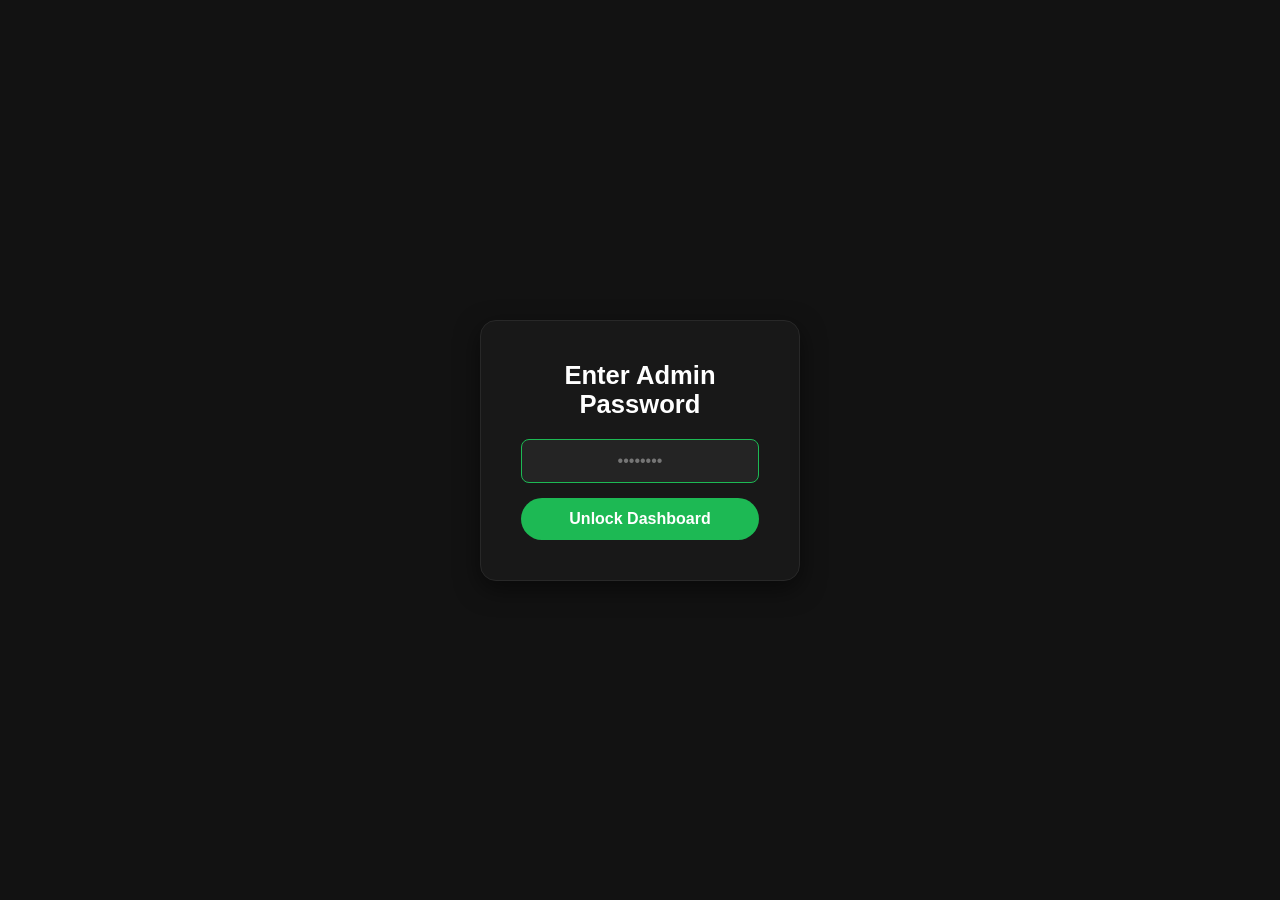
==== public/admin.html @ e51599e8 "Update admin.html" ====
<!DOCTYPE html>
<html lang="en">
<head>
    <meta charset="UTF-8">
    <meta name="viewport" content="width=device-width, initial-scale=1.0">
    <link rel="stylesheet" href="/layout.css">
    <link rel="icon" type="image/svg+xml" href="/assets/cuelistr-icon.svg">
    <link rel="icon" type="image/png" href="/assets/favicon.png">
    <link rel="apple-touch-icon" href="/assets/apple-touch-icon.png">
    <title>Cuelistr Admin</title>
    
    <meta name="apple-mobile-web-app-capable" content="yes">
    <meta name="apple-mobile-web-app-status-bar-style" content="black-translucent">
    <meta name="apple-mobile-web-app-title" content="Admin Dashboard">

    <style>
        /* No blue tap/click highlight on buttons (keyboard focus rings are kept for accessibility) */
        * { -webkit-tap-highlight-color: transparent; }
        button, [role="button"], [role="switch"], select, summary, label.toggle, .btn, .pill-btn, .toggle-btn, .utility-btn, .primary-btn { -webkit-user-select: none; user-select: none; -webkit-touch-callout: none; }
        button:focus:not(:focus-visible), [role="button"]:focus:not(:focus-visible), [role="switch"]:focus:not(:focus-visible) { outline: none; }

        :root {
            --spotify-green: #1DB954;
            --spotify-black: #121212;
            --panel-bg: #181818;
            --card-bg: #242424;
            --blue-action: #007aff;
            --red-action: #e91429;
        
            --text: #ffffff;
            --text-muted: #a7a7a7;
            --border: #282828;
            --border-strong: #333333;
            --hover-bg: #2c2c2c;
            --overlay-soft: rgba(255,255,255,0.08);
            --stage-bg: #000000;
            --inset-bg: #1c1c1c;
            --text-soft: #cccccc;
        }


        /* ---- Segmented controls (theme + mode pickers) ---- */
        .theme-seg { display: inline-flex; background: var(--card-bg); border: 1px solid var(--border-strong); border-radius: 8px; overflow: hidden; }
        .theme-seg button { background: none; border: none; color: var(--text-muted); padding: 10px 18px; font-size: 0.9rem; font-weight: 600; cursor: pointer; }
        .theme-seg button.is-active { background: var(--text); color: var(--panel-bg); }
        .mode-row { display: flex; align-items: center; gap: 14px; flex-wrap: wrap; }

        /* ---- Basic mode: only queue, playback and a few essentials ---- */
        body.basic-mode .full-only,
        body.basic-mode #sidebar-nav-history,
        body.basic-mode #sidebar-nav-stats,
        body.basic-mode #sidebar-nav-blocked,
        body.basic-mode #sidebar-nav-scheduler,
        body.basic-mode #settings-nav-kiosk,
        body.basic-mode #settings-nav-visuals,
        body.basic-mode #toggle-radio-edits,
        body.basic-mode #toggle-guest-spotify { display: none !important; }


        html { overflow-x: hidden; }
        body { 
            background-color: var(--spotify-black); 
            color: var(--text); 
            font-family: -apple-system, BlinkMacSystemFont, sans-serif; 
            padding: var(--page-pad, 20px); 
            margin: 0; 
            box-sizing: border-box;
            overflow-x: hidden;
            /* Safety net: any text that isn't explicitly truncated (song
               titles, usernames, etc.) wraps onto a new line instead of
               pushing its box wider than the screen. */
            overflow-wrap: break-word;
            word-break: break-word;
        }
        * { box-sizing: border-box; }

        /* Shared page frame (see layout.css): header + every tab panel sit in
           the same centred column, so no tab is ever skinnier or wider than
           another. */
        /* Admin uses the whole screen width (laptops had empty bands either side); only the gutter (--page-pad) is kept. */
        body > .header, body > .tab-content { max-width: none; width: 100%; margin-left: 0; margin-right: 0; }

        #admin-lock-screen {
            position: fixed;
            top: 0;
            left: 0;
            width: 100vw;
            height: 100vh;
            background-color: var(--spotify-black);
            display: flex;
            flex-direction: column;
            justify-content: center;
            align-items: center;
            z-index: 9999;
            overflow-y: auto;
            padding: 20px;
            box-sizing: border-box;
        }

        .lock-container {
            background-color: var(--panel-bg);
            border: 1px solid var(--border);
            padding: 40px;
            border-radius: 16px;
            text-align: center;
            box-shadow: 0 8px 24px rgba(0,0,0,0.5);
            max-width: 320px;
            width: 100%;
            box-sizing: border-box;
        }

        .lock-container h2 {
            margin-top: 0;
            color: var(--text);
            font-size: 1.6rem;
            margin-bottom: 20px;
        }

        .lock-input {
            width: 100%;
            background-color: var(--card-bg);
            border: 1px solid var(--border-strong);
            padding: 12px;
            color: var(--text);
            border-radius: 8px;
            font-size: 1rem;
            box-sizing: border-box;
            outline: none;
            text-align: center;
            margin-bottom: 15px;
        }
        .lock-input:focus { border-color: var(--spotify-green); }

        .lock-btn {
            background-color: var(--spotify-green);
            color: white;
            border: none;
            padding: 12px 24px;
            border-radius: 50px;
            font-weight: 700;
            cursor: pointer;
            width: 100%;
            font-size: 1rem;
        }
        .lock-btn:hover { filter: brightness(1.1); }
        .lock-error { color: var(--red-action); font-size: 0.85rem; margin-top: 10px; display: none; }

        /* A long event name shortens with an ellipsis instead of pushing the header buttons off-screen. */
        .header h1 { flex: 1; min-width: 0; overflow: hidden; text-overflow: ellipsis; white-space: nowrap; }
        .header { 
            display: flex; 
            justify-content: space-between; 
            align-items: center; 
            border-bottom: 1px solid var(--border); 
            padding-bottom: 14px; 
            margin-bottom: 14px; 
            flex-wrap: wrap;
            gap: 15px;
        }

        h1 { margin: 0; font-size: var(--h1-size, 1.8rem); font-weight: 800; letter-spacing: -0.5px; flex: 1 1 auto; min-width: 0; overflow: hidden; text-overflow: ellipsis; white-space: nowrap; }

        .config-dashboard {
            display: flex;
            gap: 20px;
            align-items: flex-end;
            flex-wrap: wrap;
            box-sizing: border-box;
        }

        .event-name-box {
            box-sizing: border-box;
        }

        .input-group { display: flex; flex-direction: column; gap: 8px; box-sizing: border-box; max-width: 100%; }
        .input-group label { font-size: 0.85rem; text-transform: uppercase; color: var(--text-muted); font-weight: 700; letter-spacing: 0.5px; }
        .input-group input { 
            background-color: var(--card-bg); 
            border: 1px solid var(--border-strong); 
            padding: 10px 14px; 
            color: var(--text); 
            border-radius: 6px; 
            font-size: 1rem; 
            width: 140px;
            font-weight: bold;
            box-sizing: border-box;
        }

        .input-group select {
            background-color: var(--card-bg);
            border: 1px solid var(--border-strong);
            padding: 10px 14px;
            color: var(--text);
            border-radius: 6px;
            font-size: 1rem;
            font-weight: bold;
            box-sizing: border-box;
            max-width: 100%;
        }
        .input-group select:focus { outline: none; border-color: var(--spotify-green); }

        .join-row { display: flex; gap: 10px; flex-wrap: wrap; }
        .join-row input[type="text"] {
            background-color: var(--card-bg);
            border: 1px solid var(--border-strong);
            padding: 10px 14px;
            color: var(--text);
            border-radius: 6px;
            font-size: 0.95rem;
            flex: 1 1 200px;
            min-width: 0;
            box-sizing: border-box;
        }
        .settings-card-hint { color: var(--text-muted); font-size: 0.82rem; line-height: 1.4; }
        .search-result-row {
            display: flex; align-items: center; gap: 12px;
            padding: 8px 0; border-bottom: 1px solid var(--border);
        }
        .search-result-row:last-child { border-bottom: none; }
        .search-result-row img { width: 40px; height: 40px; border-radius: 6px; object-fit: cover; flex-shrink: 0; }
        .search-result-text { flex: 1; min-width: 0; }
        .search-result-title { font-weight: 700; font-size: 0.92rem; white-space: nowrap; overflow: hidden; text-overflow: ellipsis; }
        .search-result-artist { font-size: 0.8rem; color: var(--text-muted); white-space: nowrap; overflow: hidden; text-overflow: ellipsis; }
        .btn-add-track { background-color: var(--spotify-green); color: white; border: none; border-radius: 8px; padding: 8px 14px; font-size: 0.8rem; font-weight: 700; cursor: pointer; flex-shrink: 0; }
        .btn-add-track:hover { filter: brightness(1.1); }
        .btn-add-track:disabled { opacity: 0.6; cursor: default; }

        .save-config-btn {
            background-color: var(--text);
            color: var(--panel-bg);
            border: none;
            padding: 11px 22px;
            border-radius: 6px;
            font-weight: 700;
            cursor: pointer;
            font-size: 0.95rem;
            transition: all 0.15s ease;
        }
        .save-config-btn:hover { background-color: var(--spotify-green); color: white; }

        .control-bar { display: flex; gap: 15px; flex-wrap: wrap; }

        /* Consistent container for each settings section - replaces the old
           mix of scattered inline margin-bottoms and same-colour nested
           boxes with one uniform card pattern (matches .stat-card elsewhere
           in this file: card-bg against the panel's darker background). */
        .settings-card {
            background: var(--card-bg);
            border: 1px solid var(--hover-bg);
            border-radius: 12px;
            padding: 16px;
            margin-bottom: 14px;
            box-sizing: border-box;
        }
        .settings-card:last-child { margin-bottom: 0; }
        .settings-card .settings-section-label { margin-bottom: 16px; }
        .settings-card-hint {
            color: #888;
            font-size: 0.85rem;
            margin: 0 0 16px 0;
            max-width: 600px;
        }
        .settings-card.danger-zone { border-color: rgba(233, 20, 41, 0.35); }

        /* Settings tab: sidebar categories instead of one long flat list of
           cards - was 10 cards in a single scroll before this, no grouping
           at all. Sidebar swaps which category's cards are shown rather
           than showing all of them at once. */
        .settings-layout {
            display: flex;
            gap: 24px;
            align-items: flex-start;
        }
        .settings-sidebar {
            width: 190px;
            flex-shrink: 0;
            display: flex;
            flex-direction: column;
            gap: 4px;
            position: sticky;
            top: 20px;
        }
        .settings-nav-item {
            display: flex;
            align-items: center;
            gap: 10px;
            padding: 10px 14px;
            border-radius: 8px;
            cursor: pointer;
            color: var(--text-muted);
            font-size: 0.95rem;
            font-weight: 600;
            background: transparent;
            border: none;
            text-align: left;
            width: 100%;
            box-sizing: border-box;
            transition: background-color 0.15s ease, color 0.15s ease;
        }
        .settings-nav-item:hover { background: var(--card-bg); color: var(--text); }
        .settings-nav-item.active-nav { background: var(--spotify-green); color: white; }
        .settings-nav-item.danger-nav { color: #e97b7b; }
        .settings-nav-item.danger-nav:hover { background: var(--card-bg); color: #e97b7b; }
        .settings-nav-item.danger-nav.active-nav { background: var(--red-action); color: white; }
        .settings-nav-item .nav-icon { font-size: 1rem; flex-shrink: 0; }

        .settings-content { flex: 1; min-width: 0; }
        .settings-category-panel { display: none; }
        .settings-category-panel.active-category { display: block; }

        .qr-card-body {
            display: flex;
            gap: 24px;
            align-items: center;
            flex-wrap: wrap;
        }
        .qr-code-box {
            background: white;
            border-radius: 10px;
            padding: 12px;
            width: 176px;
            height: 176px;
            flex-shrink: 0;
            display: flex;
            align-items: center;
            justify-content: center;
        }
        .qr-card-controls { flex: 1 1 420px; min-width: 240px; display: flex; flex-direction: column; gap: 14px; }
        #guest-url-display { cursor: pointer; width: 100%; padding: 14px 16px; font-size: 1rem; text-overflow: ellipsis; }
        .qr-card-controls .toggle-btn {
            padding: 10px 18px;
            font-size: 0.85rem;
            box-shadow: none;
        }

        .toggle-btn { 
            padding: 14px 32px; font-weight: 700; border-radius: 50px; border: none; cursor: pointer; font-size: 1rem; 
            transition: all 0.2s ease; box-shadow: 0 4px 12px rgba(0,0,0,0.3);
        }

        .fullscreen-icon-btn {
            background: none;
            border: none;
            color: var(--text-muted);
            cursor: pointer;
            padding: 8px;
            display: flex;
            align-items: center;
            justify-content: center;
            transition: color 0.2s ease, transform 0.1s ease;
        }
        .fullscreen-icon-btn:hover { color: var(--text); }
        .fullscreen-icon-btn:active { transform: scale(0.95); }
        .fullscreen-icon-btn svg { width: 24px; height: 24px; fill: currentColor; }

        .hints-icon-btn {
            background: none;
            border: none;
            color: var(--text-muted);
            cursor: pointer;
            padding: 8px;
            display: flex;
            align-items: center;
            justify-content: center;
            transition: color 0.2s ease, transform 0.1s ease;
        }
        .hints-icon-btn:hover { color: var(--text); }
        .hints-icon-btn:active { transform: scale(0.95); }
        .hints-icon-btn svg { width: 22px; height: 22px; fill: currentColor; }
        .hints-icon-btn.hints-on { color: var(--spotify-green); }

        /* --- Hamburger menu button + left sidebar nav (replaces the old
           horizontal .tab-bar) --- */
        .menu-btn {
            flex-shrink: 0;
            width: 40px;
            height: 40px;
            border-radius: 10px;
            background-color: var(--card-bg);
            border: 1px solid var(--border-strong);
            display: flex;
            align-items: center;
            justify-content: center;
            cursor: pointer;
            padding: 0;
        }
        .menu-btn svg { width: 18px; height: 18px; fill: var(--text); }
        .menu-btn:hover { border-color: var(--spotify-green); }

        .sidebar-backdrop {
            position: fixed; inset: 0; background: rgba(0,0,0,0.6);
            z-index: 950; display: none;
        }
        .sidebar-backdrop.is-visible { display: block; }
        .sidebar-panel {
            position: fixed; top: 0; left: 0; bottom: 0;
            width: min(340px, 90vw);
            background: var(--panel-bg);
            border-right: 1px solid var(--border);
            z-index: 951;
            transform: translateX(-100%);
            transition: transform 0.25s ease;
            display: flex;
            flex-direction: column;
            overflow-y: auto;
        }
        .sidebar-panel.is-visible { transform: translateX(0); }

        /* --- Account: sidebar My Events + login popup --- */
        .sidebar-my-events { display: flex; flex-direction: column; gap: 6px; flex: 1 1 0; min-height: 60px; max-height: none; overflow-y: auto; padding-right: 2px; }
        #sidebar-my-events-wrap { flex: 1 1 auto; min-height: 0; flex-direction: column; }
        #sidebar-my-events-wrap[style*="block"] { display: flex !important; }
        .sidebar-my-events-label { font-size: 0.7rem; text-transform: uppercase; letter-spacing: 0.5px; color: var(--text-muted); font-weight: 700; margin-top: 14px; margin-bottom: 14px; }
        .sidebar-event-link {
            display: block; text-decoration: none; color: var(--text); background: var(--card-bg);
            border: 1px solid var(--border-strong); border-radius: 8px; padding: 8px 10px; font-size: 0.82rem;
        }
        .sidebar-event-link:hover { border-color: #555; }
        .sidebar-event-link.current { border-color: var(--spotify-green); }
        .sidebar-event-link .ev-name { font-weight: 700; display: block; }
        .sidebar-event-link .ev-meta { color: var(--text-muted); font-size: 0.74rem; }
        .sidebar-account-login {
            background: var(--spotify-green); border: none; color: #000; border-radius: 6px;
            padding: 9px; font-size: 0.85rem; font-weight: 700; cursor: pointer;
        }
        #account-modal-overlay {
            position: fixed; inset: 0; background: rgba(0,0,0,0.7); z-index: 10000;
            display: none; align-items: center; justify-content: center; padding: 20px; overflow-y: auto;
        }
        #account-modal-overlay.open { display: flex; }
        .acct-modal {
            background: var(--panel-bg); border: 1px solid var(--border); border-radius: 16px;
            padding: 28px; width: 100%; max-width: 380px; position: relative; box-shadow: 0 8px 24px rgba(0,0,0,0.5);
        }
        .acct-modal h2 { margin: 0 0 16px 0; font-size: 1.3rem; text-align: center; color: var(--text); }
        .acct-close { position: absolute; top: 10px; right: 12px; background: none; border: none; color: var(--text-muted); font-size: 1.1rem; cursor: pointer; }
        .acct-tabs { display: flex; gap: 8px; margin-bottom: 16px; }
        .acct-tab {
            flex: 1; background: var(--card-bg); border: 1px solid var(--border-strong); color: var(--text-muted);
            padding: 9px; border-radius: 8px; font-weight: 700; cursor: pointer; font-size: 0.85rem;
        }
        .acct-tab.active { color: var(--text); border-color: var(--spotify-green); }
        .acct-form { display: none; }
        .acct-form.active { display: block; }
        .acct-field { display: flex; flex-direction: column; gap: 5px; margin-bottom: 12px; }
        .acct-field label { font-size: 0.72rem; text-transform: uppercase; color: var(--text-muted); font-weight: 700; letter-spacing: 0.5px; }
        .acct-field input {
            background: var(--card-bg); border: 1px solid var(--border-strong); color: var(--text);
            padding: 11px 12px; border-radius: 6px; font-size: 0.95rem; width: 100%;
        }
        .acct-field input:focus { outline: none; border-color: var(--spotify-green); }
        .acct-submit { width: 100%; background: var(--text); color: var(--spotify-black); border: none; padding: 12px; border-radius: 8px; font-weight: 700; cursor: pointer; font-size: 0.95rem; }
        .acct-submit:disabled { opacity: 0.5; cursor: default; }
        .acct-link { background: none; border: none; color: var(--spotify-green); font-size: 0.8rem; cursor: pointer; text-decoration: underline; padding: 0; margin: 0 0 12px 0; }
        .acct-error { color: #e91429; font-size: 0.82rem; margin-top: 10px; display: none; }
        .acct-ok { color: var(--spotify-green); font-size: 0.82rem; margin-top: 10px; display: none; }

        /* --- Rotating venue code (sidebar) --- */
        .sidebar-venue-code { margin: 10px 20px 0 20px; padding: 8px 12px; border: 1px solid var(--border-strong); border-radius: 10px; background: var(--card-bg); text-align: center; flex-shrink: 0; }
        .sidebar-venue-code.asked { border-color: var(--spotify-green); }
        .sidebar-venue-code .vc-label { font-size: 0.7rem; text-transform: uppercase; letter-spacing: 0.5px; color: var(--text-muted); font-weight: 700; }
        .sidebar-venue-code .vc-digits { font-size: 1.5rem; font-weight: 800; letter-spacing: 0.25em; margin: 2px 0 0 0; font-variant-numeric: tabular-nums; padding-left: 0.25em; color: var(--text); }
        .sidebar-venue-code .vc-sub { font-size: 0.74rem; color: var(--text-muted); }
        .sidebar-venue-code .vc-bar { height: 3px; background: var(--border-strong); border-radius: 2px; margin-top: 6px; overflow: hidden; }
        .sidebar-venue-code .vc-bar > div { height: 100%; background: var(--spotify-green); width: 100%; transition: width 1s linear; }
        .sidebar-account-footer {
            margin-top: 10px; flex: 1 1 0; min-height: 230px; padding: 16px 20px; border-top: 1px solid var(--border);
            display: flex; flex-direction: column; gap: 8px; font-size: 0.85rem; flex-shrink: 0;
        }
        .sidebar-account-status { color: var(--text-muted); }
        .sidebar-account-status strong { color: var(--text); }
        .sidebar-account-link { color: var(--spotify-green, var(--spotify-green)); text-decoration: none; font-weight: 600; }
        .sidebar-account-link:hover { text-decoration: underline; }
        .sidebar-account-logout {
            background: var(--card-bg, var(--card-bg)); border: 1px solid var(--border-strong); color: var(--text);
            border-radius: 6px; padding: 8px; font-size: 0.82rem; font-weight: 700; cursor: pointer;
        }
        .sidebar-account-logout:hover { border-color: #555; }
        .sidebar-header {
            display: flex; align-items: center; justify-content: space-between;
            padding: 12px 20px; border-bottom: 1px solid var(--border); flex-shrink: 0;
        }
        .sidebar-header h3 { margin: 0; font-size: 1.1rem; }
        .sidebar-close-btn { background: none; border: none; color: var(--text-muted); font-size: 1.3rem; cursor: pointer; padding: 4px 8px; }
        .sidebar-close-btn:hover { color: var(--text); }

        /* Quick controls in the main menu */
        .sidebar-quick { padding: 12px 20px 4px 20px; flex-shrink: 0; border-bottom: 1px solid var(--border); }
        .sidebar-quick-label { font-size: 0.7rem; text-transform: uppercase; letter-spacing: 0.5px; color: var(--text-muted); font-weight: 700; margin-bottom: 8px; }
        .sidebar-quick-grid { display: grid; grid-template-columns: 1fr 1fr; gap: 8px; padding-bottom: 10px; }
        .quick-btn {
            border: 1px solid var(--border-strong); background-color: var(--card-bg); color: var(--text);
            border-radius: 50px; padding: 10px 12px; font-family: inherit; font-size: 0.85rem; font-weight: 700;
            cursor: pointer; transition: background-color 0.15s ease, border-color 0.15s ease;
        }
        .quick-btn.wide { grid-column: 1 / -1; }
        .quick-btn.open-status { background-color: var(--spotify-green); border-color: transparent; color: white; }
        .quick-btn.closed-status { background-color: var(--red-action); border-color: transparent; color: white; }
        .quick-btn:active { transform: scale(0.98); }
        .sidebar-nav-item {
            display: flex; align-items: center;
            padding: 11px 20px; cursor: pointer; border: none;
            background: none; color: var(--text-muted); font-size: 1rem; font-weight: 700;
            font-family: inherit; text-align: left; width: 100%;
            border-bottom: 1px solid var(--border);
        }
        .sidebar-nav-item:hover { background-color: var(--card-bg); color: var(--text); }
        .sidebar-nav-item.active-tab {
            color: var(--text);
            background-color: rgba(29, 185, 84, 0.15);
            border-left: 3px solid var(--spotify-green);
            padding-left: 17px;
        }

        /* When hints are hidden, every settings-card-hint / filter-hint in
           the document is collapsed. Scoped to body.hints-hidden so other
           text (labels, statuses) is untouched. */
        body.hints-hidden .settings-card-hint,
        body.hints-hidden .filter-hint {
            display: none;
        }

        .utility-btn {
            padding: 12px 24px; font-weight: 700; border-radius: 50px; border: 1px solid var(--border-strong);
            background-color: var(--card-bg); color: #ff3b30; cursor: pointer; font-size: 0.9rem; transition: all 0.2s ease;
        }
        .utility-btn:hover { background-color: var(--red-action); color: white; border-color: transparent; }

        .open-status { background-color: var(--spotify-green); color: white; }
        .closed-status { background-color: var(--red-action); color: white; }

        /* PLAYBACK TAB */
        .playback-panel { display: flex; flex-direction: column; align-items: center; gap: 22px; text-align: center; }
        .playback-artwork {
            width: 220px; height: 220px; border-radius: 12px; object-fit: cover;
            background: var(--card-bg); box-shadow: 0 8px 24px rgba(0,0,0,0.4);
        }
        .playback-title { font-size: 1.4rem; font-weight: 800; margin: 0; }
        .playback-artist { font-size: 1rem; color: var(--text-muted); margin: 4px 0 0 0; }
        .playback-device { font-size: 0.8rem; color: #666; margin: 6px 0 0 0; }

        .playback-progress-wrap { width: 100%; max-width: 460px; display: flex; align-items: center; gap: 10px; }
        .playback-progress-wrap span { font-size: 0.75rem; color: #888; min-width: 36px; }
        .playback-progress-wrap input[type="range"] { flex: 1; }

        .playback-transport { display: flex; align-items: center; justify-content: center; gap: 18px; }
        .playback-icon-btn {
            background: var(--card-bg); border: 1px solid var(--border-strong); color: var(--text); border-radius: 50%;
            width: 48px; height: 48px; display: flex; align-items: center; justify-content: center;
            cursor: pointer; transition: all 0.15s ease;
        }
        .playback-icon-btn:hover { border-color: var(--spotify-green); }
        .playback-icon-btn:active { transform: scale(0.93); }
        .playback-icon-btn svg { width: 20px; height: 20px; fill: currentColor; }
        .playback-icon-btn.playback-play-pause { width: 60px; height: 60px; background-color: var(--text); color: var(--panel-bg); }
        .playback-icon-btn.playback-play-pause:hover { background-color: var(--spotify-green); color: white; }
        .playback-icon-btn.playback-play-pause svg { width: 26px; height: 26px; }
        .playback-icon-btn.toggled-on { background-color: var(--spotify-green); border-color: var(--spotify-green); }

        .playback-volume-row { width: 100%; max-width: 460px; display: flex; align-items: center; gap: 12px; }
        .playback-volume-row svg { width: 20px; height: 20px; fill: var(--text-muted); flex-shrink: 0; }
        .playback-volume-row input[type="range"] { flex: 1; }

        input[type="range"] {
            -webkit-appearance: none; appearance: none; height: 4px; border-radius: 2px;
            background: var(--border-strong); outline: none; cursor: pointer;
        }
        input[type="range"]::-webkit-slider-thumb {
            -webkit-appearance: none; appearance: none; width: 14px; height: 14px; border-radius: 50%;
            background: var(--spotify-green); cursor: pointer; border: none;
        }
        input[type="range"]::-moz-range-thumb {
            width: 14px; height: 14px; border-radius: 50%; background: var(--spotify-green); cursor: pointer; border: none;
        }

        .playback-repeat-row { display: flex; gap: 8px; }

        .playback-disconnected { color: var(--text-muted); padding: 40px 20px; }
        .playback-disconnected a { color: var(--spotify-green); }

        .playback-upcoming { width: 100%; max-width: 460px; text-align: left; margin-top: 8px; }
        .playback-upcoming h3 { font-size: 0.85rem; text-transform: uppercase; letter-spacing: 0.5px; color: var(--text-muted); margin: 0 0 10px 0; }
        .playback-upcoming-row { display: flex; align-items: center; gap: 10px; padding: 7px 0; border-bottom: 1px solid var(--border); }
        .playback-upcoming-row img { width: 34px; height: 34px; border-radius: 4px; object-fit: cover; flex-shrink: 0; }
        .playback-upcoming-row .text-block { min-width: 0; }
        .playback-upcoming-row .up-title { font-size: 0.85rem; font-weight: 600; white-space: nowrap; overflow: hidden; text-overflow: ellipsis; }
        .playback-upcoming-row .up-artist { font-size: 0.75rem; color: #888; white-space: nowrap; overflow: hidden; text-overflow: ellipsis; }

        /* TAB NAVIGATION STYLES (panel visibility only - the buttons that
           used to live in a horizontal .tab-bar are now sidebar-nav-item
           entries in the slide-out menu; see the hamburger/sidebar styles
           above). */
        .tab-content {
            display: none; /* Hidden by default */
            width: 100%;
        }
        .tab-content.active-content {
            display: block; /* Visible when tab is selected */
        }

        /* was: iframe wrapper for the old embedded Music Scheduler tab.
           The scheduler now opens as its own browser tab (see
           openSchedulerTab()), so nothing here sizes an iframe anymore. */

        .panel { 
            width: 100%;
            background: var(--panel-bg); 
            padding: 20px; 
            border-radius: 16px; 
            border: 1px solid var(--border); 
            box-sizing: border-box;
        }

        .panel h2 { border-bottom: 1px solid var(--border); padding-bottom: 12px; margin-top: 0; margin-bottom: 20px; font-size: 1.4rem; color: var(--spotify-green); font-weight: 700; }

        .settings-section-label {
            font-size: 0.85rem;
            text-transform: uppercase;
            color: var(--text-muted);
            font-weight: 700;
            letter-spacing: 0.5px;
            margin-bottom: 12px;
        }

        .song-row { 
            display: flex; 
            justify-content: space-between; 
            align-items: center; 
            padding: 12px; 
            background: var(--card-bg); 
            margin-bottom: 8px; 
            border-radius: 10px; 
            border: 1px solid var(--hover-bg); 
            gap: 15px;
            box-sizing: border-box;
            width: 100%;
        }
        
        .song-details { 
            display: flex; 
            align-items: center; 
            gap: 16px; 
            flex: 1;
            min-width: 0;
        }
        
        .song-details img { 
            width: 48px; 
            height: 48px; 
            border-radius: 6px; 
            object-fit: cover; 
            flex-shrink: 0;
        }
        
        .text-container {
            flex: 1;
            min-width: 0;
        }

        .title-wrapper {
            display: flex;
            align-items: center;
            gap: 6px;
            flex-wrap: wrap;
        }

        .song-title { 
            font-weight: 700; 
            margin: 0; 
            font-size: 1.1rem; 
            white-space: nowrap;
            overflow: hidden;
            text-overflow: ellipsis;
        }

        .explicit-badge {
            background-color: #7f7f7f;
            color: var(--spotify-black);
            font-size: 0.65rem;
            font-weight: 700;
            padding: 1px 4px;
            border-radius: 2px;
            text-transform: uppercase;
            display: inline-flex;
            align-items: center;
            justify-content: center;
            flex-shrink: 0;
            line-height: 1;
        }
        
        .song-artist { 
            color: var(--text-muted); 
            margin: 4px 0 0 0; 
            font-size: 0.9rem; 
            white-space: nowrap;
            overflow: hidden;
            text-overflow: ellipsis;
        }

        /* Requester panel - DJ-only visibility of who added each track */
        .length-requester-row {
            display: flex;
            align-items: center;
            justify-content: flex-start;
            gap: 10px;
            margin: 6px 0 0 0;
        }
        .length-text {
            font-size: 0.85rem;
            color: var(--text-muted);
            font-weight: 600;
            white-space: nowrap;
        }
        .requester-badge {
            display: inline-flex;
            align-items: center;
            gap: 5px;
            line-height: 1;
            font-size: 0.8rem;
            font-weight: 600;
            color: var(--spotify-green);
            background-color: rgba(29, 185, 84, 0.12);
            padding: 4px 9px;
            border-radius: 20px;
            white-space: nowrap;
            overflow: hidden;
            text-overflow: ellipsis;
            max-width: 60%;
            flex-shrink: 0;
        }
        .requester-badge svg { width: 12px; height: 12px; fill: var(--spotify-green); flex-shrink: 0; display: block; }

        .admin-vote-block {
            display: flex;
            align-items: center;
            gap: 12px;
            margin-right: 10px;
        }

        .vote-display-node {
            display: flex;
            flex-direction: column;
            align-items: center;
            min-width: 28px;
        }

        .vote-display-node svg {
            width: 18px;
            height: 18px;
            stroke-width: 2.5;
        }
        .node-up svg { stroke: var(--spotify-green); fill: var(--spotify-green); }
        .node-down svg { stroke: var(--red-action); fill: var(--red-action); }

        .vote-display-count {
            font-size: 0.8rem;
            font-weight: 700;
            margin-top: 4px;
            color: var(--text-muted);
        }
        .node-up .vote-display-count { color: var(--spotify-green); }
        .node-down .vote-display-count { color: var(--red-action); }

        .actions { 
            display: flex; 
            gap: 10px; 
            align-items: center;
            flex-shrink: 0;
            flex-wrap: wrap; 
            justify-content: flex-end;
        }
        
        .btn { padding: 10px 14px; font-weight: 700; border: none; border-radius: 8px; cursor: pointer; color: var(--text); font-size: 0.85rem; white-space: nowrap; }
        .btn:hover { filter: brightness(1.1); }
        .btn-played { background-color: var(--spotify-green); }
        .btn-remove { background-color: var(--border-strong); }
        .btn-remove:hover { background-color: var(--red-action); }
        .btn-block { background-color: transparent; border: 1px solid var(--red-action); color: var(--red-action); padding: 8px 12px; font-size: 0.78rem; }
        .btn-block:hover { background-color: var(--red-action); color: white; }
        .btn-unblock { background-color: transparent; border: 1px solid var(--border-strong); color: var(--text-soft); padding: 8px 12px; font-size: 0.78rem; }
        .btn-unblock:hover { border-color: var(--spotify-green); color: var(--spotify-green); }

        /* Drag handle that replaces the old "Top" button - borderless, sits
           flush at the far right of the row, grabs on press. */
        .drag-handle {
            background: none;
            border: none;
            color: #666;
            padding: 6px 4px;
            cursor: grab;
            display: flex;
            align-items: center;
            touch-action: none;
            flex-shrink: 0;
        }
        .drag-handle:hover { color: var(--text-soft); }
        .drag-handle svg { width: 20px; height: 20px; pointer-events: none; }
        .song-row.dragging { opacity: 0.5; }
        .song-row.drag-over-top { border-top: 2px solid var(--spotify-green); }
        .song-row.drag-over-bottom { border-bottom: 2px solid var(--spotify-green); }

        .history-row { opacity: 0.45; background: var(--inset-bg); border-color: var(--border); }
        .empty-placeholder { color: #666; font-style: italic; text-align: center; padding: 40px 0; margin: 0; }

        .neutral-status { background-color: var(--border-strong); color: var(--text); }

        .filter-panel {
            box-sizing: border-box;
        }
        .filter-hint { color: var(--text-muted); font-size: 0.85rem; margin: 0 0 14px 0; }
        .filter-group-label { font-size: 0.8rem; text-transform: uppercase; color: var(--text-muted); font-weight: 700; letter-spacing: 0.5px; margin-bottom: 10px; }
        .filter-chip-row { display: flex; flex-wrap: wrap; gap: 8px; }
        .filter-chip {
            background-color: var(--card-bg);
            border: 1px solid var(--border-strong);
            color: var(--text-soft);
            padding: 8px 16px;
            border-radius: 50px;
            font-size: 0.85rem;
            font-weight: 600;
            cursor: pointer;
            user-select: none;
            transition: all 0.15s ease;
        }
        .filter-chip:hover { border-color: var(--spotify-green); }
        .filter-chip.is-selected {
            background-color: var(--spotify-green);
            color: white;
            border-color: var(--spotify-green);
        }
        .queue-cap-status-text { width: 100%; color: var(--text-muted); font-size: 0.85rem; margin-top: 6px; }

        .stat-grid { display: flex; gap: 16px; margin-bottom: 24px; flex-wrap: wrap; }
        .stat-card {
            flex: 1; min-width: 140px;
            background: var(--card-bg); border: 1px solid var(--hover-bg); border-radius: 12px;
            padding: 20px; text-align: center;
        }
        .stat-number { font-size: 2.2rem; font-weight: 800; color: var(--spotify-green); }
        .stat-label { color: var(--text-muted); font-size: 0.85rem; text-transform: uppercase; letter-spacing: 0.5px; margin-top: 4px; }

        .stat-box {
            background: var(--card-bg); border: 1px solid var(--hover-bg); border-radius: 12px;
            margin-bottom: 14px; overflow: hidden;
        }
        .stat-box summary {
            padding: 16px 20px; cursor: pointer; font-weight: 700; font-size: 1.05rem;
            list-style: none; display: flex; align-items: center; justify-content: space-between;
        }
        .stat-box summary::-webkit-details-marker { display: none; }
        .stat-box summary::after { content: '▾'; color: var(--text-muted); transition: transform 0.15s ease; }
        .stat-box[open] summary::after { transform: rotate(180deg); }
        .stat-box summary:hover { background: rgba(255,255,255,0.03); }
        .stat-box-body { padding: 0 16px 16px; max-height: 420px; overflow-y: auto; }

        .stat-row {
            display: flex; align-items: center; gap: 14px; padding: 10px 8px;
            border-bottom: 1px solid var(--border);
        }
        .stat-row:last-child { border-bottom: none; }
        .stat-row img { width: 40px; height: 40px; border-radius: 6px; object-fit: cover; flex-shrink: 0; }
        .stat-row-text { flex: 1; min-width: 0; }
        .stat-row-title { font-weight: 700; font-size: 0.95rem; white-space: nowrap; overflow: hidden; text-overflow: ellipsis; }
        .stat-row-artist { color: var(--text-muted); font-size: 0.82rem; white-space: nowrap; overflow: hidden; text-overflow: ellipsis; }
        .stat-count { font-weight: 700; font-size: 0.9rem; color: var(--text-muted); flex-shrink: 0; }
        .stat-count.up { color: var(--spotify-green); }
        .stat-count.down { color: var(--red-action); }

        .outcome-badge {
            display: inline-block; font-size: 0.68rem; font-weight: 700; text-transform: uppercase;
            padding: 2px 7px; border-radius: 4px; margin-top: 3px;
        }
        .outcome-badge.played { background: rgba(29,185,84,0.15); color: var(--spotify-green); }
        .outcome-badge.dropped { background: rgba(233,20,41,0.15); color: var(--red-action); }

        @media (max-width: 720px) {
            .song-row { flex-direction: column; align-items: flex-start; }
            .actions { width: 100%; justify-content: flex-start; margin-top: 10px; }
            .settings-layout { flex-direction: column; }
            .settings-sidebar {
                flex-direction: row;
                width: 100%;
                position: static;
                overflow-x: auto;
                -webkit-overflow-scrolling: touch;
                padding-bottom: 10px;
                margin-bottom: 16px;
                border-bottom: 1px solid var(--border);
            }
            .settings-nav-item { flex-shrink: 0; white-space: nowrap; width: auto; }
        }

        /* Toast notifications - replace blocking alert() popups */
        #toast-container {
            position: fixed; top: max(24px, env(safe-area-inset-top, 24px)); left: 50%; transform: translateX(-50%);
            z-index: 9999; display: flex; flex-direction: column; gap: 8px;
            align-items: center; width: 100%; padding: 0 16px; box-sizing: border-box;
            pointer-events: none;
        }
        .toast {
            background: var(--card-bg); color: var(--text); border: 1px solid var(--border-strong);
            border-left: 4px solid var(--spotify-green, var(--spotify-green));
            border-radius: 8px; padding: 12px 18px; font-size: 0.9rem; font-weight: 600;
            max-width: 420px; box-shadow: 0 4px 16px rgba(0,0,0,0.4);
            opacity: 0; transform: translateY(-12px); transition: opacity 0.25s ease, transform 0.25s ease;
        }
        .toast-error { border-left-color: var(--red-action); }
        .toast-visible { opacity: 1; transform: translateY(0); }
    
        /* --- Now Playing bar (live from Spotify) --- */
.bpm-tag { color: #a7a7a7; font-weight: 600; font-size: .8rem; margin-left: 6px; white-space: nowrap; flex: none; }
        .now-playing-bar {
            position: fixed;
            left: 0; right: 0; bottom: 0;
            height: 60px;
            background-color: var(--panel-bg);
            border-top: 1px solid var(--border);
            display: none;
            align-items: center;
            gap: 10px;
            padding: 0 10px 0 16px;
            box-sizing: border-box;
            z-index: 500;
            overflow: hidden;
        }
        .now-playing-bar.is-visible { display: flex; }
        .now-playing-progress-track {
            position: absolute;
            top: 0; left: 0; right: 0;
            height: 2px;
            background-color: var(--overlay-soft);
        }
        .now-playing-progress-fill {
            height: 100%;
            width: 0%;
            background-color: var(--spotify-green);
            /* No CSS transition here on purpose - a transition made the bar
               visibly animate/slide backwards for a moment every time a new
               track started (jumping from ~100% down to ~0%). Setting the
               width directly in JS on every tick keeps it snapping straight
               to the correct spot instead. */
        }
        .now-playing-artwork {
            width: 40px; height: 40px;
            border-radius: 4px;
            object-fit: cover;
            flex-shrink: 0;
            background-color: var(--card-bg);
        }
        .now-playing-text { flex: 1; min-width: 0; }
        .now-playing-title {
            margin: 0; font-weight: 700; font-size: 0.85rem;
            white-space: nowrap; overflow: hidden; text-overflow: ellipsis;
        }
        .now-playing-artist {
            margin: 2px 0 0 0; font-size: 0.75rem; color: var(--text-muted);
            white-space: nowrap; overflow: hidden; text-overflow: ellipsis;
        }
        body.has-now-playing-bar { padding-bottom: 76px; }

            .video-tag { color: var(--spotify-green, #1DB954); font-size: 0.75rem; font-weight: 700; margin-left: 6px; white-space: nowrap; }
            .pend-actions { display: flex; gap: 8px; flex-shrink: 0; }
        .pend-btn { border: none; border-radius: 20px; padding: 8px 14px; font-weight: 700; font-size: 0.8rem; cursor: pointer; color: #fff; }
        .pend-yes { background: var(--spotify-green, #1DB954); }
        .pend-no { background: var(--red-action, #e91429); }
    </style>
</head>
<body>

    <div id="admin-lock-screen">
        <div class="lock-container">
            <h2>Enter Admin Password</h2>
            <input type="password" id="password-input" class="lock-input" placeholder="••••••••" onkeydown="if(event.key === 'Enter') verifyPassword()">
            <button class="lock-btn" onclick="verifyPassword()">Unlock Dashboard</button>
            <div id="lock-error-msg" class="lock-error">Incorrect password. Access denied.</div>
        </div>
    </div>

    <!-- SIDEBAR -->
    <div class="sidebar-backdrop" id="sidebar-backdrop" onclick="closeSidebar()"></div>
    <div class="sidebar-panel" id="sidebar-panel">
        <div class="sidebar-header">
            <h3>Menu</h3>
            <button class="sidebar-close-btn" onclick="closeSidebar()">✕</button>
        </div>
        <button type="button" id="sidebar-nav-playback" class="sidebar-nav-item" onclick="switchTab('playback')">Playback</button>
        <button type="button" id="sidebar-nav-queue" class="sidebar-nav-item active-tab" onclick="switchTab('queue')">Up Next</button>
        <button type="button" id="sidebar-nav-pending" class="sidebar-nav-item" onclick="switchTab('pending')">Pending</button>
        <button type="button" id="sidebar-nav-history" class="sidebar-nav-item" onclick="switchTab('history')">Song History</button>
        <button type="button" id="sidebar-nav-settings" class="sidebar-nav-item" onclick="switchTab('settings')">Settings</button>
        <button type="button" id="sidebar-nav-stats" class="sidebar-nav-item" onclick="switchTab('stats')">Stats</button>
        <button type="button" id="sidebar-nav-blocked" class="sidebar-nav-item" onclick="switchTab('blocked')">Blocked</button>
        <button type="button" id="sidebar-nav-scheduler" class="sidebar-nav-item" onclick="openSchedulerTab()">Music Scheduler &#8599;</button>

        <div class="sidebar-quick" id="sidebar-quick">
            <div class="sidebar-quick-label">Quick controls</div>
            <div class="sidebar-quick-grid">
                <button type="button" id="quick-requests" class="quick-btn wide open-status" onclick="toggleRequests()">Requests: OPEN</button>
                <button type="button" id="quick-mute-visuals" class="quick-btn" onclick="toggleMuteVisuals()">Mute visuals</button>
                <button type="button" id="quick-mute-all" class="quick-btn" onclick="toggleMuteAll()">Mute all</button>
            </div>
        </div>

        <!-- Account status - this is your Song Request Station account
             session (site-wide, separate from this event's admin password
             above). Logging out here doesn't lock you out of this admin
             page; it only ends your account session used for creating
             events and viewing My Events. -->
        <!-- Rotating 6-digit venue code: guests outside the venue perimeter type
             this in to request songs. Shown here so the DJ can read it out. -->
        <div class="sidebar-venue-code" id="sidebar-venue-code" style="display:none;">
            <div class="vc-label">Venue Code</div>
            <div class="vc-digits" id="sidebar-venue-code-digits">------</div>
            <div class="vc-sub" id="sidebar-venue-code-sub">Changes every couple of minutes</div>
            <div class="vc-bar"><div id="sidebar-venue-code-bar"></div></div>
        </div>

        <div class="sidebar-account-footer" id="sidebar-account-footer">
            <div class="sidebar-account-status" id="sidebar-account-status">...</div>
            <button type="button" class="sidebar-account-login" id="sidebar-account-login-btn" onclick="openAccountModal()" style="display:none;">Log In</button>
            <div id="sidebar-my-events-wrap" style="display:none;">
                <div class="sidebar-my-events-label">My Events</div>
                <div class="sidebar-my-events" id="sidebar-my-events"></div>
                <a class="sidebar-account-link" href="/new" style="display:inline-block; margin-top:8px;">+ Create new event</a>
            </div>
            <button type="button" class="sidebar-account-logout" id="sidebar-account-logout-btn" onclick="accountLogout()" style="display:none;">Log Out</button>
        </div>
    </div>

    <div class="header">
        <button type="button" class="menu-btn" onclick="openSidebar()" aria-label="Menu">
            <svg viewBox="0 0 24 24"><path d="M3 6h18v2H3zm0 5h18v2H3zm0 5h18v2H3z"/></svg>
        </button>
        <h1 id="admin-title">Cuelistr</h1>
        <div style="display:flex; align-items:center; gap:4px;">
            <button id="toggle-hints" class="hints-icon-btn" title="Show/hide setting hints" onclick="toggleHints()">
                <svg viewBox="0 0 24 24" id="hints-svg">
                    <path d="M9 21c0 .55.45 1 1 1h4c.55 0 1-.45 1-1v-1H9v1zm3-19C8.14 2 5 5.14 5 9c0 2.38 1.19 4.47 3 5.74V17c0 .55.45 1 1 1h6c.55 0 1-.45 1-1v-2.26c1.81-1.27 3-3.36 3-5.74 0-3.86-3.14-7-7-7zm2.85 11.1l-.85.6V15h-4v-2.3l-.85-.6C7.8 11.16 7 9.63 7 9c0-2.76 2.24-5 5-5s5 2.24 5 5c0 .63-.8 2.16-2.15 3.1z"/>
                </svg>
            </button>
            <button id="toggle-fullscreen" class="fullscreen-icon-btn" onclick="toggleFullscreen()">
                <svg viewBox="0 0 24 24" id="fullscreen-svg">
                    <path d="M7 14H5v5h5v-2H7v-3zm-2-4h2V7h3V5H5v5zm12 7h-3v2h5v-5h-2v3zM14 5v2h3v3h2V5h-5z"/>
                </svg>
            </button>
        </div>
    </div>

    <div id="tab-panel-playback" class="tab-content">
        <div class="panel">
            <h2>Playback</h2>
            <div id="playback-connected-view" class="playback-panel" style="display:none;">
                <img class="playback-artwork" id="playback-artwork" src="" alt="">
                <div>
                    <p class="playback-title" id="playback-title"></p>
                    <p class="playback-artist" id="playback-artist"></p>
                    <p class="playback-device" id="playback-device"></p>
                </div>

                <div class="playback-progress-wrap">
                    <span id="playback-elapsed">0:00</span>
                    <input type="range" id="playback-seek" min="0" max="1000" value="0"
                        onmousedown="isDraggingSeek = true" ontouchstart="isDraggingSeek = true"
                        onchange="onSeekSliderChange(this)">
                    <span id="playback-duration">0:00</span>
                </div>

                <div class="playback-transport">
                    <button class="playback-icon-btn" id="playback-shuffle-btn" onclick="togglePlaybackShuffle()" title="Shuffle">
                        <svg viewBox="0 0 24 24"><path d="M10.59 9.17L5.41 4 4 5.41l5.17 5.17 1.42-1.41zM14.5 4l2.04 2.04L4 18.59 5.41 20 17.96 7.46 20 9.5V4h-5.5zm.33 9.41l-1.41 1.42 3.13 3.13L14.5 20H20v-5.5l-2.04 2.04-3.13-3.13z"/></svg>
                    </button>
                    <button class="playback-icon-btn" onclick="playbackCommand('previous')" title="Previous">
                        <svg viewBox="0 0 24 24"><path d="M6 6h2v12H6zm3.5 6l8.5 6V6z"/></svg>
                    </button>
                    <button class="playback-icon-btn playback-play-pause" id="playback-play-pause-btn" onclick="togglePlayPause()" title="Play/Pause">
                        <svg id="playback-play-icon" viewBox="0 0 24 24"><path d="M8 5v14l11-7z"/></svg>
                        <svg id="playback-pause-icon" viewBox="0 0 24 24" style="display:none;"><path d="M6 19h4V5H6v14zm8-14v14h4V5h-4z"/></svg>
                    </button>
                    <button class="playback-icon-btn" onclick="playbackCommand('next')" title="Next">
                        <svg viewBox="0 0 24 24"><path d="M6 18l8.5-6L6 6v12zM16 6v12h2V6h-2z"/></svg>
                    </button>
                    <button class="playback-icon-btn" id="playback-repeat-btn" onclick="cyclePlaybackRepeat()" title="Repeat">
                        <svg viewBox="0 0 24 24"><path d="M7 7h10v3l4-4-4-4v3H5v6h2V7zm10 10H7v-3l-4 4 4 4v-3h12v-6h-2v4z"/></svg>
                    </button>
                </div>

                <div class="playback-volume-row">
                    <svg viewBox="0 0 24 24"><path d="M3 9v6h4l5 5V4L7 9H3zm13.5 3c0-1.77-1.02-3.29-2.5-4.03v8.05c1.48-.73 2.5-2.25 2.5-4.02zM14 3.23v2.06c2.89.86 5 3.54 5 6.71s-2.11 5.85-5 6.71v2.06c4.01-.91 7-4.49 7-8.77s-2.99-7.86-7-8.77z"/></svg>
                    <input type="range" id="playback-volume" min="0" max="100" value="50"
                        onmousedown="isDraggingVolume = true" ontouchstart="isDraggingVolume = true"
                        oninput="onVolumeSliderInput(this)" onchange="onVolumeSliderChange(this); isDraggingVolume = false">
                    <span id="playback-volume-label" style="font-size:0.8rem; color:#888; min-width:28px;">50%</span>
                </div>

                <div class="playback-upcoming" id="playback-upcoming-wrap" style="display:none;">
                    <h3>Up Next (Spotify Queue)</h3>
                    <div id="playback-upcoming-list"></div>
                </div>
            </div>
            <div id="playback-disconnected-view" class="playback-disconnected">
                Connect the admin Spotify account under <strong>Settings → Spotify</strong> to control playback from here.
            </div>
        </div>
    </div>

    <div id="tab-panel-queue" class="tab-content active-content">
        <div class="panel">
            <h2>Current Queue</h2>

            <div class="settings-card full-only" style="margin-bottom: 20px;">
                <div class="settings-section-label">Add a Song</div>
                <p class="settings-card-hint" style="margin-top: 0;">Drop a track straight into the queue - skips credits, filters, and the queue cap. Good for a verbal request or seeding the queue before doors open.</p>
                <div class="join-row" style="margin-bottom: 10px;">
                    <input type="text" id="admin-search-input" placeholder="Search for a song or artist" oninput="onAdminSearchInput()">
                    <input type="text" id="admin-search-label" placeholder="Requested by (optional)" maxlength="30" style="flex: 0 0 180px;">
                </div>
                <div id="admin-search-results"></div>
            </div>

            <div id="queue-list"></div>
        </div>
    </div>

    <div id="tab-panel-pending" class="tab-content">
        <div class="panel">
            <h2>Pending Requests</h2>
            <p class="settings-card-hint" style="margin-top:0;">With approval mode on, guest requests wait here. Nothing shows in the queue or on any guest, kiosk or visuals screen until you accept it.</p>
            <div class="control-bar" style="margin-bottom:14px;">
                <button id="toggle-approval" class="toggle-btn open-status" onclick="toggleApprovalMode()">Approval Mode: OFF</button>
                <button id="pending-accept-all" class="toggle-btn open-status" onclick="acceptAllPending()" style="display:none;">Accept All</button>
            </div>
            <div id="pending-list"></div>
        </div>
    </div>

    <div id="tab-panel-history" class="tab-content">
        <div class="panel">
            <h2>Song History (Played)</h2>
            <div id="history-list"></div>
        </div>
    </div>

    <div id="tab-panel-settings" class="tab-content">
        <div class="panel">
            <h2>Settings</h2>

            <div class="settings-layout">
                <div class="settings-sidebar">
                    <button type="button" id="settings-nav-general" class="settings-nav-item active-nav" onclick="switchSettingsCategory('general')">
                        General
                    </button>
                    <button type="button" id="settings-nav-access" class="settings-nav-item" onclick="switchSettingsCategory('access')">
                        Access &amp; Guests
                    </button>
                    <button type="button" id="settings-nav-music" class="settings-nav-item" onclick="switchSettingsCategory('music')">
                        Music
                    </button>
                    <button type="button" id="settings-nav-location" class="settings-nav-item" onclick="switchSettingsCategory('location')">
                        Location
                    </button>
                    <button type="button" id="settings-nav-spotify" class="settings-nav-item" onclick="switchSettingsCategory('spotify')">
                        Spotify
                    </button>
                    <button type="button" id="settings-nav-kiosk" class="settings-nav-item" onclick="switchSettingsCategory('kiosk')">
                        Kiosk
                    </button>
                    <button type="button" id="settings-nav-visuals" class="settings-nav-item" onclick="switchSettingsCategory('visuals')">
                        Visuals
                    </button>
                    <button type="button" id="settings-nav-danger" class="settings-nav-item danger-nav" onclick="switchSettingsCategory('danger')">
                        Danger Zone
                    </button>
                </div>

                <div class="settings-content">
                    <div id="settings-category-general" class="settings-category-panel active-category">
                        <div class="settings-card">
                            <div class="settings-section-label">Site Mode</div>
                            <div class="mode-row">
                                <div class="theme-seg" id="site-mode-seg" role="group" aria-label="Site mode">
                                    <button type="button" data-mode="basic" onclick="setSiteMode('basic')">DJ (Basic)</button>
                                    <button type="button" data-mode="full" onclick="setSiteMode('full')">Cuelistr (Full)</button>
                                </div>
                            </div>
                            <p class="settings-card-hint" style="margin-top: 14px; margin-bottom: 0;">
                                <strong>DJ (Basic)</strong> is just search and request: guests search Spotify and send a song, and you see the queue and play it.
                                Kiosk, visuals, the music scheduler, blocklists, stats, filters and music videos are switched off, on the server too.
                                <strong>Cuelistr (Full)</strong> turns everything back on exactly as you left it - nothing is deleted when you switch.
                            </p>
                        </div>

                        <div class="settings-card">
                            <div class="settings-section-label">Guest QR Code</div>
                            <div class="qr-card-body">
                                <div id="guest-qr-code" class="qr-code-box"></div>
                                <div class="qr-card-controls">
                                    <div class="input-group" style="width: 100%;">
                                        <label>Guest Link</label>
                                        <input type="text" id="guest-url-display" readonly onclick="this.select()">
                                    </div>
                                    <div class="control-bar">
                                        <button class="toggle-btn neutral-status" onclick="copyGuestUrl()">Copy Link</button>
                                        <button class="toggle-btn neutral-status" onclick="downloadGuestQR()">Download QR</button>
                                        <button class="toggle-btn neutral-status" onclick="printGuestQR()">Print QR</button>
                                    </div>
                                </div>
                            </div>
                            <p class="settings-card-hint" style="margin-top: 16px; margin-bottom: 0;">
                                Guests scan this to open the request page directly - no typing a URL. Generated locally in your
                                browser from the event link, so nothing about your event is sent to a third party to make it.
                                Print it onto a table tent or poster before doors open.
                            </p>
                        </div>

                        <div class="settings-card">
                            <div class="settings-section-label">Event Details</div>
                            <div class="event-name-box" style="margin-bottom: 20px; display: flex; gap: 16px; flex-wrap: wrap;">
                                <div class="input-group" style="flex: 1 1 200px;">
                                    <label>Event Name</label>
                                    <input type="text" id="input-event-name" placeholder="Cuelistr" maxlength="60" style="width: 100%;">
                                </div>
                                <div class="input-group" style="flex: 1 1 200px;">
                                    <label>Venue Name</label>
                                    <input type="text" id="input-venue-name" placeholder="e.g. The Blind Pig, Ann Arbor" maxlength="120" style="width: 100%;">
                                </div>
                            </div>
                            <p class="settings-card-hint" style="margin-top: -12px; margin-bottom: 16px;">
                                Event Name is the headline guests see (e.g. "Sarah's 30th Birthday"). Venue Name is usually
                                where it's happening, shown underneath in smaller text - leave it blank to hide it.
                            </p>
                            <div class="control-bar">
                                <button class="save-config-btn" onclick="saveSystemRules()">Save Event Details</button>
                            </div>
                        </div>

                        <div class="settings-card full-only">
                            <div class="settings-section-label">Export</div>
                            <div class="control-bar">
                                <button class="save-config-btn" onclick="exportStatsCSV()">Export Night's Stats (CSV)</button>
                            </div>
                        </div>

                        <div class="settings-card full-only">
                            <div class="settings-section-label">Duplicate as Template</div>
                            <p class="settings-card-hint" style="margin-top: 0;">Carries over your credit/countdown/filter/kiosk rules to a brand-new event - not the name, password, venue, or tonight's queue and history.</p>
                            <div class="control-bar">
                                <button class="save-config-btn" onclick="duplicateAsTemplate()">Duplicate as Template for a New Event</button>
                            </div>
                        </div>
                    </div>

                    <div id="settings-category-access" class="settings-category-panel">
                        <div class="settings-card">
                            <div class="settings-section-label">Access Controls</div>
                            <div class="control-bar">
                                <button id="toggle-requests" class="toggle-btn open-status" onclick="toggleRequests()">Requests: OPEN</button>
                            </div>
                        </div>

                        <div class="settings-card">
                            <div class="settings-section-label">Guest Credits</div>
                            <div class="config-dashboard">
                                <div class="input-group">
                                    <label>Max Credit Bank</label>
                                    <input type="number" id="input-max-credits" min="1">
                                </div>
                                <div class="input-group">
                                    <label>Regen Timer (Secs)</label>
                                    <input type="number" id="input-countdown" min="5">
                                </div>
                                <button class="save-config-btn" onclick="saveSystemRules()">Update Rules</button>
                            </div>
                        </div>

                        <div class="settings-card full-only">
                            <div class="settings-section-label">Queue Length Cap</div>
                            <div class="config-dashboard">
                                <button id="toggle-queue-cap" class="toggle-btn neutral-status" onclick="toggleQueueCap()">Queue Cap: OFF</button>
                                <div class="input-group">
                                    <label>Max Queue Length</label>
                                    <input type="number" id="input-max-queue" min="1" value="50">
                                </div>
                                <button class="save-config-btn" onclick="saveSystemRules()">Update Rules</button>
                                <div class="queue-cap-status-text" id="queue-cap-status-text"></div>
                            </div>
                        </div>

                    </div>

                    <div id="settings-category-music" class="settings-category-panel">
                        <div class="settings-card">
                            <div class="settings-section-label">Song Filters</div>
                            <div class="control-bar">
                                <button id="toggle-explicit" class="toggle-btn open-status" onclick="toggleExplicitLock()">Explicit: ALLOWED</button>
                                <button id="toggle-radio-edits" class="toggle-btn open-status" onclick="toggleRadioEditsOnly()">Radio Edits Only: OFF</button>
                            </div>
                        </div>

                        <div class="settings-card full-only">
                            <div class="settings-section-label">Decade Filters (Theme Nights)</div>
                            <div class="filter-panel">
                                <p class="filter-hint">Pick any decades to restrict guests to only those. Leave everything unchecked to allow anything.</p>
                                <div class="filter-group-label">Decades</div>
                                <div class="filter-chip-row" id="decade-filter-chips"></div>
                                <button class="save-config-btn" style="margin-top: 18px;" onclick="saveFilters()">Save Filters</button>
                            </div>
                        </div>
                    </div>

                    <div id="settings-category-location" class="settings-category-panel">
                        <div class="settings-card">
                            <div class="settings-section-label">Location Lock</div>
                            <div class="control-bar">
                                <button id="toggle-location-lock" class="toggle-btn open-status" onclick="toggleLocationLock()">Location Lock: ON</button>
                            </div>
                            <p class="settings-card-hint" style="margin-top: 16px; margin-bottom: 0;">
                                When on, guests must be within the distance set below of the pinned venue location to request a song. Turn it off to let anyone check in and request from anywhere, regardless of distance.
                            </p>
                        </div>

                        <div class="settings-card full-only">
                            <div class="settings-section-label">Check-In Distance</div>
                            <p class="settings-card-hint" style="margin-top: 0;">
                                How close (in meters) a guest's phone has to be to the pinned venue location for Location Lock to let them request a song. Loosen this for a venue that spans a big building or parking lot; tighten it for a small room.
                            </p>
                            <div class="config-dashboard">
                                <div class="input-group">
                                    <label>Distance (Meters)</label>
                                    <input type="number" id="input-location-radius" min="10" max="5000" step="10">
                                </div>
                                <button class="save-config-btn" onclick="saveLocationRadius()">Update Distance</button>
                            </div>
                        </div>

                        <div class="settings-card full-only">
                            <div class="settings-section-label">Venue Code Display Time</div>
                            <p class="settings-card-hint" style="margin-top: 0;">
                                Guests outside the check-in distance can tap Display Code to show the rotating 6-digit code in the top right of your Ambient Visuals screen. This is how long it stays up (5 to 300 seconds). The screen must be opened from the admin Visuals button.
                            </p>
                            <div class="config-dashboard">
                                <div class="input-group">
                                    <label>Show For (Seconds)</label>
                                    <input type="number" id="input-code-display-seconds" min="5" max="300" step="5">
                                </div>
                                <button class="save-config-btn" onclick="saveCodeDisplaySeconds()">Update Time</button>
                            </div>
                        </div>
                    </div>

                    <div id="settings-category-spotify" class="settings-category-panel">
                        <div class="settings-card">
                            <div class="settings-section-label">Spotify Queue Relay</div>
                            <div class="control-bar">
                                <button id="spotify-relay-status" class="toggle-btn closed-status" onclick="connectDjSpotify()">Checking...</button>
                                <button id="toggle-spotify-auto-queue" class="toggle-btn open-status" onclick="toggleSpotifyAutoQueue()">Auto-Queue to Spotify: ON</button>
                            </div>
                            <p class="settings-card-hint" style="margin-top: 16px; margin-bottom: 0;">
                                When connected, every newly-accepted request is automatically added to your live Spotify app queue.
                                This logs in as your own Spotify account (not guests') and requires Spotify Premium plus an active
                                device (open Spotify and play something first). Click to connect - click again to disconnect.
                            </p>
                        </div>

                        <div class="settings-card full-only">
                            <div class="settings-section-label">Fallback Playlist</div>
                            <div class="config-dashboard">
                                <div class="input-group" style="width: 100%; max-width: 460px;">
                                    <label>Spotify Playlist Link</label>
                                    <input type="text" id="input-fallback-playlist" placeholder="https://open.spotify.com/playlist/..." style="width: 100%;">
                                </div>
                                <button class="save-config-btn" onclick="switchFallbackPlaylist()">Switch Now</button>
                            </div>
                            <p class="settings-card-hint" style="margin-top: 16px; margin-bottom: 4px;">
                                Switches Spotify to this playlist immediately - whatever was queued up next from the old one is
                                replaced. If a request happens to be playing right now, this will interrupt it, so best used
                                between songs. Guest requests you've explicitly queued aren't affected by this - they still get
                                added to the queue as normal and play before anything from a playlist. This also becomes your
                                baseline for the Music Scheduler: if enabled, the scheduler seamlessly falls back to whatever's
                                set here during any stretch of time its timetable doesn't cover.
                            </p>
                            <p id="fallback-playlist-status" style="color:#888; font-size:0.8rem; margin: 0;"></p>
                        </div>
                    </div>

                    <div id="settings-category-kiosk" class="settings-category-panel">
                        <div class="settings-card">
                            <div class="settings-section-label">Kiosk Page (kiosk.html)</div>
                            <p class="settings-card-hint" style="margin-top: 0;">
                                Independent settings for an admin-attended kiosk device - separate on/off and credit rules from regular guests. Each physical kiosk still gets its own credit bank, same as any guest's phone.
                            </p>
                            <div class="control-bar" style="margin-bottom: 20px;">
                                <button id="toggle-kiosk-requests" class="toggle-btn open-status" onclick="toggleKioskRequests()">Kiosk Requests: OPEN</button>
                                <button id="toggle-kiosk-display-only" class="toggle-btn closed-status" onclick="toggleKioskDisplayOnly()">Display-Only Mode: OFF</button>
                                <button class="toggle-btn neutral-status" onclick="openKioskPage()">Open Kiosk Page</button>
                            </div>
                            <p class="settings-card-hint" style="margin-top: -10px;">
                                <strong>Display-Only Mode</strong> turns the kiosk page into a full-screen, read-only "now playing" board -
                                no search, no credits, no voting, just the Up Next blown up big. Good for a TV or monitor at the venue
                                instead of a device guests interact with directly.
                            </p>
                            <div class="config-dashboard">
                                <div class="input-group">
                                    <label>Kiosk Max Credit Bank</label>
                                    <input type="number" id="input-kiosk-max-credits" min="1">
                                </div>
                                <div class="input-group">
                                    <label>Kiosk Regen Timer (Secs)</label>
                                    <input type="number" id="input-kiosk-countdown" min="5">
                                </div>
                                <button class="save-config-btn" onclick="saveKioskConfig()">Update Kiosk Rules</button>
                            </div>
                        </div>
                    </div>

                    <div id="settings-category-visuals" class="settings-category-panel">
                        <div class="settings-card">
                            <div class="settings-section-label">Visuals Display (visuals.html)</div>
                            <p class="settings-card-hint" style="margin-top: 0;">
                                A full-screen signage page for a TV or tablet at the venue. It shows the Ambient Visuals
                                photos/videos scheduled in the Music Scheduler, and automatically falls back to a live
                                Now Playing + Up Next board whenever no Ambient Visuals block is running.
                            </p>
                            <div class="control-bar">
                                <button class="toggle-btn neutral-status" onclick="openVisualsPage()">Open Visuals Display</button>
                            </div>
                        </div>

                        <div class="settings-card">
                            <div class="settings-section-label">Screen Controls</div>
                            <p class="settings-card-hint" style="margin-top: 0;">
                                Quick overrides for whatever's currently on the venue screen - handy for a speech,
                                an announcement, or any moment you need the room's attention off the visuals.
                            </p>
                            <div class="control-bar">
                                <button id="toggle-mute-visuals" class="toggle-btn closed-status" onclick="toggleMuteVisuals()">Mute Visuals: OFF</button>
                                <button id="toggle-mute-all" class="toggle-btn closed-status" onclick="toggleMuteAll()">Mute All: OFF</button>
                                <button id="toggle-show-queue" class="toggle-btn closed-status" onclick="toggleShowQueue()">Show Queue: OFF</button>
                                <button id="toggle-karaoke-mode" class="toggle-btn closed-status" onclick="toggleKaraokeMode()" title="Black screen with full-screen lyrics for the song">Karaoke Mode: OFF</button>
                            </div>
                            <div class="control-bar" style="margin-top: 10px;">
                                <button id="toggle-show-clock" class="toggle-btn closed-status" onclick="toggleShowClock()">Show Time: OFF</button>
                                <button id="toggle-show-venue-code" class="toggle-btn closed-status" onclick="toggleShowVenueCode()">Show Venue Code: OFF</button>
                                <button id="toggle-show-logo" class="toggle-btn closed-status" onclick="toggleShowLogo()">Show Logo: OFF</button>
                            </div>
                            <p class="settings-card-hint" style="margin-top: 16px; margin-bottom: 0;">
                                <strong>Mute Visuals</strong> blanks the visuals display to a black screen with a large centred Cuelistr logo. <strong>Mute All</strong> does
                                the same and also sets Spotify's volume to 0% (playback keeps going; the old volume returns when switched back off). <strong>Show Queue</strong>
                                pins the Now Playing + Up Next board on screen, overriding any scheduled Ambient Visuals content,
                                until switched off. <strong>Show Time</strong> puts a 12-hour clock in the top-left corner of the
                                visuals display (hidden while a music video is on screen). <strong>Show Venue Code</strong> keeps the
                                live, updating venue code on the display at all times, music videos included; it only works on a
                                display opened from the Open Visuals Display button. <strong>Show Logo</strong> puts the Cuelistr
                                logo in the bottom-right corner of the queue board, clear of the queue boxes (music videos already show it).
                            </p>
                        </div>

                        <div class="settings-card">
                            <div class="settings-section-label">Music Videos</div>
                            <p class="settings-card-hint" style="margin-top: 0;">
                                When a song plays, automatically find its official YouTube music video and show it
                                (muted, no controls) on the Visuals Display in place of the Ambient Visuals lane. Only
                                original music videos are used - lyric videos, karaoke tracks, and audio-only uploads
                                are never shown. If no confident match is found, or the video turns out not to actually
                                stay in sync with the Spotify audio once it's playing, the ambient visuals just take
                                back over as usual.
                            </p>
                            <div class="control-bar">
                                <button id="toggle-music-videos" class="toggle-btn closed-status" onclick="toggleMusicVideos()">Music Videos: OFF</button>
                                <button id="toggle-music-video-subtitles" class="toggle-btn closed-status" onclick="toggleMusicVideoSubtitles()">Lyrics: OFF</button>
                            </div>
                            <div class="control-bar" style="margin-top: 10px;">
                                <button id="toggle-prefer-visualizers" class="toggle-btn closed-status" onclick="togglePreferVisualizers()">Prefer Visualisers/Lyric Vids: OFF</button>
                            </div>
                            <p class="settings-card-hint" style="margin-top: 10px; margin-bottom: 0;">
                                <strong>Prefer Visualisers/Lyric Vids</strong>: when a song has a Visualizer or Lyric video
                                in the catalog (set in the Video type column), play that instead of its music video.
                                Songs without one still get the music video. With Family Mode on, only rows marked
                                Suggestive = NO are considered.
                            </p>
                            <p class="settings-card-hint" style="margin-top: 16px; margin-bottom: 0;">
                                <strong>Lyrics</strong> shows time-synced lyrics over whatever video is currently
                                showing (in place of YouTube's own captions), when lyrics are available for the song.
                                Pick how they look below (Karaoke Mode uses the same style).
                            </p>
                            <div class="config-dashboard" style="margin-top: 16px;">
                                <div class="input-group">
                                    <label for="select-music-video-lyrics-style">Lyrics Style</label>
                                    <select id="select-music-video-lyrics-style" onchange="saveMusicVideoLyricsStyle(this.value)">
                                        <option value="classic">Classic (3 lines)</option>
                                        <option value="karaoke">Karaoke (fills as sung)</option>
                                        <option value="subtitle">Subtitle box</option>
                                        <option value="bold">Bold caps</option>
                                        <option value="soft">Soft italic</option>
                                        <option value="neon">Neon glow</option>
                                        <option value="outline">Outline</option>
                                        <option value="gradient">Gradient</option>
                                        <option value="reveal">Reveal (wipes in)</option>
                                        <option value="lowerthird">Lower third</option>
                                        <option value="centre">Centre stage</option>
                                    </select>
                                </div>
                            </div>
                            <div class="config-dashboard" style="margin-top: 16px;">
                                <div class="input-group">
                                    <label>Video Timing Offset (ms)</label>
                                    <input type="number" id="input-music-video-offset" step="50" min="-5000" max="5000">
                                </div>
                                <button class="save-config-btn" onclick="saveMusicVideoOffset()">Update Offset</button>
                            </div>
                            <p class="settings-card-hint" style="margin-top: 16px; margin-bottom: 0;">
                                Shifts the WHOLE video stream earlier or later against the song, not just its
                                starting point - every video plays this far off from the raw Spotify position for
                                as long as it's on screen. If the picture looks like it's lagging the audio (video
                                late), raise this number; if the video looks ahead of the audio, lower it
                                (negative values are fine). Real-world audio output has its own latency depending
                                on your speakers, so the right value is specific to this venue's setup - it may
                                take a bit of trial and error the first time.
                            </p>
                            <div class="config-dashboard" style="margin-top: 16px;">
                                <div class="input-group">
                                    <label>Song Info Display Time (seconds)</label>
                                    <input type="number" id="input-music-video-info-seconds" step="1" min="5" max="120">
                                </div>
                                <button class="save-config-btn" onclick="saveMusicVideoInfoSeconds()">Update Display Time</button>
                            </div>
                            <p class="settings-card-hint" style="margin-top: 16px; margin-bottom: 0;">
                                How long the song title and artist stay on screen at the start and at the end of each
                                music video (default 30 seconds, between 5 and 120). The info switches to the next
                                song just before the video does.
                            </p>
                            <div id="mv-current-match-box" style="margin-top: 16px; padding: 12px; background: rgba(255,255,255,0.04); border-radius: 8px; display: none;">
                                <div class="settings-section-label" style="margin-bottom: 6px;">Current Song's Video Match</div>
                                <p id="mv-current-match-summary" class="settings-card-hint" style="margin: 0 0 10px 0;"></p>
                                <div class="config-dashboard">
                                    <div class="input-group">
                                        <label>This video's offset (ms)</label>
                                        <input type="number" id="input-mv-manual-offset" step="50">
                                    </div>
                                    <button class="save-config-btn" onclick="saveManualOffset()">Set Offset</button>
                                </div>
                                <div class="control-bar" style="margin-top: 10px;">
                                    <button class="utility-btn" onclick="nudgeManualOffset(-100)">− 100ms</button>
                                    <button class="utility-btn" onclick="nudgeManualOffset(100)">+ 100ms</button>
                                    <button class="utility-btn" onclick="denylistCurrentTrack()">Denylist This Track</button>
                                    <button class="utility-btn" onclick="allowlistCurrentMatch()">Approve for Family Mode</button>
                                    <button class="utility-btn" style="background: var(--red-action, #e91429); border-color: var(--red-action, #e91429); color: white;" onclick="blacklistCurrentVideo()">Blacklist This Video</button>
                                </div>
                                <p class="settings-card-hint" style="margin-top: 10px; margin-bottom: 0;">
                                    Adjusts THIS specific song's video only - separate from the whole-stream Video Timing
                                    Offset above. Use this when one particular video won't sync no matter what the global
                                    offset is set to. <strong>Blacklist This Video</strong> throws out this match entirely
                                    and searches for a different candidate next time the song plays, everywhere, not just
                                    here.
                                </p>
                            </div>
                        </div>

                        <div class="settings-card">
                            <div class="settings-section-label">Family Mode &amp; Content Safety</div>
                            <p class="settings-card-hint" style="margin-top: 0;">
                                Automated checks (audio match confidence, motion detection, and content-safety scanning)
                                catch most bad matches on their own, but they're not perfect. <strong>Family Mode</strong>
                                flips the default: with it on, a song's video plays ONLY if a human has already approved
                                that exact video below - nothing plays automatically no matter what the automated checks
                                concluded. The denylist (in the Blocked tab) applies regardless of Family Mode and blocks a song's video
                                everywhere, for every event on this platform.
                            </p>
                            <div class="control-bar">
                                <button id="toggle-family-mode" class="toggle-btn closed-status" onclick="toggleFamilyMode()">Family Mode: OFF</button>
                            </div>


                            <div class="settings-section-label" style="margin-top: 20px;">Allowlist (approved for Family Mode)</div>
                            <p class="settings-card-hint" style="margin-top: 0;">
                                Approves one specific video for one specific song - not just the song in general. Easiest
                                way to add an entry is the "Approve for Family Mode" button above, while that song's
                                already-matched video is playing.
                            </p>
                            <div id="allowlist-rows" class="family-list-rows"></div>
                        </div>
                    </div>

                    <div id="settings-category-danger" class="settings-category-panel">
                        <div class="settings-card danger-zone">
                            <div class="settings-section-label">Danger Zone</div>
                            <div class="control-bar">
                                <button class="utility-btn" onclick="clearSystem('clearQueue', 'Are you sure you want to completely empty the queue?')">Clear Active Queue</button>
                                <button class="utility-btn" onclick="clearSystem('clearHistory', 'Are you sure you want to clear your played history log?')">Clear Played History</button>
                            </div>
                            <div class="control-bar" style="margin-top: 10px;">
                                <button class="utility-btn" onclick="resetAllSettings()">Reset All Settings</button>
                            </div>
                            <p style="color: #a7a7a7; font-size: 0.8rem; margin: 8px 0 0 0;">Puts credits, queue cap, filters, location lock, kiosk and music video settings back to their defaults. Keeps the event name, venue, Spotify connection, queue, history, blocked guests, and the schedule.</p>
                            <div class="control-bar" style="margin-top: 18px;">
                                <button class="utility-btn" style="background: var(--red-action, #e91429); border-color: var(--red-action, #e91429); color: white;" onclick="closeEvent()">Close This Event</button>
                            </div>
                            <p style="color: #a7a7a7; font-size: 0.8rem; margin: 8px 0 0 0;">Permanently deletes this event and everything in it - queue, history, settings, Spotify connection. This can't be undone, and the URL becomes free for anyone to reuse.</p>
                        </div>
                    </div>
                </div>
            </div>
        </div>
    </div>


    <div id="tab-panel-stats" class="tab-content">
        <div class="panel">
            <h2>Stats</h2>

            <div class="stat-grid">
                <div class="stat-card">
                    <div class="stat-number" id="stat-played">0</div>
                    <div class="stat-label">Songs Played</div>
                </div>
                <div class="stat-card">
                    <div class="stat-number" id="stat-dropped">0</div>
                    <div class="stat-label">Songs Dropped</div>
                </div>
                <div class="stat-card">
                    <div class="stat-number" id="stat-queued">0</div>
                    <div class="stat-label">Still Queued</div>
                </div>
            </div>

            <details class="stat-box" open>
                <summary>Top Liked Songs</summary>
                <div id="stat-top-liked" class="stat-box-body"></div>
            </details>

            <details class="stat-box">
                <summary>Top Disliked Songs</summary>
                <div id="stat-top-disliked" class="stat-box-body"></div>
            </details>

            <details class="stat-box">
                <summary>Requesters Leaderboard</summary>
                <div id="stat-requesters" class="stat-box-body"></div>
            </details>

            <details class="stat-box">
                <summary>All Requests</summary>
                <div id="stat-all-requests" class="stat-box-body"></div>
            </details>

            <details class="stat-box">
                <summary>Recent Requests (block a guest)</summary>
                <p class="settings-card-hint" style="margin: 0 0 10px 0;">Blocking stops that guest's device from requesting or voting for the rest of this event. Manage blocked guests under Settings → Access &amp; Guests.</p>
                <div id="stat-recent-requests" class="stat-box-body"></div>
            </details>
        </div>
    </div>

    <div id="tab-panel-blocked" class="tab-content">
        <div class="panel">
            <h2>Blocked</h2>

            <div class="settings-card">
                <div class="settings-section-label">Search &amp; Block</div>
                <p class="settings-card-hint" style="margin-top: 0;">Search Spotify for a song, artist, or genre to block it for the rest of this event. Blocked items are filtered out of every guest's search results automatically.</p>
                <input type="text" id="blocklist-search-input" placeholder="Search songs, artists, or genres" oninput="onBlocklistSearchInput()" style="width: 100%; margin-bottom: 12px;">
                <div id="blocklist-search-results"></div>
            </div>

            <div class="settings-card">
                <div class="settings-section-label">Guests</div>
                <p class="settings-card-hint" style="margin-top: 0;">Every guest who's requested a song tonight. Blocking stops their device from requesting or voting for the rest of this event.</p>
                <input type="text" id="blocked-guest-filter-input" placeholder="Filter by name" oninput="renderBlockedTabGuests()" style="width: 100%; margin-bottom: 12px;">
                <div id="blocklist-guests-list"></div>
            </div>

            <div class="settings-card full-only">
                <div class="settings-section-label">Blocked Music Videos (Denylist)</div>
                <p class="settings-card-hint" style="margin-top: 0;">Blocks a song's music video everywhere, for every event on this platform, regardless of Family Mode.</p>
                            <div class="input-group">
                                <label>Search for a song to block</label>
                                <input type="text" id="denylist-search-input" placeholder="Search for a song or artist" oninput="onDenylistSearchInput()">
                            </div>
                            <div id="denylist-search-results"></div>
                            <div id="denylist-rows" class="family-list-rows"></div>
            </div>

            <div class="settings-card">
                <div class="settings-section-label">Currently Blocked</div>
                <div id="blocklist-everything-list"></div>
            </div>
        </div>
    </div>

    <!-- The scheduler used to be embedded here via an iframe; it's now its
         own page opened in a new tab from the sidebar (openSchedulerTab()),
         so there's no scheduler tab-panel in this document anymore. -->

    <script>
        /* ---- Smooth progress ticker ----
           Redraws every animation frame (instead of a 250ms timer) so progress bars glide
           instead of stepping. smoothTick(fn) returns a handle; smoothStop(handle) stops it.
           smoothStop also accepts a plain setInterval id. setTxt only writes when text changed. */
        function smoothTick(fn) {
            const h = { on: true };
            (function loop() { if (!h.on) return; try { fn(); } catch (e) { /* keep ticking */ } requestAnimationFrame(loop); })();
            return h;
        }
        function smoothStop(h) { if (typeof h === 'number') clearInterval(h); else if (h) h.on = false; }
        function setTxt(el, v) { if (el && el.textContent !== v) el.textContent = v; }

        // This page is served at /e/{slug}/admin, so the event's slug is
        // always the second path segment - every relative API call below
        // goes through eventUrl() so it hits the right event's data.
        const EVENT_SLUG = location.pathname.split('/')[2] || '';
        function eventUrl(p) { return `/e/${EVENT_SLUG}${p}`; }

        // Toast notifications - non-blocking replacement for alert()
        let toastTimer = null;
        function showToast(message, type = "error") {
            const container = document.getElementById("toast-container");
            if (!container) { console.log(message); return; }
            container.innerHTML = "";
            const toast = document.createElement("div");
            toast.className = `toast toast-${type}`;
            toast.textContent = message;
            container.appendChild(toast);
            requestAnimationFrame(() => toast.classList.add("toast-visible"));
            clearTimeout(toastTimer);
            toastTimer = setTimeout(() => {
                toast.classList.remove("toast-visible");
                setTimeout(() => toast.remove(), 300);
            }, 3500);
        }
        let requestsAllowed = true;
        let explicitBlockActive = false;
        let radioEditsOnly = false;
        let queueCapEnabled = false;
        let locationLockEnabled = true;
        let kioskRequestsAllowed = true;
        let kioskDisplayOnlyMode = false;
        let visualsMuted = false;
        let visualsMuteAll = false;
        let visualsShowQueue = false;
        let karaokeModeEnabled = false;
        let visualsShowClock = false;
        let visualsShowLogo = false;
        let visualsShowVenueCode = false;
        let musicVideosEnabled = false;
        let musicVideoSubtitlesEnabled = false;
        let preferVisualizersEnabled = false;
        let familyModeEnabled = false;
        // The song currently on screen's video match, as last reported by the
        // public status endpoint - null until the first poll succeeds, or if
        // nothing has a matched video right now. Used so the nudge/denylist/
        // allowlist/blacklist buttons know what they're acting on without the
        // admin ever having to type a track/video ID by hand.
        let mvCurrentMatch = null;
        let familyLists = { denylist: [], allowlist: {} };
        let isAuthorized = false; 

        // Mirrors GENRE_CATEGORIES in server.js - keep the keys in sync with that file.
        const GENRE_OPTIONS = [
            { key: 'pop', label: 'Pop' },
            { key: 'hiphop', label: 'Hip-Hop/Rap' },
            { key: 'rock', label: 'Rock/Metal' },
            { key: 'rnb', label: 'R&B/Soul' },
            { key: 'country', label: 'Country' },
            { key: 'electronic', label: 'Electronic/Dance' },
            { key: 'latin', label: 'Latin' },
            { key: 'indie', label: 'Indie/Alt' },
            { key: 'jazz', label: 'Jazz/Blues' },
            { key: 'classical', label: 'Classical' },
            { key: 'reggae', label: 'Reggae' },
            { key: 'kpop', label: 'K-Pop' },
            { key: 'afrobeats', label: 'Afrobeats' }
        ];
        const DECADE_OPTIONS = [1960, 1970, 1980, 1990, 2000, 2010, 2020];

        let selectedGenres = [];
        let selectedDecades = [];
        // Only seed the two arrays above from the server once - otherwise the
        // 3-second polling in updateDashboard would wipe out a DJ's in-progress
        // chip selection before they hit "Save Filters".
        let filtersInitialized = false;

        const TAB_NAMES = ['playback', 'queue', 'pending', 'history', 'settings', 'stats', 'blocked'];

        // --- Sidebar (hamburger menu) ---
        function openSidebar() {
            document.getElementById('sidebar-backdrop').classList.add('is-visible');
            document.getElementById('sidebar-panel').classList.add('is-visible');
        }
        function closeSidebar() {
            document.getElementById('sidebar-backdrop').classList.remove('is-visible');
            document.getElementById('sidebar-panel').classList.remove('is-visible');
        }

        // Tab selection switching algorithm
        let approvalMode = false;
        function renderPending(data) {
            approvalMode = !!data.approvalMode;
            const list = data.pending || [];
            document.getElementById('sidebar-nav-pending').textContent = list.length ? `Pending (${list.length})` : 'Pending';
            const btn = document.getElementById('toggle-approval');
            btn.innerText = `Approval Mode: ${approvalMode ? 'ON' : 'OFF'}`;
            btn.className = approvalMode ? 'toggle-btn closed-status' : 'toggle-btn open-status';
            document.getElementById('pending-accept-all').style.display = list.length > 1 ? '' : 'none';
            document.getElementById('pending-list').innerHTML = list.length === 0
                ? `<p class="empty-placeholder">${approvalMode ? 'No requests waiting.' : 'Approval mode is off - requests go straight to the queue.'}</p>`
                : list.map(p => `
                <div class="song-row">
                    <div class="song-details">
                        <img src="${safeImageUrl(p.artwork)}">
                        <div class="text-container">
                            <div class="title-wrapper">
                                <p class="song-title">${escapeHtml(p.title)}</p>${bpmTag(p.id)}
                                ${p.explicit ? '<span class="explicit-badge">E</span>' : ''}
                            </div>
                            <p class="song-artist">${escapeHtml(artistWithYear(p.artist, p.year))}</p>
                            <div class="length-requester-row"><span class="length-text">By ${escapeHtml((p.requesters || []).join(', '))}</span></div>
                        </div>
                    </div>
                    <div class="pend-actions">
                        <button type="button" class="pend-btn pend-yes" onclick="pendingAction('${escapeHtml(p.id)}','accept')">Accept</button>
                        <button type="button" class="pend-btn pend-no" onclick="pendingAction('${escapeHtml(p.id)}','reject')">Reject</button>
                    </div>
                </div>`).join('');
        }
        async function toggleApprovalMode() {
            if (!isAuthorized) return;
            await fetch(eventUrl('/api/admin/toggle-approval-mode'), {
                method: 'POST',
                headers: adminHeaders({ 'Content-Type': 'application/json' }),
                body: JSON.stringify({ enabled: !approvalMode })
            });
            updateDashboard();
        }
        async function pendingAction(id, action) {
            if (!isAuthorized) return;
            const res = await fetch(eventUrl(`/api/admin/pending/${encodeURIComponent(id)}/${action}`), { method: 'POST', headers: adminHeaders({ 'Content-Type': 'application/json' }), body: '{}' });
            if (!res.ok) { const d = await res.json().catch(() => ({})); showToast(d.error || 'Could not do that.', 'error'); }
            updateDashboard();
        }
        async function acceptAllPending() {
            if (!isAuthorized) return;
            await fetch(eventUrl('/api/admin/pending/accept-all'), { method: 'POST', headers: adminHeaders({ 'Content-Type': 'application/json' }), body: '{}' });
            updateDashboard();
        }

        function switchTab(targetTab) {
            TAB_NAMES.forEach(name => {
                const isActive = name === targetTab;
                document.getElementById(`sidebar-nav-${name}`).classList.toggle('active-tab', isActive);
                document.getElementById(`tab-panel-${name}`).classList.toggle('active-content', isActive);
            });
            closeSidebar();
            if (targetTab === 'stats') loadStats();
            if (targetTab === 'blocked') { renderBlockedTabGuests(); renderBlockedEverything(); }
        }

        // Music Scheduler is a separate page now (its own auth, styling,
        // and drag/resize logic) rather than an embedded tab - opening it
        // in a new tab avoids the id collisions a merged/iframed version
        // used to need workarounds for (#dashboard, #lock-screen, #toast,
        // .panel, .modal, etc. are defined independently in both pages).
        function openSchedulerTab() {
            closeSidebar();
            window.open(eventUrl('/admin/scheduler'), '_blank');
        }

        const SETTINGS_CATEGORIES = ['general', 'access', 'music', 'location', 'spotify', 'kiosk', 'visuals', 'danger'];
        function switchSettingsCategory(category) {
            SETTINGS_CATEGORIES.forEach(name => {
                const isActive = name === category;
                document.getElementById(`settings-nav-${name}`).classList.toggle('active-nav', isActive);
                document.getElementById(`settings-category-${name}`).classList.toggle('active-category', isActive);
            });
        }

let adminPassword = '';

        // ---- Admin session: stays unlocked across reloads, locks after 30 minutes of inactivity ----
        // The browser keeps a server-issued token (never the password) in localStorage,
        // shared by the admin and scheduler tabs of this event. "Activity" is any
        // click/key/touch/scroll/mouse move in either tab.
        const ADMIN_IDLE_LOCK_MS = 30 * 60 * 1000;
        const ADMIN_SESSION_KEY = 'cuelistr_admin_session:' + EVENT_SLUG;
        let adminToken = '';
        let lastActivityWrite = 0;
        function readAdminSession() { try { return JSON.parse(localStorage.getItem(ADMIN_SESSION_KEY) || 'null'); } catch (e) { return null; } }
        function writeAdminSession(token, lastActive) { try { localStorage.setItem(ADMIN_SESSION_KEY, JSON.stringify({ token, lastActive })); } catch (e) { /* storage blocked */ } }
        function clearAdminSession() { try { localStorage.removeItem(ADMIN_SESSION_KEY); } catch (e) { /* ignore */ } }
        function markAdminActive() {
            if (!adminToken) return;
            const now = Date.now();
            if (now - lastActivityWrite < 10000) return;
            lastActivityWrite = now;
            writeAdminSession(adminToken, now);
        }
        ['keydown', 'click', 'touchstart', 'mousemove', 'scroll'].forEach(ev => window.addEventListener(ev, markAdminActive, { passive: true }));
        function storedSessionFresh(s) { return !!(s && s.token && Date.now() - (s.lastActive || 0) < ADMIN_IDLE_LOCK_MS); }
        async function startAdminSession(password) {
            try {
                const res = await fetch(eventUrl('/api/admin/session'), { method: 'POST', headers: { 'x-admin-password': password } });
                if (!res.ok) return false;
                const d = await res.json();
                adminToken = d.token;
                lastActivityWrite = Date.now();
                writeAdminSession(adminToken, lastActivityWrite);
                return true;
            } catch (e) { return false; }
        }
        function adminAuthHeaders() {
            return adminToken ? { 'x-admin-token': adminToken } : { 'x-admin-password': adminPassword };
        }
        function lockAdmin(message) {
            const tok = adminToken;
            adminToken = '';
            adminPassword = '';
            clearAdminSession();
            if (tok) { try { _origFetch(eventUrl('/api/admin/session-end'), { method: 'POST', headers: { 'x-admin-token': tok } }).catch(() => {}); } catch (e) { /* ignore */ } }
            isAuthorized = false;
            const lock = document.getElementById('admin-lock-screen');
            lock.style.display = '';
            lock.style.visibility = 'visible';
            const em = document.getElementById('lock-error-msg');
            em.textContent = message || 'Locked.';
            em.style.display = 'block';
            const input = document.getElementById('password-input');
            input.value = '';
            input.focus();
        }
        // Any 401 on a token-authenticated call (expired session, server restarted) locks the page.
        const _origFetch = window.fetch.bind(window);
        window.fetch = async function (input, init) {
            const res = await _origFetch(input, init);
            if (res.status === 401 && adminToken && init && init.headers && init.headers['x-admin-token']) {
                lockAdmin('Your session expired. Enter the admin password to continue.');
            }
            return res;
        };
        setInterval(() => {
            if (!adminToken) return;
            if (!storedSessionFresh(readAdminSession())) lockAdmin('Locked after 30 minutes of inactivity. Enter the admin password to continue.');
        }, 30000);

        async function restoreAdminSession() {
            const s = readAdminSession();
            if (!storedSessionFresh(s)) { clearAdminSession(); return false; }
            const lock = document.getElementById('admin-lock-screen');
            lock.style.visibility = 'hidden'; // avoid flashing the lock screen while we check
            try {
                const res = await fetch(eventUrl('/api/admin/data'), { headers: { 'x-admin-token': s.token } });
                if (res.ok) {
                    adminToken = s.token;
                    adminPassword = '';
                    isAuthorized = true;
                    lastActivityWrite = 0;
                    markAdminActive();
                    lock.style.display = 'none';
                    lock.style.visibility = 'visible';
                    updateDashboard();
                    renderGuestQR();
                    return true;
                }
                clearAdminSession();
            } catch (e) { /* offline - keep the stored session, fall back to the lock screen */ }
            lock.style.visibility = 'visible';
            return false;
        }

async function verifyPassword() {
            const inputField = document.getElementById('password-input');
            const errorMsg = document.getElementById('lock-error-msg');
            const attempt = inputField.value;

            // Verified against the server now, not a hardcoded value in this file -
            // that hardcoded value used to be visible to anyone via "View Source".
            try {
                const res = await fetch(eventUrl('/api/admin/data'), { headers: { 'x-admin-password': attempt } });
                if (res.ok) {
                    adminPassword = attempt;
                    if (await startAdminSession(attempt)) adminPassword = ''; // keep the password only if a session couldn't be started
                    isAuthorized = true;
                    document.getElementById('admin-lock-screen').style.display = 'none';
                    updateDashboard();
                    renderGuestQR();
                    return;
                }
            } catch (e) { /* fall through to error state below */ }

            errorMsg.textContent = 'Incorrect password. Access denied.';
            errorMsg.style.display = 'block';
            inputField.value = '';
            inputField.focus();
        }

        // Builds the DJ-only "Requested by" badge HTML for a track's requesters list.
        function buildRequesterBadge(requesters) {
            if (!requesters || requesters.length === 0) return '';
            const label = requesters.length > 1
                ? `${requesters[0]} +${requesters.length - 1} more`
                : requesters[0];
            // Guest usernames are free text - escape before inserting via innerHTML,
            // otherwise a guest could set a name like <img onerror=...> and run
            // arbitrary JS in the DJ's own browser the next time the queue renders.
            return `<span class="requester-badge"><svg viewBox="0 0 24 24"><path d="M12 12c2.7 0 8 1.34 8 4v2H4v-2c0-2.66 5.3-4 8-4zm0-2a4 4 0 1 0 0-8 4 4 0 0 0 0 8z"/></svg>${escapeHtml(label)}</span>`;
        }

        function artistWithYear(artist, year) { return year ? `${artist} (${year})` : artist; } // e.g. Calvin Harris (2011)
        function escapeHtml(str) {
            if (str === null || str === undefined) return '';
            return String(str)
                .replace(/&/g, '&amp;')
                .replace(/</g, '&lt;')
                .replace(/>/g, '&gt;')
                .replace(/"/g, '&quot;')
                .replace(/'/g, '&#39;');
        }

        // Artwork URLs come from Spotify (trusted) but were being inserted into
        // <img src="..."> attributes with no validation at all. This only allows
        // actual http(s) URLs through - anything else (e.g. a stray quote that
        // could break out of the attribute, or a javascript: URL) falls back to
        // the same placeholder used elsewhere instead of being trusted blindly.
        function safeImageUrl(url) {
            if (typeof url !== 'string') return 'https://picsum.photos/48';
            try {
                const parsed = new URL(url, window.location.origin);
                if (parsed.protocol !== 'https:' && parsed.protocol !== 'http:') return 'https://picsum.photos/48';
                return escapeHtml(parsed.href);
            } catch (e) {
                return 'https://picsum.photos/48';
            }
        }

        // Every authenticated admin call goes through this so the password header
        // is never forgotten on a new fetch.
        function adminHeaders(extra) {
            return Object.assign(adminAuthHeaders(), extra || {});
        }

        async function duplicateAsTemplate() {
            try {
                const res = await fetch(eventUrl('/api/admin/export-template'), { headers: adminHeaders() });
                if (!res.ok) { showToast('Could not export settings.', 'error'); return; }
                const template = await res.json();
                sessionStorage.setItem('crowddj_template', JSON.stringify(template));
                window.location.href = '/new';
            } catch (err) {
                showToast('Could not reach the server.', 'error');
            }
        }

        // Debounced search for the "Add a Song" panel - fires ~350ms after
        // typing stops so we're not hitting Spotify on every keystroke.
        let adminSearchDebounce = null;
        function onAdminSearchInput() {
            clearTimeout(adminSearchDebounce);
            const query = document.getElementById('admin-search-input').value.trim();
            const resultsEl = document.getElementById('admin-search-results');
            if (!query) { resultsEl.innerHTML = ''; return; }
            adminSearchDebounce = setTimeout(() => runAdminSearch(query), 350);
        }

        async function runAdminSearch(query) {
            const resultsEl = document.getElementById('admin-search-results');
            try {
                const res = await fetch(eventUrl(`/api/admin/search?q=${encodeURIComponent(query)}`), {
                    headers: adminHeaders()
                });
                const data = await res.json();
                const tracks = data.tracks || [];
                resultsEl.innerHTML = tracks.length === 0
                    ? '<p class="empty-placeholder">No results.</p>'
                    : tracks.map(t => `
                        <div class="search-result-row">
                            <img src="${safeImageUrl(t.artwork)}">
                            <div class="search-result-text">
                                <div class="search-result-title">${escapeHtml(t.name)}${t.explicit ? ' <span class="explicit-badge">E</span>' : ''}</div>
                                <div class="search-result-artist">${escapeHtml(artistWithYear(t.artist, t.year))}</div>
                            </div>
                            <button class="btn-add-track" onclick="addTrackToQueue('${t.id}', this)">+ Add</button>
                        </div>`).join('');
            } catch (err) {
                resultsEl.innerHTML = '<p class="empty-placeholder">Search unavailable right now.</p>';
            }
        }

        async function addTrackToQueue(trackId, btnEl) {
            btnEl.disabled = true;
            btnEl.textContent = 'Adding...';
            const label = document.getElementById('admin-search-label').value.trim();
            try {
                const res = await fetch(eventUrl('/api/admin/add-track'), {
                    method: 'POST',
                    headers: adminHeaders({ 'Content-Type': 'application/json' }),
                    body: JSON.stringify({ trackId, label })
                });
                if (res.ok) {
                    showToast('Added to the queue.', 'success');
                    document.getElementById('admin-search-input').value = '';
                    document.getElementById('admin-search-results').innerHTML = '';
                    updateDashboard();
                } else {
                    showToast('Could not add that track.', 'error');
                    btnEl.disabled = false;
                    btnEl.textContent = '+ Add';
                }
            } catch (err) {
                showToast('Could not reach the server.', 'error');
                btnEl.disabled = false;
                btnEl.textContent = '+ Add';
            }
        }

        // Guest link is just origin + /e/:slug - the plain guest page, not
        // /admin. Built once and reused by the QR render, copy, download,
        // and print helpers below so there's a single source of truth.
        function guestUrl() {
            return `${location.origin}/e/${EVENT_SLUG}`;
        }

        let guestQrInstance = null;

        // Renders (or re-renders) the QR code into #guest-qr-code using the
        // qrcodejs library loaded at the bottom of the page. Entirely client-side:
        // no network request is made to generate the code, so nothing about the
        // event leaves the DJ's own browser just to make this image.
        function renderGuestQR() {
            const url = guestUrl();
            const urlField = document.getElementById('guest-url-display');
            if (urlField) urlField.value = url;

            const container = document.getElementById('guest-qr-code');
            if (!container || typeof QRCode === 'undefined') return;
            container.innerHTML = '';
            guestQrInstance = new QRCode(container, {
                text: url,
                width: 152,
                height: 152,
                colorDark: '#000000',
                colorLight: '#ffffff',
                correctLevel: QRCode.CorrectLevel.M
            });
        }

        async function copyGuestUrl() {
            const url = guestUrl();
            try {
                await navigator.clipboard.writeText(url);
                showToast('Guest link copied.', 'success');
            } catch (e) {
                // Clipboard API can fail without HTTPS/permissions - fall back to
                // a manual select so the DJ can still copy it themselves.
                const field = document.getElementById('guest-url-display');
                if (field) { field.focus(); field.select(); }
                showToast('Could not auto-copy - link is selected, press Ctrl/Cmd+C.', 'error');
            }
        }

        // The PNG people download / print is the QR drawn onto a larger white
        // canvas with a quiet-zone border around it (scanners and printers
        // both need that white margin; the raw QR has none). Scaled up with
        // hard pixel edges so it stays sharp when printed.
        function guestQrBorderedDataUrl() {
            const container = document.getElementById('guest-qr-code');
            const canvas = container?.querySelector('canvas');
            const img = container?.querySelector('img');
            const source = canvas || (img && img.complete && img.naturalWidth ? img : null);
            if (!source) return null;
            const srcSize = canvas ? canvas.width : img.naturalWidth;
            const scale = Math.max(1, Math.round(640 / srcSize));
            const qrPx = srcSize * scale;
            const border = Math.round(qrPx * 0.16);
            const out = document.createElement('canvas');
            out.width = out.height = qrPx + border * 2;
            const ctx = out.getContext('2d');
            ctx.fillStyle = '#ffffff';
            ctx.fillRect(0, 0, out.width, out.height);
            ctx.imageSmoothingEnabled = false;
            ctx.drawImage(source, border, border, qrPx, qrPx);
            return out.toDataURL('image/png');
        }

        // qrcodejs renders onto an internal <canvas> (or an <img> fallback in
        // browsers without canvas support) inside the container - grab whichever
        // one is actually present and export that.
        function downloadGuestQR() {
            const dataUrl = guestQrBorderedDataUrl();
            if (!dataUrl) { showToast('QR code not ready yet.', 'error'); return; }
            const link = document.createElement('a');
            link.href = dataUrl;
            link.download = `${EVENT_SLUG || 'event'}-qr.png`;
            document.body.appendChild(link);
            link.click();
            link.remove();
        }

        // Opens a small dedicated print view instead of calling window.print()
        // on the whole dashboard - a DJ printing this wants a clean poster-style
        // page, not the entire admin UI with dark backgrounds and every tab's CSS.
        function printGuestQR() {
            const dataUrl = guestQrBorderedDataUrl();
            if (!dataUrl) { showToast('QR code not ready yet.', 'error'); return; }

            const eventName = document.getElementById('input-event-name')?.value?.trim() || 'Request a Song';
            const win = window.open('', '_blank');
            if (!win) { showToast('Pop-up blocked - allow pop-ups to print.', 'error'); return; }
            win.document.write(`
                <html><head><title>${escapeHtml(eventName)} - Guest QR</title>
                <style>
                    body { font-family: -apple-system, BlinkMacSystemFont, sans-serif; text-align: center; padding: 60px 20px; }
                    h1 { font-size: 1.6rem; margin-bottom: 4px; }
                    p { color: #555; margin-top: 0; }
                    img { width: 380px; height: 380px; margin: 20px 0; }
                </style>
                </head><body>
                    <h1>${escapeHtml(eventName)}</h1>
                    <p>Scan to request a song</p>
                    <img src="${dataUrl}">
                    <p style="font-size:0.8rem;">${escapeHtml(guestUrl())}</p>
                    <script>window.onload = () => window.print();<\/script>
                </body></html>
            `);
            win.document.close();
        }

        function renderFilterChips() {
            const decadeEl = document.getElementById('decade-filter-chips');
            decadeEl.innerHTML = DECADE_OPTIONS.map(d => `
                <div class="filter-chip ${selectedDecades.includes(d) ? 'is-selected' : ''}" onclick="toggleDecadeChip(${d})">${d}s</div>
            `).join('');
        }

        function toggleDecadeChip(decade) {
            selectedDecades = selectedDecades.includes(decade)
                ? selectedDecades.filter(d => d !== decade)
                : [...selectedDecades, decade];
            renderFilterChips();
        }

        async function saveFilters() {
            if (!isAuthorized) return;
            const res = await fetch(eventUrl('/api/admin/config'), {
                method: 'POST',
                headers: adminHeaders({ 'Content-Type': 'application/json' }),
                body: JSON.stringify({ decadeFilter: selectedDecades })
            });
            if (res.ok) showToast("Filters updated.", "success");
            updateDashboard();
        }

        async function toggleQueueCap() {
            if (!isAuthorized) return;
            await fetch(eventUrl('/api/admin/toggle-queue-cap'), {
                method: 'POST',
                headers: adminHeaders({ 'Content-Type': 'application/json' }),
                body: JSON.stringify({ enabled: !queueCapEnabled })
            });
            updateDashboard();
        }

        let djSpotifyQueueConnected = false;
        async function connectDjSpotify() {
            if (!isAuthorized) return;
            // Already connected - clicking again disconnects instead of
            // restarting the login flow.
            if (djSpotifyQueueConnected) {
                try {
                    await fetch(eventUrl('/api/admin/spotify-disconnect'), {
                        method: 'POST',
                        headers: adminHeaders()
                    });
                } catch (e) {
                    showToast('Could not reach the server. Try again.', 'error');
                    return;
                }
                updateDashboard();
                return;
            }
            // The actual admin password never goes in a URL - a full-page
            // navigation can't send it as a header, so instead we first fetch
            // a short-lived, single-use ticket over an authenticated POST
            // (same header-based auth as every other admin call), then
            // navigate using that ticket. Only an opaque, one-time-use token
            // ends up in the address bar / server logs, not the password.
            try {
                const res = await fetch(eventUrl('/api/admin/spotify-login-ticket'), {
                    method: 'POST',
                    headers: adminHeaders()
                });
                if (!res.ok) {
                    showToast('Could not start Spotify login. Try again.', 'error');
                    return;
                }
                const { ticket } = await res.json();
                // Plain navigation (not fetch) since this needs to become a real
                // browser redirect through Spotify's login page and back.
                window.location.href = eventUrl('/admin/spotify-login?ticket=' + encodeURIComponent(ticket));
            } catch (e) {
                showToast('Could not start Spotify login. Try again.', 'error');
            }
        }

        let spotifyAutoQueueEnabled = true;
        async function toggleSpotifyAutoQueue() {
            if (!isAuthorized) return;
            await fetch(eventUrl('/api/admin/toggle-spotify-auto-queue'), {
                method: 'POST',
                headers: adminHeaders({ 'Content-Type': 'application/json' }),
                body: JSON.stringify({ enabled: !spotifyAutoQueueEnabled })
            });
            updateDashboard();
        }


        async function toggleLocationLock() {
            if (!isAuthorized) return;
            await fetch(eventUrl('/api/admin/toggle-location-lock'), {
                method: 'POST',
                headers: adminHeaders({ 'Content-Type': 'application/json' }),
                body: JSON.stringify({ enabled: !locationLockEnabled })
            });
            updateDashboard();
        }
        async function saveLocationRadius() {
            if (!isAuthorized) return;
            const meters = parseInt(document.getElementById('input-location-radius').value, 10);
            if (!Number.isInteger(meters) || meters < 10 || meters > 5000) {
                return showToast('Distance must be between 10 and 5000 meters.', 'error');
            }
            const res = await fetch(eventUrl('/api/admin/location-radius'), {
                method: 'POST',
                headers: adminHeaders({ 'Content-Type': 'application/json' }),
                body: JSON.stringify({ meters })
            });
            const data = await res.json();
            if (res.ok) {
                showToast('Check-in distance updated.', 'success');
            } else {
                showToast(data.error || 'Could not update distance.', 'error');
            }
        }

        async function saveCodeDisplaySeconds() {
            if (!isAuthorized) return;
            const seconds = parseInt(document.getElementById('input-code-display-seconds').value, 10);
            if (!Number.isInteger(seconds) || seconds < 5 || seconds > 300) {
                return showToast('Time must be between 5 and 300 seconds.', 'error');
            }
            const res = await fetch(eventUrl('/api/admin/code-display-seconds'), {
                method: 'POST',
                headers: adminHeaders({ 'Content-Type': 'application/json' }),
                body: JSON.stringify({ seconds })
            });
            const data = await res.json();
            if (res.ok) {
                showToast('Venue code display time updated.', 'success');
            } else {
                showToast(data.error || 'Could not update time.', 'error');
            }
        }

        function openKioskPage() {
            window.open(eventUrl('/kiosk') + (venueScreenKey ? '?screen=' + encodeURIComponent(venueScreenKey) : ''), '_blank', 'noopener');
        }
        function openVisualsPage() {
            window.open(eventUrl('/visuals') + (venueScreenKey ? '?screen=' + encodeURIComponent(venueScreenKey) : ''), '_blank', 'noopener');
        }

        async function toggleKioskRequests() {
            if (!isAuthorized) return;
            await fetch(eventUrl('/api/admin/kiosk/toggle'), {
                method: 'POST',
                headers: adminHeaders({ 'Content-Type': 'application/json' }),
                body: JSON.stringify({ allow: !kioskRequestsAllowed })
            });
            updateDashboard();
        }


        async function toggleKioskDisplayOnly() {
            if (!isAuthorized) return;
            await fetch(eventUrl('/api/admin/kiosk/toggle-display-only'), {
                method: 'POST',
                headers: adminHeaders({ 'Content-Type': 'application/json' }),
                body: JSON.stringify({ enabled: !kioskDisplayOnlyMode })
            });
            updateDashboard();
        }

        function syncQuickControls() {
            const r = document.getElementById('quick-requests');
            if (r) {
                r.innerText = requestsAllowed ? 'Requests: OPEN' : 'Requests: CLOSED';
                r.className = 'quick-btn wide ' + (requestsAllowed ? 'open-status' : 'closed-status');
            }
            const mv = document.getElementById('quick-mute-visuals');
            if (mv) {
                mv.innerText = visualsMuted ? 'Visuals muted' : 'Mute visuals';
                mv.className = 'quick-btn' + (visualsMuted ? ' closed-status' : '');
            }
            const ma = document.getElementById('quick-mute-all');
            if (ma) {
                ma.innerText = visualsMuteAll ? 'All muted' : 'Mute all';
                ma.className = 'quick-btn' + (visualsMuteAll ? ' closed-status' : '');
            }
        }

        async function toggleMuteVisuals() {
            if (!isAuthorized) return;
            await fetch(eventUrl('/api/admin/visuals/toggle-mute'), {
                method: 'POST',
                headers: adminHeaders({ 'Content-Type': 'application/json' }),
                body: JSON.stringify({ enabled: !visualsMuted })
            });
            updateDashboard();
        }

        async function toggleMuteAll() {
            if (!isAuthorized) return;
            await fetch(eventUrl('/api/admin/visuals/toggle-mute-all'), {
                method: 'POST',
                headers: adminHeaders({ 'Content-Type': 'application/json' }),
                body: JSON.stringify({ enabled: !visualsMuteAll })
            });
            updateDashboard();
        }

        async function toggleShowClock() {
            if (!isAuthorized) return;
            await fetch(eventUrl('/api/admin/visuals/toggle-show-clock'), {
                method: 'POST',
                headers: adminHeaders({ 'Content-Type': 'application/json' }),
                body: JSON.stringify({ enabled: !visualsShowClock })
            });
            updateDashboard();
        }

        async function toggleShowLogo() {
            if (!isAuthorized) return;
            await fetch(eventUrl('/api/admin/visuals/toggle-show-logo'), {
                method: 'POST',
                headers: adminHeaders({ 'Content-Type': 'application/json' }),
                body: JSON.stringify({ enabled: !visualsShowLogo })
            });
            updateDashboard();
        }

        async function toggleShowVenueCode() {
            if (!isAuthorized) return;
            await fetch(eventUrl('/api/admin/visuals/toggle-show-venue-code'), {
                method: 'POST',
                headers: adminHeaders({ 'Content-Type': 'application/json' }),
                body: JSON.stringify({ enabled: !visualsShowVenueCode })
            });
            updateDashboard();
        }

        async function toggleShowQueue() {
            if (!isAuthorized) return;
            await fetch(eventUrl('/api/admin/visuals/toggle-show-queue'), {
                method: 'POST',
                headers: adminHeaders({ 'Content-Type': 'application/json' }),
                body: JSON.stringify({ enabled: !visualsShowQueue })
            });
            updateDashboard();
        }

        async function toggleMusicVideos() {
            if (!isAuthorized) return;
            await fetch(eventUrl('/api/admin/visuals/toggle-music-videos'), {
                method: 'POST',
                headers: adminHeaders({ 'Content-Type': 'application/json' }),
                body: JSON.stringify({ enabled: !musicVideosEnabled })
            });
            updateDashboard();
        }

        async function togglePreferVisualizers() {
            if (!isAuthorized) return;
            await fetch(eventUrl('/api/admin/visuals/toggle-prefer-visualizers'), {
                method: 'POST',
                headers: adminHeaders({ 'Content-Type': 'application/json' }),
                body: JSON.stringify({ enabled: !preferVisualizersEnabled })
            });
            updateDashboard();
        }

        async function toggleKaraokeMode() {
            if (!isAuthorized) return;
            await fetch(eventUrl('/api/admin/visuals/toggle-karaoke-mode'), {
                method: 'POST',
                headers: adminHeaders({ 'Content-Type': 'application/json' }),
                body: JSON.stringify({ enabled: !karaokeModeEnabled })
            });
            updateDashboard();
        }

        async function toggleMusicVideoSubtitles() {
            if (!isAuthorized) return;
            await fetch(eventUrl('/api/admin/visuals/toggle-music-video-subtitles'), {
                method: 'POST',
                headers: adminHeaders({ 'Content-Type': 'application/json' }),
                body: JSON.stringify({ enabled: !musicVideoSubtitlesEnabled })
            });
            updateDashboard();
        }

        // Subtitle style dropdown. Held for a few seconds after a change so the next background
        // refresh can't flip it back before the server has saved it.
        let lyricsStyleLockUntil = 0;
        async function saveMusicVideoLyricsStyle(style) {
            if (!isAuthorized) return;
            lyricsStyleLockUntil = Date.now() + 3000;
            try {
                const res = await fetch(eventUrl('/api/admin/visuals/music-video-lyrics-style'), {
                    method: 'POST',
                    headers: adminHeaders({ 'Content-Type': 'application/json' }),
                    body: JSON.stringify({ style })
                });
                if (res.ok) showToast("Lyrics style updated.", "success");
                else { lyricsStyleLockUntil = 0; showToast("Could not update the lyrics style.", "error"); }
            } catch (e) {
                lyricsStyleLockUntil = 0;
                showToast("Could not reach the server.", "error");
            }
            updateDashboard();
        }

        async function saveMusicVideoInfoSeconds() {
            if (!isAuthorized) return;
            const val = document.getElementById('input-music-video-info-seconds').value;
            const res = await fetch(eventUrl('/api/admin/visuals/music-video-info-seconds'), {
                method: 'POST',
                headers: adminHeaders({ 'Content-Type': 'application/json' }),
                body: JSON.stringify({ seconds: val })
            });
            if (res.ok) showToast("Song info display time updated.", "success");
            else showToast("Could not update the song info display time.", "error");
            updateDashboard();
        }

        async function saveMusicVideoOffset() {
            if (!isAuthorized) return;
            const offsetVal = document.getElementById('input-music-video-offset').value;
            const res = await fetch(eventUrl('/api/admin/visuals/music-video-offset'), {
                method: 'POST',
                headers: adminHeaders({ 'Content-Type': 'application/json' }),
                body: JSON.stringify({ offsetMs: offsetVal })
            });
            if (res.ok) showToast("Video timing offset updated.", "success");
            else showToast("Could not update the video timing offset.", "error");
            updateDashboard();
        }

        // ---- Family Mode / content safety --------------------------------

        async function toggleFamilyMode() {
            if (!isAuthorized) return;
            await fetch(eventUrl('/api/admin/visuals/toggle-family-mode'), {
                method: 'POST',
                headers: adminHeaders({ 'Content-Type': 'application/json' }),
                body: JSON.stringify({ enabled: !familyModeEnabled })
            });
            updateDashboard();
        }

        // Polled independently of updateDashboard (which only knows this
        // event's settings, not the global music-video match state) - reuses
        // the same public status endpoint the Visuals Display itself polls,
        // so this always reflects exactly what's about to be (or already is)
        // on screen.
        async function pollCurrentMusicVideoMatch() {
            if (adminBasicMode) return;
            try {
                const res = await fetch(eventUrl('/api/music-video/status'));
                if (!res.ok) return;
                const data = await res.json();
                const box = document.getElementById('mv-current-match-box');
                if (!data.matched || !data.videoId) {
                    mvCurrentMatch = null;
                    box.style.display = 'none';
                    return;
                }
                mvCurrentMatch = { trackId: data.trackId, videoId: data.videoId, introOffsetMs: data.introOffsetMs || 0 };
                box.style.display = 'block';
                document.getElementById('mv-current-match-summary').innerHTML =
                    `Video <a href="https://youtube.com/watch?v=${encodeURIComponent(data.videoId)}" target="_blank" rel="noopener">${escapeHtml(data.videoId)}</a>` +
                    ` &middot; offset source: ${escapeHtml(data.offsetSource || 'unknown')}`;
                if (document.activeElement !== document.getElementById('input-mv-manual-offset')) {
                    document.getElementById('input-mv-manual-offset').value = data.introOffsetMs || 0;
                }
            } catch (e) { /* transient poll failure - next poll picks it back up */ }
        }

        async function submitManualOffset(ms) {
            if (!isAuthorized || !mvCurrentMatch) return;
            const res = await fetch(eventUrl('/api/admin/visuals/manual-offset'), {
                method: 'POST',
                headers: adminHeaders({ 'Content-Type': 'application/json' }),
                body: JSON.stringify({ trackId: mvCurrentMatch.trackId, videoId: mvCurrentMatch.videoId, introOffsetMs: ms })
            });
            const data = await res.json().catch(() => ({}));
            if (res.ok) showToast("This video's offset updated.", "success");
            else showToast(data.error || "Could not update this video's offset.", "error");
            pollCurrentMusicVideoMatch();
        }

        function saveManualOffset() {
            const val = parseInt(document.getElementById('input-mv-manual-offset').value, 10);
            if (Number.isFinite(val)) submitManualOffset(val);
        }

        function nudgeManualOffset(deltaMs) {
            if (!mvCurrentMatch) return;
            submitManualOffset((mvCurrentMatch.introOffsetMs || 0) + deltaMs);
        }

        async function blacklistCurrentVideo() {
            if (!isAuthorized || !mvCurrentMatch) return;
            if (!confirm("Throw out this video and search for a different match next time this song plays (everywhere, not just this event)?")) return;
            await fetch(eventUrl('/api/music-video/sync-failed'), {
                method: 'POST',
                headers: adminHeaders({ 'Content-Type': 'application/json' }),
                body: JSON.stringify({ trackId: mvCurrentMatch.trackId, videoId: mvCurrentMatch.videoId, keepCurrent: true })
            });
            showToast("Video blacklisted - it'll try a different candidate next time.", "success");
            pollCurrentMusicVideoMatch();
        }

        async function denylistCurrentTrack() {
            if (!isAuthorized || !mvCurrentMatch) return;
            await submitDenylistAdd(mvCurrentMatch.trackId);
        }

        async function allowlistCurrentMatch() {
            if (!isAuthorized || !mvCurrentMatch) return;
            const res = await fetch(eventUrl('/api/admin/visuals/family-allowlist'), {
                method: 'POST',
                headers: adminHeaders({ 'Content-Type': 'application/json' }),
                body: JSON.stringify({ trackId: mvCurrentMatch.trackId, videoId: mvCurrentMatch.videoId, introOffsetMs: mvCurrentMatch.introOffsetMs || 0 })
            });
            const data = await res.json().catch(() => ({}));
            if (res.ok) showToast("Approved for Family Mode.", "success");
            else showToast(data.error || "Could not approve this video.", "error");
            loadFamilyLists();
        }

        async function loadFamilyLists() {
            if (adminBasicMode) return;
            try {
                const res = await fetch(eventUrl('/api/admin/visuals/family-lists'), { headers: adminHeaders() });
                if (!res.ok) return;
                familyLists = await res.json();
                renderFamilyLists();
            } catch (e) { /* transient poll failure - next poll picks it back up */ }
        }

        function renderFamilyLists() {
            const denyEl = document.getElementById('denylist-rows');
            const denylist = familyLists.denylist || [];
            denyEl.innerHTML = denylist.length === 0
                ? '<p class="settings-card-hint" style="margin: 8px 0 0 0;">Nothing denylisted.</p>'
                : denylist.map(trackId => `
                    <div style="display:flex; align-items:center; justify-content:space-between; gap:10px; padding:8px 0; border-bottom:1px solid rgba(255,255,255,0.08);">
                        <code style="font-size:0.8rem; color:#ddd;">${escapeHtml(trackId)}</code>
                        <button class="utility-btn" onclick="submitDenylistRemove('${trackId}')">Remove</button>
                    </div>
                `).join('');

            const allowEl = document.getElementById('allowlist-rows');
            const entries = Object.entries(familyLists.allowlist || {});
            allowEl.innerHTML = entries.length === 0
                ? '<p class="settings-card-hint" style="margin: 8px 0 0 0;">Nothing approved yet.</p>'
                : entries.map(([trackId, info]) => `
                    <div style="display:flex; align-items:center; justify-content:space-between; gap:10px; padding:8px 0; border-bottom:1px solid rgba(255,255,255,0.08);">
                        <div>
                            <code style="font-size:0.8rem; color:#ddd;">${escapeHtml(trackId)}</code>
                            <span style="font-size:0.8rem; color:#a7a7a7;"> &rarr; video ${escapeHtml(info.videoId)}, offset ${info.introOffsetMs || 0}ms</span>
                        </div>
                        <button class="utility-btn" onclick="submitAllowlistRemove('${trackId}')">Remove</button>
                    </div>
                `).join('');
        }

        // Debounced search for the denylist box - same pattern as the "Add a
        // Song" panel's search, reusing the same admin search endpoint. The
        // result rows call submitDenylistAdd directly instead of adding to
        // the queue.
        let denylistSearchDebounce = null;
        function onDenylistSearchInput() {
            clearTimeout(denylistSearchDebounce);
            const query = document.getElementById('denylist-search-input').value.trim();
            const resultsEl = document.getElementById('denylist-search-results');
            if (!query) { resultsEl.innerHTML = ''; return; }
            denylistSearchDebounce = setTimeout(() => runDenylistSearch(query), 350);
        }

        async function runDenylistSearch(query) {
            const resultsEl = document.getElementById('denylist-search-results');
            try {
                const res = await fetch(eventUrl(`/api/admin/search?q=${encodeURIComponent(query)}`), {
                    headers: adminHeaders()
                });
                const data = await res.json();
                const tracks = data.tracks || [];
                resultsEl.innerHTML = tracks.length === 0
                    ? '<p class="empty-placeholder">No results.</p>'
                    : tracks.map(t => `
                        <div class="search-result-row">
                            <img src="${safeImageUrl(t.artwork)}">
                            <div class="search-result-text">
                                <div class="search-result-title">${escapeHtml(t.name)}${t.explicit ? ' <span class="explicit-badge">E</span>' : ''}</div>
                                <div class="search-result-artist">${escapeHtml(artistWithYear(t.artist, t.year))}</div>
                            </div>
                            <button class="btn-add-track" style="background: var(--red-action, #e91429);" onclick="addToDenylistFromSearch('${t.id}', this)">Denylist</button>
                        </div>`).join('');
            } catch (err) {
                resultsEl.innerHTML = '<p class="empty-placeholder">Search unavailable right now.</p>';
            }
        }

        async function addToDenylistFromSearch(trackId, btnEl) {
            btnEl.disabled = true;
            btnEl.textContent = 'Adding...';
            await submitDenylistAdd(trackId);
            document.getElementById('denylist-search-input').value = '';
            document.getElementById('denylist-search-results').innerHTML = '';
        }

        async function submitDenylistAdd(trackId) {
            if (!isAuthorized || !trackId) return;
            const res = await fetch(eventUrl('/api/admin/visuals/family-denylist'), {
                method: 'POST',
                headers: adminHeaders({ 'Content-Type': 'application/json' }),
                body: JSON.stringify({ trackId })
            });
            const data = await res.json().catch(() => ({}));
            if (res.ok) showToast("Added to denylist.", "success");
            else showToast(data.error || "Could not add to denylist.", "error");
            loadFamilyLists();
        }

        async function submitDenylistRemove(trackId) {
            if (!isAuthorized) return;
            await fetch(eventUrl(`/api/admin/visuals/family-denylist/${encodeURIComponent(trackId)}`), {
                method: 'DELETE',
                headers: adminHeaders()
            });
            loadFamilyLists();
        }

        async function submitAllowlistRemove(trackId) {
            if (!isAuthorized) return;
            await fetch(eventUrl(`/api/admin/visuals/family-allowlist/${encodeURIComponent(trackId)}`), {
                method: 'DELETE',
                headers: adminHeaders()
            });
            loadFamilyLists();
        }

        async function saveKioskConfig() {
            if (!isAuthorized) return;
            const maxVal = document.getElementById('input-kiosk-max-credits').value;
            const downVal = document.getElementById('input-kiosk-countdown').value;
            const res = await fetch(eventUrl('/api/admin/kiosk/config'), {
                method: 'POST',
                headers: adminHeaders({ 'Content-Type': 'application/json' }),
                body: JSON.stringify({ maxCredits: maxVal, countdownLength: downVal })
            });
            if (res.ok) showToast("Kiosk rules updated.", "success");
            updateDashboard();
        }

        function csvEscape(value) {
            const str = String(value ?? '');
            return /[",\n\r]/.test(str) ? '"' + str.replace(/"/g, '""') + '"' : str;
        }

        // Reads from /api/admin/stats (rather than whatever's currently rendered in
        // the Stats tab) so this works correctly even if the DJ never opened that
        // tab this session.
        async function exportStatsCSV() {
            if (!isAuthorized) return;
            try {
                const res = await fetch(eventUrl('/api/admin/stats'), { headers: adminHeaders() });
                if (!res.ok) { showToast("Could not load stats to export.", "error"); return; }
                const data = await res.json();

                const rows = [['Title', 'Artist', 'Requested By', 'Outcome', 'Timestamp']];
                data.allRequests.forEach(r => {
                    rows.push([r.title, r.artist, r.username, r.outcome, new Date(r.timestamp).toLocaleString()]);
                });
                const csvContent = rows.map(row => row.map(csvEscape).join(',')).join('\r\n');

                const blob = new Blob([csvContent], { type: 'text/csv;charset=utf-8;' });
                const url = URL.createObjectURL(blob);
                const eventSlug = (document.getElementById('input-event-name').value || 'song-requests')
                    .trim().replace(/[^a-z0-9]+/gi, '-').toLowerCase() || 'song-requests';
                const a = document.createElement('a');
                a.href = url;
                a.download = `${eventSlug}-stats-${new Date().toISOString().slice(0, 10)}.csv`;
                document.body.appendChild(a);
                a.click();
                document.body.removeChild(a);
                URL.revokeObjectURL(url);
            } catch (e) {
                showToast("Export failed.", "error");
            }
        }

        // Up Next tab now shows two sources merged into one list: real guest
        // requests (lastGuestQueue, from /api/admin/data, vote-sorted as before)
        // stacked above Spotify's actual live "up next" queue (spotifyUpcomingQueue,
        // from the now-playing poller further down). Guest requests always win the
        // top spot - Spotify's queue is just filler shown underneath, or in place
        // of the empty-state when there are no requests yet. Any track already
        // sitting in the guest queue is deduped out of the Spotify list below it,
        // since an accepted request gets auto-queued onto Spotify itself and would
        // otherwise show up twice.
        let lastGuestQueue = [];
        let spotifyUpcomingQueue = [];
        // True for the duration of a drag - renderQueueList() no-ops while
        // true so a background poll tick can't rebuild the list (and lose
        // the in-progress drag) out from under the DJ's finger/cursor.
        let isDraggingQueue = false;

        function renderQueueList() {
            if (isDraggingQueue) return;
            const queueList = document.getElementById('queue-list');
            if (!queueList) return;

            const guestIds = new Set(lastGuestQueue.map(s => s.id));
            const spotifyOnly = (spotifyUpcomingQueue || []).filter(t => !guestIds.has(t.id));

            if (lastGuestQueue.length === 0 && spotifyOnly.length === 0) {
                queueList.innerHTML = '<p class="empty-placeholder">Queue empty.</p>';
                return;
            }

            const guestRowsHtml = lastGuestQueue.map(song => `
                <div class="song-row" data-track-id="${song.id}">
                    <div class="song-details">
                        <img src="${safeImageUrl(song.artwork)}">
                        <div class="text-container">
                            <div class="title-wrapper">
                                <p class="song-title">${escapeHtml(song.title)}</p>${bpmTag(song.id)}
                                ${song.hasVideo ? '<span class="video-tag">(Video)</span>' : ''}
                                ${song.explicit ? '<span class="explicit-badge">E</span>' : ''}
                            </div>
                            <p class="song-artist">${escapeHtml(artistWithYear(song.artist, song.year))}</p>
                            <div class="length-requester-row">
                                <span class="length-text">Length: ${song.duration}</span>
                                ${buildRequesterBadge(song.requesters)}
                            </div>
                        </div>
                    </div>
                    <div class="actions">
                        <div class="admin-vote-block">
                            <div class="vote-display-node node-up">
                                <svg viewBox="0 0 24 24"><path d="M14 9V5a3 3 0 0 0-3-3l-4 9v11h11.28a2 2 0 0 0 2-1.7l1.38-9a2 2 0 0 0-2-2.3zM7 22H4a2 2 0 0 1-2-2v-7a2 2 0 0 1 2-2h3"/></svg>
                                <span class="vote-display-count">${song.ups || 0}</span>
                            </div>
                            <div class="vote-display-node node-down">
                                <svg viewBox="0 0 24 24"><path d="M10 15v4a3 3 0 0 0 3 3l4-9V2H5.72a2 2 0 0 0-2 1.7l-1.38 9a2 2 0 0 0 2 2.3zm7-13h3a2 2 0 0 1 2 2v7a2 2 0 0 1-2 2h-3"/></svg>
                                <span class="vote-display-count">${song.downs || 0}</span>
                            </div>
                        </div>
                        <button class="btn btn-played" onclick="triggerAction('${song.id}', 'played')">Played</button>
                        <button class="btn btn-remove" onclick="triggerAction('${song.id}', 'remove')">Drop</button>
                        <button class="drag-handle" type="button" title="Drag to reorder" aria-label="Drag to reorder" onpointerdown="startQueueDrag(event, this)">
                            <svg viewBox="0 0 24 24" fill="currentColor">
                                <rect x="4" y="6" width="16" height="2.2" rx="1"></rect>
                                <rect x="4" y="11" width="16" height="2.2" rx="1"></rect>
                                <rect x="4" y="16" width="16" height="2.2" rx="1"></rect>
                            </svg>
                        </button>
                    </div>
                </div>
            `).join('');

            // Spotify continuation rows fill out the queue beneath real guest
            // requests - rendered the same as any other row (no votes or
            // admin actions, since there's nothing to vote on or act on).
            const spotifyRowsHtml = spotifyOnly.map(t => `
                <div class="song-row">
                    <div class="song-details">
                        <img src="${safeImageUrl(t.artwork)}">
                        <div class="text-container">
                            <div class="title-wrapper">
                                <p class="song-title">${escapeHtml(t.title)}</p>${bpmTag(t.id)}
                                ${t.hasVideo ? '<span class="video-tag">(Video)</span>' : ''}
                            </div>
                            <p class="song-artist">${escapeHtml(artistWithYear(t.artist, t.year))}</p>
                        </div>
                    </div>
                </div>
            `).join('');

            queueList.innerHTML = `<div id="guest-queue-rows">${guestRowsHtml}</div>` + spotifyRowsHtml;
        }

        // Pointer-based drag reorder for the Up Next (replaces the old
        // "Top" button's fake-upvote trick with an actual manual position).
        // Uses pointer capture on the handle itself so move/up events keep
        // firing on it regardless of what's under the cursor/finger as the
        // row moves - works the same for mouse and touch with no separate
        // touch-event handling needed.
        function startQueueDrag(evt, handleEl) {
            if (!isAuthorized) return;
            evt.preventDefault();
            const rowEl = handleEl.closest('.song-row');
            const container = document.getElementById('guest-queue-rows');
            if (!rowEl || !container) return;

            isDraggingQueue = true;
            rowEl.classList.add('dragging');
            handleEl.setPointerCapture(evt.pointerId);

            function onMove(e) {
                const rows = [...container.querySelectorAll('.song-row')].filter(r => r !== rowEl);
                let placed = false;
                for (const r of rows) {
                    const rect = r.getBoundingClientRect();
                    const mid = rect.top + rect.height / 2;
                    if (e.clientY < mid) {
                        container.insertBefore(rowEl, r);
                        placed = true;
                        break;
                    }
                }
                if (!placed) container.appendChild(rowEl);
            }

            async function onUp(e) {
                handleEl.releasePointerCapture(evt.pointerId);
                handleEl.removeEventListener('pointermove', onMove);
                handleEl.removeEventListener('pointerup', onUp);
                handleEl.removeEventListener('pointercancel', onUp);
                rowEl.classList.remove('dragging');
                isDraggingQueue = false;

                const orderedIds = [...container.querySelectorAll('.song-row')].map(r => r.dataset.trackId);
                // Keep the local snapshot in sync with the drop order so the
                // row doesn't flash back to its old spot before the next poll.
                const byId = new Map(lastGuestQueue.map(s => [s.id, s]));
                lastGuestQueue = orderedIds.map(id => byId.get(id)).filter(Boolean);

                if (!isAuthorized) return;
                try {
                    await fetch(eventUrl('/api/admin/reorder'), {
                        method: 'POST',
                        headers: adminHeaders({ 'Content-Type': 'application/json' }),
                        body: JSON.stringify({ orderedIds })
                    });
                } catch (err) { console.log('Reorder failed.'); }
            }

            handleEl.addEventListener('pointermove', onMove);
            handleEl.addEventListener('pointerup', onUp);
            handleEl.addEventListener('pointercancel', onUp);
        }

        // ---- Site mode (Basic / Full) ----
        // ---- BPM next to track names: DJ (Basic) mode only --------------------------------------------
        // Tempo comes from /api/bpm (estimates, cached on the server). Rows get an empty tag straight away; the
        // numbers are filled in once fetched, and remembered so re-renders don't flicker.
        const bpmCache = new Map();        // Spotify track id -> rounded BPM, or 0 when none was found
        const bpmAsked = new Set();        // ids already requested
        function bpmOn() { return typeof adminBasicMode !== 'undefined' && adminBasicMode; }
        function bpmText(id) { const b = id ? bpmCache.get(id) : 0; return b ? ' (' + b + 'bpm)' : ''; }
        function bpmTag(id) { return (bpmOn() && id) ? '<span class="bpm-tag" data-bpm-id="' + escapeHtml(String(id)) + '">' + bpmText(id) + '</span>' : ''; }
        function bpmFill() {
            document.querySelectorAll('.bpm-tag[data-bpm-id]').forEach(el => { const t = bpmOn() ? bpmText(el.dataset.bpmId) : ''; if (el.textContent !== t) el.textContent = t; });
        }
        async function bpmRefresh() {
            if (!bpmOn()) return;
            const ids = [...new Set([...document.querySelectorAll('.bpm-tag[data-bpm-id]')].map(el => el.dataset.bpmId))]
                .filter(id => /^[A-Za-z0-9]{22}$/.test(id) && !bpmCache.has(id) && !bpmAsked.has(id)).slice(0, 40);
            if (ids.length) {
                ids.forEach(id => bpmAsked.add(id));
                try {
                    const res = await fetch(eventUrl('/api/bpm?ids=' + ids.join(',')));
                    const d = res.ok ? await res.json() : null;
                    if (!d || !d.bpm) throw new Error('bpm unavailable');
                    ids.forEach(id => { if (id in d.bpm) bpmCache.set(id, Number(d.bpm[id]) || 0); else bpmAsked.delete(id); });   // not answered: ask again later
                } catch (e) { ids.forEach(id => bpmAsked.delete(id)); }
            }
            bpmFill();
        }
        setInterval(() => { bpmFill(); bpmRefresh(); }, 1500);

        let adminBasicMode = false;
        function markSeg(id, mode) {
            document.querySelectorAll('#' + id + ' button').forEach(b => b.classList.toggle('is-active', b.dataset.mode === mode));
        }
        function applyAdminMode(mode) {
            const basic = mode === 'basic';
            markSeg('site-mode-seg', basic ? 'basic' : 'full');
            if (basic === adminBasicMode && document.body.classList.contains('basic-mode') === basic) return;
            adminBasicMode = basic;
            document.body.classList.toggle('basic-mode', basic);
            if (basic) {
                const hiddenTabs = ['history', 'stats', 'blocked'];
                const activeTab = TAB_NAMES.find(n => document.getElementById('tab-panel-' + n).classList.contains('active-content'));
                if (hiddenTabs.includes(activeTab)) switchTab('queue');
                const active = SETTINGS_CATEGORIES.find(n => document.getElementById('settings-category-' + n).classList.contains('active-category'));
                if (active === 'kiosk' || active === 'visuals') switchSettingsCategory('general');
            }
        }
        async function setSiteMode(mode) {
            if (mode === 'basic' && !adminBasicMode &&
                !confirm('Switch to DJ (Basic) mode?\n\nGuests will only be able to search and request. Kiosk, visuals, the scheduler, blocklists, stats and music videos are switched off until you go back to Cuelistr (Full). Nothing is deleted.')) return;
            try {
                const res = await fetch(eventUrl('/api/admin/site-mode'), {
                    method: 'POST', headers: adminHeaders({ 'Content-Type': 'application/json' }),
                    body: JSON.stringify({ mode })
                });
                if (!res.ok) { showToast('Could not change the mode.', 'error'); return; }
                applyAdminMode(mode);
                showToast(mode === 'basic' ? 'DJ (Basic) mode on.' : 'Cuelistr (Full) mode on.', 'success');
            } catch (e) { showToast('Could not reach the server.', 'error'); }
        }
        async function updateDashboard() {
            if (!isAuthorized) return; 
            
            try {
                const res = await fetch(eventUrl('/api/admin/data'), { headers: adminHeaders() });
                if (!res.ok) return;
                const data = await res.json();
                applyAdminMode(data.siteMode);
                // Page title: "Cuelistr · <event name>". An event with no real name just shows "Cuelistr".
                {
                    const evName = (data.eventName || '').trim();
                    document.getElementById('admin-title').textContent = (evName && evName.toLowerCase() !== 'cuelistr') ? 'Cuelistr \u00b7 ' + evName : 'Cuelistr';
                }
                venueScreenKey = data.screenKey || '';
                renderVenueCode(data.venueCode);
                
                if(document.activeElement !== document.getElementById('input-event-name')) {
                    document.getElementById('input-event-name').value = data.eventName || '';
                }
                if(document.activeElement !== document.getElementById('input-venue-name')) {
                    document.getElementById('input-venue-name').value = data.venueName || '';
                }
                if(document.activeElement !== document.getElementById('input-max-credits')) {
                    document.getElementById('input-max-credits').value = data.maxCredits;
                }
                if(document.activeElement !== document.getElementById('input-countdown')) {
                    document.getElementById('input-countdown').value = data.countdownLength;
                }

                const toggleBtn = document.getElementById('toggle-requests');
                requestsAllowed = data.requestsAllowed;
                toggleBtn.innerText = requestsAllowed ? "Requests: OPEN" : "Requests: CLOSED";
                toggleBtn.className = requestsAllowed ? "toggle-btn open-status" : "toggle-btn closed-status";
                syncQuickControls();

                const explicitBtn = document.getElementById('toggle-explicit');
                explicitBlockActive = data.explicitBlockActive || false;
                explicitBtn.innerText = explicitBlockActive ? "Explicit: BLOCKED" : "Explicit: ALLOWED";
                explicitBtn.className = explicitBlockActive ? "toggle-btn closed-status" : "toggle-btn open-status";

                const radioEditsBtn = document.getElementById('toggle-radio-edits');
                radioEditsOnly = data.radioEditsOnly || false;
                radioEditsBtn.innerText = radioEditsOnly ? "Radio Edits Only: ON" : "Radio Edits Only: OFF";
                radioEditsBtn.className = radioEditsOnly ? "toggle-btn closed-status" : "toggle-btn open-status";

                if (document.activeElement !== document.getElementById('input-max-queue')) {
                    document.getElementById('input-max-queue').value = data.maxQueueLength;
                }
                const capBtn = document.getElementById('toggle-queue-cap');
                queueCapEnabled = data.queueCapEnabled || false;
                capBtn.innerText = queueCapEnabled ? "Queue Cap: ON" : "Queue Cap: OFF";
                capBtn.className = queueCapEnabled ? "toggle-btn open-status" : "toggle-btn neutral-status";
                document.getElementById('queue-cap-status-text').innerText = queueCapEnabled
                    ? `Current queue: ${data.queue.length} / ${data.maxQueueLength}${data.queueFull ? ' — FULL, requests auto-closed until it drains' : ''}`
                    : "Cap is off — the queue can grow without limit.";

                const locationLockBtn = document.getElementById('toggle-location-lock');
                locationLockEnabled = data.locationLockEnabled !== false;
                locationLockBtn.innerText = locationLockEnabled ? "Location Lock: ON" : "Location Lock: OFF";
                locationLockBtn.className = locationLockEnabled ? "toggle-btn open-status" : "toggle-btn closed-status";

                if (document.activeElement !== document.getElementById('input-code-display-seconds')) {
                    document.getElementById('input-code-display-seconds').value = data.codeDisplaySeconds || 45;
                }
                if (document.activeElement !== document.getElementById('input-location-radius')) {
                    document.getElementById('input-location-radius').value = data.locationRadiusMeters || 300;
                }

                const relayBtn = document.getElementById('spotify-relay-status');
                djSpotifyQueueConnected = !!data.djSpotifyQueueConnected;
                relayBtn.innerText = djSpotifyQueueConnected ? "Spotify Connected" : "Connect Spotify Account";
                relayBtn.className = djSpotifyQueueConnected ? "toggle-btn open-status" : "toggle-btn closed-status";

                const autoQueueBtn = document.getElementById('toggle-spotify-auto-queue');
                spotifyAutoQueueEnabled = data.spotifyAutoQueueEnabled !== false;
                autoQueueBtn.innerText = spotifyAutoQueueEnabled ? "Auto-Queue to Spotify: ON" : "Auto-Queue to Spotify: OFF";
                autoQueueBtn.className = spotifyAutoQueueEnabled ? "toggle-btn open-status" : "toggle-btn closed-status";

                // The input box reflects the admin's own saved baseline
                // (fallbackPlaylistUri), NOT whatever's playing right now -
                // once the Music Scheduler is driving things, "currently
                // playing" is usually a scheduled block, not this fallback.
                const fallbackInput = document.getElementById('input-fallback-playlist');
                if (data.fallbackPlaylistUri && document.activeElement !== fallbackInput && !fallbackInput.value) {
                    fallbackInput.value = data.fallbackPlaylistUri;
                }
                const statusParts = [];
                if (data.fallbackPlaylistUri) statusParts.push(`Fallback set to: ${data.fallbackPlaylistUri}`);
                if (data.lastSwitchedPlaylist && data.lastSwitchedPlaylist !== data.fallbackPlaylistUri) {
                    statusParts.push(`Currently playing from: ${data.lastSwitchedPlaylist} (Music Scheduler)`);
                }
                document.getElementById('fallback-playlist-status').innerText = statusParts.join(' \u00b7 ');

                if (data.kiosk) {
                    const kioskReqBtn = document.getElementById('toggle-kiosk-requests');
                    kioskRequestsAllowed = data.kiosk.requestsAllowed;
                    kioskReqBtn.innerText = kioskRequestsAllowed ? "Kiosk Requests: OPEN" : "Kiosk Requests: CLOSED";
                    kioskReqBtn.className = kioskRequestsAllowed ? "toggle-btn open-status" : "toggle-btn closed-status";

                    const kioskDisplayBtn = document.getElementById('toggle-kiosk-display-only');
                    kioskDisplayOnlyMode = data.kiosk.displayOnlyMode || false;
                    kioskDisplayBtn.innerText = kioskDisplayOnlyMode ? "Display-Only Mode: ON" : "Display-Only Mode: OFF";
                    kioskDisplayBtn.className = kioskDisplayOnlyMode ? "toggle-btn open-status" : "toggle-btn closed-status";

                    if (document.activeElement !== document.getElementById('input-kiosk-max-credits')) {
                        document.getElementById('input-kiosk-max-credits').value = data.kiosk.maxCredits;
                    }
                    if (document.activeElement !== document.getElementById('input-kiosk-countdown')) {
                        document.getElementById('input-kiosk-countdown').value = data.kiosk.countdownLength;
                    }
                }

                if (data.visuals) {
                    const muteVisualsBtn = document.getElementById('toggle-mute-visuals');
                    visualsMuted = !!data.visuals.muteVisuals;
                    muteVisualsBtn.innerText = visualsMuted ? "Mute Visuals: ON" : "Mute Visuals: OFF";
                    muteVisualsBtn.className = visualsMuted ? "toggle-btn open-status" : "toggle-btn closed-status";

                    const muteAllBtn = document.getElementById('toggle-mute-all');
                    visualsMuteAll = !!data.visuals.muteAll;
                    muteAllBtn.innerText = visualsMuteAll ? "Mute All: ON" : "Mute All: OFF";
                    muteAllBtn.className = visualsMuteAll ? "toggle-btn open-status" : "toggle-btn closed-status";
                    syncQuickControls();

                    const showQueueBtn = document.getElementById('toggle-show-queue');
                    visualsShowQueue = !!data.visuals.showQueue;
                    showQueueBtn.innerText = visualsShowQueue ? "Show Queue: ON" : "Show Queue: OFF";
                    showQueueBtn.className = visualsShowQueue ? "toggle-btn open-status" : "toggle-btn closed-status";

                    const karaokeBtn = document.getElementById('toggle-karaoke-mode');
                    karaokeModeEnabled = !!data.visuals.karaokeModeEnabled;
                    karaokeBtn.innerText = karaokeModeEnabled ? "Karaoke Mode: ON" : "Karaoke Mode: OFF";
                    karaokeBtn.className = karaokeModeEnabled ? "toggle-btn open-status" : "toggle-btn closed-status";

                    const showClockBtn = document.getElementById('toggle-show-clock');
                    visualsShowClock = !!data.visuals.showClockEnabled;
                    showClockBtn.innerText = visualsShowClock ? "Show Time: ON" : "Show Time: OFF";
                    showClockBtn.className = visualsShowClock ? "toggle-btn open-status" : "toggle-btn closed-status";

                    const showVenueCodeBtn = document.getElementById('toggle-show-venue-code');
                    visualsShowVenueCode = !!data.visuals.showVenueCodeEnabled;
                    showVenueCodeBtn.innerText = visualsShowVenueCode ? "Show Venue Code: ON" : "Show Venue Code: OFF";
                    showVenueCodeBtn.className = visualsShowVenueCode ? "toggle-btn open-status" : "toggle-btn closed-status";

                    const showLogoBtn = document.getElementById('toggle-show-logo');
                    visualsShowLogo = !!data.visuals.showLogoEnabled;
                    showLogoBtn.innerText = visualsShowLogo ? "Show Logo: ON" : "Show Logo: OFF";
                    showLogoBtn.className = visualsShowLogo ? "toggle-btn open-status" : "toggle-btn closed-status";

                    const musicVideosBtn = document.getElementById('toggle-music-videos');
                    musicVideosEnabled = !!data.visuals.musicVideosEnabled;
                    musicVideosBtn.innerText = musicVideosEnabled ? "Music Videos: ON" : "Music Videos: OFF";
                    musicVideosBtn.className = musicVideosEnabled ? "toggle-btn open-status" : "toggle-btn closed-status";

                    const musicVideoSubtitlesBtn = document.getElementById('toggle-music-video-subtitles');
                    musicVideoSubtitlesEnabled = !!data.visuals.musicVideoSubtitlesEnabled;
                    musicVideoSubtitlesBtn.innerText = musicVideoSubtitlesEnabled ? "Lyrics: ON" : "Lyrics: OFF";
                    musicVideoSubtitlesBtn.className = musicVideoSubtitlesEnabled ? "toggle-btn open-status" : "toggle-btn closed-status";

                    const preferVizBtn = document.getElementById('toggle-prefer-visualizers');
                    preferVisualizersEnabled = !!data.visuals.preferVisualizersEnabled;
                    preferVizBtn.innerText = preferVisualizersEnabled ? "Prefer Visualisers/Lyric Vids: ON" : "Prefer Visualisers/Lyric Vids: OFF";
                    preferVizBtn.className = preferVisualizersEnabled ? "toggle-btn open-status" : "toggle-btn closed-status";

                    const lyricsStyleSel = document.getElementById('select-music-video-lyrics-style');
                    if (Date.now() > lyricsStyleLockUntil && document.activeElement !== lyricsStyleSel) {
                        lyricsStyleSel.value = data.visuals.musicVideoLyricsStyle || 'classic';
                    }

                    if (document.activeElement !== document.getElementById('input-music-video-offset')) {
                        document.getElementById('input-music-video-offset').value = data.visuals.musicVideoOffsetMs;
                    }

                    if (document.activeElement !== document.getElementById('input-music-video-info-seconds')) {
                        document.getElementById('input-music-video-info-seconds').value = data.visuals.musicVideoInfoSeconds;
                    }

                    const familyModeBtn = document.getElementById('toggle-family-mode');
                    familyModeEnabled = !!data.visuals.familyModeEnabled;
                    familyModeBtn.innerText = familyModeEnabled ? "Family Mode: ON" : "Family Mode: OFF";
                    familyModeBtn.className = familyModeEnabled ? "toggle-btn open-status" : "toggle-btn closed-status";
                }

                if (!filtersInitialized) {
                    selectedGenres = data.genreFilter || [];
                    selectedDecades = data.decadeFilter || [];
                    filtersInitialized = true;
                }
                renderFilterChips();

                const queueList = document.getElementById('queue-list');
                lastGuestQueue = data.queue || [];
                renderPending(data);
                renderQueueList();

                lastBlockedVoters = data.blockedVoters || [];
                renderBlockedGuests();

                lastBlockedArtists = data.blockedArtists || [];
                lastBlockedTracks = data.blockedTracks || [];
                lastGuests = data.guests || [];
                renderBlockedTabGuests();
                renderBlockedEverything();

                const historyList = document.getElementById('history-list');
                historyList.innerHTML = data.history.length === 0 ? '<p class="empty-placeholder">No tracks logged as played yet.</p>' : data.history.map(song => `
                    <div class="song-row history-row">
                        <div class="song-details">
                            <img src="${safeImageUrl(song.artwork)}">
                            <div class="text-container">
                                <div class="title-wrapper">
                                    <p class="song-title">${escapeHtml(song.title)}</p>
                                    ${song.explicit ? '<span class="explicit-badge">E</span>' : ''}
                                </div>
                                <p class="song-artist">${escapeHtml(artistWithYear(song.artist, song.year))}</p>
                                <div class="length-requester-row">
                                    <span class="length-text">Length: ${song.duration}</span>
                                    ${buildRequesterBadge(song.requesters)}
                                </div>
                            </div>
                        </div>
                    </div>
                `).join('');
            } catch(e) { console.log("Sync error."); }
        }

        async function saveSystemRules() {
            if (!isAuthorized) return;
            const maxVal = document.getElementById('input-max-credits').value;
            const downVal = document.getElementById('input-countdown').value;
            const eventNameVal = document.getElementById('input-event-name').value;
            const venueNameVal = document.getElementById('input-venue-name').value;
            const maxQueueVal = document.getElementById('input-max-queue').value;

            const res = await fetch(eventUrl('/api/admin/config'), {
                method: 'POST',
                headers: adminHeaders({ 'Content-Type': 'application/json' }),
                body: JSON.stringify({ maxCredits: maxVal, countdownLength: downVal, eventName: eventNameVal, venueName: venueNameVal, maxQueueLength: maxQueueVal })
            });
            if(res.ok) showToast("System parameters updated successfully.", "success");
            updateDashboard();
        }

        async function triggerAction(id, action) {
            if (!isAuthorized) return;
            await fetch(eventUrl('/api/admin/action'), {
                method: 'POST',
                headers: adminHeaders({ 'Content-Type': 'application/json' }),
                body: JSON.stringify({ id, action })
            });
            updateDashboard();
        }

        async function clearSystem(actionType, message) {
            if (!isAuthorized) return;
            if (confirm(message)) {
                await fetch(eventUrl('/api/admin/action'), {
                    method: 'POST',
                    headers: adminHeaders({ 'Content-Type': 'application/json' }),
                    body: JSON.stringify({ id: null, action: actionType })
                });
                updateDashboard();
            }
        }

        async function resetAllSettings() {
            if (!isAuthorized) return;
            if (!confirm('Reset ALL settings for this event back to their defaults?\n\nThis resets credits, the queue cap, song/decade filters, location lock, request toggles, kiosk settings, music video settings, appearance and the fallback playlist.\n\nIt keeps the event name, venue, Spotify connection, queue, history, blocked guests and the schedule. This can\'t be undone.')) return;
            try {
                const res = await fetch(eventUrl('/api/admin/action'), {
                    method: 'POST',
                    headers: adminHeaders({ 'Content-Type': 'application/json' }),
                    body: JSON.stringify({ id: null, action: 'resetSettings' })
                });
                if (!res.ok) throw new Error('HTTP ' + res.status);
                showToast('All settings were reset to their defaults.', 'success');
            } catch (e) {
                showToast('Could not reset the settings. Try again.', 'error');
            }
            updateDashboard();
        }

        async function closeEvent() {
            if (!isAuthorized) return;
            // A plain confirm() is too easy to click through by habit for
            // something this permanent - require re-entering the admin
            // password. Sent as the actual auth header below (not compared
            // client-side against the stored `adminPassword`), so the server
            // does the real check via requireAdminAuth/verifyPassword - a
            // stale or tampered client-side variable can't fake this.
            const typed = prompt(`This permanently deletes "${EVENT_SLUG}" - queue, history, settings, everything. This can't be undone.\n\nEnter the admin password to confirm:`);
            if (typed === null) return; // cancelled
            if (typed === '') {
                showToast('Password required - event was not closed.', 'error');
                return;
            }
            try {
                const res = await fetch(eventUrl('/api/admin'), {
                    method: 'DELETE',
                    headers: { 'x-admin-password': typed }
                });
                if (res.status === 401) {
                    showToast('Incorrect password - event was not closed.', 'error');
                    return;
                }
                if (!res.ok) {
                    showToast('Could not close the event. Try again.', 'error');
                    return;
                }
                window.location.href = '/new';
            } catch (e) {
                showToast('Could not reach the server. Try again.', 'error');
            }
        }

        async function toggleRequests() {
            if (!isAuthorized) return;
            await fetch(eventUrl('/api/admin/toggle'), {
                method: 'POST',
                headers: adminHeaders({ 'Content-Type': 'application/json' }),
                body: JSON.stringify({ allow: !requestsAllowed })
            });
            updateDashboard();
        }

        async function toggleExplicitLock() {
            if (!isAuthorized) return;
            await fetch(eventUrl('/api/admin/toggle-explicit'), {
                method: 'POST',
                headers: adminHeaders({ 'Content-Type': 'application/json' }),
                body: JSON.stringify({ blockExplicit: !explicitBlockActive })
            });
            updateDashboard();
        }

        async function toggleRadioEditsOnly() {
            if (!isAuthorized) return;
            await fetch(eventUrl('/api/admin/toggle-radio-edits'), {
                method: 'POST',
                headers: adminHeaders({ 'Content-Type': 'application/json' }),
                body: JSON.stringify({ radioEditsOnly: !radioEditsOnly })
            });
            updateDashboard();
        }

        async function switchFallbackPlaylist() {
            if (!isAuthorized) return;
            const input = document.getElementById('input-fallback-playlist');
            const statusEl = document.getElementById('fallback-playlist-status');
            const url = input.value.trim();
            if (!url) { showToast('Paste a Spotify playlist link first.', 'error'); return; }

            statusEl.innerText = 'Switching…';
            try {
                const res = await fetch(eventUrl('/api/admin/switch-playlist'), {
                    method: 'POST',
                    headers: adminHeaders({ 'Content-Type': 'application/json' }),
                    body: JSON.stringify({ playlistUrl: url })
                });
                const data = await res.json();
                if (data.success) {
                    showToast('Switched to the new playlist.', 'success');
                    statusEl.innerText = `Currently playing from: ${url}`;
                } else {
                    showToast(data.error || 'Could not switch playlist.', 'error');
                    statusEl.innerText = '';
                }
            } catch (e) {
                showToast('Could not reach the server.', 'error');
                statusEl.innerText = '';
            }
        }

        function statSongRow(entry, rightSideHtml) {
            return `
                <div class="stat-row">
                    <img src="${safeImageUrl(entry.artwork)}">
                    <div class="stat-row-text">
                        <div class="stat-row-title">${escapeHtml(entry.title)}</div>
                        <div class="stat-row-artist">${escapeHtml(entry.artist)}</div>
                    </div>
                    ${rightSideHtml}
                </div>`;
        }

        async function loadStats() {
            if (!isAuthorized || adminBasicMode) return;
            try {
                const res = await fetch(eventUrl('/api/admin/stats'), { headers: adminHeaders() });
                if (!res.ok) return;
                const data = await res.json();

                document.getElementById('stat-played').innerText = data.totals.played;
                document.getElementById('stat-dropped').innerText = data.totals.dropped;
                document.getElementById('stat-queued').innerText = data.totals.stillQueued;

                const likedEl = document.getElementById('stat-top-liked');
                likedEl.innerHTML = data.topLiked.length === 0
                    ? '<p class="empty-placeholder">No liked songs yet.</p>'
                    : data.topLiked.map(e => statSongRow(e, `<div class="stat-count up">${e.count} ${e.count === 1 ? 'like' : 'likes'}</div>`)).join('');

                const dislikedEl = document.getElementById('stat-top-disliked');
                dislikedEl.innerHTML = data.topDisliked.length === 0
                    ? '<p class="empty-placeholder">No disliked songs yet.</p>'
                    : data.topDisliked.map(e => statSongRow(e, `<div class="stat-count down">${e.count} ${e.count === 1 ? 'dislike' : 'dislikes'}</div>`)).join('');

                const reqEl = document.getElementById('stat-requesters');
                reqEl.innerHTML = data.topRequesters.length === 0
                    ? '<p class="empty-placeholder">No requests yet.</p>'
                    : data.topRequesters.map(r => `
                        <div class="stat-row">
                            <div class="stat-row-text">
                                <div class="stat-row-title">${escapeHtml(r.username)}</div>
                            </div>
                            <div class="stat-count">${r.count} song${r.count === 1 ? '' : 's'}</div>
                        </div>`).join('');

                const allEl = document.getElementById('stat-all-requests');
                allEl.innerHTML = data.allRequests.length === 0
                    ? '<p class="empty-placeholder">No requests yet.</p>'
                    : data.allRequests.map(r => {
                        const badge = r.outcome === 'played'
                            ? '<span class="outcome-badge played">Played</span>'
                            : '<span class="outcome-badge dropped">Dropped</span>';
                        return statSongRow(r, `
                            <div class="stat-row-text" style="text-align:right; flex:0;">
                                <div class="stat-row-title">${escapeHtml(r.username)}</div>
                                ${badge}
                            </div>`);
                    }).join('');

                const recentEl = document.getElementById('stat-recent-requests');
                recentEl.innerHTML = data.recentRequests.length === 0
                    ? '<p class="empty-placeholder">No requests yet.</p>'
                    : data.recentRequests.map(r => statSongRow(r, `
                        <div class="stat-row-text" style="text-align:right; flex:0;">
                            <div class="stat-row-title">${escapeHtml(r.username)}</div>
                        </div>
                        ${r.blocked
                            ? '<span class="outcome-badge dropped" style="margin-left:4px;">Blocked</span>'
                            : `<button class="btn btn-block" onclick="blockGuest('${r.voterId}', '${escapeHtml(r.username).replace(/'/g, "\\'")}')">Block</button>`}
                    `)).join('');
            } catch (e) { console.log('Stats load failed.'); }
        }

        async function blockGuest(voterId, label) {
            if (!isAuthorized) return;
            if (!confirm(`Block "${label}" from requesting or voting for the rest of this event?`)) return;
            try {
                await fetch(eventUrl('/api/admin/block-voter'), {
                    method: 'POST',
                    headers: adminHeaders({ 'Content-Type': 'application/json' }),
                    body: JSON.stringify({ voterId, label })
                });
                showToast(`Blocked "${label}".`, 'success');
                loadStats();
                renderBlockedGuests();
            } catch (err) {
                showToast('Could not block that guest.', 'error');
            }
        }

        async function unblockGuest(voterId) {
            if (!isAuthorized) return;
            try {
                await fetch(eventUrl('/api/admin/unblock-voter'), {
                    method: 'POST',
                    headers: adminHeaders({ 'Content-Type': 'application/json' }),
                    body: JSON.stringify({ voterId })
                });
                renderBlockedGuests();
            } catch (err) {
                showToast('Could not unblock that guest.', 'error');
            }
        }

        // Populated from /api/admin/data (see updateDashboard) rather than a
        // separate fetch - that endpoint already polls every 3s and already
        // carries the event's blockedVoters list.
        let lastBlockedVoters = [];
        function renderBlockedGuests() {
            const el = document.getElementById('blocked-guests-list');
            if (!el) return;
            el.innerHTML = lastBlockedVoters.length === 0
                ? '<p class="empty-placeholder">No one is blocked.</p>'
                : lastBlockedVoters.map(b => `
                    <div class="stat-row">
                        <div class="stat-row-text">
                            <div class="stat-row-title">${escapeHtml(b.label)}</div>
                        </div>
                        <button class="btn btn-unblock" onclick="unblockGuest('${b.voterId}')">Unblock</button>
                    </div>`).join('');
        }

        // --- Blocked tab ---
        // lastBlockedArtists/lastBlockedTracks/lastGuests are populated from
        // the same /api/admin/data poll as lastBlockedVoters above.
        let lastBlockedArtists = [];
        let lastBlockedTracks = [];
        let lastGuests = [];

        let blocklistSearchDebounce = null;
        function onBlocklistSearchInput() {
            clearTimeout(blocklistSearchDebounce);
            const query = document.getElementById('blocklist-search-input').value.trim();
            const resultsEl = document.getElementById('blocklist-search-results');
            if (!query) { resultsEl.innerHTML = ''; return; }
            blocklistSearchDebounce = setTimeout(() => runBlocklistSearch(query), 350);
        }

        async function runBlocklistSearch(query) {
            const resultsEl = document.getElementById('blocklist-search-results');
            try {
                const res = await fetch(eventUrl(`/api/admin/blocklist-search?q=${encodeURIComponent(query)}`), {
                    headers: adminHeaders()
                });
                const data = await res.json();
                const tracks = data.tracks || [];
                const artists = data.artists || [];
                const genres = data.genres || [];

                if (tracks.length === 0 && artists.length === 0 && genres.length === 0) {
                    resultsEl.innerHTML = '<p class="empty-placeholder">No results.</p>';
                    return;
                }

                const genreRows = genres.map(g => `
                    <div class="search-result-row">
                        <div class="search-result-text">
                            <div class="search-result-title">${escapeHtml(g.label)}</div>
                            <div class="search-result-artist">Genre</div>
                        </div>
                        ${g.blocked
                            ? `<button class="btn btn-unblock" onclick="unblockGenreFromSearch('${g.key}')">Unblock</button>`
                            : `<button class="btn btn-block" onclick="blockGenreFromSearch('${g.key}', '${escapeHtml(g.label).replace(/'/g, "\\'")}')">Block</button>`}
                    </div>`).join('');

                const artistRows = artists.map(a => `
                    <div class="search-result-row">
                        <img src="${safeImageUrl(a.image)}">
                        <div class="search-result-text">
                            <div class="search-result-title">${escapeHtml(a.name)}</div>
                            <div class="search-result-artist">Artist</div>
                        </div>
                        ${a.blocked
                            ? `<button class="btn btn-unblock" onclick="unblockArtistFromSearch('${a.id}')">Unblock</button>`
                            : `<button class="btn btn-block" onclick="blockArtistFromSearch('${a.id}', '${escapeHtml(a.name).replace(/'/g, "\\'")}')">Block</button>`}
                    </div>`).join('');

                const trackRows = tracks.map(t => `
                    <div class="search-result-row">
                        <img src="${safeImageUrl(t.artwork)}">
                        <div class="search-result-text">
                            <div class="search-result-title">${escapeHtml(t.name)}</div>
                            <div class="search-result-artist">${escapeHtml(artistWithYear(t.artist, t.year))}</div>
                        </div>
                        ${t.blocked
                            ? `<button class="btn btn-unblock" onclick="unblockTrackFromSearch('${t.id}')">Unblock</button>`
                            : `<button class="btn btn-block" onclick="blockTrackFromSearch('${t.id}', '${escapeHtml(t.name).replace(/'/g, "\\'")}', '${escapeHtml(t.artist).replace(/'/g, "\\'")}')">Block</button>`}
                    </div>`).join('');

                resultsEl.innerHTML = genreRows + artistRows + trackRows;
            } catch (err) {
                resultsEl.innerHTML = '<p class="empty-placeholder">Search unavailable right now.</p>';
            }
        }

        // Each of these re-runs the current search afterward so the button
        // on that row flips from Block <-> Unblock immediately, instead of
        // waiting for the next 3s dashboard poll.
        async function blockArtistFromSearch(artistId, name) {
            try {
                await fetch(eventUrl('/api/admin/block-artist'), {
                    method: 'POST', headers: adminHeaders({ 'Content-Type': 'application/json' }),
                    body: JSON.stringify({ artistId, name })
                });
                showToast(`Blocked "${name}".`, 'success');
                runBlocklistSearch(document.getElementById('blocklist-search-input').value.trim());
                updateDashboard();
            } catch (err) { showToast('Could not block that artist.', 'error'); }
        }
        async function unblockArtistFromSearch(artistId) {
            try {
                await fetch(eventUrl('/api/admin/unblock-artist'), {
                    method: 'POST', headers: adminHeaders({ 'Content-Type': 'application/json' }),
                    body: JSON.stringify({ artistId })
                });
                runBlocklistSearch(document.getElementById('blocklist-search-input').value.trim());
                updateDashboard();
            } catch (err) { showToast('Could not unblock that artist.', 'error'); }
        }
        async function blockTrackFromSearch(trackId, name, artist) {
            try {
                await fetch(eventUrl('/api/admin/block-track'), {
                    method: 'POST', headers: adminHeaders({ 'Content-Type': 'application/json' }),
                    body: JSON.stringify({ trackId, name, artist })
                });
                showToast(`Blocked "${name}".`, 'success');
                runBlocklistSearch(document.getElementById('blocklist-search-input').value.trim());
                updateDashboard();
            } catch (err) { showToast('Could not block that song.', 'error'); }
        }
        async function unblockTrackFromSearch(trackId) {
            try {
                await fetch(eventUrl('/api/admin/unblock-track'), {
                    method: 'POST', headers: adminHeaders({ 'Content-Type': 'application/json' }),
                    body: JSON.stringify({ trackId })
                });
                runBlocklistSearch(document.getElementById('blocklist-search-input').value.trim());
                updateDashboard();
            } catch (err) { showToast('Could not unblock that song.', 'error'); }
        }
        async function blockGenreFromSearch(genreKey, label) {
            try {
                await fetch(eventUrl('/api/admin/block-genre'), {
                    method: 'POST', headers: adminHeaders({ 'Content-Type': 'application/json' }),
                    body: JSON.stringify({ genreKey })
                });
                showToast(`Blocked "${label}".`, 'success');
                selectedGenres = [...new Set([...selectedGenres, genreKey])];
                renderFilterChips();
                runBlocklistSearch(document.getElementById('blocklist-search-input').value.trim());
                updateDashboard();
            } catch (err) { showToast('Could not block that genre.', 'error'); }
        }
        async function unblockGenreFromSearch(genreKey) {
            try {
                await fetch(eventUrl('/api/admin/unblock-genre'), {
                    method: 'POST', headers: adminHeaders({ 'Content-Type': 'application/json' }),
                    body: JSON.stringify({ genreKey })
                });
                selectedGenres = selectedGenres.filter(k => k !== genreKey);
                renderFilterChips();
                runBlocklistSearch(document.getElementById('blocklist-search-input').value.trim());
                updateDashboard();
            } catch (err) { showToast('Could not unblock that genre.', 'error'); }
        }

        // "Guests" section - every voter who's had a request go through
        // (see event.voterNames in server.js), filterable by name, each with
        // a Block button that reuses the same block-voter route the Stats
        // tab's Recent Requests list already uses.
        function renderBlockedTabGuests() {
            const el = document.getElementById('blocklist-guests-list');
            if (!el) return;
            const filter = (document.getElementById('blocked-guest-filter-input')?.value || '').trim().toLowerCase();
            const filtered = filter
                ? lastGuests.filter(g => (g.label || '').toLowerCase().includes(filter))
                : lastGuests;
            el.innerHTML = filtered.length === 0
                ? '<p class="empty-placeholder">No guests yet.</p>'
                : filtered.map(g => `
                    <div class="stat-row">
                        <div class="stat-row-text">
                            <div class="stat-row-title">${escapeHtml(g.label)}</div>
                        </div>
                        ${g.blocked
                            ? '<span class="outcome-badge dropped" style="margin-left:4px;">Blocked</span>'
                            : `<button class="btn btn-block" onclick="blockGuest('${g.voterId}', '${escapeHtml(g.label).replace(/'/g, "\\'")}')">Block</button>`}
                    </div>`).join('');
        }

        // "Currently Blocked" section - everything blocked, of every type,
        // in one list, each with its own type-appropriate Unblock action.
        function renderBlockedEverything() {
            const el = document.getElementById('blocklist-everything-list');
            if (!el) return;

            const guestRows = lastBlockedVoters.map(b => `
                <div class="stat-row">
                    <div class="stat-row-text">
                        <div class="stat-row-title">${escapeHtml(b.label)}</div>
                        <div class="stat-row-artist">Guest</div>
                    </div>
                    <button class="btn btn-unblock" onclick="unblockGuest('${b.voterId}')">Unblock</button>
                </div>`);

            const artistRows = lastBlockedArtists.map(a => `
                <div class="stat-row">
                    <div class="stat-row-text">
                        <div class="stat-row-title">${escapeHtml(a.name)}</div>
                        <div class="stat-row-artist">Artist</div>
                    </div>
                    <button class="btn btn-unblock" onclick="unblockArtistFromSearch('${a.artistId}'); renderBlockedEverything();">Unblock</button>
                </div>`);

            const trackRows = lastBlockedTracks.map(t => `
                <div class="stat-row">
                    <div class="stat-row-text">
                        <div class="stat-row-title">${escapeHtml(t.name)}</div>
                        <div class="stat-row-artist">${escapeHtml(t.artist || 'Song')}</div>
                    </div>
                    <button class="btn btn-unblock" onclick="unblockTrackFromSearch('${t.trackId}'); renderBlockedEverything();">Unblock</button>
                </div>`);

            const genreRows = (selectedGenres || []).map(key => `
                <div class="stat-row">
                    <div class="stat-row-text">
                        <div class="stat-row-title">${escapeHtml(GENRE_OPTIONS.find(g => g.key === key)?.label || key)}</div>
                        <div class="stat-row-artist">Genre</div>
                    </div>
                    <button class="btn btn-unblock" onclick="unblockGenreFromSearch('${key}'); renderBlockedEverything();">Unblock</button>
                </div>`);

            const allRows = guestRows.concat(artistRows, trackRows, genreRows).join('');
            el.innerHTML = allRows || '<p class="empty-placeholder">Nothing is blocked right now.</p>';
        }

        function toggleFullscreen() {
            if (!document.fullscreenElement) {
                document.documentElement.requestFullscreen()
                    .catch(err => {
                        console.log(`Error enabling fullscreen: ${err.message}`);
                    });
            } else {
                document.exitFullscreen();
            }
        }

        function updateFullscreenIcon() {
            const svgNode = document.getElementById('fullscreen-svg');
            if (!document.fullscreenElement) {
                // Expand Icon
                svgNode.innerHTML = `<path d="M7 14H5v5h5v-2H7v-3zm-2-4h2V7h3V5H5v5zm12 7h-3v2h5v-5h-2v3zM14 5v2h3v3h2V5h-5z"/>`;
            } else {
                // Shrink / Exit Icon
                svgNode.innerHTML = `<path d="M5 16h3v3h2v-5H5v2zm3-8H5v2h5V5H8v3zm6 11h2v-3h3v-2h-5v5zm2-11V5h-2v5h5V8h-3z"/>`;
            }
        }

        document.addEventListener('fullscreenchange', updateFullscreenIcon);

        function applyHintsVisibility(hintsOn) {
            document.body.classList.toggle('hints-hidden', !hintsOn);
            document.getElementById('toggle-hints').classList.toggle('hints-on', hintsOn);
        }

        function toggleHints() {
            const hintsOn = document.body.classList.contains('hints-hidden');
            applyHintsVisibility(hintsOn);
            localStorage.setItem('adminHintsOn', hintsOn ? '1' : '0');
        }

        // Account status in the sidebar - this is the site-wide Song Request
        // Station account session (see new-event.html), entirely separate
        // from this event's own admin password lock above. Logging out
        // here only ends the account session; it doesn't re-lock this
        // admin page (that's controlled by the `adminPassword` variable,
        // which only ever lives in this tab and clears on refresh).
        async function refreshAccountFooter() {
            const statusEl = document.getElementById('sidebar-account-status');
            const logoutBtn = document.getElementById('sidebar-account-logout-btn');
            const loginBtn = document.getElementById('sidebar-account-login-btn');
            const eventsWrap = document.getElementById('sidebar-my-events-wrap');
            try {
                const res = await fetch('/api/account/me');
                const data = await res.json();
                if (data.loggedIn) {
                    statusEl.innerHTML = `Logged in as <strong>${escapeHtml(data.username)}</strong>`;
                    logoutBtn.style.display = 'block';
                    loginBtn.style.display = 'none';
                    eventsWrap.style.display = 'block';
                    loadSidebarMyEvents();
                } else {
                    statusEl.textContent = 'Log in to see your events and create new ones.';
                    logoutBtn.style.display = 'none';
                    loginBtn.style.display = 'block';
                    eventsWrap.style.display = 'none';
                }
            } catch (err) {
                statusEl.textContent = '';
                logoutBtn.style.display = 'none';
                loginBtn.style.display = 'none';
                eventsWrap.style.display = 'none';
            }
        }

        async function loadSidebarMyEvents() {
            const box = document.getElementById('sidebar-my-events');
            try {
                const res = await fetch('/api/account/my-events');
                if (!res.ok) { box.innerHTML = ''; return; }
                const data = await res.json();
                const list = data.events || [];
                if (list.length === 0) {
                    box.innerHTML = '<div class="ev-meta" style="color:var(--text-muted); font-size:0.8rem;">No events yet.</div>';
                    return;
                }
                box.innerHTML = list.map(ev => `
                    <a class="sidebar-event-link${ev.slug === EVENT_SLUG ? ' current' : ''}" href="/e/${encodeURIComponent(ev.slug)}/admin">
                        <span class="ev-name">${escapeHtml(ev.eventName || ev.slug)}</span>
                        <span class="ev-meta">${ev.venueName ? escapeHtml(ev.venueName) + ' &middot; ' : ''}${ev.slug === EVENT_SLUG ? 'Current event' : (ev.requestsAllowed ? 'Requests open' : 'Requests off')}</span>
                    </a>`).join('');
            } catch (err) { box.innerHTML = ''; }
        }

        async function accountLogout() {
            try {
                await fetch('/api/account/logout', { method: 'POST' });
            } catch (err) { /* proceed regardless */ }
            refreshAccountFooter();
        }

        // ---- Login popup ----
        function openAccountModal() {
            document.getElementById('account-modal-overlay').classList.add('open');
            switchAcctTab('login');
            setTimeout(() => { const f = document.getElementById('acct-login-username'); if (f) f.focus(); }, 50);
        }
        function closeAccountModal() {
            document.getElementById('account-modal-overlay').classList.remove('open');
        }
        function acctMsg(kind, text) {
            const err = document.getElementById('acct-error');
            const ok = document.getElementById('acct-ok');
            err.style.display = 'none'; ok.style.display = 'none';
            if (!text) return;
            const el = kind === 'ok' ? ok : err;
            el.textContent = text;
            el.style.display = 'block';
        }
        function switchAcctTab(name) {
            ['login', 'signup', 'forgot'].forEach(n => {
                document.getElementById(`acct-form-${n}`).classList.toggle('active', n === name);
            });
            document.getElementById('acct-tab-login').classList.toggle('active', name === 'login');
            document.getElementById('acct-tab-signup').classList.toggle('active', name === 'signup');
            acctMsg(null, '');
        }
        async function acctPost(url, body, btnId, busyText) {
            const btn = document.getElementById(btnId);
            const original = btn.textContent;
            btn.disabled = true; btn.textContent = busyText;
            try {
                const res = await fetch(url, { method: 'POST', headers: { 'Content-Type': 'application/json' }, body: JSON.stringify(body) });
                const data = await res.json().catch(() => ({}));
                return { ok: res.ok, data };
            } catch (err) {
                return { ok: false, data: { error: 'Could not reach the server. Try again.' } };
            } finally {
                btn.disabled = false; btn.textContent = original;
            }
        }
        async function acctLogin() {
            const username = document.getElementById('acct-login-username').value.trim();
            const password = document.getElementById('acct-login-password').value;
            acctMsg(null, '');
            const r = await acctPost('/api/account/login', { username, password }, 'acct-login-btn', 'Logging in...');
            if (!r.ok) return acctMsg('err', r.data.error || 'Could not log in.');
            document.getElementById('acct-login-password').value = '';
            closeAccountModal();
            showToast(`Logged in as ${r.data.username}`, 'success');
            refreshAccountFooter();
        }
        async function acctSignup() {
            const username = document.getElementById('acct-signup-username').value.trim();
            const email = document.getElementById('acct-signup-email').value.trim();
            const password = document.getElementById('acct-signup-password').value;
            acctMsg(null, '');
            const r = await acctPost('/api/account/signup', { username, email, password }, 'acct-signup-btn', 'Creating...');
            if (!r.ok) return acctMsg('err', r.data.error || 'Could not create the account.');
            document.getElementById('acct-signup-password').value = '';
            closeAccountModal();
            showToast(`Account created. Logged in as ${r.data.username}`, 'success');
            refreshAccountFooter();
        }
        async function acctForgot() {
            const email = document.getElementById('acct-forgot-email').value.trim();
            acctMsg(null, '');
            const r = await acctPost('/api/account/forgot-password', { email }, 'acct-forgot-btn', 'Sending...');
            if (!r.ok) return acctMsg('err', r.data.error || 'Could not send the reset link.');
            acctMsg('ok', r.data.message || 'If that email is registered, a reset link has been sent.');
        }
        document.addEventListener('keydown', (e) => { if (e.key === 'Escape') closeAccountModal(); });

        // ---- Rotating venue code (sidebar) ----
        let venueScreenKey = '';
        let lastGuestAskedForDisplay = false;
        function renderVenueCode(vc) {
            const box = document.getElementById('sidebar-venue-code');
            if (!vc || !vc.code) { box.style.display = 'none'; return; }
            box.style.display = 'block';
            document.getElementById('sidebar-venue-code-digits').textContent = vc.code;
            const msLeft = Math.max(0, vc.expiresAt - Date.now());
            const pct = Math.max(0, Math.min(100, (msLeft / vc.periodMs) * 100));
            document.getElementById('sidebar-venue-code-bar').style.width = pct + '%';
            document.getElementById('sidebar-venue-code-sub').textContent = `Changes in ${Math.ceil(msLeft / 1000)}s`;
            box.classList.toggle('asked', !!vc.guestAskedForDisplay);
            if (vc.guestAskedForDisplay && !lastGuestAskedForDisplay) {
                showToast('A guest asked for the venue code. It is showing on your Visuals screen.', 'success');
            }
            lastGuestAskedForDisplay = !!vc.guestAskedForDisplay;
        }

        window.onload = () => {
            document.getElementById('password-input').focus();
            restoreAdminSession();
            const savedHints = localStorage.getItem('adminHintsOn');
            // Hints are off by default; the lightbulb turns them on.
            applyHintsVisibility(savedHints === '1');
            refreshAccountFooter();
        };

        setInterval(updateDashboard, 3000);
        setInterval(pollCurrentMusicVideoMatch, 3000);
        setInterval(loadFamilyLists, 8000);
        pollCurrentMusicVideoMatch();
        loadFamilyLists();
    </script>
    <!-- Account login popup (replaces the old redirect to the New Event page) -->
    <div id="account-modal-overlay" onclick="if(event.target === this) closeAccountModal()">
        <div class="acct-modal" role="dialog" aria-modal="true" aria-labelledby="acct-title">
            <button type="button" class="acct-close" onclick="closeAccountModal()" aria-label="Close">&#10005;</button>
            <h2 id="acct-title">Your Account</h2>
            <div class="acct-tabs">
                <button type="button" class="acct-tab active" id="acct-tab-login" onclick="switchAcctTab('login')">Log In</button>
                <button type="button" class="acct-tab" id="acct-tab-signup" onclick="switchAcctTab('signup')">Create Account</button>
            </div>

            <div class="acct-form active" id="acct-form-login">
                <div class="acct-field"><label>Username</label><input type="text" id="acct-login-username" autocapitalize="off" autocorrect="off" autocomplete="username"></div>
                <div class="acct-field"><label>Password</label><input type="password" id="acct-login-password" autocomplete="current-password" onkeydown="if(event.key === 'Enter') acctLogin()"></div>
                <button type="button" class="acct-link" onclick="switchAcctTab('forgot')">Forgot password?</button>
                <button type="button" class="acct-submit" id="acct-login-btn" onclick="acctLogin()">Log In</button>
            </div>

            <div class="acct-form" id="acct-form-signup">
                <div class="acct-field"><label>Username</label><input type="text" id="acct-signup-username" autocapitalize="off" autocorrect="off" placeholder="3-30 characters, no spaces" autocomplete="username"></div>
                <div class="acct-field"><label>Email</label><input type="email" id="acct-signup-email" autocapitalize="off" autocorrect="off" autocomplete="email"></div>
                <div class="acct-field"><label>Password</label><input type="password" id="acct-signup-password" placeholder="At least 8 characters" autocomplete="new-password" onkeydown="if(event.key === 'Enter') acctSignup()"></div>
                <button type="button" class="acct-submit" id="acct-signup-btn" onclick="acctSignup()">Create Account</button>
            </div>

            <div class="acct-form" id="acct-form-forgot">
                <div class="acct-field"><label>Account email</label><input type="email" id="acct-forgot-email" autocapitalize="off" autocorrect="off" autocomplete="email" onkeydown="if(event.key === 'Enter') acctForgot()"></div>
                <button type="button" class="acct-submit" id="acct-forgot-btn" onclick="acctForgot()">Send Reset Link</button>
                <div style="text-align:center; margin-top:12px;"><button type="button" class="acct-link" onclick="switchAcctTab('login')">Back to log in</button></div>
            </div>

            <div class="acct-error" id="acct-error"></div>
            <div class="acct-ok" id="acct-ok"></div>
        </div>
    </div>

    <div id="toast-container"></div>

    <!-- Now Playing bar - live from the DJ's connected Spotify account. The
         "up next" queue used to live in a slide-up panel toggled from here;
         it now renders inline in the Up Next tab instead (see
         renderQueueList() below), so this bar is just the current-track strip. -->
    <div class="now-playing-bar" id="now-playing-bar">
        <div class="now-playing-progress-track">
            <div class="now-playing-progress-fill" id="now-playing-progress-fill"></div>
        </div>
        <img class="now-playing-artwork" id="now-playing-artwork" src="" alt="">
        <div class="now-playing-text">
            <p class="now-playing-title" id="now-playing-title"></p>
            <p class="now-playing-artist" id="now-playing-artist"></p>
        </div>
    </div>

    <script>
        // --- Now Playing bar: polls a cached, public endpoint (not Spotify
        // directly) so this stays cheap even with many guests' browsers open
        // at once. Hides itself entirely when nothing's playing, rather than
        // showing an empty/broken-looking bar.
        let nowPlayingState = null;
        let nowPlayingTicker = null;
        let nowPlayingLastTrackId = null;

        function renderNowPlayingProgress() {
            if (!nowPlayingState || !nowPlayingState.durationMs) return;
            const elapsed = nowPlayingState.isPlaying ? (Date.now() - nowPlayingState.fetchedAt) : 0;
            const pct = Math.min(100, ((nowPlayingState.progressMs + elapsed) / nowPlayingState.durationMs) * 100);
            const fillEl = document.getElementById('now-playing-progress-fill');
            if (fillEl) fillEl.style.width = pct + '%';
        }

        function updateNowPlayingBar(data) {
            const bar = document.getElementById('now-playing-bar');
            if (!bar) return;

            updatePlaybackTab(data);

            if (!data || !data.connected || !data.title) {
                bar.classList.remove('is-visible');
                document.body.classList.remove('has-now-playing-bar');
                nowPlayingState = null;
                nowPlayingLastTrackId = null;
                if (nowPlayingTicker) { smoothStop(nowPlayingTicker); nowPlayingTicker = null; }
                spotifyUpcomingQueue = [];
                renderQueueList();
                return;
            }

            document.getElementById('now-playing-artwork').src = data.artwork || '';
            document.getElementById('now-playing-title').innerHTML = escapeHtml(data.title) + bpmTag(data.trackId);
            document.getElementById('now-playing-artist').innerText = data.artist || '';

            bar.classList.add('is-visible');
            document.body.classList.add('has-now-playing-bar');

            nowPlayingState = {
                progressMs: data.progressMs || 0,
                durationMs: data.durationMs || 0,
                isPlaying: !!data.isPlaying,
                fetchedAt: Date.now()
            };
            // Jump straight to the correct spot on every fresh poll (including
            // track changes) rather than letting it drift - renderNowPlayingProgress
            // sets width directly with no CSS transition, so this is instant.
            renderNowPlayingProgress();
            nowPlayingLastTrackId = data.trackId || null;

            if (!nowPlayingTicker) nowPlayingTicker = smoothTick(renderNowPlayingProgress);

            // Feeds the merged Up Next renderer (see renderQueueList() near
            // updateDashboard) rather than drawing its own separate list -
            // Spotify's live "up next" now shows inline in the main queue tab.
            spotifyUpcomingQueue = data.upcoming || [];
            renderQueueList();
        }

        // ============================================================
        // Playback tab - real transport controls, riding the same DJ
        // Spotify connection that already powers auto-queue/switch-playlist.
        // ============================================================
        let isDraggingSeek = false;
        let isDraggingVolume = false;
        let playbackDurationMs = 0;

        // Play/pause, shuffle, repeat, and volume are all deterministic local
        // toggles - we know exactly what they should look like the instant
        // the DJ clicks, without waiting on Spotify at all. Each optimistic
        // change is "locked in" for a few seconds so a background poll that
        // lands before Spotify's own state has actually caught up doesn't
        // visually snap the button back to its old state and then forward
        // again once the real change shows up - that flicker is as
        // confusing as the delay itself. Skip/seek aren't included here
        // since we don't know the resulting state (next track, new
        // position) without asking Spotify anyway.
        const optimisticLocks = { isPlaying: null, shuffleState: null, repeatState: null, volumePercent: null };
        function setOptimisticLock(key, value) {
            optimisticLocks[key] = { value, until: Date.now() + 3000 };
        }
        function optimisticValue(key, serverValue) {
            const lock = optimisticLocks[key];
            if (lock && Date.now() < lock.until) return lock.value;
            optimisticLocks[key] = null;
            return serverValue;
        }

        function formatMsToClock(ms) {
            if (!ms && ms !== 0) return '0:00';
            const totalSeconds = Math.floor(ms / 1000);
            const minutes = Math.floor(totalSeconds / 60);
            const seconds = totalSeconds % 60;
            return `${minutes}:${seconds < 10 ? '0' : ''}${seconds}`;
        }

        // Fire-and-forget-ish: sends the command, then immediately re-polls
        // now-playing so the UI reflects the new state. No artificial delay
        // needed here anymore - the server now refreshes its cache as part
        // of handling the command, so it's already current by the time this
        // response comes back.
        async function playbackCommand(action, body) {
            try {
                const res = await fetch(eventUrl(`/api/admin/playback/${action}`), {
                    method: 'POST',
                    headers: adminHeaders({ 'Content-Type': 'application/json' }),
                    body: JSON.stringify(body || {})
                });
                const data = await res.json().catch(() => ({}));
                if (!res.ok) {
                    showToast(data.error || 'Playback command failed.');
                    return false;
                }
                pollNowPlaying();
                return true;
            } catch (e) {
                showToast('Could not reach the server.');
                return false;
            }
        }

        function togglePlayPause() {
            const isPlaying = document.getElementById('playback-pause-icon').style.display !== 'none';
            const next = !isPlaying;
            document.getElementById('playback-play-icon').style.display = next ? 'none' : '';
            document.getElementById('playback-pause-icon').style.display = next ? '' : 'none';
            setOptimisticLock('isPlaying', next);
            playbackCommand(next ? 'play' : 'pause');
        }

        function togglePlaybackShuffle() {
            const btn = document.getElementById('playback-shuffle-btn');
            const currentlyOn = btn.classList.contains('toggled-on');
            const next = !currentlyOn;
            btn.classList.toggle('toggled-on', next);
            setOptimisticLock('shuffleState', next);
            playbackCommand('shuffle', { enabled: next });
        }

        const REPEAT_CYCLE = ['off', 'context', 'track'];
        function cyclePlaybackRepeat() {
            const btn = document.getElementById('playback-repeat-btn');
            const current = btn.dataset.repeatState || 'off';
            const next = REPEAT_CYCLE[(REPEAT_CYCLE.indexOf(current) + 1) % REPEAT_CYCLE.length];
            btn.dataset.repeatState = next;
            btn.classList.toggle('toggled-on', next !== 'off');
            setOptimisticLock('repeatState', next);
            playbackCommand('repeat', { mode: next });
        }

        function onVolumeSliderInput(el) {
            document.getElementById('playback-volume-label').textContent = el.value + '%';
        }
        function onVolumeSliderChange(el) {
            const vol = parseInt(el.value);
            setOptimisticLock('volumePercent', vol);
            playbackCommand('volume', { volumePercent: vol });
        }

        function onSeekSliderChange(el) {
            if (!playbackDurationMs) { isDraggingSeek = false; return; }
            const positionMs = Math.round((parseInt(el.value) / 1000) * playbackDurationMs);
            playbackCommand('seek', { positionMs });
            isDraggingSeek = false;
        }

        function renderPlaybackUpcoming(upcoming) {
            const wrap = document.getElementById('playback-upcoming-wrap');
            const list = document.getElementById('playback-upcoming-list');
            if (!upcoming || upcoming.length === 0) { wrap.style.display = 'none'; return; }
            wrap.style.display = 'block';
            list.innerHTML = upcoming.slice(0, 8).map(t => `
                <div class="playback-upcoming-row">
                    <img src="${safeImageUrl(t.artwork)}">
                    <div class="text-block">
                        <div class="up-title">${escapeHtml(t.title)}</div>
                        <div class="up-artist">${escapeHtml(t.artist)}</div>
                    </div>
                </div>
            `).join('');
        }

        // Called from updateNowPlayingBar() on every 4s poll - keeps the tab
        // in sync even when it isn't the active tab, so switching to it never
        // shows a stale frame first.
        function updatePlaybackTab(data) {
            const connectedView = document.getElementById('playback-connected-view');
            const disconnectedView = document.getElementById('playback-disconnected-view');

            if (!data || !data.connected) {
                connectedView.style.display = 'none';
                disconnectedView.style.display = 'block';
                return;
            }
            disconnectedView.style.display = 'none';
            connectedView.style.display = 'flex';

            if (!data.title) {
                document.getElementById('playback-title').textContent = 'Nothing playing right now';
                document.getElementById('playback-artist').textContent = '';
                document.getElementById('playback-artwork').src = '';
            } else {
                document.getElementById('playback-artwork').src = safeImageUrl(data.artwork);
                document.getElementById('playback-title').textContent = data.title;
                document.getElementById('playback-artist').textContent = data.artist || '';
            }
            document.getElementById('playback-device').textContent = data.deviceName ? `Playing on ${data.deviceName}` : '';

            const isPlaying = optimisticValue('isPlaying', !!data.isPlaying);
            document.getElementById('playback-play-icon').style.display = isPlaying ? 'none' : '';
            document.getElementById('playback-pause-icon').style.display = isPlaying ? '' : 'none';

            playbackDurationMs = data.durationMs || 0;
            document.getElementById('playback-duration').textContent = formatMsToClock(playbackDurationMs);
            if (!isDraggingSeek) {
                document.getElementById('playback-elapsed').textContent = formatMsToClock(data.progressMs || 0);
                const seekEl = document.getElementById('playback-seek');
                seekEl.value = playbackDurationMs ? Math.round(((data.progressMs || 0) / playbackDurationMs) * 1000) : 0;
            }

            const volumePercent = optimisticValue('volumePercent', data.volumePercent);
            if (!isDraggingVolume && typeof volumePercent === 'number') {
                document.getElementById('playback-volume').value = volumePercent;
                document.getElementById('playback-volume-label').textContent = volumePercent + '%';
            }

            const shuffleState = optimisticValue('shuffleState', !!data.shuffleState);
            document.getElementById('playback-shuffle-btn').classList.toggle('toggled-on', shuffleState);
            const repeatBtn = document.getElementById('playback-repeat-btn');
            const repeatState = optimisticValue('repeatState', data.repeatState || 'off');
            repeatBtn.dataset.repeatState = repeatState;
            repeatBtn.classList.toggle('toggled-on', repeatState !== 'off');

            renderPlaybackUpcoming(data.upcoming);
        }

        async function pollNowPlaying() {
            try {
                const res = await fetch(eventUrl('/api/now-playing'));
                if (!res.ok) return;
                updateNowPlayingBar(await res.json());
            } catch (e) { /* keep last known state on a transient network hiccup */ }
        }

        pollNowPlaying();
        setInterval(pollNowPlaying, 4000);
    </script>

    <!-- Renders the guest QR code entirely client-side (canvas-based, no data
         sent anywhere) - see renderGuestQR() in the script above. -->
    <script src="https://cdnjs.cloudflare.com/ajax/libs/qrcodejs/1.0.0/qrcode.min.js"></script>
</body>
</html>
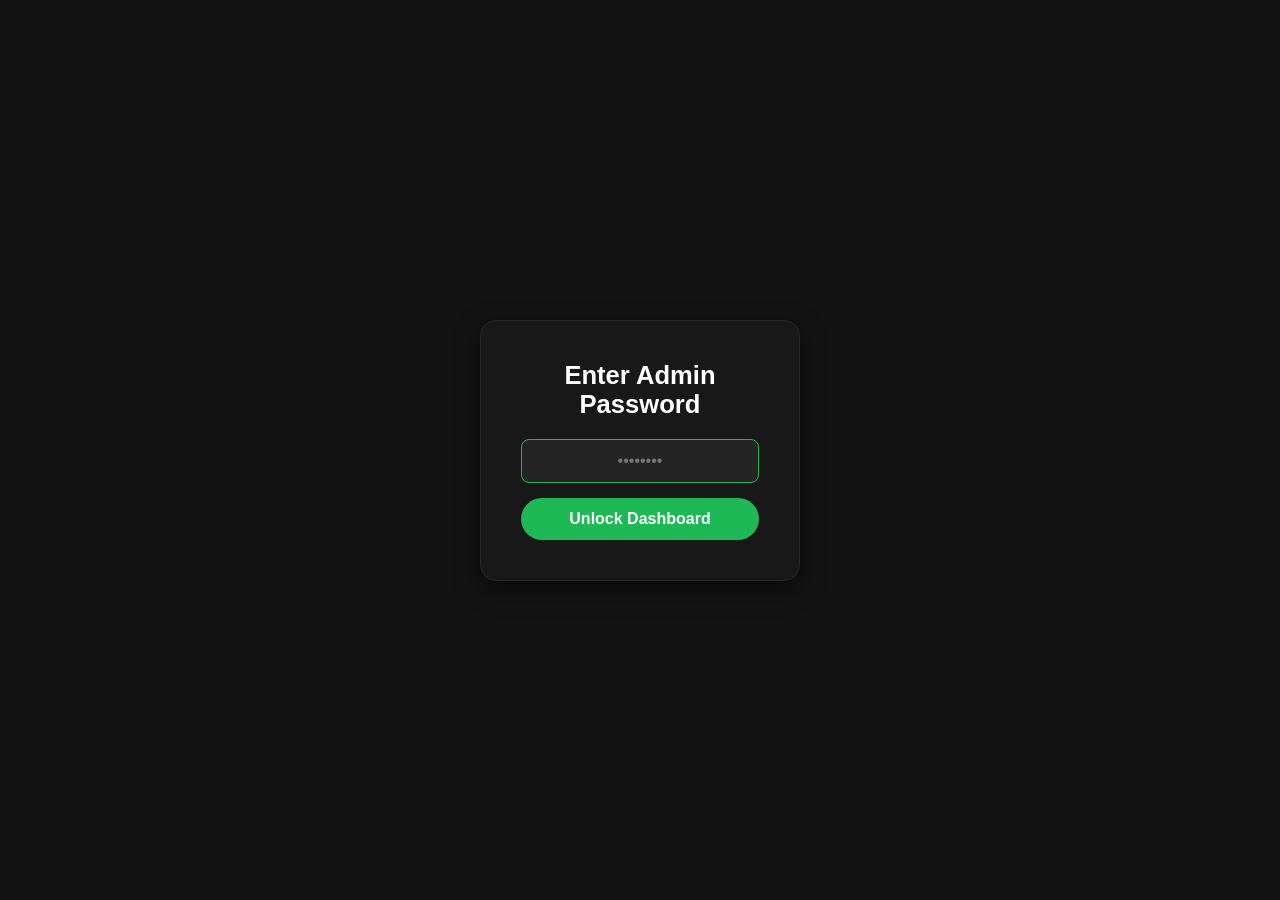
==== commit b0170569: "Update admin.html" ====
--- a/public/admin.html
+++ b/public/admin.html
@@ -1112,7 +1112,6 @@
                 <p class="settings-card-hint" style="margin-top: 0;">Drop a track straight into the queue - skips credits, filters, and the queue cap. Good for a verbal request or seeding the queue before doors open.</p>
                 <div class="join-row" style="margin-bottom: 10px;">
                     <input type="text" id="admin-search-input" placeholder="Search for a song or artist" oninput="onAdminSearchInput()">
-                    <input type="text" id="admin-search-label" placeholder="Requested by (optional)" maxlength="30" style="flex: 0 0 180px;">
                 </div>
                 <div id="admin-search-results"></div>
             </div>
@@ -2085,12 +2084,11 @@
         async function addTrackToQueue(trackId, btnEl) {
             btnEl.disabled = true;
             btnEl.textContent = 'Adding...';
-            const label = document.getElementById('admin-search-label').value.trim();
             try {
                 const res = await fetch(eventUrl('/api/admin/add-track'), {
                     method: 'POST',
                     headers: adminHeaders({ 'Content-Type': 'application/json' }),
-                    body: JSON.stringify({ trackId, label })
+                    body: JSON.stringify({ trackId })
                 });
                 if (res.ok) {
                     showToast('Added to the queue.', 'success');
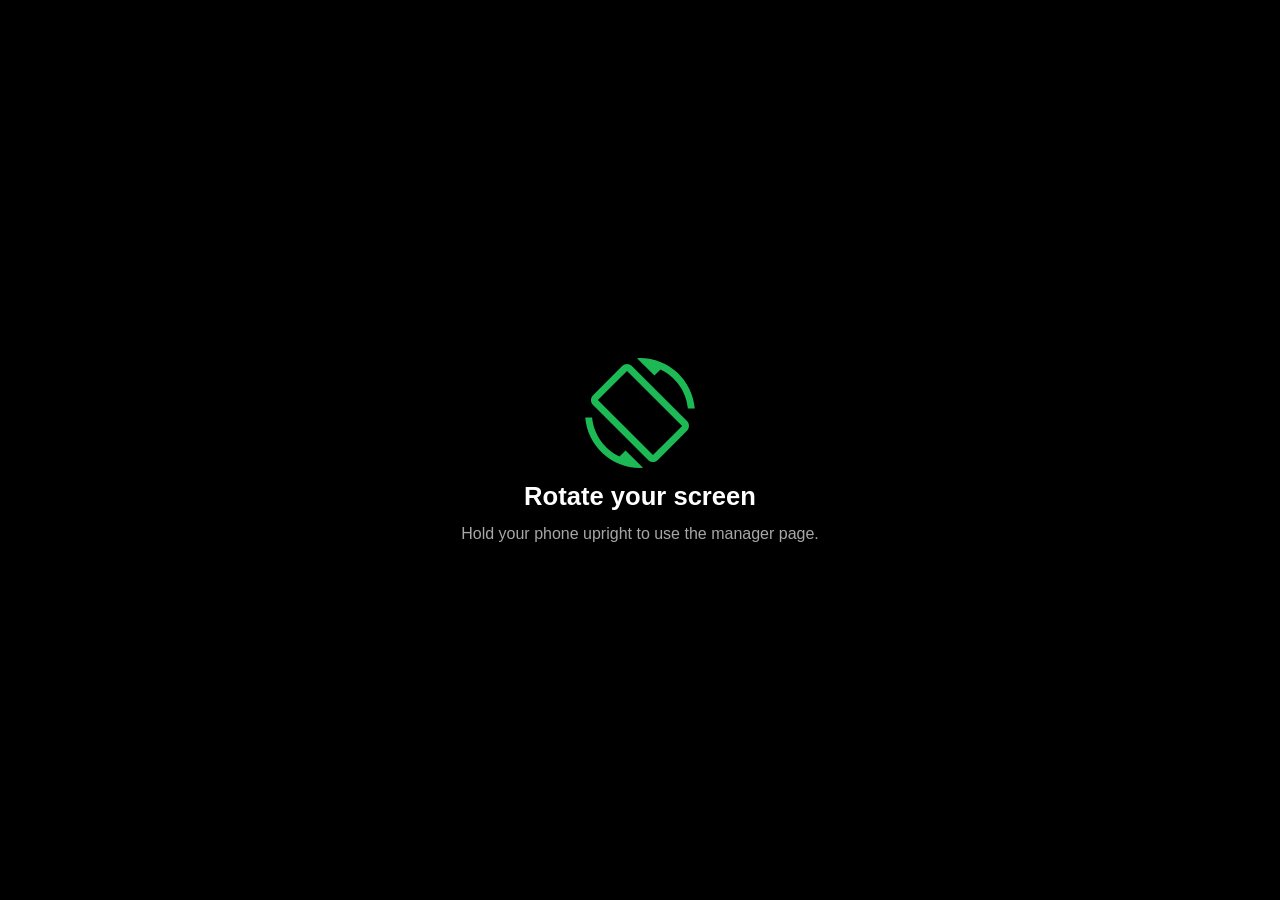
==== commit faa943c6: "Update admin.html" ====
--- a/public/admin.html
+++ b/public/admin.html
@@ -2,22 +2,24 @@
 <html lang="en">
 <head>
     <meta charset="UTF-8">
-    <meta name="viewport" content="width=device-width, initial-scale=1.0">
+    <meta name="viewport" content="width=device-width, initial-scale=1.0, viewport-fit=cover">
     <link rel="stylesheet" href="/layout.css">
     <link rel="icon" type="image/svg+xml" href="/assets/cuelistr-icon.svg">
     <link rel="icon" type="image/png" href="/assets/favicon.png">
     <link rel="apple-touch-icon" href="/assets/apple-touch-icon.png">
-    <title>Cuelistr Admin</title>
-    
+    <link rel="manifest" href="/manifest-manager.webmanifest">
+    <meta name="theme-color" content="#121212">
+    <script>if ('serviceWorker' in navigator) { window.addEventListener('load', function () { navigator.serviceWorker.register('/sw.js').catch(function () {}); }); }</script>
+    <title>Cuelistr Manager</title>
     <meta name="apple-mobile-web-app-capable" content="yes">
     <meta name="apple-mobile-web-app-status-bar-style" content="black-translucent">
-    <meta name="apple-mobile-web-app-title" content="Admin Dashboard">
-
+    <meta name="apple-mobile-web-app-title" content="Manager">
     <style>
         /* No blue tap/click highlight on buttons (keyboard focus rings are kept for accessibility) */
         * { -webkit-tap-highlight-color: transparent; }
         button, [role="button"], [role="switch"], select, summary, label.toggle, .btn, .pill-btn, .toggle-btn, .utility-btn, .primary-btn { -webkit-user-select: none; user-select: none; -webkit-touch-callout: none; }
         button:focus:not(:focus-visible), [role="button"]:focus:not(:focus-visible), [role="switch"]:focus:not(:focus-visible) { outline: none; }
+
 
         :root {
             --spotify-green: #1DB954;
@@ -39,7 +41,7 @@
         }
 
 
-        /* ---- Segmented controls (theme + mode pickers) ---- */
+        /* ---- Segmented controls (mode pickers) ---- */
         .theme-seg { display: inline-flex; background: var(--card-bg); border: 1px solid var(--border-strong); border-radius: 8px; overflow: hidden; }
         .theme-seg button { background: none; border: none; color: var(--text-muted); padding: 10px 18px; font-size: 0.9rem; font-weight: 600; cursor: pointer; }
         .theme-seg button.is-active { background: var(--text); color: var(--panel-bg); }
@@ -77,8 +79,7 @@
         /* Shared page frame (see layout.css): header + every tab panel sit in
            the same centred column, so no tab is ever skinnier or wider than
            another. */
-        /* Admin uses the whole screen width (laptops had empty bands either side); only the gutter (--page-pad) is kept. */
-        body > .header, body > .tab-content { max-width: none; width: 100%; margin-left: 0; margin-right: 0; }
+        body > .header, body > .tab-content { max-width: var(--page-max, 1400px); margin-left: auto; margin-right: auto; }
 
         #admin-lock-screen {
             position: fixed;
@@ -185,19 +186,6 @@
             font-weight: bold;
             box-sizing: border-box;
         }
-
-        .input-group select {
-            background-color: var(--card-bg);
-            border: 1px solid var(--border-strong);
-            padding: 10px 14px;
-            color: var(--text);
-            border-radius: 6px;
-            font-size: 1rem;
-            font-weight: bold;
-            box-sizing: border-box;
-            max-width: 100%;
-        }
-        .input-group select:focus { outline: none; border-color: var(--spotify-green); }
 
         .join-row { display: flex; gap: 10px; flex-wrap: wrap; }
         .join-row input[type="text"] {
@@ -394,7 +382,7 @@
         .sidebar-backdrop.is-visible { display: block; }
         .sidebar-panel {
             position: fixed; top: 0; left: 0; bottom: 0;
-            width: min(340px, 90vw);
+            width: min(280px, 84vw);
             background: var(--panel-bg);
             border-right: 1px solid var(--border);
             z-index: 951;
@@ -407,10 +395,8 @@
         .sidebar-panel.is-visible { transform: translateX(0); }
 
         /* --- Account: sidebar My Events + login popup --- */
-        .sidebar-my-events { display: flex; flex-direction: column; gap: 6px; flex: 1 1 0; min-height: 60px; max-height: none; overflow-y: auto; padding-right: 2px; }
-        #sidebar-my-events-wrap { flex: 1 1 auto; min-height: 0; flex-direction: column; }
-        #sidebar-my-events-wrap[style*="block"] { display: flex !important; }
-        .sidebar-my-events-label { font-size: 0.7rem; text-transform: uppercase; letter-spacing: 0.5px; color: var(--text-muted); font-weight: 700; margin-top: 14px; margin-bottom: 14px; }
+        .sidebar-my-events { display: flex; flex-direction: column; gap: 6px; max-height: clamp(220px, 38vh, 340px); overflow-y: auto; padding-right: 2px; }
+        .sidebar-my-events-label { font-size: 0.7rem; text-transform: uppercase; letter-spacing: 0.5px; color: var(--text-muted); font-weight: 700; margin-top: 4px; }
         .sidebar-event-link {
             display: block; text-decoration: none; color: var(--text); background: var(--card-bg);
             border: 1px solid var(--border-strong); border-radius: 8px; padding: 8px 10px; font-size: 0.82rem;
@@ -456,15 +442,15 @@
         .acct-ok { color: var(--spotify-green); font-size: 0.82rem; margin-top: 10px; display: none; }
 
         /* --- Rotating venue code (sidebar) --- */
-        .sidebar-venue-code { margin: 10px 20px 0 20px; padding: 8px 12px; border: 1px solid var(--border-strong); border-radius: 10px; background: var(--card-bg); text-align: center; flex-shrink: 0; }
+        .sidebar-venue-code { margin: 16px 20px 0 20px; padding: 14px; border: 1px solid var(--border-strong); border-radius: 10px; background: var(--card-bg); text-align: center; flex-shrink: 0; }
         .sidebar-venue-code.asked { border-color: var(--spotify-green); }
         .sidebar-venue-code .vc-label { font-size: 0.7rem; text-transform: uppercase; letter-spacing: 0.5px; color: var(--text-muted); font-weight: 700; }
-        .sidebar-venue-code .vc-digits { font-size: 1.5rem; font-weight: 800; letter-spacing: 0.25em; margin: 2px 0 0 0; font-variant-numeric: tabular-nums; padding-left: 0.25em; color: var(--text); }
+        .sidebar-venue-code .vc-digits { font-size: 2rem; font-weight: 800; letter-spacing: 0.25em; margin: 6px 0 2px 0; font-variant-numeric: tabular-nums; padding-left: 0.25em; color: var(--text); }
         .sidebar-venue-code .vc-sub { font-size: 0.74rem; color: var(--text-muted); }
-        .sidebar-venue-code .vc-bar { height: 3px; background: var(--border-strong); border-radius: 2px; margin-top: 6px; overflow: hidden; }
+        .sidebar-venue-code .vc-bar { height: 3px; background: var(--border-strong); border-radius: 2px; margin-top: 8px; overflow: hidden; }
         .sidebar-venue-code .vc-bar > div { height: 100%; background: var(--spotify-green); width: 100%; transition: width 1s linear; }
         .sidebar-account-footer {
-            margin-top: 10px; flex: 1 1 0; min-height: 230px; padding: 16px 20px; border-top: 1px solid var(--border);
+            margin-top: auto; padding: 16px 20px; border-top: 1px solid var(--border);
             display: flex; flex-direction: column; gap: 8px; font-size: 0.85rem; flex-shrink: 0;
         }
         .sidebar-account-status { color: var(--text-muted); }
@@ -478,28 +464,19 @@
         .sidebar-account-logout:hover { border-color: #555; }
         .sidebar-header {
             display: flex; align-items: center; justify-content: space-between;
-            padding: 12px 20px; border-bottom: 1px solid var(--border); flex-shrink: 0;
+            padding: 20px; border-bottom: 1px solid var(--border); flex-shrink: 0;
         }
         .sidebar-header h3 { margin: 0; font-size: 1.1rem; }
         .sidebar-close-btn { background: none; border: none; color: var(--text-muted); font-size: 1.3rem; cursor: pointer; padding: 4px 8px; }
         .sidebar-close-btn:hover { color: var(--text); }
 
         /* Quick controls in the main menu */
-        .sidebar-quick { padding: 12px 20px 4px 20px; flex-shrink: 0; border-bottom: 1px solid var(--border); }
-        .sidebar-quick-label { font-size: 0.7rem; text-transform: uppercase; letter-spacing: 0.5px; color: var(--text-muted); font-weight: 700; margin-bottom: 8px; }
-        .sidebar-quick-grid { display: grid; grid-template-columns: 1fr 1fr; gap: 8px; padding-bottom: 10px; }
-        .quick-btn {
-            border: 1px solid var(--border-strong); background-color: var(--card-bg); color: var(--text);
-            border-radius: 50px; padding: 10px 12px; font-family: inherit; font-size: 0.85rem; font-weight: 700;
-            cursor: pointer; transition: background-color 0.15s ease, border-color 0.15s ease;
-        }
-        .quick-btn.wide { grid-column: 1 / -1; }
-        .quick-btn.open-status { background-color: var(--spotify-green); border-color: transparent; color: white; }
-        .quick-btn.closed-status { background-color: var(--red-action); border-color: transparent; color: white; }
-        .quick-btn:active { transform: scale(0.98); }
+        .sidebar-quick { padding: 12px 20px 6px 20px; flex-shrink: 0; border-bottom: 1px solid var(--border); }
+        .sidebar-quick-label { font-size: 0.7rem; text-transform: uppercase; letter-spacing: 0.5px; color: var(--text-muted); font-weight: 700; margin-bottom: 4px; }
+        .quick-row { display: flex; align-items: center; justify-content: space-between; gap: 12px; padding: 9px 0; font-size: 0.92rem; font-weight: 600; color: var(--text); }
         .sidebar-nav-item {
             display: flex; align-items: center;
-            padding: 11px 20px; cursor: pointer; border: none;
+            padding: 16px 20px; cursor: pointer; border: none;
             background: none; color: var(--text-muted); font-size: 1rem; font-weight: 700;
             font-family: inherit; text-align: left; width: 100%;
             border-bottom: 1px solid var(--border);
@@ -908,7 +885,6 @@
         .toast-visible { opacity: 1; transform: translateY(0); }
     
         /* --- Now Playing bar (live from Spotify) --- */
-.bpm-tag { color: #a7a7a7; font-weight: 600; font-size: .8rem; margin-left: 6px; white-space: nowrap; flex: none; }
         .now-playing-bar {
             position: fixed;
             left: 0; right: 0; bottom: 0;
@@ -958,12 +934,276 @@
         }
         body.has-now-playing-bar { padding-bottom: 76px; }
 
+    
             .video-tag { color: var(--spotify-green, #1DB954); font-size: 0.75rem; font-weight: 700; margin-left: 6px; white-space: nowrap; }
             .pend-actions { display: flex; gap: 8px; flex-shrink: 0; }
         .pend-btn { border: none; border-radius: 20px; padding: 8px 14px; font-weight: 700; font-size: 0.8rem; cursor: pointer; color: #fff; }
         .pend-yes { background: var(--spotify-green, #1DB954); }
         .pend-no { background: var(--red-action, #e91429); }
     </style>
+    <style>
+
+.header{flex-wrap:nowrap;gap:10px}
+.hd-title{flex:1;min-width:0}.hd-title h1{font-size:1.25rem;flex:none}
+.hd-venue{font-size:.78rem;color:var(--text-muted);white-space:nowrap;overflow:hidden;text-overflow:ellipsis;margin-top:2px}
+.mix-strip{display:flex;align-items:center;justify-content:center;gap:8px;height:26px;border-radius:6px;font-size:.72rem;font-weight:700;letter-spacing:.8px;text-transform:uppercase;margin-bottom:12px;background:rgba(29,185,84,.15);color:var(--spotify-green)}
+.mix-strip i{width:7px;height:7px;border-radius:50%;background:currentColor}
+.mix-strip.mixing{background:rgba(245,185,66,.15);color:#f5b942}
+.song-row{flex-direction:row;align-items:center;padding:10px;gap:10px}
+.song-details{gap:12px}.song-details img{width:44px;height:44px}
+.song-title{font-size:1rem}.song-artist{font-size:.82rem;margin-top:2px}
+.length-requester-row{flex-wrap:wrap;gap:4px 8px;margin-top:4px}
+.length-text{font-size:.78rem}.requester-badge{font-size:.72rem;padding:3px 8px}
+.actions{width:auto;margin-top:0;flex-wrap:nowrap;gap:6px}
+.btn.ico{width:34px;height:34px;padding:0;display:flex;align-items:center;justify-content:center;border-radius:8px}
+.btn.ico svg{width:18px;height:18px;fill:currentColor}
+.drag-handle svg{width:22px;height:22px}
+.player{position:fixed;left:0;right:0;bottom:0;z-index:400;margin:0;background:var(--hover-bg);border:none;border-top:1px solid var(--border-strong);border-radius:0;padding:12px 16px calc(12px + env(safe-area-inset-bottom,0px))}
+.player-top{display:flex;align-items:center;gap:12px}
+.player-top img{width:52px;height:52px;border-radius:6px;flex-shrink:0}
+.player-top .tx{min-width:0;flex:1}
+.player-bar{height:4px;background:var(--border-strong);border-radius:2px;margin:12px 0 4px}
+.player-bar i{display:block;height:100%;width:0;background:var(--spotify-green);border-radius:2px}
+.player-times{display:flex;justify-content:space-between;font-size:.72rem;color:#888}
+.player-ctrl{display:flex;align-items:center;justify-content:space-between;margin-top:6px;padding:0 4px}
+.pc{width:40px;height:40px;border-radius:50%;background:none;border:none;color:var(--text-muted);display:flex;align-items:center;justify-content:center;cursor:pointer}
+.pc:hover{color:var(--text)}.pc svg{width:22px;height:22px;fill:currentColor}
+.pc.on{color:var(--spotify-green)}
+.pc.big{width:52px;height:52px;background:var(--text);color:var(--panel-bg)}.pc.big:hover{background:var(--spotify-green);color:#fff}.pc.big svg{width:28px;height:28px}
+.row-set{display:flex;align-items:center;justify-content:space-between;gap:14px;padding:12px 0;border-top:1px solid var(--border)}
+.settings-card .row-set:first-of-type{border-top:none;padding-top:0}
+.row-select{flex:0 0 auto;max-width:55%;background-color:var(--card-bg);border:1px solid var(--border-strong);color:var(--text);padding:10px 10px;border-radius:6px;font-size:.95rem}
+.row-select:focus{outline:none;border-color:var(--spotify-green)}
+.row-set .rl{font-weight:600}.row-set .rs{font-size:.8rem;color:#888;margin-top:2px}
+.switch{width:46px;height:26px;border-radius:13px;background:#535353;position:relative;flex:none;cursor:pointer;transition:background .15s}
+.switch::after{content:"";position:absolute;top:3px;left:3px;width:20px;height:20px;border-radius:50%;background:#fff;transition:left .15s}
+.switch.on{background:var(--spotify-green)}.switch.on::after{left:23px}
+.theme-seg.full{display:flex;width:100%}.theme-seg.full button{flex:1}
+.blk-bar{display:flex;gap:8px;margin-bottom:14px}
+.blk-bar input{flex:1;min-width:0;background:var(--card-bg);border:1px solid var(--border-strong);padding:10px 14px;color:var(--text);border-radius:6px;font-size:.95rem}
+.blk-bar input:focus{outline:none;border-color:var(--spotify-green)}
+.blk-bar button.all{padding:10px 16px;border-radius:6px;border:1px solid var(--border-strong);background:var(--card-bg);color:var(--text-soft);font-weight:700;cursor:pointer}
+.blk-bar button.all.on{background:var(--text);color:var(--panel-bg)}
+.x-red{background:none;border:none;color:var(--red-action);cursor:pointer;padding:6px;display:flex}.x-red svg{width:22px;height:22px;fill:currentColor}
+.empty-placeholder{color:var(--text-muted);margin:0}
+.rotate-lock{position:fixed;inset:0;background:#000;z-index:10000;display:none;flex-direction:column;align-items:center;justify-content:center;gap:14px;text-align:center;padding:30px}
+.rotate-lock svg{width:110px;height:110px;fill:var(--spotify-green)}
+.rotate-lock h2{margin:0;font-size:1.6rem}.rotate-lock p{margin:0;color:var(--text-muted)}
+.sidebar-venue-code{margin:0}
+
+    </style>
+    <style>
+/* ===== manager.html additions ===== */
+html { overflow-x: hidden; }
+body { padding-top: calc(var(--page-pad, 12px) + env(safe-area-inset-top, 0px)); padding-left: calc(var(--page-pad, 12px) + env(safe-area-inset-left, 0px)); padding-right: calc(var(--page-pad, 12px) + env(safe-area-inset-right, 0px)); padding-bottom: calc(24px + env(safe-area-inset-bottom, 0px)); }
+body.has-player { padding-bottom: calc(var(--player-h, 190px) + 16px); }
+.page { display: none; }
+.page.active { display: block; }
+body.basic-mode #nav-blk, body.basic-mode #nav-dsp { display: none !important; }
+
+.hints-icon-btn.hints-on { color: var(--spotify-green); }
+.settings-section-label + .row-set, .settings-card-hint + .row-set { border-top: none; padding-top: 0; }
+button.switch { border: none; padding: 0; }
+.switch:focus-visible { outline: 2px solid var(--spotify-green); outline-offset: 2px; }
+.field-row { display: flex; gap: 10px; align-items: flex-end; margin-top: 14px; }
+.field-row .input-group { flex: 1 1 0; }
+.field-row .save-config-btn { flex: none; }
+.cfg-block { margin-top: 14px; }
+.chip-row { display: flex; flex-wrap: wrap; gap: 8px; margin-top: 12px; }
+.chip { background: var(--card-bg); border: 1px solid var(--border-strong); color: var(--text-muted); padding: 9px 16px; border-radius: 999px; font-size: 0.9rem; font-weight: 700; cursor: pointer; }
+.chip.is-selected { background: var(--text); color: var(--panel-bg); border-color: var(--text); }
+.settings-card .utility-btn { width: 100%; }
+.sub-label { font-size: .72rem; text-transform: uppercase; letter-spacing: .5px; color: var(--text-muted); font-weight: 700; margin: 18px 0 0; }
+
+/* Show Custom editor */
+#cs-stage { position: relative; width: 100%; aspect-ratio: 16 / 9; background: #000; border: 1px solid var(--border-strong); border-radius: 10px; margin-top: 10px; container-type: size; user-select: none; -webkit-user-select: none; }
+#cs-stage .cs-l { position: absolute; touch-action: none; cursor: move; outline: 1px dashed rgba(255,255,255,0.28); }
+#cs-stage .cs-l.sel { outline: 2px solid var(--spotify-green); }
+#cs-stage .cs-in { position: absolute; inset: 0; display: flex; align-items: center; justify-content: center; overflow: hidden; pointer-events: none; }
+#cs-stage .cs-in img { width: 100%; height: 100%; object-fit: contain; }
+#cs-stage .cs-text { text-align: center; font-weight: 800; line-height: 1.15; overflow-wrap: anywhere; font-family: -apple-system, BlinkMacSystemFont, "Segoe UI", Roboto, sans-serif; }
+#cs-stage .cs-time { font-weight: 800; line-height: 1; white-space: nowrap; font-variant-numeric: tabular-nums; font-family: -apple-system, BlinkMacSystemFont, "Segoe UI", Roboto, sans-serif; }
+#cs-stage .cs-qrbox { width: 100%; height: 100%; background: #fff; padding: 3%; }
+#cs-stage .cs-qrbox img { width: 100% !important; height: 100% !important; object-fit: contain; }
+#cs-stage .cs-ph { color: #777; font-size: 3.2cqh; font-weight: 700; text-align: center; padding: 4px; }
+#cs-stage .cs-h { position: absolute; width: 22px; height: 22px; margin: -11px 0 0 -11px; border-radius: 50%; background: #fff; border: 3px solid var(--spotify-green); touch-action: none; z-index: 5; }
+#cs-stage .cs-h::after { content: ""; position: absolute; inset: -12px; }
+#cs-stage .cs-h-nw { left: 0; top: 0; cursor: nwse-resize; } #cs-stage .cs-h-ne { left: 100%; top: 0; cursor: nesw-resize; }
+#cs-stage .cs-h-sw { left: 0; top: 100%; cursor: nesw-resize; } #cs-stage .cs-h-se { left: 100%; top: 100%; cursor: nwse-resize; }
+#cs-props { margin-top: 14px; }
+#cs-props .cs-prow { display: flex; flex-wrap: wrap; gap: 10px; align-items: center; margin-top: 10px; }
+#cs-props input[type=text] { flex: 1 1 220px; background: var(--panel-bg); border: 1px solid var(--border-strong); color: var(--text); border-radius: 8px; padding: 11px 12px; font-size: 1rem; min-width: 0; }
+#cs-props input[type=range] { flex: 1 1 160px; accent-color: var(--spotify-green); }
+#cs-props input[type=color] { width: 46px; height: 40px; padding: 2px; border: 1px solid var(--border-strong); border-radius: 8px; background: var(--panel-bg); }
+#cs-props .cs-pl { font-size: .72rem; text-transform: uppercase; letter-spacing: .5px; color: var(--text-muted); font-weight: 700; }
+#cs-props .utility-btn { width: auto; }
+#cs-props .cs-align .utility-btn { flex: 1 1 0; }
+.cs-status { margin-top: 10px; font-size: .8rem; color: var(--text-muted); min-height: 1em; }
+
+/* Playing / Mixing strip */
+.mix-strip.idle { background: var(--overlay-soft); color: var(--text-muted); }
+.mix-strip.paused { background: var(--overlay-soft); color: var(--text-muted); }
+
+/* Swipeable queue rows */
+.swipe-wrap { position: relative; margin-bottom: 8px; border-radius: 10px; overflow: hidden; transition: max-height .2s ease, margin .2s ease, opacity .2s ease; }
+.swipe-wrap.removing { max-height: 0 !important; margin-bottom: 0; opacity: 0; }
+.swipe-wrap.dragging { opacity: .5; }
+.swipe-wrap .song-row { margin-bottom: 0; position: relative; z-index: 1; touch-action: pan-y; user-select: none; -webkit-user-select: none; -webkit-touch-callout: none; }
+.swipe-fg.snap { transition: transform .2s ease; }
+.swipe-bg { position: absolute; inset: 0; display: flex; align-items: center; padding: 0 22px; gap: 8px; color: #fff; font-weight: 700; font-size: .85rem; text-transform: uppercase; letter-spacing: .6px; opacity: 0; }
+.swipe-bg svg { width: 22px; height: 22px; fill: currentColor; }
+.bg-played { background: var(--spotify-green); justify-content: flex-start; }
+.bg-drop { background: var(--red-action); justify-content: flex-end; }
+.swipe-wrap[data-dir="right"] .bg-played { opacity: 1; }
+.swipe-wrap[data-dir="left"] .bg-drop { opacity: 1; }
+.swipe-wrap.armed .swipe-bg { filter: brightness(1.2); }
+.song-row .actions { gap: 4px; }
+.length-text.plain { color: #777; }
+
+/* Bottom playback box */
+#player { display: none; }
+body.has-player #player { display: block; }
+.pc:disabled { opacity: .4; cursor: default; }
+.pc { position: relative; }
+.pc[data-repeat-state="track"]::after { content: "1"; position: absolute; right: 7px; bottom: 6px; font-size: .6rem; font-weight: 800; line-height: 1; }
+.player-top .tx p { overflow: hidden; text-overflow: ellipsis; white-space: nowrap; }
+
+#sidebar-panel .sidebar-venue-code { margin: 16px 20px 0; }
+
+/* Rotate message: any landscape orientation */
+.rotate-lock { display: none; }
+@media (orientation: landscape) { .rotate-lock { display: flex; } }
+#blk-results .settings-card { margin-bottom: 14px; }
+
+.bpm-tag { color: #a7a7a7; font-weight: 600; font-size: .8rem; margin-left: 6px; white-space: nowrap; flex: none; }
+/* Shorter queue rows - Cuelistr (Full) mode only. DJ (Basic) mode keeps the original, larger rows. */
+body:not(.basic-mode) .swipe-wrap .song-row, body:not(.basic-mode) #queue-list > .song-row { padding: 6px 10px; gap: 8px; }
+body:not(.basic-mode) #queue-list .song-details { gap: 10px; }
+body:not(.basic-mode) #queue-list .song-details img { width: 38px; height: 38px; }
+body:not(.basic-mode) #queue-list .song-title { font-size: .95rem; }
+body:not(.basic-mode) #queue-list .song-artist { font-size: .78rem; margin-top: 0; }
+body:not(.basic-mode) #queue-list .length-requester-row { margin-top: 2px; }
+body:not(.basic-mode) #queue-list .requester-badge { padding: 2px 7px; }
+body:not(.basic-mode) #queue-list .swipe-wrap, body:not(.basic-mode) #queue-list > .song-row { margin-bottom: 6px; }
+body:not(.basic-mode) .btn.ico.play-now { width: 34px; height: 34px; min-width: 34px; flex: none; padding: 0; border-radius: 4px; align-self: center; }
+
+/* Playback tab: only the queue scrolls; top bar, strip and player stay put */
+html:has(body.has-player) { overflow: hidden; }
+body.has-player { height: 100vh; height: 100dvh; overflow: hidden; display: flex; flex-direction: column; padding-bottom: 0; }
+body.has-player > .header { width: 100%; flex: none; }
+body.has-player #page-play.active { display: flex; flex-direction: column; flex: 1; min-height: 0; width: 100%; max-width: var(--page-max, 1400px); margin: 0 auto; }
+body.has-player .mix-strip { flex: none; }
+body.has-player #queue-list { flex: 1; min-height: 0; overflow-y: auto; overscroll-behavior: contain; -webkit-overflow-scrolling: touch; padding-bottom: calc(var(--player-h, 190px) + 8px); }
+
+/* Volume mode */
+.player-top .pc { flex: none; margin-right: -8px; }
+.player.vol-mode .player-bar { position: relative; touch-action: none; cursor: pointer; }
+.player.vol-mode .player-bar::before { content: ""; position: absolute; left: 0; right: 0; top: -14px; bottom: -14px; }
+.player.vol-mode .player-bar i { position: relative; }
+.player.vol-mode .player-bar i::after { content: ""; position: absolute; right: -6px; top: 50%; width: 12px; height: 12px; margin-top: -6px; border-radius: 50%; background: var(--spotify-green); }
+
+/* Top bar stays put on every page, including ones that scroll */
+body { padding-top: 0; }
+body > .header { position: sticky; top: 0; z-index: 300; background: var(--spotify-black); margin-bottom: 0; padding-top: calc(var(--page-pad, 12px) + env(safe-area-inset-top, 0px)); }
+.page { padding-top: 14px; }
+body { overflow-x: clip; overflow-y: visible; }
+body.has-player { overflow: hidden; }
+
+
+        /* Slugless /manager: event picker (shown instead of the password lock screen) */
+        #event-picker-screen { position: fixed; inset: 0; background: var(--spotify-black); display: none; flex-direction: column; z-index: 9998; overflow-y: auto; padding: 20px; box-sizing: border-box; }
+        #event-picker-screen .picker-box { margin: auto; background: var(--panel-bg); border: 1px solid var(--border); border-radius: 16px; padding: 28px; width: 100%; max-width: 380px; box-sizing: border-box; box-shadow: 0 8px 24px rgba(0,0,0,0.5); }
+        #event-picker-screen h2 { margin: 0 0 8px; color: var(--text); font-size: 1.5rem; text-align: center; }
+        .picker-sub { color: var(--text-muted); font-size: 0.85rem; text-align: center; margin-bottom: 16px; }
+        .picker-sub a { color: var(--spotify-green); cursor: pointer; }
+        .picker-event { display: block; width: 100%; text-align: left; background: var(--card-bg); border: 1px solid var(--border-strong); color: var(--text); border-radius: 10px; padding: 12px 14px; margin-bottom: 8px; cursor: pointer; font-size: 1rem; }
+        .picker-event:hover { border-color: var(--spotify-green); }
+        .picker-event small { display: block; color: var(--text-muted); font-size: 0.78rem; margin-top: 2px; }
+        .picker-link { display: block; text-align: center; color: var(--spotify-green); font-size: 0.85rem; margin-top: 14px; text-decoration: none; cursor: pointer; }
+    </style>
+
+    <link rel="preconnect" href="https://fonts.googleapis.com">
+    <link rel="preconnect" href="https://fonts.gstatic.com" crossorigin>
+    <link rel="stylesheet" href="https://fonts.googleapis.com/css2?family=Khula:wght@600;700&display=swap">
+    <style>
+        /* ---------- Idle screensaver: the visuals queue board, fullscreen ----------
+           Mirrors visuals.html's queue view (no clock, venue code or logo). Own dark
+           palette so it looks identical to the venue screen whatever the page theme. */
+        #screensaver {
+            --text: #ffffff; --text-muted: #a7a7a7; --panel-bg: #181818; --card-bg: #242424;
+            --border: #282828; --border-strong: #333333; --spotify-green: #1DB954;
+            position: fixed; inset: 0; z-index: 10001; display: none; flex-direction: column;
+            background: #121212; color: var(--text); cursor: none; overflow: hidden; box-sizing: border-box;
+            padding: calc(clamp(20px, 4.5vh, 40px) + env(safe-area-inset-top, 0px)) calc(clamp(24px, 4vw, 56px) + env(safe-area-inset-right, 0px))
+                     calc(clamp(20px, 4.5vh, 40px) + env(safe-area-inset-bottom, 0px)) calc(clamp(24px, 4vw, 56px) + env(safe-area-inset-left, 0px));
+            font-family: -apple-system, BlinkMacSystemFont, "Segoe UI", Roboto, sans-serif;
+            -webkit-user-select: none; user-select: none; -webkit-touch-callout: none;
+        }
+        #screensaver.is-visible { display: flex; }
+        #screensaver * { box-sizing: border-box; }
+        #screensaver .ss-header { text-align: center; margin-bottom: clamp(12px, 2.5vh, 28px); flex-shrink: 0; }
+        #screensaver .ss-event-name { font-family: 'Khula', sans-serif; font-weight: 700; font-size: clamp(1.6rem, 4.5vh, 2.6rem); margin: 0; letter-spacing: -0.5px; }
+        #screensaver .ss-venue-name { color: var(--text-muted); font-size: 1.1rem; margin-top: 6px; }
+        #screensaver .ss-now-playing {
+            display: flex; align-items: center; gap: clamp(14px, 2vw, 24px);
+            background: var(--panel-bg); border: 1px solid var(--border); border-radius: 18px;
+            padding: clamp(14px, 2.4vh, 24px) clamp(18px, 2.4vw, 28px); margin-bottom: clamp(14px, 2.8vh, 32px);
+            overflow: hidden; min-width: 0; max-width: 100%; flex-shrink: 0;
+        }
+        #screensaver .ss-artwork {
+            display: block; width: clamp(64px, 12vh, 110px); height: clamp(64px, 12vh, 110px);
+            flex: 0 0 clamp(64px, 12vh, 110px); border-radius: 10px; object-fit: cover; background: var(--card-bg);
+        }
+        #screensaver .ss-np-text { flex: 1 1 auto; min-width: 0; max-width: 100%; overflow: hidden; }
+        #screensaver .ss-np-label {
+            color: var(--spotify-green); font-size: 0.85rem; font-weight: 700; text-transform: uppercase; letter-spacing: 0.6px; margin: 0 0 6px;
+            display: flex; align-items: center; gap: 8px; overflow: hidden; white-space: nowrap;
+        }
+        #screensaver .ss-np-title { font-size: clamp(1.2rem, 3vh, 1.7rem); font-weight: 700; margin: 0 0 4px; overflow: hidden; text-overflow: ellipsis; white-space: nowrap; }
+        #screensaver .ss-np-artist { color: var(--text-muted); font-size: clamp(0.95rem, 2.2vh, 1.15rem); margin: 0; overflow: hidden; text-overflow: ellipsis; white-space: nowrap; }
+        #screensaver .ss-progress-track { width: 100%; height: 5px; background: var(--border-strong); border-radius: 3px; margin-top: clamp(8px, 1.6vh, 14px); overflow: hidden; }
+        #screensaver .ss-progress-fill { height: 100%; background: var(--spotify-green); width: 0%; }
+        #screensaver .ss-upnext-label {
+            font-family: 'Khula', sans-serif; font-size: 1.2rem; font-weight: 700; color: var(--text-muted);
+            text-transform: uppercase; letter-spacing: 0.6px; margin: 0 0 clamp(8px, 1.6vh, 16px); flex-shrink: 0;
+        }
+        #screensaver .ss-list { flex: 1; min-height: 0; position: relative; overflow: hidden; display: flex; flex-direction: column; gap: clamp(8px, 1.2vh, 12px); }
+        #screensaver .ss-row {
+            display: flex; align-items: center; gap: 18px; flex-shrink: 0;
+            background: var(--panel-bg); border: 1px solid var(--border); border-radius: 12px; padding: clamp(8px, 1.4vh, 14px) 18px;
+        }
+        #screensaver .ss-row-rank { font-family: 'Khula', sans-serif; font-size: 1.4rem; font-weight: 700; color: #555; width: 34px; text-align: center; flex-shrink: 0; }
+        #screensaver .ss-row img, #screensaver .ss-row-art { width: clamp(40px, 6vh, 56px); height: clamp(40px, 6vh, 56px); border-radius: 8px; object-fit: cover; flex-shrink: 0; background: var(--card-bg); }
+        #screensaver .ss-row-text { flex: 1; min-width: 0; }
+        #screensaver .ss-row-title { font-size: 1.15rem; font-weight: 700; overflow: hidden; text-overflow: ellipsis; white-space: nowrap; }
+        #screensaver .ss-row-artist { color: var(--text-muted); font-size: 0.95rem; overflow: hidden; text-overflow: ellipsis; white-space: nowrap; }
+        #screensaver .ss-empty { flex: 1; display: flex; align-items: center; justify-content: center; color: #666; font-size: 1.3rem; text-align: center; }
+    </style>
+    <style>
+        /* Keep-screen-awake toggle: pinned to the bottom of the sidebar */
+        .sidebar-awake {
+            margin-top: auto; flex-shrink: 0; padding: 14px 20px calc(14px + env(safe-area-inset-bottom, 0px));
+            border-top: 1px solid var(--border); display: flex; align-items: center; justify-content: space-between; gap: 12px;
+            font-size: 0.82rem; color: var(--text-muted);
+        }
+        .sidebar-awake-spacer { height: 16px; flex-shrink: 0; }
+        .ss-time-row { display: flex; gap: 8px; }
+        .ss-time-row input { flex: 1 1 0; min-width: 0; }
+        .ss-time-row select {
+            flex: 0 0 auto; background-color: var(--card-bg); border: 1px solid var(--border-strong); color: var(--text);
+            padding: 12px 10px; border-radius: 6px; font-size: 1rem;
+        }
+        .ss-time-row select:focus { outline: none; border-color: var(--spotify-green); }
+        .switch.sm { width: 36px; height: 20px; border-radius: 10px; }
+        .switch.sm::after { top: 3px; left: 3px; width: 14px; height: 14px; }
+        .switch.sm.on::after { left: 19px; }
+    </style>
+    <style>
+        /* Mini now-playing bar (all tabs except Playback): tap to jump back to the live queue */
+        .now-playing-bar { cursor: pointer; transform: translateZ(0); height: calc(60px + env(safe-area-inset-bottom, 0px)); padding-bottom: env(safe-area-inset-bottom, 0px); -webkit-user-select: none; user-select: none; }
+        .now-playing-bar:active { background-color: var(--hover-bg); }
+        body.has-now-playing-bar { padding-bottom: calc(76px + env(safe-area-inset-bottom, 0px)); }
+    </style>
 </head>
 <body>
 
@@ -973,6 +1213,52 @@
             <input type="password" id="password-input" class="lock-input" placeholder="••••••••" onkeydown="if(event.key === 'Enter') verifyPassword()">
             <button class="lock-btn" onclick="verifyPassword()">Unlock Dashboard</button>
             <div id="lock-error-msg" class="lock-error">Incorrect password. Access denied.</div>
+            <a class="picker-link" onclick="forgetEvent()">Choose a different event</a>
+        </div>
+    </div>
+
+    <div id="event-picker-screen">
+        <div class="picker-box">
+            <h2>Cuelistr Manager</h2>
+            <div class="picker-sub" id="picker-status">Loading...</div>
+            <button type="button" class="lock-btn" id="picker-login-btn" style="display:none;" onclick="openAccountModal()">Log in</button>
+            <div id="picker-events"></div>
+            <a class="picker-link" href="/new" id="picker-create" style="display:none;">+ Create new event</a>
+        </div>
+    </div>
+
+    <div class="rotate-lock">
+        <svg viewBox="0 0 24 24"><path d="M16.48 2.52c3.27 1.55 5.61 4.72 5.97 8.48h1.5C23.44 4.84 18.29 0 12 0l-.66.03 3.81 3.81 1.33-1.32zm-6.25-.77c-.59-.59-1.54-.59-2.12 0L1.75 8.11c-.59.59-.59 1.54 0 2.12l12.02 12.02c.59.59 1.54.59 2.12 0l6.36-6.36c.59-.59.59-1.54 0-2.12L10.23 1.75zm4.6 19.44L2.81 9.17l6.36-6.36 12.02 12.02-6.36 6.36zm-7.31.29C4.25 19.94 1.91 16.76 1.55 13H.05C.56 19.16 5.71 24 12 24l.66-.03-3.81-3.81-1.33 1.32z"/></svg>
+        <h2>Rotate your screen</h2>
+        <p>Hold your phone upright to use the manager page.</p>
+    </div>
+
+    <!-- Idle screensaver (see the Screensaver script near the end of the page) -->
+    <div id="screensaver" aria-hidden="true">
+        <div class="ss-header">
+            <h1 class="ss-event-name" id="ss-event-name">Now Playing</h1>
+            <div class="ss-venue-name" id="ss-venue-name"></div>
+        </div>
+        <div class="ss-now-playing" id="ss-now-playing" style="display:none;">
+            <img class="ss-artwork" id="ss-artwork" src="" alt="">
+            <div class="ss-np-text">
+                <p class="ss-np-label">Now Playing</p>
+                <p class="ss-np-title" id="ss-np-title"></p>
+                <p class="ss-np-artist" id="ss-np-artist"></p>
+                <div class="ss-progress-track"><div class="ss-progress-fill" id="ss-progress-fill"></div></div>
+            </div>
+        </div>
+        <div class="ss-upnext-label">Up Next</div>
+        <div class="ss-list" id="ss-list"></div>
+    </div>
+
+    <!-- Mini now-playing bar: shown on every tab except Playback. Tap = back to the live queue. -->
+    <div class="now-playing-bar" id="now-playing-bar" role="button" tabindex="0" aria-label="Now playing - go to playback and live queue" onclick="go('play')" onkeydown="if(event.key === 'Enter' || event.key === ' ') { event.preventDefault(); go('play'); }">
+        <div class="now-playing-progress-track"><div class="now-playing-progress-fill" id="now-playing-progress-fill"></div></div>
+        <img class="now-playing-artwork" id="now-playing-artwork" src="" alt="">
+        <div class="now-playing-text">
+            <p class="now-playing-title" id="now-playing-title"></p>
+            <p class="now-playing-artist" id="now-playing-artist"></p>
         </div>
     </div>
 
@@ -981,49 +1267,31 @@
     <div class="sidebar-panel" id="sidebar-panel">
         <div class="sidebar-header">
             <h3>Menu</h3>
-            <button class="sidebar-close-btn" onclick="closeSidebar()">✕</button>
+            <button class="sidebar-close-btn" onclick="closeSidebar()" aria-label="Close menu">&#10005;</button>
         </div>
-        <button type="button" id="sidebar-nav-playback" class="sidebar-nav-item" onclick="switchTab('playback')">Playback</button>
-        <button type="button" id="sidebar-nav-queue" class="sidebar-nav-item active-tab" onclick="switchTab('queue')">Up Next</button>
-        <button type="button" id="sidebar-nav-pending" class="sidebar-nav-item" onclick="switchTab('pending')">Pending</button>
-        <button type="button" id="sidebar-nav-history" class="sidebar-nav-item" onclick="switchTab('history')">Song History</button>
-        <button type="button" id="sidebar-nav-settings" class="sidebar-nav-item" onclick="switchTab('settings')">Settings</button>
-        <button type="button" id="sidebar-nav-stats" class="sidebar-nav-item" onclick="switchTab('stats')">Stats</button>
-        <button type="button" id="sidebar-nav-blocked" class="sidebar-nav-item" onclick="switchTab('blocked')">Blocked</button>
-        <button type="button" id="sidebar-nav-scheduler" class="sidebar-nav-item" onclick="openSchedulerTab()">Music Scheduler &#8599;</button>
-
-        <div class="sidebar-quick" id="sidebar-quick">
+        <button type="button" id="nav-play" class="sidebar-nav-item active-tab" onclick="go('play')">Playback and live queue</button>
+        <button type="button" id="nav-pen" class="sidebar-nav-item" onclick="go('pen')">Pending</button>
+        <button type="button" id="nav-set" class="sidebar-nav-item" onclick="go('set')">Settings</button>
+        <button type="button" id="nav-mus" class="sidebar-nav-item" onclick="go('mus')">Music</button>
+        <button type="button" id="nav-blk" class="sidebar-nav-item" onclick="go('blk')">Blocked</button>
+        <button type="button" id="nav-dsp" class="sidebar-nav-item" onclick="go('dsp')">Display Controls</button>
+        <button type="button" id="nav-acc" class="sidebar-nav-item" onclick="go('acc')">Account + events</button>
+        <div class="sidebar-quick">
             <div class="sidebar-quick-label">Quick controls</div>
-            <div class="sidebar-quick-grid">
-                <button type="button" id="quick-requests" class="quick-btn wide open-status" onclick="toggleRequests()">Requests: OPEN</button>
-                <button type="button" id="quick-mute-visuals" class="quick-btn" onclick="toggleMuteVisuals()">Mute visuals</button>
-                <button type="button" id="quick-mute-all" class="quick-btn" onclick="toggleMuteAll()">Mute all</button>
-            </div>
+            <div class="quick-row"><span>Requests open</span><button type="button" class="switch sm" id="qsw-requests" role="switch" aria-checked="false" aria-label="Requests open" onclick="toggleSwitch('requests')"></button></div>
+            <div class="quick-row"><span>Mute visuals</span><button type="button" class="switch sm" id="qsw-vmute" role="switch" aria-checked="false" aria-label="Mute visuals" onclick="toggleSwitch('vmute')"></button></div>
+            <div class="quick-row"><span>Mute all</span><button type="button" class="switch sm" id="qsw-vmuteall" role="switch" aria-checked="false" aria-label="Mute all" onclick="toggleSwitch('vmuteall')"></button></div>
         </div>
-
-        <!-- Account status - this is your Song Request Station account
-             session (site-wide, separate from this event's admin password
-             above). Logging out here doesn't lock you out of this admin
-             page; it only ends your account session used for creating
-             events and viewing My Events. -->
-        <!-- Rotating 6-digit venue code: guests outside the venue perimeter type
-             this in to request songs. Shown here so the DJ can read it out. -->
-        <div class="sidebar-venue-code" id="sidebar-venue-code" style="display:none;">
+        <div class="sidebar-venue-code" id="venue-box" style="display:none;">
             <div class="vc-label">Venue Code</div>
-            <div class="vc-digits" id="sidebar-venue-code-digits">------</div>
-            <div class="vc-sub" id="sidebar-venue-code-sub">Changes every couple of minutes</div>
-            <div class="vc-bar"><div id="sidebar-venue-code-bar"></div></div>
+            <div class="vc-digits" id="venue-digits">------</div>
+            <div class="vc-sub" id="venue-sub">Changes every couple of minutes</div>
+            <div class="vc-bar"><div id="venue-bar"></div></div>
         </div>
-
-        <div class="sidebar-account-footer" id="sidebar-account-footer">
-            <div class="sidebar-account-status" id="sidebar-account-status">...</div>
-            <button type="button" class="sidebar-account-login" id="sidebar-account-login-btn" onclick="openAccountModal()" style="display:none;">Log In</button>
-            <div id="sidebar-my-events-wrap" style="display:none;">
-                <div class="sidebar-my-events-label">My Events</div>
-                <div class="sidebar-my-events" id="sidebar-my-events"></div>
-                <a class="sidebar-account-link" href="/new" style="display:inline-block; margin-top:8px;">+ Create new event</a>
-            </div>
-            <button type="button" class="sidebar-account-logout" id="sidebar-account-logout-btn" onclick="accountLogout()" style="display:none;">Log Out</button>
+        <div class="sidebar-awake-spacer"></div>
+        <div class="sidebar-awake">
+            <span id="awake-label">Keep screen awake</span>
+            <button type="button" class="switch sm" id="sw-awake" role="switch" aria-checked="false" aria-labelledby="awake-label" onclick="toggleKeepAwake()"></button>
         </div>
     </div>
 
@@ -1031,663 +1299,330 @@
         <button type="button" class="menu-btn" onclick="openSidebar()" aria-label="Menu">
             <svg viewBox="0 0 24 24"><path d="M3 6h18v2H3zm0 5h18v2H3zm0 5h18v2H3z"/></svg>
         </button>
-        <h1 id="admin-title">Cuelistr</h1>
-        <div style="display:flex; align-items:center; gap:4px;">
-            <button id="toggle-hints" class="hints-icon-btn" title="Show/hide setting hints" onclick="toggleHints()">
-                <svg viewBox="0 0 24 24" id="hints-svg">
-                    <path d="M9 21c0 .55.45 1 1 1h4c.55 0 1-.45 1-1v-1H9v1zm3-19C8.14 2 5 5.14 5 9c0 2.38 1.19 4.47 3 5.74V17c0 .55.45 1 1 1h6c.55 0 1-.45 1-1v-2.26c1.81-1.27 3-3.36 3-5.74 0-3.86-3.14-7-7-7zm2.85 11.1l-.85.6V15h-4v-2.3l-.85-.6C7.8 11.16 7 9.63 7 9c0-2.76 2.24-5 5-5s5 2.24 5 5c0 .63-.8 2.16-2.15 3.1z"/>
-                </svg>
+        <div class="hd-title">
+            <h1 id="admin-title">Cuelistr</h1>
+            <div class="hd-venue" id="admin-venue" style="display:none;"></div>
+        </div>
+        <div style="display:flex; align-items:center; gap:4px; flex:none;">
+            <button id="toggle-hints" class="hints-icon-btn" onclick="toggleHints()" aria-label="Show or hide setting hints">
+                <svg viewBox="0 0 24 24"><path d="M9 21c0 .55.45 1 1 1h4c.55 0 1-.45 1-1v-1H9v1zm3-19C8.14 2 5 5.14 5 9c0 2.38 1.19 4.47 3 5.74V17c0 .55.45 1 1 1h6c.55 0 1-.45 1-1v-2.26c1.81-1.27 3-3.36 3-5.74 0-3.86-3.14-7-7-7zm2.85 11.1l-.85.6V15h-4v-2.3l-.85-.6C7.8 11.16 7 9.63 7 9c0-2.76 2.24-5 5-5s5 2.24 5 5c0 .63-.8 2.16-2.15 3.1z"/></svg>
             </button>
-            <button id="toggle-fullscreen" class="fullscreen-icon-btn" onclick="toggleFullscreen()">
-                <svg viewBox="0 0 24 24" id="fullscreen-svg">
-                    <path d="M7 14H5v5h5v-2H7v-3zm-2-4h2V7h3V5H5v5zm12 7h-3v2h5v-5h-2v3zM14 5v2h3v3h2V5h-5z"/>
-                </svg>
+            <button id="toggle-fullscreen" class="fullscreen-icon-btn" onclick="toggleFullscreen()" aria-label="Toggle fullscreen">
+                <svg viewBox="0 0 24 24" id="fullscreen-svg"><path d="M7 14H5v5h5v-2H7v-3zm-2-4h2V7h3V5H5v5zm12 7h-3v2h5v-5h-2v3zM14 5v2h3v3h2V5h-5z"/></svg>
             </button>
         </div>
     </div>
 
-    <div id="tab-panel-playback" class="tab-content">
-        <div class="panel">
-            <h2>Playback</h2>
-            <div id="playback-connected-view" class="playback-panel" style="display:none;">
-                <img class="playback-artwork" id="playback-artwork" src="" alt="">
-                <div>
-                    <p class="playback-title" id="playback-title"></p>
-                    <p class="playback-artist" id="playback-artist"></p>
-                    <p class="playback-device" id="playback-device"></p>
-                </div>
-
-                <div class="playback-progress-wrap">
-                    <span id="playback-elapsed">0:00</span>
-                    <input type="range" id="playback-seek" min="0" max="1000" value="0"
-                        onmousedown="isDraggingSeek = true" ontouchstart="isDraggingSeek = true"
-                        onchange="onSeekSliderChange(this)">
-                    <span id="playback-duration">0:00</span>
-                </div>
-
-                <div class="playback-transport">
-                    <button class="playback-icon-btn" id="playback-shuffle-btn" onclick="togglePlaybackShuffle()" title="Shuffle">
-                        <svg viewBox="0 0 24 24"><path d="M10.59 9.17L5.41 4 4 5.41l5.17 5.17 1.42-1.41zM14.5 4l2.04 2.04L4 18.59 5.41 20 17.96 7.46 20 9.5V4h-5.5zm.33 9.41l-1.41 1.42 3.13 3.13L14.5 20H20v-5.5l-2.04 2.04-3.13-3.13z"/></svg>
-                    </button>
-                    <button class="playback-icon-btn" onclick="playbackCommand('previous')" title="Previous">
-                        <svg viewBox="0 0 24 24"><path d="M6 6h2v12H6zm3.5 6l8.5 6V6z"/></svg>
-                    </button>
-                    <button class="playback-icon-btn playback-play-pause" id="playback-play-pause-btn" onclick="togglePlayPause()" title="Play/Pause">
-                        <svg id="playback-play-icon" viewBox="0 0 24 24"><path d="M8 5v14l11-7z"/></svg>
-                        <svg id="playback-pause-icon" viewBox="0 0 24 24" style="display:none;"><path d="M6 19h4V5H6v14zm8-14v14h4V5h-4z"/></svg>
-                    </button>
-                    <button class="playback-icon-btn" onclick="playbackCommand('next')" title="Next">
-                        <svg viewBox="0 0 24 24"><path d="M6 18l8.5-6L6 6v12zM16 6v12h2V6h-2z"/></svg>
-                    </button>
-                    <button class="playback-icon-btn" id="playback-repeat-btn" onclick="cyclePlaybackRepeat()" title="Repeat">
-                        <svg viewBox="0 0 24 24"><path d="M7 7h10v3l4-4-4-4v3H5v6h2V7zm10 10H7v-3l-4 4 4 4v-3h12v-6h-2v4z"/></svg>
-                    </button>
-                </div>
-
-                <div class="playback-volume-row">
-                    <svg viewBox="0 0 24 24"><path d="M3 9v6h4l5 5V4L7 9H3zm13.5 3c0-1.77-1.02-3.29-2.5-4.03v8.05c1.48-.73 2.5-2.25 2.5-4.02zM14 3.23v2.06c2.89.86 5 3.54 5 6.71s-2.11 5.85-5 6.71v2.06c4.01-.91 7-4.49 7-8.77s-2.99-7.86-7-8.77z"/></svg>
-                    <input type="range" id="playback-volume" min="0" max="100" value="50"
-                        onmousedown="isDraggingVolume = true" ontouchstart="isDraggingVolume = true"
-                        oninput="onVolumeSliderInput(this)" onchange="onVolumeSliderChange(this); isDraggingVolume = false">
-                    <span id="playback-volume-label" style="font-size:0.8rem; color:#888; min-width:28px;">50%</span>
-                </div>
-
-                <div class="playback-upcoming" id="playback-upcoming-wrap" style="display:none;">
-                    <h3>Up Next (Spotify Queue)</h3>
-                    <div id="playback-upcoming-list"></div>
-                </div>
-            </div>
-            <div id="playback-disconnected-view" class="playback-disconnected">
-                Connect the admin Spotify account under <strong>Settings → Spotify</strong> to control playback from here.
-            </div>
-        </div>
+    <!-- ============ PLAYBACK + LIVE QUEUE ============ -->
+    <div class="page active" id="page-play">
+        <div class="mix-strip idle" id="mix-strip"><i></i><span id="mix-strip-text">Connecting</span></div>
+        <div id="queue-list"></div>
     </div>
 
-    <div id="tab-panel-queue" class="tab-content active-content">
-        <div class="panel">
-            <h2>Current Queue</h2>
-
-            <div class="settings-card full-only" style="margin-bottom: 20px;">
-                <div class="settings-section-label">Add a Song</div>
-                <p class="settings-card-hint" style="margin-top: 0;">Drop a track straight into the queue - skips credits, filters, and the queue cap. Good for a verbal request or seeding the queue before doors open.</p>
-                <div class="join-row" style="margin-bottom: 10px;">
-                    <input type="text" id="admin-search-input" placeholder="Search for a song or artist" oninput="onAdminSearchInput()">
-                </div>
-                <div id="admin-search-results"></div>
-            </div>
-
-            <div id="queue-list"></div>
-        </div>
-    </div>
-
-    <div id="tab-panel-pending" class="tab-content">
+    <!-- ============ PENDING (approval mode) ============ -->
+    <div class="page" id="page-pen">
         <div class="panel">
             <h2>Pending Requests</h2>
-            <p class="settings-card-hint" style="margin-top:0;">With approval mode on, guest requests wait here. Nothing shows in the queue or on any guest, kiosk or visuals screen until you accept it.</p>
-            <div class="control-bar" style="margin-bottom:14px;">
-                <button id="toggle-approval" class="toggle-btn open-status" onclick="toggleApprovalMode()">Approval Mode: OFF</button>
-                <button id="pending-accept-all" class="toggle-btn open-status" onclick="acceptAllPending()" style="display:none;">Accept All</button>
+            <div class="settings-card">
+                <p class="settings-card-hint" style="margin-top:0;">With approval mode on, guest requests wait here. Nothing shows in the queue or on any guest, kiosk or visuals screen until you accept it.</p>
+                <div class="row-set"><div><div class="rl">Approval mode</div></div><button type="button" class="switch" id="sw-approval" role="switch" aria-checked="false" aria-label="Approval mode" onclick="toggleSwitch('approval')"></button></div>
+                <button type="button" class="save-config-btn" id="pending-accept-all" style="display:none;margin-top:10px;" onclick="acceptAllPending()">Accept All</button>
             </div>
             <div id="pending-list"></div>
         </div>
     </div>
 
-    <div id="tab-panel-history" class="tab-content">
-        <div class="panel">
-            <h2>Song History (Played)</h2>
-            <div id="history-list"></div>
-        </div>
-    </div>
-
-    <div id="tab-panel-settings" class="tab-content">
+    <!-- ============ SETTINGS ============ -->
+    <div class="page" id="page-set">
         <div class="panel">
             <h2>Settings</h2>
 
-            <div class="settings-layout">
-                <div class="settings-sidebar">
-                    <button type="button" id="settings-nav-general" class="settings-nav-item active-nav" onclick="switchSettingsCategory('general')">
-                        General
-                    </button>
-                    <button type="button" id="settings-nav-access" class="settings-nav-item" onclick="switchSettingsCategory('access')">
-                        Access &amp; Guests
-                    </button>
-                    <button type="button" id="settings-nav-music" class="settings-nav-item" onclick="switchSettingsCategory('music')">
-                        Music
-                    </button>
-                    <button type="button" id="settings-nav-location" class="settings-nav-item" onclick="switchSettingsCategory('location')">
-                        Location
-                    </button>
-                    <button type="button" id="settings-nav-spotify" class="settings-nav-item" onclick="switchSettingsCategory('spotify')">
-                        Spotify
-                    </button>
-                    <button type="button" id="settings-nav-kiosk" class="settings-nav-item" onclick="switchSettingsCategory('kiosk')">
-                        Kiosk
-                    </button>
-                    <button type="button" id="settings-nav-visuals" class="settings-nav-item" onclick="switchSettingsCategory('visuals')">
-                        Visuals
-                    </button>
-                    <button type="button" id="settings-nav-danger" class="settings-nav-item danger-nav" onclick="switchSettingsCategory('danger')">
-                        Danger Zone
-                    </button>
+            <div class="settings-card">
+                <div class="settings-section-label">Site Mode</div>
+                <p class="settings-card-hint" style="margin-top:0;">
+                    <strong>DJ (Basic)</strong> is just search and request: guests search Spotify and send a song, and you see the queue and play it.
+                    <strong>Cuelistr (Full)</strong> turns everything back on exactly as you left it - nothing is deleted when you switch.
+                </p>
+                <div class="theme-seg full" id="site-mode-seg" role="group" aria-label="Site mode">
+                    <button type="button" data-mode="basic" onclick="setSiteMode('basic')">DJ (Basic)</button>
+                    <button type="button" data-mode="full" onclick="setSiteMode('full')">Cuelistr (Full)</button>
                 </div>
-
-                <div class="settings-content">
-                    <div id="settings-category-general" class="settings-category-panel active-category">
-                        <div class="settings-card">
-                            <div class="settings-section-label">Site Mode</div>
-                            <div class="mode-row">
-                                <div class="theme-seg" id="site-mode-seg" role="group" aria-label="Site mode">
-                                    <button type="button" data-mode="basic" onclick="setSiteMode('basic')">DJ (Basic)</button>
-                                    <button type="button" data-mode="full" onclick="setSiteMode('full')">Cuelistr (Full)</button>
-                                </div>
-                            </div>
-                            <p class="settings-card-hint" style="margin-top: 14px; margin-bottom: 0;">
-                                <strong>DJ (Basic)</strong> is just search and request: guests search Spotify and send a song, and you see the queue and play it.
-                                Kiosk, visuals, the music scheduler, blocklists, stats, filters and music videos are switched off, on the server too.
-                                <strong>Cuelistr (Full)</strong> turns everything back on exactly as you left it - nothing is deleted when you switch.
-                            </p>
-                        </div>
-
-                        <div class="settings-card">
-                            <div class="settings-section-label">Guest QR Code</div>
-                            <div class="qr-card-body">
-                                <div id="guest-qr-code" class="qr-code-box"></div>
-                                <div class="qr-card-controls">
-                                    <div class="input-group" style="width: 100%;">
-                                        <label>Guest Link</label>
-                                        <input type="text" id="guest-url-display" readonly onclick="this.select()">
-                                    </div>
-                                    <div class="control-bar">
-                                        <button class="toggle-btn neutral-status" onclick="copyGuestUrl()">Copy Link</button>
-                                        <button class="toggle-btn neutral-status" onclick="downloadGuestQR()">Download QR</button>
-                                        <button class="toggle-btn neutral-status" onclick="printGuestQR()">Print QR</button>
-                                    </div>
-                                </div>
-                            </div>
-                            <p class="settings-card-hint" style="margin-top: 16px; margin-bottom: 0;">
-                                Guests scan this to open the request page directly - no typing a URL. Generated locally in your
-                                browser from the event link, so nothing about your event is sent to a third party to make it.
-                                Print it onto a table tent or poster before doors open.
-                            </p>
-                        </div>
-
-                        <div class="settings-card">
-                            <div class="settings-section-label">Event Details</div>
-                            <div class="event-name-box" style="margin-bottom: 20px; display: flex; gap: 16px; flex-wrap: wrap;">
-                                <div class="input-group" style="flex: 1 1 200px;">
-                                    <label>Event Name</label>
-                                    <input type="text" id="input-event-name" placeholder="Cuelistr" maxlength="60" style="width: 100%;">
-                                </div>
-                                <div class="input-group" style="flex: 1 1 200px;">
-                                    <label>Venue Name</label>
-                                    <input type="text" id="input-venue-name" placeholder="e.g. The Blind Pig, Ann Arbor" maxlength="120" style="width: 100%;">
-                                </div>
-                            </div>
-                            <p class="settings-card-hint" style="margin-top: -12px; margin-bottom: 16px;">
-                                Event Name is the headline guests see (e.g. "Sarah's 30th Birthday"). Venue Name is usually
-                                where it's happening, shown underneath in smaller text - leave it blank to hide it.
-                            </p>
-                            <div class="control-bar">
-                                <button class="save-config-btn" onclick="saveSystemRules()">Save Event Details</button>
-                            </div>
-                        </div>
-
-                        <div class="settings-card full-only">
-                            <div class="settings-section-label">Export</div>
-                            <div class="control-bar">
-                                <button class="save-config-btn" onclick="exportStatsCSV()">Export Night's Stats (CSV)</button>
-                            </div>
-                        </div>
-
-                        <div class="settings-card full-only">
-                            <div class="settings-section-label">Duplicate as Template</div>
-                            <p class="settings-card-hint" style="margin-top: 0;">Carries over your credit/countdown/filter/kiosk rules to a brand-new event - not the name, password, venue, or tonight's queue and history.</p>
-                            <div class="control-bar">
-                                <button class="save-config-btn" onclick="duplicateAsTemplate()">Duplicate as Template for a New Event</button>
-                            </div>
-                        </div>
+            </div>
+
+            <div class="settings-card">
+                <div class="settings-section-label">Event Details</div>
+                <p class="settings-card-hint" style="margin-top:0;">Event Name is the headline guests see (e.g. "Sarah's 30th Birthday"). Venue Name is usually where it's happening, shown underneath in smaller text - leave it blank to hide it.</p>
+                <div class="input-group" style="margin-bottom:14px;"><label>Event Name</label><input type="text" id="input-event-name" placeholder="Cuelistr" maxlength="60" style="width:100%;"></div>
+                <div class="input-group" style="margin-bottom:16px;"><label>Venue Name</label><input type="text" id="input-venue-name" placeholder="e.g. The Blind Pig, Ann Arbor" maxlength="120" style="width:100%;"></div>
+                <button class="save-config-btn" onclick="saveEventDetails()">Save Event Details</button>
+            </div>
+
+            <div class="settings-card">
+                <div class="settings-section-label">Requests</div>
+                <p class="settings-card-hint" style="margin-top:0;">Turn off to stop new guest requests.</p>
+                <div class="row-set"><div><div class="rl">Requests open</div></div><button type="button" class="switch" id="sw-requests" role="switch" aria-checked="false" aria-label="Requests open" onclick="toggleSwitch('requests')"></button></div>
+            </div>
+
+            <div class="settings-card">
+                <div class="settings-section-label">Guest Credits</div>
+                <p class="settings-card-hint" style="margin-top:0;">How many requests each guest can bank, and how fast they refill.</p>
+                <div class="config-dashboard" style="margin-bottom:16px;">
+                    <div class="input-group" style="flex:1 1 120px;"><label>Max Credit Bank</label><input type="number" id="input-max-credits" min="1" style="width:100%;"></div>
+                    <div class="input-group" style="flex:1 1 120px;"><label>Regen Timer (Secs)</label><input type="number" id="input-countdown" min="5" style="width:100%;"></div>
+                </div>
+                <button class="save-config-btn" onclick="saveCredits()">Update Rules</button>
+            </div>
+
+            <div class="settings-card">
+                <div class="settings-section-label">Location</div>
+                <p class="settings-card-hint" style="margin-top:0;">When on, guests must be within the check-in distance of the pinned venue location to request a song. Turn it off to let anyone request from anywhere.</p>
+                <div class="row-set"><div><div class="rl">Location lock</div></div><button type="button" class="switch" id="sw-loclock" role="switch" aria-checked="false" aria-label="Location lock" onclick="toggleSwitch('loclock')"></button></div>
+                <div class="full-only cfg-block">
+                    <div class="settings-section-label" style="margin:0;">Check-In Distance</div>
+                    <p class="settings-card-hint" style="margin:8px 0 0;">How close, in meters, a guest has to be to the pinned venue location for Location Lock to let them request.</p>
+                    <div class="field-row">
+                        <div class="input-group"><label>Distance (Meters)</label><input type="number" id="input-location-radius" min="10" max="5000" step="10" style="width:100%;"></div>
+                        <button class="save-config-btn" onclick="saveLocationRadius()">Update</button>
                     </div>
-
-                    <div id="settings-category-access" class="settings-category-panel">
-                        <div class="settings-card">
-                            <div class="settings-section-label">Access Controls</div>
-                            <div class="control-bar">
-                                <button id="toggle-requests" class="toggle-btn open-status" onclick="toggleRequests()">Requests: OPEN</button>
-                            </div>
-                        </div>
-
-                        <div class="settings-card">
-                            <div class="settings-section-label">Guest Credits</div>
-                            <div class="config-dashboard">
-                                <div class="input-group">
-                                    <label>Max Credit Bank</label>
-                                    <input type="number" id="input-max-credits" min="1">
-                                </div>
-                                <div class="input-group">
-                                    <label>Regen Timer (Secs)</label>
-                                    <input type="number" id="input-countdown" min="5">
-                                </div>
-                                <button class="save-config-btn" onclick="saveSystemRules()">Update Rules</button>
-                            </div>
-                        </div>
-
-                        <div class="settings-card full-only">
-                            <div class="settings-section-label">Queue Length Cap</div>
-                            <div class="config-dashboard">
-                                <button id="toggle-queue-cap" class="toggle-btn neutral-status" onclick="toggleQueueCap()">Queue Cap: OFF</button>
-                                <div class="input-group">
-                                    <label>Max Queue Length</label>
-                                    <input type="number" id="input-max-queue" min="1" value="50">
-                                </div>
-                                <button class="save-config-btn" onclick="saveSystemRules()">Update Rules</button>
-                                <div class="queue-cap-status-text" id="queue-cap-status-text"></div>
-                            </div>
-                        </div>
-
-                    </div>
-
-                    <div id="settings-category-music" class="settings-category-panel">
-                        <div class="settings-card">
-                            <div class="settings-section-label">Song Filters</div>
-                            <div class="control-bar">
-                                <button id="toggle-explicit" class="toggle-btn open-status" onclick="toggleExplicitLock()">Explicit: ALLOWED</button>
-                                <button id="toggle-radio-edits" class="toggle-btn open-status" onclick="toggleRadioEditsOnly()">Radio Edits Only: OFF</button>
-                            </div>
-                        </div>
-
-                        <div class="settings-card full-only">
-                            <div class="settings-section-label">Decade Filters (Theme Nights)</div>
-                            <div class="filter-panel">
-                                <p class="filter-hint">Pick any decades to restrict guests to only those. Leave everything unchecked to allow anything.</p>
-                                <div class="filter-group-label">Decades</div>
-                                <div class="filter-chip-row" id="decade-filter-chips"></div>
-                                <button class="save-config-btn" style="margin-top: 18px;" onclick="saveFilters()">Save Filters</button>
-                            </div>
-                        </div>
-                    </div>
-
-                    <div id="settings-category-location" class="settings-category-panel">
-                        <div class="settings-card">
-                            <div class="settings-section-label">Location Lock</div>
-                            <div class="control-bar">
-                                <button id="toggle-location-lock" class="toggle-btn open-status" onclick="toggleLocationLock()">Location Lock: ON</button>
-                            </div>
-                            <p class="settings-card-hint" style="margin-top: 16px; margin-bottom: 0;">
-                                When on, guests must be within the distance set below of the pinned venue location to request a song. Turn it off to let anyone check in and request from anywhere, regardless of distance.
-                            </p>
-                        </div>
-
-                        <div class="settings-card full-only">
-                            <div class="settings-section-label">Check-In Distance</div>
-                            <p class="settings-card-hint" style="margin-top: 0;">
-                                How close (in meters) a guest's phone has to be to the pinned venue location for Location Lock to let them request a song. Loosen this for a venue that spans a big building or parking lot; tighten it for a small room.
-                            </p>
-                            <div class="config-dashboard">
-                                <div class="input-group">
-                                    <label>Distance (Meters)</label>
-                                    <input type="number" id="input-location-radius" min="10" max="5000" step="10">
-                                </div>
-                                <button class="save-config-btn" onclick="saveLocationRadius()">Update Distance</button>
-                            </div>
-                        </div>
-
-                        <div class="settings-card full-only">
-                            <div class="settings-section-label">Venue Code Display Time</div>
-                            <p class="settings-card-hint" style="margin-top: 0;">
-                                Guests outside the check-in distance can tap Display Code to show the rotating 6-digit code in the top right of your Ambient Visuals screen. This is how long it stays up (5 to 300 seconds). The screen must be opened from the admin Visuals button.
-                            </p>
-                            <div class="config-dashboard">
-                                <div class="input-group">
-                                    <label>Show For (Seconds)</label>
-                                    <input type="number" id="input-code-display-seconds" min="5" max="300" step="5">
-                                </div>
-                                <button class="save-config-btn" onclick="saveCodeDisplaySeconds()">Update Time</button>
-                            </div>
-                        </div>
-                    </div>
-
-                    <div id="settings-category-spotify" class="settings-category-panel">
-                        <div class="settings-card">
-                            <div class="settings-section-label">Spotify Queue Relay</div>
-                            <div class="control-bar">
-                                <button id="spotify-relay-status" class="toggle-btn closed-status" onclick="connectDjSpotify()">Checking...</button>
-                                <button id="toggle-spotify-auto-queue" class="toggle-btn open-status" onclick="toggleSpotifyAutoQueue()">Auto-Queue to Spotify: ON</button>
-                            </div>
-                            <p class="settings-card-hint" style="margin-top: 16px; margin-bottom: 0;">
-                                When connected, every newly-accepted request is automatically added to your live Spotify app queue.
-                                This logs in as your own Spotify account (not guests') and requires Spotify Premium plus an active
-                                device (open Spotify and play something first). Click to connect - click again to disconnect.
-                            </p>
-                        </div>
-
-                        <div class="settings-card full-only">
-                            <div class="settings-section-label">Fallback Playlist</div>
-                            <div class="config-dashboard">
-                                <div class="input-group" style="width: 100%; max-width: 460px;">
-                                    <label>Spotify Playlist Link</label>
-                                    <input type="text" id="input-fallback-playlist" placeholder="https://open.spotify.com/playlist/..." style="width: 100%;">
-                                </div>
-                                <button class="save-config-btn" onclick="switchFallbackPlaylist()">Switch Now</button>
-                            </div>
-                            <p class="settings-card-hint" style="margin-top: 16px; margin-bottom: 4px;">
-                                Switches Spotify to this playlist immediately - whatever was queued up next from the old one is
-                                replaced. If a request happens to be playing right now, this will interrupt it, so best used
-                                between songs. Guest requests you've explicitly queued aren't affected by this - they still get
-                                added to the queue as normal and play before anything from a playlist. This also becomes your
-                                baseline for the Music Scheduler: if enabled, the scheduler seamlessly falls back to whatever's
-                                set here during any stretch of time its timetable doesn't cover.
-                            </p>
-                            <p id="fallback-playlist-status" style="color:#888; font-size:0.8rem; margin: 0;"></p>
-                        </div>
-                    </div>
-
-                    <div id="settings-category-kiosk" class="settings-category-panel">
-                        <div class="settings-card">
-                            <div class="settings-section-label">Kiosk Page (kiosk.html)</div>
-                            <p class="settings-card-hint" style="margin-top: 0;">
-                                Independent settings for an admin-attended kiosk device - separate on/off and credit rules from regular guests. Each physical kiosk still gets its own credit bank, same as any guest's phone.
-                            </p>
-                            <div class="control-bar" style="margin-bottom: 20px;">
-                                <button id="toggle-kiosk-requests" class="toggle-btn open-status" onclick="toggleKioskRequests()">Kiosk Requests: OPEN</button>
-                                <button id="toggle-kiosk-display-only" class="toggle-btn closed-status" onclick="toggleKioskDisplayOnly()">Display-Only Mode: OFF</button>
-                                <button class="toggle-btn neutral-status" onclick="openKioskPage()">Open Kiosk Page</button>
-                            </div>
-                            <p class="settings-card-hint" style="margin-top: -10px;">
-                                <strong>Display-Only Mode</strong> turns the kiosk page into a full-screen, read-only "now playing" board -
-                                no search, no credits, no voting, just the Up Next blown up big. Good for a TV or monitor at the venue
-                                instead of a device guests interact with directly.
-                            </p>
-                            <div class="config-dashboard">
-                                <div class="input-group">
-                                    <label>Kiosk Max Credit Bank</label>
-                                    <input type="number" id="input-kiosk-max-credits" min="1">
-                                </div>
-                                <div class="input-group">
-                                    <label>Kiosk Regen Timer (Secs)</label>
-                                    <input type="number" id="input-kiosk-countdown" min="5">
-                                </div>
-                                <button class="save-config-btn" onclick="saveKioskConfig()">Update Kiosk Rules</button>
-                            </div>
-                        </div>
-                    </div>
-
-                    <div id="settings-category-visuals" class="settings-category-panel">
-                        <div class="settings-card">
-                            <div class="settings-section-label">Visuals Display (visuals.html)</div>
-                            <p class="settings-card-hint" style="margin-top: 0;">
-                                A full-screen signage page for a TV or tablet at the venue. It shows the Ambient Visuals
-                                photos/videos scheduled in the Music Scheduler, and automatically falls back to a live
-                                Now Playing + Up Next board whenever no Ambient Visuals block is running.
-                            </p>
-                            <div class="control-bar">
-                                <button class="toggle-btn neutral-status" onclick="openVisualsPage()">Open Visuals Display</button>
-                            </div>
-                        </div>
-
-                        <div class="settings-card">
-                            <div class="settings-section-label">Screen Controls</div>
-                            <p class="settings-card-hint" style="margin-top: 0;">
-                                Quick overrides for whatever's currently on the venue screen - handy for a speech,
-                                an announcement, or any moment you need the room's attention off the visuals.
-                            </p>
-                            <div class="control-bar">
-                                <button id="toggle-mute-visuals" class="toggle-btn closed-status" onclick="toggleMuteVisuals()">Mute Visuals: OFF</button>
-                                <button id="toggle-mute-all" class="toggle-btn closed-status" onclick="toggleMuteAll()">Mute All: OFF</button>
-                                <button id="toggle-show-queue" class="toggle-btn closed-status" onclick="toggleShowQueue()">Show Queue: OFF</button>
-                                <button id="toggle-karaoke-mode" class="toggle-btn closed-status" onclick="toggleKaraokeMode()" title="Black screen with full-screen lyrics for the song">Karaoke Mode: OFF</button>
-                            </div>
-                            <div class="control-bar" style="margin-top: 10px;">
-                                <button id="toggle-show-clock" class="toggle-btn closed-status" onclick="toggleShowClock()">Show Time: OFF</button>
-                                <button id="toggle-show-venue-code" class="toggle-btn closed-status" onclick="toggleShowVenueCode()">Show Venue Code: OFF</button>
-                                <button id="toggle-show-logo" class="toggle-btn closed-status" onclick="toggleShowLogo()">Show Logo: OFF</button>
-                            </div>
-                            <p class="settings-card-hint" style="margin-top: 16px; margin-bottom: 0;">
-                                <strong>Mute Visuals</strong> blanks the visuals display to a black screen with a large centred Cuelistr logo. <strong>Mute All</strong> does
-                                the same and also sets Spotify's volume to 0% (playback keeps going; the old volume returns when switched back off). <strong>Show Queue</strong>
-                                pins the Now Playing + Up Next board on screen, overriding any scheduled Ambient Visuals content,
-                                until switched off. <strong>Show Time</strong> puts a 12-hour clock in the top-left corner of the
-                                visuals display (hidden while a music video is on screen). <strong>Show Venue Code</strong> keeps the
-                                live, updating venue code on the display at all times, music videos included; it only works on a
-                                display opened from the Open Visuals Display button. <strong>Show Logo</strong> puts the Cuelistr
-                                logo in the bottom-right corner of the queue board, clear of the queue boxes (music videos already show it).
-                            </p>
-                        </div>
-
-                        <div class="settings-card">
-                            <div class="settings-section-label">Music Videos</div>
-                            <p class="settings-card-hint" style="margin-top: 0;">
-                                When a song plays, automatically find its official YouTube music video and show it
-                                (muted, no controls) on the Visuals Display in place of the Ambient Visuals lane. Only
-                                original music videos are used - lyric videos, karaoke tracks, and audio-only uploads
-                                are never shown. If no confident match is found, or the video turns out not to actually
-                                stay in sync with the Spotify audio once it's playing, the ambient visuals just take
-                                back over as usual.
-                            </p>
-                            <div class="control-bar">
-                                <button id="toggle-music-videos" class="toggle-btn closed-status" onclick="toggleMusicVideos()">Music Videos: OFF</button>
-                                <button id="toggle-music-video-subtitles" class="toggle-btn closed-status" onclick="toggleMusicVideoSubtitles()">Lyrics: OFF</button>
-                            </div>
-                            <div class="control-bar" style="margin-top: 10px;">
-                                <button id="toggle-prefer-visualizers" class="toggle-btn closed-status" onclick="togglePreferVisualizers()">Prefer Visualisers/Lyric Vids: OFF</button>
-                            </div>
-                            <p class="settings-card-hint" style="margin-top: 10px; margin-bottom: 0;">
-                                <strong>Prefer Visualisers/Lyric Vids</strong>: when a song has a Visualizer or Lyric video
-                                in the catalog (set in the Video type column), play that instead of its music video.
-                                Songs without one still get the music video. With Family Mode on, only rows marked
-                                Suggestive = NO are considered.
-                            </p>
-                            <p class="settings-card-hint" style="margin-top: 16px; margin-bottom: 0;">
-                                <strong>Lyrics</strong> shows time-synced lyrics over whatever video is currently
-                                showing (in place of YouTube's own captions), when lyrics are available for the song.
-                                Pick how they look below (Karaoke Mode uses the same style).
-                            </p>
-                            <div class="config-dashboard" style="margin-top: 16px;">
-                                <div class="input-group">
-                                    <label for="select-music-video-lyrics-style">Lyrics Style</label>
-                                    <select id="select-music-video-lyrics-style" onchange="saveMusicVideoLyricsStyle(this.value)">
-                                        <option value="classic">Classic (3 lines)</option>
-                                        <option value="karaoke">Karaoke (fills as sung)</option>
-                                        <option value="subtitle">Subtitle box</option>
-                                        <option value="bold">Bold caps</option>
-                                        <option value="soft">Soft italic</option>
-                                        <option value="neon">Neon glow</option>
-                                        <option value="outline">Outline</option>
-                                        <option value="gradient">Gradient</option>
-                                        <option value="reveal">Reveal (wipes in)</option>
-                                        <option value="lowerthird">Lower third</option>
-                                        <option value="centre">Centre stage</option>
-                                    </select>
-                                </div>
-                            </div>
-                            <div class="config-dashboard" style="margin-top: 16px;">
-                                <div class="input-group">
-                                    <label>Video Timing Offset (ms)</label>
-                                    <input type="number" id="input-music-video-offset" step="50" min="-5000" max="5000">
-                                </div>
-                                <button class="save-config-btn" onclick="saveMusicVideoOffset()">Update Offset</button>
-                            </div>
-                            <p class="settings-card-hint" style="margin-top: 16px; margin-bottom: 0;">
-                                Shifts the WHOLE video stream earlier or later against the song, not just its
-                                starting point - every video plays this far off from the raw Spotify position for
-                                as long as it's on screen. If the picture looks like it's lagging the audio (video
-                                late), raise this number; if the video looks ahead of the audio, lower it
-                                (negative values are fine). Real-world audio output has its own latency depending
-                                on your speakers, so the right value is specific to this venue's setup - it may
-                                take a bit of trial and error the first time.
-                            </p>
-                            <div class="config-dashboard" style="margin-top: 16px;">
-                                <div class="input-group">
-                                    <label>Song Info Display Time (seconds)</label>
-                                    <input type="number" id="input-music-video-info-seconds" step="1" min="5" max="120">
-                                </div>
-                                <button class="save-config-btn" onclick="saveMusicVideoInfoSeconds()">Update Display Time</button>
-                            </div>
-                            <p class="settings-card-hint" style="margin-top: 16px; margin-bottom: 0;">
-                                How long the song title and artist stay on screen at the start and at the end of each
-                                music video (default 30 seconds, between 5 and 120). The info switches to the next
-                                song just before the video does.
-                            </p>
-                            <div id="mv-current-match-box" style="margin-top: 16px; padding: 12px; background: rgba(255,255,255,0.04); border-radius: 8px; display: none;">
-                                <div class="settings-section-label" style="margin-bottom: 6px;">Current Song's Video Match</div>
-                                <p id="mv-current-match-summary" class="settings-card-hint" style="margin: 0 0 10px 0;"></p>
-                                <div class="config-dashboard">
-                                    <div class="input-group">
-                                        <label>This video's offset (ms)</label>
-                                        <input type="number" id="input-mv-manual-offset" step="50">
-                                    </div>
-                                    <button class="save-config-btn" onclick="saveManualOffset()">Set Offset</button>
-                                </div>
-                                <div class="control-bar" style="margin-top: 10px;">
-                                    <button class="utility-btn" onclick="nudgeManualOffset(-100)">− 100ms</button>
-                                    <button class="utility-btn" onclick="nudgeManualOffset(100)">+ 100ms</button>
-                                    <button class="utility-btn" onclick="denylistCurrentTrack()">Denylist This Track</button>
-                                    <button class="utility-btn" onclick="allowlistCurrentMatch()">Approve for Family Mode</button>
-                                    <button class="utility-btn" style="background: var(--red-action, #e91429); border-color: var(--red-action, #e91429); color: white;" onclick="blacklistCurrentVideo()">Blacklist This Video</button>
-                                </div>
-                                <p class="settings-card-hint" style="margin-top: 10px; margin-bottom: 0;">
-                                    Adjusts THIS specific song's video only - separate from the whole-stream Video Timing
-                                    Offset above. Use this when one particular video won't sync no matter what the global
-                                    offset is set to. <strong>Blacklist This Video</strong> throws out this match entirely
-                                    and searches for a different candidate next time the song plays, everywhere, not just
-                                    here.
-                                </p>
-                            </div>
-                        </div>
-
-                        <div class="settings-card">
-                            <div class="settings-section-label">Family Mode &amp; Content Safety</div>
-                            <p class="settings-card-hint" style="margin-top: 0;">
-                                Automated checks (audio match confidence, motion detection, and content-safety scanning)
-                                catch most bad matches on their own, but they're not perfect. <strong>Family Mode</strong>
-                                flips the default: with it on, a song's video plays ONLY if a human has already approved
-                                that exact video below - nothing plays automatically no matter what the automated checks
-                                concluded. The denylist (in the Blocked tab) applies regardless of Family Mode and blocks a song's video
-                                everywhere, for every event on this platform.
-                            </p>
-                            <div class="control-bar">
-                                <button id="toggle-family-mode" class="toggle-btn closed-status" onclick="toggleFamilyMode()">Family Mode: OFF</button>
-                            </div>
-
-
-                            <div class="settings-section-label" style="margin-top: 20px;">Allowlist (approved for Family Mode)</div>
-                            <p class="settings-card-hint" style="margin-top: 0;">
-                                Approves one specific video for one specific song - not just the song in general. Easiest
-                                way to add an entry is the "Approve for Family Mode" button above, while that song's
-                                already-matched video is playing.
-                            </p>
-                            <div id="allowlist-rows" class="family-list-rows"></div>
-                        </div>
-                    </div>
-
-                    <div id="settings-category-danger" class="settings-category-panel">
-                        <div class="settings-card danger-zone">
-                            <div class="settings-section-label">Danger Zone</div>
-                            <div class="control-bar">
-                                <button class="utility-btn" onclick="clearSystem('clearQueue', 'Are you sure you want to completely empty the queue?')">Clear Active Queue</button>
-                                <button class="utility-btn" onclick="clearSystem('clearHistory', 'Are you sure you want to clear your played history log?')">Clear Played History</button>
-                            </div>
-                            <div class="control-bar" style="margin-top: 10px;">
-                                <button class="utility-btn" onclick="resetAllSettings()">Reset All Settings</button>
-                            </div>
-                            <p style="color: #a7a7a7; font-size: 0.8rem; margin: 8px 0 0 0;">Puts credits, queue cap, filters, location lock, kiosk and music video settings back to their defaults. Keeps the event name, venue, Spotify connection, queue, history, blocked guests, and the schedule.</p>
-                            <div class="control-bar" style="margin-top: 18px;">
-                                <button class="utility-btn" style="background: var(--red-action, #e91429); border-color: var(--red-action, #e91429); color: white;" onclick="closeEvent()">Close This Event</button>
-                            </div>
-                            <p style="color: #a7a7a7; font-size: 0.8rem; margin: 8px 0 0 0;">Permanently deletes this event and everything in it - queue, history, settings, Spotify connection. This can't be undone, and the URL becomes free for anyone to reuse.</p>
-                        </div>
+                </div>
+                <div class="full-only cfg-block">
+                    <div class="settings-section-label" style="margin:0;">Venue Code Display Time</div>
+                    <p class="settings-card-hint" style="margin:8px 0 0;">How long the rotating code stays up on your Visuals screen when a guest asks for it (5 to 300 seconds).</p>
+                    <div class="field-row">
+                        <div class="input-group"><label>Show For (Seconds)</label><input type="number" id="input-code-display-seconds" min="5" max="300" step="5" style="width:100%;"></div>
+                        <button class="save-config-btn" onclick="saveCodeDisplaySeconds()">Update</button>
                     </div>
                 </div>
             </div>
-        </div>
-    </div>
-
-
-    <div id="tab-panel-stats" class="tab-content">
-        <div class="panel">
-            <h2>Stats</h2>
-
-            <div class="stat-grid">
-                <div class="stat-card">
-                    <div class="stat-number" id="stat-played">0</div>
-                    <div class="stat-label">Songs Played</div>
-                </div>
-                <div class="stat-card">
-                    <div class="stat-number" id="stat-dropped">0</div>
-                    <div class="stat-label">Songs Dropped</div>
-                </div>
-                <div class="stat-card">
-                    <div class="stat-number" id="stat-queued">0</div>
-                    <div class="stat-label">Still Queued</div>
+
+            <div class="settings-card">
+                <div class="settings-section-label">Screensaver</div>
+                <p class="settings-card-hint" style="margin-top:0;">After this long without touching this screen, the live queue (same as the venue screen) fills the display. Tap anywhere to close it. Set to 0 to turn it off (at least 5 seconds otherwise). Saved on this device only.</p>
+                <div class="field-row" style="margin-top:0;">
+                    <div class="input-group"><label>Start After</label>
+                        <div class="ss-time-row">
+                            <input type="number" id="input-screensaver-value" min="0" step="1" onkeydown="if(event.key === 'Enter') saveScreensaverTime()">
+                            <select id="input-screensaver-unit" aria-label="Screensaver time unit"><option value="s">Seconds</option><option value="m">Minutes</option></select>
+                        </div>
+                    </div>
+                    <button class="save-config-btn" onclick="saveScreensaverTime()">Update</button>
                 </div>
             </div>
 
-            <details class="stat-box" open>
-                <summary>Top Liked Songs</summary>
-                <div id="stat-top-liked" class="stat-box-body"></div>
-            </details>
-
-            <details class="stat-box">
-                <summary>Top Disliked Songs</summary>
-                <div id="stat-top-disliked" class="stat-box-body"></div>
-            </details>
-
-            <details class="stat-box">
-                <summary>Requesters Leaderboard</summary>
-                <div id="stat-requesters" class="stat-box-body"></div>
-            </details>
-
-            <details class="stat-box">
-                <summary>All Requests</summary>
-                <div id="stat-all-requests" class="stat-box-body"></div>
-            </details>
-
-            <details class="stat-box">
-                <summary>Recent Requests (block a guest)</summary>
-                <p class="settings-card-hint" style="margin: 0 0 10px 0;">Blocking stops that guest's device from requesting or voting for the rest of this event. Manage blocked guests under Settings → Access &amp; Guests.</p>
-                <div id="stat-recent-requests" class="stat-box-body"></div>
-            </details>
-        </div>
-    </div>
-
-    <div id="tab-panel-blocked" class="tab-content">
-        <div class="panel">
-            <h2>Blocked</h2>
-
-            <div class="settings-card">
-                <div class="settings-section-label">Search &amp; Block</div>
-                <p class="settings-card-hint" style="margin-top: 0;">Search Spotify for a song, artist, or genre to block it for the rest of this event. Blocked items are filtered out of every guest's search results automatically.</p>
-                <input type="text" id="blocklist-search-input" placeholder="Search songs, artists, or genres" oninput="onBlocklistSearchInput()" style="width: 100%; margin-bottom: 12px;">
-                <div id="blocklist-search-results"></div>
+            <div class="settings-card full-only">
+                <div class="settings-section-label">Kiosk Settings</div>
+                <p class="settings-card-hint" style="margin-top:0;"><strong>Display-only mode</strong> turns the kiosk page into a full-screen, read-only "now playing" board with no search, credits or voting.</p>
+                <div class="row-set"><div><div class="rl">Kiosk requests open</div></div><button type="button" class="switch" id="sw-kreq" role="switch" aria-checked="false" aria-label="Kiosk requests open" onclick="toggleSwitch('kreq')"></button></div>
+                <div class="row-set"><div><div class="rl">Display-only mode</div></div><button type="button" class="switch" id="sw-kdisp" role="switch" aria-checked="false" aria-label="Display-only mode" onclick="toggleSwitch('kdisp')"></button></div>
+                <div class="config-dashboard" style="margin:6px 0 16px;">
+                    <div class="input-group" style="flex:1 1 120px;"><label>Kiosk Max Credit Bank</label><input type="number" id="input-kiosk-max-credits" min="1" style="width:100%;"></div>
+                    <div class="input-group" style="flex:1 1 120px;"><label>Kiosk Regen Timer (Secs)</label><input type="number" id="input-kiosk-countdown" min="5" style="width:100%;"></div>
+                </div>
+                <div class="control-bar" style="margin-bottom:12px;"><button class="save-config-btn" onclick="saveKioskConfig()">Update Kiosk Rules</button></div>
             </div>
 
-            <div class="settings-card">
-                <div class="settings-section-label">Guests</div>
-                <p class="settings-card-hint" style="margin-top: 0;">Every guest who's requested a song tonight. Blocking stops their device from requesting or voting for the rest of this event.</p>
-                <input type="text" id="blocked-guest-filter-input" placeholder="Filter by name" oninput="renderBlockedTabGuests()" style="width: 100%; margin-bottom: 12px;">
-                <div id="blocklist-guests-list"></div>
-            </div>
-
-            <div class="settings-card full-only">
-                <div class="settings-section-label">Blocked Music Videos (Denylist)</div>
-                <p class="settings-card-hint" style="margin-top: 0;">Blocks a song's music video everywhere, for every event on this platform, regardless of Family Mode.</p>
-                            <div class="input-group">
-                                <label>Search for a song to block</label>
-                                <input type="text" id="denylist-search-input" placeholder="Search for a song or artist" oninput="onDenylistSearchInput()">
-                            </div>
-                            <div id="denylist-search-results"></div>
-                            <div id="denylist-rows" class="family-list-rows"></div>
-            </div>
-
-            <div class="settings-card">
-                <div class="settings-section-label">Currently Blocked</div>
-                <div id="blocklist-everything-list"></div>
+            <div class="settings-card danger-zone">
+                <div class="settings-section-label">Danger Zone</div>
+                <div class="control-bar" style="flex-direction:column;gap:10px;">
+                    <button class="utility-btn" onclick="clearSystem('clearQueue', 'Are you sure you want to completely empty the queue?')">Clear Active Queue</button>
+                    <button class="utility-btn" onclick="clearSystem('clearHistory', 'Are you sure you want to clear your played history log?')">Clear Played History</button>
+                    <button class="utility-btn" onclick="resetAllSettings()">Reset All Settings</button>
+                </div>
+                <p style="color:#a7a7a7;font-size:.8rem;margin:8px 0 0;" class="settings-card-hint">Reset puts credits, queue cap, filters, location lock, kiosk and music video settings back to their defaults. It keeps the event name, venue, Spotify connection, queue, history, blocked guests and the schedule.</p>
+                <div class="control-bar" style="margin-top:18px;">
+                    <button class="utility-btn" style="background:var(--red-action);border-color:var(--red-action);color:#fff;" onclick="closeEvent()">Close This Event</button>
+                </div>
+                <p style="color:#a7a7a7;font-size:.8rem;margin:8px 0 0;">Permanently deletes this event and everything in it - queue, history, settings, Spotify connection. This can't be undone, and the URL becomes free for anyone to reuse.</p>
             </div>
         </div>
     </div>
 
-    <!-- The scheduler used to be embedded here via an iframe; it's now its
-         own page opened in a new tab from the sidebar (openSchedulerTab()),
-         so there's no scheduler tab-panel in this document anymore. -->
+    <!-- ============ MUSIC ============ -->
+    <div class="page" id="page-mus">
+        <div class="panel">
+            <h2>Music</h2>
+
+            <div class="settings-card">
+                <div class="settings-section-label">What Guests Can Request</div>
+                <p class="settings-card-hint" style="margin-top:0;">Songs that break a rule are hidden from guest search and refused if someone tries to request them anyway. Switch a rule off to allow that kind of song.</p>
+                <div class="row-set"><div><div class="rl">Explicit allowed</div></div><button type="button" class="switch" id="sw-explicit" role="switch" aria-checked="false" aria-label="Explicit allowed" onclick="toggleSwitch('explicit')"></button></div>
+                <div class="row-set"><div><div class="rl">Remixes allowed</div></div><button type="button" class="switch" id="sw-remix" role="switch" aria-checked="false" aria-label="Remixes allowed" onclick="toggleSwitch('remix')"></button></div>
+                <div class="row-set"><div><div class="rl">Live versions allowed</div></div><button type="button" class="switch" id="sw-live" role="switch" aria-checked="false" aria-label="Live versions allowed" onclick="toggleSwitch('live')"></button></div>
+                <div class="row-set full-only"><div><div class="rl">Radio edits only</div></div><button type="button" class="switch" id="sw-radio" role="switch" aria-checked="false" aria-label="Radio edits only" onclick="toggleSwitch('radio')"></button></div>
+                <p class="settings-card-hint" style="margin:10px 0 0;">
+                    <strong>Remixes</strong> covers titles marked Remix, Sped Up, Slowed, Nightcore, Bootleg or Mashup.
+                    <strong>Live versions</strong> covers titles marked Live, Live at..., Live From... or Unplugged.
+                    <strong>Radio edits only</strong> hides extended, club, dub, instrumental and other long mixes, and keeps radio edits and normal versions.
+                    These work from the song's title, so a song with no label in its title can still slip through.
+                </p>
+            </div>
+
+            <div class="settings-card full-only">
+                <div class="settings-section-label">Decades (Theme Nights)</div>
+                <p class="settings-card-hint" style="margin-top:0;">Pick any decades to limit guests to songs released in those decades. Leave none picked to allow every decade.</p>
+                <div class="chip-row" id="decade-chips"></div>
+            </div>
+
+            <div class="settings-card full-only">
+                <div class="settings-section-label">Queue Limit</div>
+                <p class="settings-card-hint" style="margin-top:0;">When on, requests close automatically once the queue reaches the limit, and reopen as songs play.</p>
+                <div class="row-set"><div><div class="rl">Queue limit on</div></div><button type="button" class="switch" id="sw-qcap" role="switch" aria-checked="false" aria-label="Queue limit on" onclick="toggleSwitch('qcap')"></button></div>
+                <div class="field-row">
+                    <div class="input-group"><label>Max Songs In Queue</label><input type="number" id="input-max-queue" min="1" style="width:100%;"></div>
+                    <button class="save-config-btn" onclick="saveMaxQueue()">Update</button>
+                </div>
+                <div class="queue-cap-status-text" id="queue-cap-status-text"></div>
+            </div>
+
+            <div class="settings-card full-only">
+                <div class="settings-section-label">Repeat Gap</div>
+                <p class="settings-card-hint" style="margin-top:0;">How many other songs have to play or leave the queue before the same song can be requested again. 0 turns the rule off.</p>
+                <div class="field-row">
+                    <div class="input-group"><label>Songs Between Repeats</label><input type="number" id="input-repeat-gap" min="0" max="500" style="width:100%;"></div>
+                    <button class="save-config-btn" onclick="saveRepeatGap()">Update</button>
+                </div>
+            </div>
+
+            <div class="settings-card full-only">
+                <div class="settings-section-label">Artist Spacing</div>
+                <p class="settings-card-hint" style="margin-top:0;">Limit how often one artist can show up. No more than the first number of songs by the same artist within the last-and-upcoming number of songs. Either one at 0 turns the rule off.</p>
+                <div class="field-row">
+                    <div class="input-group"><label>Max Songs Per Artist</label><input type="number" id="input-artist-max" min="0" max="100" style="width:100%;"></div>
+                </div>
+                <div class="field-row">
+                    <div class="input-group"><label>Within This Many Songs</label><input type="number" id="input-artist-window" min="0" max="500" style="width:100%;"></div>
+                    <button class="save-config-btn" onclick="saveArtistSpacing()">Update</button>
+                </div>
+            </div>
+
+            <p class="settings-card-hint" style="margin:4px 4px 0;">Blocking whole genres, specific songs or artists is on the Blocked page.</p>
+        </div>
+    </div>
+
+    <!-- ============ BLOCKED ============ -->
+    <div class="page" id="page-blk">
+        <div class="panel">
+            <h2>Blocked</h2>
+            <div class="theme-seg full" id="blk-tabs" style="margin-bottom:14px;" role="group" aria-label="Blocked type">
+                <button type="button" data-tab="music" class="is-active" onclick="setBlkTab('music')">Music</button>
+                <button type="button" data-tab="guests" onclick="setBlkTab('guests')">Guests</button>
+            </div>
+            <div class="blk-bar">
+                <input type="text" id="blk-search" placeholder="Search genres, songs, artists" oninput="onBlkInput()" autocomplete="off" autocapitalize="off" autocorrect="off">
+                <button type="button" class="all" id="blk-all" style="display:none;" onclick="toggleBlkAll()">All</button>
+            </div>
+            <div id="blk-results"></div>
+            <div class="settings-card">
+                <div class="settings-section-label" id="blk-list-label">Currently Blocked</div>
+                <div id="blk-list"></div>
+            </div>
+        </div>
+    </div>
+
+    <!-- ============ DISPLAY CONTROLS ============ -->
+    <div class="page" id="page-dsp">
+        <div class="panel">
+            <h2>Display Controls</h2>
+            <div class="settings-card">
+                <div class="settings-section-label">Screen Controls</div>
+                <p class="settings-card-hint" style="margin-top:0;">Applies to the venue screens right away.</p>
+                <div class="row-set"><div><div class="rl">Mute visuals</div></div><button type="button" class="switch" id="sw-vmute" role="switch" aria-checked="false" aria-label="Mute visuals" onclick="toggleSwitch('vmute')"></button></div>
+                <div class="row-set"><div><div class="rl">Mute all</div></div><button type="button" class="switch" id="sw-vmuteall" role="switch" aria-checked="false" aria-label="Mute all" onclick="toggleSwitch('vmuteall')"></button></div>
+                <div class="row-set"><div><div class="rl">Show queue</div></div><button type="button" class="switch" id="sw-vqueue" role="switch" aria-checked="false" aria-label="Show queue" onclick="toggleSwitch('vqueue')"></button></div>
+                <div class="row-set"><div><div class="rl">Karaoke mode</div><div class="rs">Black screen with full-screen lyrics for the song (uses the Lyrics style below)</div></div><button type="button" class="switch" id="sw-vkar" role="switch" aria-checked="false" aria-label="Karaoke mode" onclick="toggleSwitch('vkar')"></button></div>
+                <div class="row-set"><div><div class="rl">Show time</div></div><button type="button" class="switch" id="sw-vclock" role="switch" aria-checked="false" aria-label="Show time" onclick="toggleSwitch('vclock')"></button></div>
+                <div class="row-set"><div><div class="rl">Show venue code</div></div><button type="button" class="switch" id="sw-vcode" role="switch" aria-checked="false" aria-label="Show venue code" onclick="toggleSwitch('vcode')"></button></div>
+                <div class="row-set"><div><div class="rl">Show logo</div></div><button type="button" class="switch" id="sw-vlogo" role="switch" aria-checked="false" aria-label="Show logo" onclick="toggleSwitch('vlogo')"></button></div>
+            </div>
+            <div class="settings-card">
+                <div class="settings-section-label">Music Videos</div>
+                <div class="row-set"><div><div class="rl">Music videos</div></div><button type="button" class="switch" id="sw-vmv" role="switch" aria-checked="false" aria-label="Music videos" onclick="toggleSwitch('vmv')"></button></div>
+                <div class="row-set"><div><div class="rl">Prefer Visualisers/Lyric Vids</div></div><button type="button" class="switch" id="sw-vviz" role="switch" aria-checked="false" aria-label="Prefer Visualisers/Lyric Vids" onclick="toggleSwitch('vviz')"></button></div>
+                <div class="row-set"><div><div class="rl">Lyrics</div></div><button type="button" class="switch" id="sw-vsub" role="switch" aria-checked="false" aria-label="Lyrics" onclick="toggleSwitch('vsub')"></button></div>
+                <div class="row-set"><div><div class="rl">Lyrics style</div><div class="rs">Look of the lyrics shown when Lyrics or Karaoke mode is on</div></div><select id="sel-vlyr" class="row-select" aria-label="Lyrics style" onchange="setLyricsStyle(this.value)"><option value="classic">Classic (3 lines)</option><option value="karaoke">Karaoke (fills as sung)</option><option value="subtitle">Subtitle box</option><option value="bold">Bold caps</option><option value="soft">Soft italic</option><option value="neon">Neon glow</option><option value="outline">Outline</option><option value="gradient">Gradient</option><option value="reveal">Reveal (wipes in)</option><option value="lowerthird">Lower third</option><option value="centre">Centre stage</option></select></div>
+                <div class="row-set"><div><div class="rl">Family mode</div></div><button type="button" class="switch" id="sw-vfam" role="switch" aria-checked="false" aria-label="Family mode" onclick="toggleSwitch('vfam')"></button></div>
+            </div>
+            <div class="settings-card" id="custom-card">
+                <div class="settings-section-label">Custom Screen</div>
+                <div class="row-set"><div><div class="rl">Show Custom</div><div class="rs">Puts this slide on the venue screens in place of everything else (Mute still wins)</div></div><button type="button" class="switch" id="sw-vcustom" role="switch" aria-checked="false" aria-label="Show Custom" onclick="toggleSwitch('vcustom')"></button></div>
+                <div class="sub-label">Include</div>
+                <div class="chip-row" id="cs-chips"></div>
+                <div class="sub-label">Preview &middot; drag to move, pull a corner to resize</div>
+                <div id="cs-stage" aria-label="Custom slide preview"></div>
+                <div id="cs-props"></div>
+                <div class="cs-status" id="cs-status"></div>
+            </div>
+        </div>
+    </div>
+
+    <!-- ============ ACCOUNT + EVENTS ============ -->
+    <div class="page" id="page-acc">
+        <div class="panel">
+            <h2>Account + events</h2>
+            <div class="sidebar-account-status" id="acct-status" style="margin-bottom:14px;">...</div>
+            <button type="button" class="sidebar-account-login" id="acct-login-open" onclick="openAccountModal()" style="display:none;width:100%;">Log In</button>
+            <div id="acct-events-wrap" style="display:none;">
+                <div class="sidebar-my-events-label">My Events</div>
+                <div class="sidebar-my-events" id="acct-events" style="margin-top:6px;"></div>
+                <a class="sidebar-account-link" href="/new" style="display:inline-block;margin:12px 0 20px;">+ Create new event</a>
+            </div>
+            <button type="button" class="sidebar-account-logout" id="acct-logout-btn" onclick="accountLogout()" style="display:none;width:100%;">Log Out</button>
+        </div>
+    </div>
+
+    <!-- ============ PLAYBACK BOX (fixed to bottom of screen) ============ -->
+    <div class="player" id="player">
+        <div class="player-top">
+            <img id="pl-art" alt="" src="[data-uri]">
+            <div class="tx">
+                <p class="song-title" id="pl-title" style="margin:0;">Nothing playing</p>
+                <p class="song-artist" id="pl-artist"></p>
+            </div>
+            <button type="button" class="pc" id="pl-vol" aria-label="Volume" onclick="toggleVolumeMode()"></button>
+        </div>
+        <div class="player-bar" id="pl-bar"><i id="pl-fill"></i></div>
+        <div class="player-times"><span id="pl-t1">0:00</span><span id="pl-t2">0:00</span></div>
+        <div class="player-ctrl">
+            <button type="button" class="pc full-only" id="pl-shuffle" aria-label="Shuffle" onclick="togglePlaybackShuffle()"></button>
+            <button type="button" class="pc" id="pl-restart" aria-label="Restart" onclick="restartTrack()"></button>
+            <button type="button" class="pc big" id="pl-playpause" aria-label="Play or pause" onclick="togglePlayPause()"></button>
+            <button type="button" class="pc" id="pl-skip" aria-label="Skip" onclick="skipTrack()"></button>
+            <button type="button" class="pc full-only" id="pl-loop" aria-label="Loop" data-repeat-state="off" onclick="cyclePlaybackRepeat()"></button>
+        </div>
+    </div>
+
+    <!-- Account login popup -->
+    <div id="account-modal-overlay" onpointerdown="this._downOnBackdrop = (event.target === this)" onclick="if (event.target === this && this._downOnBackdrop) closeAccountModal(); this._downOnBackdrop = false">
+        <div class="acct-modal" role="dialog" aria-modal="true" aria-labelledby="acct-title">
+            <button type="button" class="acct-close" onclick="closeAccountModal()" aria-label="Close">&#10005;</button>
+            <h2 id="acct-title">Your Account</h2>
+            <div class="acct-tabs">
+                <button type="button" class="acct-tab active" id="acct-tab-login" onclick="switchAcctTab('login')">Log In</button>
+                <button type="button" class="acct-tab" id="acct-tab-signup" onclick="switchAcctTab('signup')">Create Account</button>
+            </div>
+            <form class="acct-form active" id="acct-form-login" onsubmit="event.preventDefault(); acctLogin();">
+                <div class="acct-field"><label>Username</label><input type="text" id="acct-login-username" autocapitalize="off" autocorrect="off" autocomplete="username"></div>
+                <div class="acct-field"><label>Password</label><input type="password" id="acct-login-password" autocomplete="current-password"></div>
+                <button type="button" class="acct-link" onclick="switchAcctTab('forgot')">Forgot password?</button>
+                <button type="submit" class="acct-submit" id="acct-login-btn">Log In</button>
+            </form>
+            <form class="acct-form" id="acct-form-signup" onsubmit="event.preventDefault(); acctSignup();">
+                <div class="acct-field"><label>Username</label><input type="text" id="acct-signup-username" autocapitalize="off" autocorrect="off" placeholder="3-30 characters, no spaces" autocomplete="username"></div>
+                <div class="acct-field"><label>Email</label><input type="email" id="acct-signup-email" autocapitalize="off" autocorrect="off" autocomplete="email"></div>
+                <div class="acct-field"><label>Password</label><input type="password" id="acct-signup-password" placeholder="At least 8 characters" autocomplete="new-password"></div>
+                <button type="submit" class="acct-submit" id="acct-signup-btn">Create Account</button>
+            </form>
+            <form class="acct-form" id="acct-form-forgot" onsubmit="event.preventDefault(); acctForgot();">
+                <div class="acct-field"><label>Account email</label><input type="email" id="acct-forgot-email" autocapitalize="off" autocorrect="off" autocomplete="email"></div>
+                <button type="submit" class="acct-submit" id="acct-forgot-btn">Send Reset Link</button>
+                <div style="text-align:center;margin-top:12px;"><button type="button" class="acct-link" onclick="switchAcctTab('login')">Back to log in</button></div>
+            </form>
+            <div class="acct-error" id="acct-error"></div>
+            <div class="acct-ok" id="acct-ok"></div>
+        </div>
+    </div>
+
+    <div id="toast-container"></div>
 
     <script>
         /* ---- Smooth progress ticker ----
@@ -1702,185 +1637,137 @@
         function smoothStop(h) { if (typeof h === 'number') clearInterval(h); else if (h) h.on = false; }
         function setTxt(el, v) { if (el && el.textContent !== v) el.textContent = v; }
 
-        // This page is served at /e/{slug}/admin, so the event's slug is
-        // always the second path segment - every relative API call below
-        // goes through eventUrl() so it hits the right event's data.
-        const EVENT_SLUG = location.pathname.split('/')[2] || '';
+        // Served at /e/{slug}/manager - the event slug is the second path segment.
+        // Works two ways: /e/{slug}/manager (old links) or the slugless /manager (the installed app), which
+        // opens the event this device last used. Picking an event stores it and reloads to /manager.
+        const MANAGER_EVENT_KEY = 'cuelistr_manager_event';
+        const PATH_SLUG = location.pathname.split('/')[1] === 'e' ? (location.pathname.split('/')[2] || '') : '';
+        const EVENT_SLUG = PATH_SLUG || (function () { try { return localStorage.getItem(MANAGER_EVENT_KEY) || ''; } catch (e) { return ''; } })();
+        const SLUGLESS = !EVENT_SLUG; // no event chosen yet -> show the picker
         function eventUrl(p) { return `/e/${EVENT_SLUG}${p}`; }
-
-        // Toast notifications - non-blocking replacement for alert()
+        const $ = id => document.getElementById(id);
+        if (SLUGLESS) {
+            $('admin-lock-screen').style.display = 'none';
+            $('event-picker-screen').style.display = 'flex';
+        } else if (PATH_SLUG) {
+            try { localStorage.setItem(MANAGER_EVENT_KEY, PATH_SLUG); } catch (e) { /* storage blocked */ }
+            history.replaceState(null, '', '/manager'); // from here on the address is just /manager
+        }
+
+        // ---- Toasts ----
         let toastTimer = null;
-        function showToast(message, type = "error") {
-            const container = document.getElementById("toast-container");
+        function showToast(message, type = 'error') {
+            const container = $('toast-container');
             if (!container) { console.log(message); return; }
-            container.innerHTML = "";
-            const toast = document.createElement("div");
+            container.innerHTML = '';
+            const toast = document.createElement('div');
             toast.className = `toast toast-${type}`;
             toast.textContent = message;
             container.appendChild(toast);
-            requestAnimationFrame(() => toast.classList.add("toast-visible"));
+            requestAnimationFrame(() => toast.classList.add('toast-visible'));
             clearTimeout(toastTimer);
             toastTimer = setTimeout(() => {
-                toast.classList.remove("toast-visible");
+                toast.classList.remove('toast-visible');
                 setTimeout(() => toast.remove(), 300);
             }, 3500);
         }
-        let requestsAllowed = true;
-        let explicitBlockActive = false;
-        let radioEditsOnly = false;
-        let queueCapEnabled = false;
-        let locationLockEnabled = true;
-        let kioskRequestsAllowed = true;
-        let kioskDisplayOnlyMode = false;
-        let visualsMuted = false;
-        let visualsMuteAll = false;
-        let visualsShowQueue = false;
-        let karaokeModeEnabled = false;
-        let visualsShowClock = false;
-        let visualsShowLogo = false;
-        let visualsShowVenueCode = false;
-        let musicVideosEnabled = false;
-        let musicVideoSubtitlesEnabled = false;
-        let preferVisualizersEnabled = false;
-        let familyModeEnabled = false;
-        // The song currently on screen's video match, as last reported by the
-        // public status endpoint - null until the first poll succeeds, or if
-        // nothing has a matched video right now. Used so the nudge/denylist/
-        // allowlist/blacklist buttons know what they're acting on without the
-        // admin ever having to type a track/video ID by hand.
-        let mvCurrentMatch = null;
-        let familyLists = { denylist: [], allowlist: {} };
-        let isAuthorized = false; 
-
-        // Mirrors GENRE_CATEGORIES in server.js - keep the keys in sync with that file.
-        const GENRE_OPTIONS = [
-            { key: 'pop', label: 'Pop' },
-            { key: 'hiphop', label: 'Hip-Hop/Rap' },
-            { key: 'rock', label: 'Rock/Metal' },
-            { key: 'rnb', label: 'R&B/Soul' },
-            { key: 'country', label: 'Country' },
-            { key: 'electronic', label: 'Electronic/Dance' },
-            { key: 'latin', label: 'Latin' },
-            { key: 'indie', label: 'Indie/Alt' },
-            { key: 'jazz', label: 'Jazz/Blues' },
-            { key: 'classical', label: 'Classical' },
-            { key: 'reggae', label: 'Reggae' },
-            { key: 'kpop', label: 'K-Pop' },
-            { key: 'afrobeats', label: 'Afrobeats' }
-        ];
-        const DECADE_OPTIONS = [1960, 1970, 1980, 1990, 2000, 2010, 2020];
-
-        let selectedGenres = [];
-        let selectedDecades = [];
-        // Only seed the two arrays above from the server once - otherwise the
-        // 3-second polling in updateDashboard would wipe out a DJ's in-progress
-        // chip selection before they hit "Save Filters".
-        let filtersInitialized = false;
-
-        const TAB_NAMES = ['playback', 'queue', 'pending', 'history', 'settings', 'stats', 'blocked'];
-
-        // --- Sidebar (hamburger menu) ---
-        function openSidebar() {
-            document.getElementById('sidebar-backdrop').classList.add('is-visible');
-            document.getElementById('sidebar-panel').classList.add('is-visible');
-        }
-        function closeSidebar() {
-            document.getElementById('sidebar-backdrop').classList.remove('is-visible');
-            document.getElementById('sidebar-panel').classList.remove('is-visible');
-        }
-
-        // Tab selection switching algorithm
-        let approvalMode = false;
-        function renderPending(data) {
-            approvalMode = !!data.approvalMode;
-            const list = data.pending || [];
-            document.getElementById('sidebar-nav-pending').textContent = list.length ? `Pending (${list.length})` : 'Pending';
-            const btn = document.getElementById('toggle-approval');
-            btn.innerText = `Approval Mode: ${approvalMode ? 'ON' : 'OFF'}`;
-            btn.className = approvalMode ? 'toggle-btn closed-status' : 'toggle-btn open-status';
-            document.getElementById('pending-accept-all').style.display = list.length > 1 ? '' : 'none';
-            document.getElementById('pending-list').innerHTML = list.length === 0
-                ? `<p class="empty-placeholder">${approvalMode ? 'No requests waiting.' : 'Approval mode is off - requests go straight to the queue.'}</p>`
-                : list.map(p => `
-                <div class="song-row">
-                    <div class="song-details">
-                        <img src="${safeImageUrl(p.artwork)}">
-                        <div class="text-container">
-                            <div class="title-wrapper">
-                                <p class="song-title">${escapeHtml(p.title)}</p>${bpmTag(p.id)}
-                                ${p.explicit ? '<span class="explicit-badge">E</span>' : ''}
-                            </div>
-                            <p class="song-artist">${escapeHtml(artistWithYear(p.artist, p.year))}</p>
-                            <div class="length-requester-row"><span class="length-text">By ${escapeHtml((p.requesters || []).join(', '))}</span></div>
-                        </div>
-                    </div>
-                    <div class="pend-actions">
-                        <button type="button" class="pend-btn pend-yes" onclick="pendingAction('${escapeHtml(p.id)}','accept')">Accept</button>
-                        <button type="button" class="pend-btn pend-no" onclick="pendingAction('${escapeHtml(p.id)}','reject')">Reject</button>
-                    </div>
-                </div>`).join('');
-        }
-        async function toggleApprovalMode() {
-            if (!isAuthorized) return;
-            await fetch(eventUrl('/api/admin/toggle-approval-mode'), {
-                method: 'POST',
-                headers: adminHeaders({ 'Content-Type': 'application/json' }),
-                body: JSON.stringify({ enabled: !approvalMode })
+
+        // ---- Helpers (same as admin.html) ----
+        function escapeHtml(str) {
+            if (str === null || str === undefined) return '';
+            return String(str).replace(/&/g, '&amp;').replace(/</g, '&lt;').replace(/>/g, '&gt;').replace(/"/g, '&quot;').replace(/'/g, '&#39;');
+        }
+        function safeImageUrl(url) {
+            if (typeof url !== 'string') return 'https://picsum.photos/48';
+            try {
+                const parsed = new URL(url, window.location.origin);
+                if (parsed.protocol !== 'https:' && parsed.protocol !== 'http:') return 'https://picsum.photos/48';
+                return escapeHtml(parsed.href);
+            } catch (e) { return 'https://picsum.photos/48'; }
+        }
+        function artistWithYear(artist, year) { return year ? `${artist} (${year})` : artist; }
+        function buildRequesterBadge(requesters) {
+            if (!requesters || requesters.length === 0) return '';
+            const label = requesters.length > 1 ? `${requesters[0]} +${requesters.length - 1} more` : requesters[0];
+            return `<span class="requester-badge"><svg viewBox="0 0 24 24"><path d="M12 12c2.7 0 8 1.34 8 4v2H4v-2c0-2.66 5.3-4 8-4zm0-2a4 4 0 1 0 0-8 4 4 0 0 0 0 8z"/></svg>${escapeHtml(label)}</span>`;
+        }
+        function formatMsToClock(ms) {
+            if (!ms && ms !== 0) return '0:00';
+            const t = Math.floor(ms / 1000);
+            return `${Math.floor(t / 60)}:${String(t % 60).padStart(2, '0')}`;
+        }
+
+        // ---- Icons ----
+        const ICON = {
+            play: 'M8 5v14l11-7z',
+            pause: 'M6 19h4V5H6v14zm8-14v14h4V5h-4z',
+            restart: 'M6 6h2v12H6zm3.5 6l8.5 6V6z',
+            next: 'M6 18l8.5-6L6 6v12zM16 6v12h2V6h-2z',
+            shuffle: 'M10.59 9.17L5.41 4 4 5.41l5.17 5.17 1.42-1.41zM14.5 4l2.04 2.04L4 18.59 5.41 20 17.96 7.46 20 9.5V4h-5.5zm.33 9.41l-1.41 1.41 3.13 3.13L14.5 20H20v-5.5l-2.04 2.04-3.13-3.13z',
+            loop: 'M7 7h10v3l4-4-4-4v3H5v6h2V7zm10 10H7v-3l-4 4 4 4v-3h12v-6h-2v4z',
+            vol: 'M3 9v6h4l5 5V4L7 9H3zm13.5 3c0-1.77-1.02-3.29-2.5-4.03v8.05c1.48-.73 2.5-2.25 2.5-4.02zM14 3.23v2.06c2.89.86 5 3.54 5 6.71s-2.11 5.85-5 6.71v2.06c4.01-.91 7-4.49 7-8.77s-2.99-7.86-7-8.77z',
+            x: 'M19 6.41L17.59 5 12 10.59 6.41 5 5 6.41 10.59 12 5 17.59 6.41 19 12 13.41 17.59 19 19 17.59 13.41 12z',
+            ok: 'M9 16.17L4.83 12l-1.42 1.41L9 19 21 7l-1.41-1.41z'
+        };
+        const svg = k => `<svg viewBox="0 0 24 24"><path d="${ICON[k]}"/></svg>`;
+
+        // ---- Sidebar + views ----
+        const VIEWS = ['play', 'pen', 'set', 'mus', 'blk', 'dsp', 'acc'];
+        let currentView = 'play';
+        let managerBasicMode = false;
+        function openSidebar() { $('sidebar-backdrop').classList.add('is-visible'); $('sidebar-panel').classList.add('is-visible'); }
+        function closeSidebar() { $('sidebar-backdrop').classList.remove('is-visible'); $('sidebar-panel').classList.remove('is-visible'); }
+        function go(view) {
+            if (managerBasicMode && (view === 'blk' || view === 'dsp')) view = 'play';
+            currentView = view;
+            VIEWS.forEach(v => {
+                $('page-' + v).classList.toggle('active', v === view);
+                $('nav-' + v).classList.toggle('active-tab', v === view);
             });
-            updateDashboard();
-        }
-        async function pendingAction(id, action) {
-            if (!isAuthorized) return;
-            const res = await fetch(eventUrl(`/api/admin/pending/${encodeURIComponent(id)}/${action}`), { method: 'POST', headers: adminHeaders({ 'Content-Type': 'application/json' }), body: '{}' });
-            if (!res.ok) { const d = await res.json().catch(() => ({})); showToast(d.error || 'Could not do that.', 'error'); }
-            updateDashboard();
-        }
-        async function acceptAllPending() {
-            if (!isAuthorized) return;
-            await fetch(eventUrl('/api/admin/pending/accept-all'), { method: 'POST', headers: adminHeaders({ 'Content-Type': 'application/json' }), body: '{}' });
-            updateDashboard();
-        }
-
-        function switchTab(targetTab) {
-            TAB_NAMES.forEach(name => {
-                const isActive = name === targetTab;
-                document.getElementById(`sidebar-nav-${name}`).classList.toggle('active-tab', isActive);
-                document.getElementById(`tab-panel-${name}`).classList.toggle('active-content', isActive);
-            });
+            document.body.classList.toggle('has-player', view === 'play');
             closeSidebar();
-            if (targetTab === 'stats') loadStats();
-            if (targetTab === 'blocked') { renderBlockedTabGuests(); renderBlockedEverything(); }
-        }
-
-        // Music Scheduler is a separate page now (its own auth, styling,
-        // and drag/resize logic) rather than an embedded tab - opening it
-        // in a new tab avoids the id collisions a merged/iframed version
-        // used to need workarounds for (#dashboard, #lock-screen, #toast,
-        // .panel, .modal, etc. are defined independently in both pages).
-        function openSchedulerTab() {
-            closeSidebar();
-            window.open(eventUrl('/admin/scheduler'), '_blank');
-        }
-
-        const SETTINGS_CATEGORIES = ['general', 'access', 'music', 'location', 'spotify', 'kiosk', 'visuals', 'danger'];
-        function switchSettingsCategory(category) {
-            SETTINGS_CATEGORIES.forEach(name => {
-                const isActive = name === category;
-                document.getElementById(`settings-nav-${name}`).classList.toggle('active-nav', isActive);
-                document.getElementById(`settings-category-${name}`).classList.toggle('active-category', isActive);
-            });
-        }
-
-let adminPassword = '';
-
-        // ---- Admin session: stays unlocked across reloads, locks after 30 minutes of inactivity ----
-        // The browser keeps a server-issued token (never the password) in localStorage,
-        // shared by the admin and scheduler tabs of this event. "Activity" is any
-        // click/key/touch/scroll/mouse move in either tab.
+            window.scrollTo(0, 0);
+            if (view === 'blk') renderBlockedPage();
+            if (view === 'acc') refreshAccountFooter();
+            syncMiniBar();
+            measurePlayer();
+        }
+
+        // ---- Fullscreen (same as admin.html) ----
+        function toggleFullscreen() {
+            if (!document.fullscreenElement) {
+                document.documentElement.requestFullscreen().catch(err => console.log(`Error enabling fullscreen: ${err.message}`));
+            } else {
+                document.exitFullscreen();
+            }
+        }
+        function updateFullscreenIcon() {
+            const svgNode = $('fullscreen-svg');
+            svgNode.innerHTML = !document.fullscreenElement
+                ? '<path d="M7 14H5v5h5v-2H7v-3zm-2-4h2V7h3V5H5v5zm12 7h-3v2h5v-5h-2v3zM14 5v2h3v3h2V5h-5z"/>'
+                : '<path d="M5 16h3v3h2v-5H5v2zm3-8H5v2h5V5H8v3zm6 11h2v-3h3v-2h-5v5zm2-11V5h-2v5h5V8h-3z"/>';
+        }
+        document.addEventListener('fullscreenchange', updateFullscreenIcon);
+
+        // ---- Hints (same behaviour + storage key as admin.html) ----
+        function applyHintsVisibility(hintsOn) {
+            document.body.classList.toggle('hints-hidden', !hintsOn);
+            $('toggle-hints').classList.toggle('hints-on', hintsOn);
+        }
+        function toggleHints() {
+            const hintsOn = document.body.classList.contains('hints-hidden');
+            applyHintsVisibility(hintsOn);
+            try { localStorage.setItem('adminHintsOn', hintsOn ? '1' : '0'); } catch (e) { /* ignore */ }
+        }
+
+        // ---- Admin session: same token + 30 minute idle lock as admin.html (shared via localStorage) ----
+        let adminPassword = '';
+        let isAuthorized = false;
         const ADMIN_IDLE_LOCK_MS = 30 * 60 * 1000;
         const ADMIN_SESSION_KEY = 'cuelistr_admin_session:' + EVENT_SLUG;
         let adminToken = '';
         let lastActivityWrite = 0;
+        const _origFetch = window.fetch.bind(window);
         function readAdminSession() { try { return JSON.parse(localStorage.getItem(ADMIN_SESSION_KEY) || 'null'); } catch (e) { return null; } }
         function writeAdminSession(token, lastActive) { try { localStorage.setItem(ADMIN_SESSION_KEY, JSON.stringify({ token, lastActive })); } catch (e) { /* storage blocked */ } }
         function clearAdminSession() { try { localStorage.removeItem(ADMIN_SESSION_KEY); } catch (e) { /* ignore */ } }
@@ -1904,9 +1791,8 @@
                 return true;
             } catch (e) { return false; }
         }
-        function adminAuthHeaders() {
-            return adminToken ? { 'x-admin-token': adminToken } : { 'x-admin-password': adminPassword };
-        }
+        function adminAuthHeaders() { return adminToken ? { 'x-admin-token': adminToken } : { 'x-admin-password': adminPassword }; }
+        function adminHeaders(extra) { return Object.assign(adminAuthHeaders(), extra || {}); }
         function lockAdmin(message) {
             const tok = adminToken;
             adminToken = '';
@@ -1914,18 +1800,16 @@
             clearAdminSession();
             if (tok) { try { _origFetch(eventUrl('/api/admin/session-end'), { method: 'POST', headers: { 'x-admin-token': tok } }).catch(() => {}); } catch (e) { /* ignore */ } }
             isAuthorized = false;
-            const lock = document.getElementById('admin-lock-screen');
+            const lock = $('admin-lock-screen');
             lock.style.display = '';
             lock.style.visibility = 'visible';
-            const em = document.getElementById('lock-error-msg');
+            const em = $('lock-error-msg');
             em.textContent = message || 'Locked.';
             em.style.display = 'block';
-            const input = document.getElementById('password-input');
+            const input = $('password-input');
             input.value = '';
             input.focus();
         }
-        // Any 401 on a token-authenticated call (expired session, server restarted) locks the page.
-        const _origFetch = window.fetch.bind(window);
         window.fetch = async function (input, init) {
             const res = await _origFetch(input, init);
             if (res.status === 401 && adminToken && init && init.headers && init.headers['x-admin-token']) {
@@ -1937,12 +1821,11 @@
             if (!adminToken) return;
             if (!storedSessionFresh(readAdminSession())) lockAdmin('Locked after 30 minutes of inactivity. Enter the admin password to continue.');
         }, 30000);
-
         async function restoreAdminSession() {
             const s = readAdminSession();
             if (!storedSessionFresh(s)) { clearAdminSession(); return false; }
-            const lock = document.getElementById('admin-lock-screen');
-            lock.style.visibility = 'hidden'; // avoid flashing the lock screen while we check
+            const lock = $('admin-lock-screen');
+            lock.style.visibility = 'hidden';
             try {
                 const res = await fetch(eventUrl('/api/admin/data'), { headers: { 'x-admin-token': s.token } });
                 if (res.ok) {
@@ -1954,1015 +1837,1103 @@
                     lock.style.display = 'none';
                     lock.style.visibility = 'visible';
                     updateDashboard();
-                    renderGuestQR();
                     return true;
                 }
                 clearAdminSession();
-            } catch (e) { /* offline - keep the stored session, fall back to the lock screen */ }
+            } catch (e) { /* offline - fall back to the lock screen */ }
             lock.style.visibility = 'visible';
             return false;
         }
-
-async function verifyPassword() {
-            const inputField = document.getElementById('password-input');
-            const errorMsg = document.getElementById('lock-error-msg');
+        async function verifyPassword() {
+            const inputField = $('password-input');
+            const errorMsg = $('lock-error-msg');
             const attempt = inputField.value;
-
-            // Verified against the server now, not a hardcoded value in this file -
-            // that hardcoded value used to be visible to anyone via "View Source".
             try {
                 const res = await fetch(eventUrl('/api/admin/data'), { headers: { 'x-admin-password': attempt } });
                 if (res.ok) {
                     adminPassword = attempt;
-                    if (await startAdminSession(attempt)) adminPassword = ''; // keep the password only if a session couldn't be started
+                    if (await startAdminSession(attempt)) adminPassword = '';
                     isAuthorized = true;
-                    document.getElementById('admin-lock-screen').style.display = 'none';
+                    $('admin-lock-screen').style.display = 'none';
                     updateDashboard();
-                    renderGuestQR();
                     return;
                 }
-            } catch (e) { /* fall through to error state below */ }
-
+            } catch (e) { /* fall through */ }
             errorMsg.textContent = 'Incorrect password. Access denied.';
             errorMsg.style.display = 'block';
             inputField.value = '';
             inputField.focus();
         }
 
-        // Builds the DJ-only "Requested by" badge HTML for a track's requesters list.
-        function buildRequesterBadge(requesters) {
-            if (!requesters || requesters.length === 0) return '';
-            const label = requesters.length > 1
-                ? `${requesters[0]} +${requesters.length - 1} more`
-                : requesters[0];
-            // Guest usernames are free text - escape before inserting via innerHTML,
-            // otherwise a guest could set a name like <img onerror=...> and run
-            // arbitrary JS in the DJ's own browser the next time the queue renders.
-            return `<span class="requester-badge"><svg viewBox="0 0 24 24"><path d="M12 12c2.7 0 8 1.34 8 4v2H4v-2c0-2.66 5.3-4 8-4zm0-2a4 4 0 1 0 0-8 4 4 0 0 0 0 8z"/></svg>${escapeHtml(label)}</span>`;
-        }
-
-        function artistWithYear(artist, year) { return year ? `${artist} (${year})` : artist; } // e.g. Calvin Harris (2011)
-        function escapeHtml(str) {
-            if (str === null || str === undefined) return '';
-            return String(str)
-                .replace(/&/g, '&amp;')
-                .replace(/</g, '&lt;')
-                .replace(/>/g, '&gt;')
-                .replace(/"/g, '&quot;')
-                .replace(/'/g, '&#39;');
-        }
-
-        // Artwork URLs come from Spotify (trusted) but were being inserted into
-        // <img src="..."> attributes with no validation at all. This only allows
-        // actual http(s) URLs through - anything else (e.g. a stray quote that
-        // could break out of the attribute, or a javascript: URL) falls back to
-        // the same placeholder used elsewhere instead of being trusted blindly.
-        function safeImageUrl(url) {
-            if (typeof url !== 'string') return 'https://picsum.photos/48';
-            try {
-                const parsed = new URL(url, window.location.origin);
-                if (parsed.protocol !== 'https:' && parsed.protocol !== 'http:') return 'https://picsum.photos/48';
-                return escapeHtml(parsed.href);
-            } catch (e) {
-                return 'https://picsum.photos/48';
-            }
-        }
-
-        // Every authenticated admin call goes through this so the password header
-        // is never forgotten on a new fetch.
-        function adminHeaders(extra) {
-            return Object.assign(adminAuthHeaders(), extra || {});
-        }
-
-        async function duplicateAsTemplate() {
-            try {
-                const res = await fetch(eventUrl('/api/admin/export-template'), { headers: adminHeaders() });
-                if (!res.ok) { showToast('Could not export settings.', 'error'); return; }
-                const template = await res.json();
-                sessionStorage.setItem('crowddj_template', JSON.stringify(template));
-                window.location.href = '/new';
-            } catch (err) {
-                showToast('Could not reach the server.', 'error');
-            }
-        }
-
-        // Debounced search for the "Add a Song" panel - fires ~350ms after
-        // typing stops so we're not hitting Spotify on every keystroke.
-        let adminSearchDebounce = null;
-        function onAdminSearchInput() {
-            clearTimeout(adminSearchDebounce);
-            const query = document.getElementById('admin-search-input').value.trim();
-            const resultsEl = document.getElementById('admin-search-results');
-            if (!query) { resultsEl.innerHTML = ''; return; }
-            adminSearchDebounce = setTimeout(() => runAdminSearch(query), 350);
-        }
-
-        async function runAdminSearch(query) {
-            const resultsEl = document.getElementById('admin-search-results');
-            try {
-                const res = await fetch(eventUrl(`/api/admin/search?q=${encodeURIComponent(query)}`), {
-                    headers: adminHeaders()
-                });
-                const data = await res.json();
-                const tracks = data.tracks || [];
-                resultsEl.innerHTML = tracks.length === 0
-                    ? '<p class="empty-placeholder">No results.</p>'
-                    : tracks.map(t => `
-                        <div class="search-result-row">
-                            <img src="${safeImageUrl(t.artwork)}">
-                            <div class="search-result-text">
-                                <div class="search-result-title">${escapeHtml(t.name)}${t.explicit ? ' <span class="explicit-badge">E</span>' : ''}</div>
-                                <div class="search-result-artist">${escapeHtml(artistWithYear(t.artist, t.year))}</div>
-                            </div>
-                            <button class="btn-add-track" onclick="addTrackToQueue('${t.id}', this)">+ Add</button>
-                        </div>`).join('');
-            } catch (err) {
-                resultsEl.innerHTML = '<p class="empty-placeholder">Search unavailable right now.</p>';
-            }
-        }
-
-        async function addTrackToQueue(trackId, btnEl) {
-            btnEl.disabled = true;
-            btnEl.textContent = 'Adding...';
-            try {
-                const res = await fetch(eventUrl('/api/admin/add-track'), {
-                    method: 'POST',
-                    headers: adminHeaders({ 'Content-Type': 'application/json' }),
-                    body: JSON.stringify({ trackId })
-                });
-                if (res.ok) {
-                    showToast('Added to the queue.', 'success');
-                    document.getElementById('admin-search-input').value = '';
-                    document.getElementById('admin-search-results').innerHTML = '';
-                    updateDashboard();
-                } else {
-                    showToast('Could not add that track.', 'error');
-                    btnEl.disabled = false;
-                    btnEl.textContent = '+ Add';
-                }
-            } catch (err) {
-                showToast('Could not reach the server.', 'error');
-                btnEl.disabled = false;
-                btnEl.textContent = '+ Add';
-            }
-        }
-
-        // Guest link is just origin + /e/:slug - the plain guest page, not
-        // /admin. Built once and reused by the QR render, copy, download,
-        // and print helpers below so there's a single source of truth.
-        function guestUrl() {
-            return `${location.origin}/e/${EVENT_SLUG}`;
-        }
-
-        let guestQrInstance = null;
-
-        // Renders (or re-renders) the QR code into #guest-qr-code using the
-        // qrcodejs library loaded at the bottom of the page. Entirely client-side:
-        // no network request is made to generate the code, so nothing about the
-        // event leaves the DJ's own browser just to make this image.
-        function renderGuestQR() {
-            const url = guestUrl();
-            const urlField = document.getElementById('guest-url-display');
-            if (urlField) urlField.value = url;
-
-            const container = document.getElementById('guest-qr-code');
-            if (!container || typeof QRCode === 'undefined') return;
-            container.innerHTML = '';
-            guestQrInstance = new QRCode(container, {
-                text: url,
-                width: 152,
-                height: 152,
-                colorDark: '#000000',
-                colorLight: '#ffffff',
-                correctLevel: QRCode.CorrectLevel.M
-            });
-        }
-
-        async function copyGuestUrl() {
-            const url = guestUrl();
-            try {
-                await navigator.clipboard.writeText(url);
-                showToast('Guest link copied.', 'success');
-            } catch (e) {
-                // Clipboard API can fail without HTTPS/permissions - fall back to
-                // a manual select so the DJ can still copy it themselves.
-                const field = document.getElementById('guest-url-display');
-                if (field) { field.focus(); field.select(); }
-                showToast('Could not auto-copy - link is selected, press Ctrl/Cmd+C.', 'error');
-            }
-        }
-
-        // The PNG people download / print is the QR drawn onto a larger white
-        // canvas with a quiet-zone border around it (scanners and printers
-        // both need that white margin; the raw QR has none). Scaled up with
-        // hard pixel edges so it stays sharp when printed.
-        function guestQrBorderedDataUrl() {
-            const container = document.getElementById('guest-qr-code');
-            const canvas = container?.querySelector('canvas');
-            const img = container?.querySelector('img');
-            const source = canvas || (img && img.complete && img.naturalWidth ? img : null);
-            if (!source) return null;
-            const srcSize = canvas ? canvas.width : img.naturalWidth;
-            const scale = Math.max(1, Math.round(640 / srcSize));
-            const qrPx = srcSize * scale;
-            const border = Math.round(qrPx * 0.16);
-            const out = document.createElement('canvas');
-            out.width = out.height = qrPx + border * 2;
-            const ctx = out.getContext('2d');
-            ctx.fillStyle = '#ffffff';
-            ctx.fillRect(0, 0, out.width, out.height);
-            ctx.imageSmoothingEnabled = false;
-            ctx.drawImage(source, border, border, qrPx, qrPx);
-            return out.toDataURL('image/png');
-        }
-
-        // qrcodejs renders onto an internal <canvas> (or an <img> fallback in
-        // browsers without canvas support) inside the container - grab whichever
-        // one is actually present and export that.
-        function downloadGuestQR() {
-            const dataUrl = guestQrBorderedDataUrl();
-            if (!dataUrl) { showToast('QR code not ready yet.', 'error'); return; }
-            const link = document.createElement('a');
-            link.href = dataUrl;
-            link.download = `${EVENT_SLUG || 'event'}-qr.png`;
-            document.body.appendChild(link);
-            link.click();
-            link.remove();
-        }
-
-        // Opens a small dedicated print view instead of calling window.print()
-        // on the whole dashboard - a DJ printing this wants a clean poster-style
-        // page, not the entire admin UI with dark backgrounds and every tab's CSS.
-        function printGuestQR() {
-            const dataUrl = guestQrBorderedDataUrl();
-            if (!dataUrl) { showToast('QR code not ready yet.', 'error'); return; }
-
-            const eventName = document.getElementById('input-event-name')?.value?.trim() || 'Request a Song';
-            const win = window.open('', '_blank');
-            if (!win) { showToast('Pop-up blocked - allow pop-ups to print.', 'error'); return; }
-            win.document.write(`
-                <html><head><title>${escapeHtml(eventName)} - Guest QR</title>
-                <style>
-                    body { font-family: -apple-system, BlinkMacSystemFont, sans-serif; text-align: center; padding: 60px 20px; }
-                    h1 { font-size: 1.6rem; margin-bottom: 4px; }
-                    p { color: #555; margin-top: 0; }
-                    img { width: 380px; height: 380px; margin: 20px 0; }
-                </style>
-                </head><body>
-                    <h1>${escapeHtml(eventName)}</h1>
-                    <p>Scan to request a song</p>
-                    <img src="${dataUrl}">
-                    <p style="font-size:0.8rem;">${escapeHtml(guestUrl())}</p>
-                    <script>window.onload = () => window.print();<\/script>
-                </body></html>
-            `);
-            win.document.close();
-        }
-
-        function renderFilterChips() {
-            const decadeEl = document.getElementById('decade-filter-chips');
-            decadeEl.innerHTML = DECADE_OPTIONS.map(d => `
-                <div class="filter-chip ${selectedDecades.includes(d) ? 'is-selected' : ''}" onclick="toggleDecadeChip(${d})">${d}s</div>
-            `).join('');
-        }
-
-        function toggleDecadeChip(decade) {
-            selectedDecades = selectedDecades.includes(decade)
-                ? selectedDecades.filter(d => d !== decade)
-                : [...selectedDecades, decade];
-            renderFilterChips();
-        }
-
-        async function saveFilters() {
-            if (!isAuthorized) return;
-            const res = await fetch(eventUrl('/api/admin/config'), {
+        async function adminPost(path, body) {
+            return fetch(eventUrl(path), {
                 method: 'POST',
                 headers: adminHeaders({ 'Content-Type': 'application/json' }),
-                body: JSON.stringify({ decadeFilter: selectedDecades })
+                body: JSON.stringify(body || {})
             });
-            if (res.ok) showToast("Filters updated.", "success");
+        }
+
+        // ---- Switches (green/grey toggles). Same endpoints + state as admin.html's toggle functions ----
+        const S = {};            // current server state by switch name
+        const swLock = {};       // optimistic hold so a poll in flight doesn't flip it back
+        const SWITCHES = {
+            requests: { el: 'sw-requests', path: '/api/admin/toggle',                          body: v => ({ allow: v }) },
+            remix:    { el: 'sw-remix',    path: '/api/admin/toggle-remixes',        body: v => ({ blockRemixes: !v }) },   // on = remixes allowed
+            live:     { el: 'sw-live',     path: '/api/admin/toggle-live-versions',  body: v => ({ blockLive: !v }) },       // on = live versions allowed
+            radio:    { el: 'sw-radio',    path: '/api/admin/toggle-radio-edits',    body: v => ({ radioEditsOnly: v }) },
+            approval: { el: 'sw-approval', path: '/api/admin/toggle-approval-mode',    body: v => ({ enabled: v }) },
+            qcap:     { el: 'sw-qcap',     path: '/api/admin/toggle-queue-cap',      body: v => ({ enabled: v }) },
+            explicit: { el: 'sw-explicit', path: '/api/admin/toggle-explicit',                 body: v => ({ blockExplicit: !v }) }, // on = explicit allowed
+            loclock:  { el: 'sw-loclock',  path: '/api/admin/toggle-location-lock',            body: v => ({ enabled: v }) },
+            kreq:     { el: 'sw-kreq',     path: '/api/admin/kiosk/toggle',                    body: v => ({ allow: v }) },
+            kdisp:    { el: 'sw-kdisp',    path: '/api/admin/kiosk/toggle-display-only',       body: v => ({ enabled: v }) },
+            vmute:    { el: 'sw-vmute',    path: '/api/admin/visuals/toggle-mute',             body: v => ({ enabled: v }) },
+            vmuteall: { el: 'sw-vmuteall', path: '/api/admin/visuals/toggle-mute-all',         body: v => ({ enabled: v }) },
+            vclock:   { el: 'sw-vclock',   path: '/api/admin/visuals/toggle-show-clock',      body: v => ({ enabled: v }) },
+            vcode:    { el: 'sw-vcode',    path: '/api/admin/visuals/toggle-show-venue-code', body: v => ({ enabled: v }) },
+            vlogo:    { el: 'sw-vlogo',    path: '/api/admin/visuals/toggle-show-logo',       body: v => ({ enabled: v }) },
+            vqueue:   { el: 'sw-vqueue',   path: '/api/admin/visuals/toggle-show-queue',       body: v => ({ enabled: v }) },
+            vkar:     { el: 'sw-vkar',     path: '/api/admin/visuals/toggle-karaoke-mode',     body: v => ({ enabled: v }) },
+            vmv:      { el: 'sw-vmv',      path: '/api/admin/visuals/toggle-music-videos',     body: v => ({ enabled: v }) },
+            vviz:     { el: 'sw-vviz',     path: '/api/admin/visuals/toggle-prefer-visualizers', body: v => ({ enabled: v }) },
+            vsub:     { el: 'sw-vsub',     path: '/api/admin/visuals/toggle-music-video-subtitles', body: v => ({ enabled: v }) },
+            vfam:     { el: 'sw-vfam',     path: '/api/admin/visuals/toggle-family-mode',      body: v => ({ enabled: v }) },
+            vcustom:  { el: 'sw-vcustom',  path: '/api/admin/visuals/toggle-show-custom',      body: v => ({ enabled: v }) }
+        };
+        function paintSwitch(name, on) {
+            const el = $(SWITCHES[name].el);
+            el.classList.toggle('on', !!on);
+            el.setAttribute('aria-checked', on ? 'true' : 'false');
+            const q = document.getElementById('q' + SWITCHES[name].el);   // matching quick-control switch in the menu
+            if (q) { q.classList.toggle('on', !!on); q.setAttribute('aria-checked', on ? 'true' : 'false'); }
+        }
+        function setSwitchFromServer(name, value) {
+            if (value === undefined) return;
+            S[name] = !!value;
+            const lock = swLock[name];
+            paintSwitch(name, lock && Date.now() < lock.until ? lock.value : S[name]);
+        }
+        function renderPending(data) {
+            const list = data.pending || [];
+            $('nav-pen').textContent = list.length ? `Pending (${list.length})` : 'Pending';
+            $('pending-accept-all').style.display = list.length > 1 ? '' : 'none';
+            $('pending-list').innerHTML = list.length === 0
+                ? `<p class="empty-placeholder">${data.approvalMode ? 'No requests waiting.' : 'Approval mode is off - requests go straight to the queue.'}</p>`
+                : list.map(p => `
+                <div class="song-row">
+                    <div class="song-details">
+                        <img src="${safeImageUrl(p.artwork)}" alt="">
+                        <div class="text-container">
+                            <div class="title-wrapper"><p class="song-title">${escapeHtml(p.title)}</p>${bpmTag(p.id)}${p.explicit ? '<span class="explicit-badge">E</span>' : ''}</div>
+                            <p class="song-artist">${escapeHtml(artistWithYear(p.artist, p.year))}</p>
+                            <div class="length-requester-row"><span class="length-text plain">By ${escapeHtml((p.requesters || []).join(', '))}</span></div>
+                        </div>
+                    </div>
+                    <div class="pend-actions">
+                        <button type="button" class="pend-btn pend-yes" onclick="pendingAction('${escapeHtml(p.id)}','accept')">Accept</button>
+                        <button type="button" class="pend-btn pend-no" onclick="pendingAction('${escapeHtml(p.id)}','reject')">Reject</button>
+                    </div>
+                </div>`).join('');
+        }
+        async function pendingAction(id, action) {
+            if (!isAuthorized) return;
+            const res = await adminPost(`/api/admin/pending/${encodeURIComponent(id)}/${action}`, {});
+            if (!res.ok) { const d = await res.json().catch(() => ({})); showToast(d.error || 'Could not do that.', 'error'); }
             updateDashboard();
         }
-
-        async function toggleQueueCap() {
+        async function acceptAllPending() {
             if (!isAuthorized) return;
-            await fetch(eventUrl('/api/admin/toggle-queue-cap'), {
-                method: 'POST',
-                headers: adminHeaders({ 'Content-Type': 'application/json' }),
-                body: JSON.stringify({ enabled: !queueCapEnabled })
-            });
+            await adminPost('/api/admin/pending/accept-all', {});
             updateDashboard();
         }
 
-        let djSpotifyQueueConnected = false;
-        async function connectDjSpotify() {
+        // Lyrics style dropdown (Display Controls -> Music Videos). Held for a few seconds after a
+        // change so the next background sync can't flip it back before the server has saved it.
+        let vlyrLock = 0;
+        async function setLyricsStyle(style) {
             if (!isAuthorized) return;
-            // Already connected - clicking again disconnects instead of
-            // restarting the login flow.
-            if (djSpotifyQueueConnected) {
-                try {
-                    await fetch(eventUrl('/api/admin/spotify-disconnect'), {
-                        method: 'POST',
-                        headers: adminHeaders()
-                    });
-                } catch (e) {
-                    showToast('Could not reach the server. Try again.', 'error');
-                    return;
+            vlyrLock = Date.now() + 3000;
+            try {
+                const res = await adminPost('/api/admin/visuals/music-video-lyrics-style', { style });
+                if (!res.ok) {
+                    const d = await res.json().catch(() => ({}));
+                    vlyrLock = 0;
+                    showToast(d.error || 'Could not change the lyrics style.', 'error');
                 }
-                updateDashboard();
-                return;
-            }
-            // The actual admin password never goes in a URL - a full-page
-            // navigation can't send it as a header, so instead we first fetch
-            // a short-lived, single-use ticket over an authenticated POST
-            // (same header-based auth as every other admin call), then
-            // navigate using that ticket. Only an opaque, one-time-use token
-            // ends up in the address bar / server logs, not the password.
+            } catch (e) {
+                vlyrLock = 0;
+                showToast('Could not reach the server.', 'error');
+            }
+        }
+
+        async function toggleSwitch(name) {
+            if (!isAuthorized) return;
+            const sw = SWITCHES[name];
+            const next = !S[name];
+            S[name] = next;
+            swLock[name] = { value: next, until: Date.now() + 3000 };
+            paintSwitch(name, next);
             try {
-                const res = await fetch(eventUrl('/api/admin/spotify-login-ticket'), {
-                    method: 'POST',
-                    headers: adminHeaders()
-                });
+                const res = await adminPost(sw.path, sw.body(next));
                 if (!res.ok) {
-                    showToast('Could not start Spotify login. Try again.', 'error');
-                    return;
+                    const d = await res.json().catch(() => ({}));
+                    delete swLock[name];
+                    showToast(d.error || 'Could not change that setting.', 'error');
                 }
-                const { ticket } = await res.json();
-                // Plain navigation (not fetch) since this needs to become a real
-                // browser redirect through Spotify's login page and back.
-                window.location.href = eventUrl('/admin/spotify-login?ticket=' + encodeURIComponent(ticket));
             } catch (e) {
-                showToast('Could not start Spotify login. Try again.', 'error');
-            }
-        }
-
-        let spotifyAutoQueueEnabled = true;
-        async function toggleSpotifyAutoQueue() {
+                delete swLock[name];
+                showToast('Could not reach the server.', 'error');
+            }
+            updateDashboard();
+        }
+
+        // ---- Site mode (Basic / Full) ----
+        function markSeg(id, mode) {
+            document.querySelectorAll('#' + id + ' button').forEach(b => b.classList.toggle('is-active', b.dataset.mode === mode));
+        }
+        function applyAdminMode(mode) {
+            const basic = mode === 'basic';
+            markSeg('site-mode-seg', basic ? 'basic' : 'full');
+            if (basic === managerBasicMode && document.body.classList.contains('basic-mode') === basic) return;
+            managerBasicMode = basic;
+            document.body.classList.toggle('basic-mode', basic);
+            if (basic && (currentView === 'blk' || currentView === 'dsp')) go('play');
+        }
+        async function setSiteMode(mode) {
+            if (mode === 'basic' && !managerBasicMode &&
+                !confirm('Switch to DJ (Basic) mode?\n\nGuests will only be able to search and request. Kiosk, visuals, the scheduler, blocklists, stats and music videos are switched off until you go back to Cuelistr (Full). Nothing is deleted.')) return;
+            try {
+                const res = await adminPost('/api/admin/site-mode', { mode });
+                if (!res.ok) { showToast('Could not change the mode.', 'error'); return; }
+                applyAdminMode(mode);
+                showToast(mode === 'basic' ? 'DJ (Basic) mode on.' : 'Cuelistr (Full) mode on.', 'success');
+            } catch (e) { showToast('Could not reach the server.', 'error'); }
+        }
+
+        // ---- Music tab ----
+        const DECADE_OPTIONS = [1960, 1970, 1980, 1990, 2000, 2010, 2020];
+        let selectedDecades = [];
+        let decadeLockUntil = 0;
+        function renderDecadeChips() {
+            $('decade-chips').innerHTML = DECADE_OPTIONS.map(d =>
+                `<button type="button" class="chip ${selectedDecades.includes(d) ? 'is-selected' : ''}" onclick="toggleDecade(${d})">${d}s</button>`).join('');
+        }
+        async function toggleDecade(decade) {
             if (!isAuthorized) return;
-            await fetch(eventUrl('/api/admin/toggle-spotify-auto-queue'), {
-                method: 'POST',
-                headers: adminHeaders({ 'Content-Type': 'application/json' }),
-                body: JSON.stringify({ enabled: !spotifyAutoQueueEnabled })
-            });
+            selectedDecades = selectedDecades.includes(decade) ? selectedDecades.filter(d => d !== decade) : [...selectedDecades, decade];
+            decadeLockUntil = Date.now() + 3000;
+            renderDecadeChips();
+            try {
+                const res = await adminPost('/api/admin/config', { decadeFilter: selectedDecades });
+                if (!res.ok) { decadeLockUntil = 0; showToast('Could not save the decades.', 'error'); }
+            } catch (e) { decadeLockUntil = 0; showToast('Could not reach the server.', 'error'); }
             updateDashboard();
         }
-
-
-        async function toggleLocationLock() {
+        async function saveMaxQueue() {
             if (!isAuthorized) return;
-            await fetch(eventUrl('/api/admin/toggle-location-lock'), {
-                method: 'POST',
-                headers: adminHeaders({ 'Content-Type': 'application/json' }),
-                body: JSON.stringify({ enabled: !locationLockEnabled })
-            });
+            const n = parseInt($('input-max-queue').value, 10);
+            if (!Number.isInteger(n) || n < 1) return showToast('Enter a queue limit of 1 or more.', 'error');
+            const res = await adminPost('/api/admin/config', { maxQueueLength: n });
+            if (res.ok) showToast('Queue limit updated.', 'success'); else showToast('Could not update the queue limit.', 'error');
+            updateDashboard();
+        }
+        async function saveRepeatGap() {
+            if (!isAuthorized) return;
+            const n = parseInt($('input-repeat-gap').value, 10);
+            if (!Number.isInteger(n) || n < 0 || n > 500) return showToast('Enter a number from 0 to 500.', 'error');
+            const res = await adminPost('/api/admin/config', { songRepeatGap: n });
+            if (res.ok) showToast(n === 0 ? 'Repeat gap turned off.' : 'Repeat gap updated.', 'success'); else showToast('Could not update the repeat gap.', 'error');
+            updateDashboard();
+        }
+        async function saveArtistSpacing() {
+            if (!isAuthorized) return;
+            const m = parseInt($('input-artist-max').value, 10);
+            const w = parseInt($('input-artist-window').value, 10);
+            if (!Number.isInteger(m) || m < 0 || m > 100) return showToast('Max songs per artist: enter 0 to 100.', 'error');
+            if (!Number.isInteger(w) || w < 0 || w > 500) return showToast('Window: enter 0 to 500.', 'error');
+            const res = await adminPost('/api/admin/config', { artistMaxSongs: m, artistWindow: w });
+            if (res.ok) showToast((m === 0 || w === 0) ? 'Artist spacing turned off.' : 'Artist spacing updated.', 'success'); else showToast('Could not update artist spacing.', 'error');
+            updateDashboard();
+        }
+        renderDecadeChips();
+
+        // ---- Settings saves ----
+        async function saveEventDetails() {
+            if (!isAuthorized) return;
+            const res = await adminPost('/api/admin/config', { eventName: $('input-event-name').value, venueName: $('input-venue-name').value });
+            if (res.ok) showToast('Event details saved.', 'success');
+            updateDashboard();
+        }
+        async function saveCredits() {
+            if (!isAuthorized) return;
+            const res = await adminPost('/api/admin/config', { maxCredits: $('input-max-credits').value, countdownLength: $('input-countdown').value });
+            if (res.ok) showToast('System parameters updated successfully.', 'success');
             updateDashboard();
         }
         async function saveLocationRadius() {
             if (!isAuthorized) return;
-            const meters = parseInt(document.getElementById('input-location-radius').value, 10);
-            if (!Number.isInteger(meters) || meters < 10 || meters > 5000) {
-                return showToast('Distance must be between 10 and 5000 meters.', 'error');
-            }
-            const res = await fetch(eventUrl('/api/admin/location-radius'), {
-                method: 'POST',
-                headers: adminHeaders({ 'Content-Type': 'application/json' }),
-                body: JSON.stringify({ meters })
-            });
-            const data = await res.json();
-            if (res.ok) {
-                showToast('Check-in distance updated.', 'success');
-            } else {
-                showToast(data.error || 'Could not update distance.', 'error');
-            }
-        }
-
+            const meters = parseInt($('input-location-radius').value, 10);
+            if (!Number.isInteger(meters) || meters < 10 || meters > 5000) return showToast('Distance must be between 10 and 5000 meters.', 'error');
+            const res = await adminPost('/api/admin/location-radius', { meters });
+            const data = await res.json().catch(() => ({}));
+            if (res.ok) showToast('Check-in distance updated.', 'success');
+            else showToast(data.error || 'Could not update distance.', 'error');
+        }
         async function saveCodeDisplaySeconds() {
             if (!isAuthorized) return;
-            const seconds = parseInt(document.getElementById('input-code-display-seconds').value, 10);
-            if (!Number.isInteger(seconds) || seconds < 5 || seconds > 300) {
-                return showToast('Time must be between 5 and 300 seconds.', 'error');
-            }
-            const res = await fetch(eventUrl('/api/admin/code-display-seconds'), {
-                method: 'POST',
-                headers: adminHeaders({ 'Content-Type': 'application/json' }),
-                body: JSON.stringify({ seconds })
-            });
-            const data = await res.json();
-            if (res.ok) {
-                showToast('Venue code display time updated.', 'success');
-            } else {
-                showToast(data.error || 'Could not update time.', 'error');
-            }
-        }
-
-        function openKioskPage() {
-            window.open(eventUrl('/kiosk') + (venueScreenKey ? '?screen=' + encodeURIComponent(venueScreenKey) : ''), '_blank', 'noopener');
-        }
-        function openVisualsPage() {
-            window.open(eventUrl('/visuals') + (venueScreenKey ? '?screen=' + encodeURIComponent(venueScreenKey) : ''), '_blank', 'noopener');
-        }
-
-        async function toggleKioskRequests() {
-            if (!isAuthorized) return;
-            await fetch(eventUrl('/api/admin/kiosk/toggle'), {
-                method: 'POST',
-                headers: adminHeaders({ 'Content-Type': 'application/json' }),
-                body: JSON.stringify({ allow: !kioskRequestsAllowed })
-            });
-            updateDashboard();
-        }
-
-
-        async function toggleKioskDisplayOnly() {
-            if (!isAuthorized) return;
-            await fetch(eventUrl('/api/admin/kiosk/toggle-display-only'), {
-                method: 'POST',
-                headers: adminHeaders({ 'Content-Type': 'application/json' }),
-                body: JSON.stringify({ enabled: !kioskDisplayOnlyMode })
-            });
-            updateDashboard();
-        }
-
-        function syncQuickControls() {
-            const r = document.getElementById('quick-requests');
-            if (r) {
-                r.innerText = requestsAllowed ? 'Requests: OPEN' : 'Requests: CLOSED';
-                r.className = 'quick-btn wide ' + (requestsAllowed ? 'open-status' : 'closed-status');
-            }
-            const mv = document.getElementById('quick-mute-visuals');
-            if (mv) {
-                mv.innerText = visualsMuted ? 'Visuals muted' : 'Mute visuals';
-                mv.className = 'quick-btn' + (visualsMuted ? ' closed-status' : '');
-            }
-            const ma = document.getElementById('quick-mute-all');
-            if (ma) {
-                ma.innerText = visualsMuteAll ? 'All muted' : 'Mute all';
-                ma.className = 'quick-btn' + (visualsMuteAll ? ' closed-status' : '');
-            }
-        }
-
-        async function toggleMuteVisuals() {
-            if (!isAuthorized) return;
-            await fetch(eventUrl('/api/admin/visuals/toggle-mute'), {
-                method: 'POST',
-                headers: adminHeaders({ 'Content-Type': 'application/json' }),
-                body: JSON.stringify({ enabled: !visualsMuted })
-            });
-            updateDashboard();
-        }
-
-        async function toggleMuteAll() {
-            if (!isAuthorized) return;
-            await fetch(eventUrl('/api/admin/visuals/toggle-mute-all'), {
-                method: 'POST',
-                headers: adminHeaders({ 'Content-Type': 'application/json' }),
-                body: JSON.stringify({ enabled: !visualsMuteAll })
-            });
-            updateDashboard();
-        }
-
-        async function toggleShowClock() {
-            if (!isAuthorized) return;
-            await fetch(eventUrl('/api/admin/visuals/toggle-show-clock'), {
-                method: 'POST',
-                headers: adminHeaders({ 'Content-Type': 'application/json' }),
-                body: JSON.stringify({ enabled: !visualsShowClock })
-            });
-            updateDashboard();
-        }
-
-        async function toggleShowLogo() {
-            if (!isAuthorized) return;
-            await fetch(eventUrl('/api/admin/visuals/toggle-show-logo'), {
-                method: 'POST',
-                headers: adminHeaders({ 'Content-Type': 'application/json' }),
-                body: JSON.stringify({ enabled: !visualsShowLogo })
-            });
-            updateDashboard();
-        }
-
-        async function toggleShowVenueCode() {
-            if (!isAuthorized) return;
-            await fetch(eventUrl('/api/admin/visuals/toggle-show-venue-code'), {
-                method: 'POST',
-                headers: adminHeaders({ 'Content-Type': 'application/json' }),
-                body: JSON.stringify({ enabled: !visualsShowVenueCode })
-            });
-            updateDashboard();
-        }
-
-        async function toggleShowQueue() {
-            if (!isAuthorized) return;
-            await fetch(eventUrl('/api/admin/visuals/toggle-show-queue'), {
-                method: 'POST',
-                headers: adminHeaders({ 'Content-Type': 'application/json' }),
-                body: JSON.stringify({ enabled: !visualsShowQueue })
-            });
-            updateDashboard();
-        }
-
-        async function toggleMusicVideos() {
-            if (!isAuthorized) return;
-            await fetch(eventUrl('/api/admin/visuals/toggle-music-videos'), {
-                method: 'POST',
-                headers: adminHeaders({ 'Content-Type': 'application/json' }),
-                body: JSON.stringify({ enabled: !musicVideosEnabled })
-            });
-            updateDashboard();
-        }
-
-        async function togglePreferVisualizers() {
-            if (!isAuthorized) return;
-            await fetch(eventUrl('/api/admin/visuals/toggle-prefer-visualizers'), {
-                method: 'POST',
-                headers: adminHeaders({ 'Content-Type': 'application/json' }),
-                body: JSON.stringify({ enabled: !preferVisualizersEnabled })
-            });
-            updateDashboard();
-        }
-
-        async function toggleKaraokeMode() {
-            if (!isAuthorized) return;
-            await fetch(eventUrl('/api/admin/visuals/toggle-karaoke-mode'), {
-                method: 'POST',
-                headers: adminHeaders({ 'Content-Type': 'application/json' }),
-                body: JSON.stringify({ enabled: !karaokeModeEnabled })
-            });
-            updateDashboard();
-        }
-
-        async function toggleMusicVideoSubtitles() {
-            if (!isAuthorized) return;
-            await fetch(eventUrl('/api/admin/visuals/toggle-music-video-subtitles'), {
-                method: 'POST',
-                headers: adminHeaders({ 'Content-Type': 'application/json' }),
-                body: JSON.stringify({ enabled: !musicVideoSubtitlesEnabled })
-            });
-            updateDashboard();
-        }
-
-        // Subtitle style dropdown. Held for a few seconds after a change so the next background
-        // refresh can't flip it back before the server has saved it.
-        let lyricsStyleLockUntil = 0;
-        async function saveMusicVideoLyricsStyle(style) {
-            if (!isAuthorized) return;
-            lyricsStyleLockUntil = Date.now() + 3000;
-            try {
-                const res = await fetch(eventUrl('/api/admin/visuals/music-video-lyrics-style'), {
-                    method: 'POST',
-                    headers: adminHeaders({ 'Content-Type': 'application/json' }),
-                    body: JSON.stringify({ style })
-                });
-                if (res.ok) showToast("Lyrics style updated.", "success");
-                else { lyricsStyleLockUntil = 0; showToast("Could not update the lyrics style.", "error"); }
-            } catch (e) {
-                lyricsStyleLockUntil = 0;
-                showToast("Could not reach the server.", "error");
-            }
-            updateDashboard();
-        }
-
-        async function saveMusicVideoInfoSeconds() {
-            if (!isAuthorized) return;
-            const val = document.getElementById('input-music-video-info-seconds').value;
-            const res = await fetch(eventUrl('/api/admin/visuals/music-video-info-seconds'), {
-                method: 'POST',
-                headers: adminHeaders({ 'Content-Type': 'application/json' }),
-                body: JSON.stringify({ seconds: val })
-            });
-            if (res.ok) showToast("Song info display time updated.", "success");
-            else showToast("Could not update the song info display time.", "error");
-            updateDashboard();
-        }
-
-        async function saveMusicVideoOffset() {
-            if (!isAuthorized) return;
-            const offsetVal = document.getElementById('input-music-video-offset').value;
-            const res = await fetch(eventUrl('/api/admin/visuals/music-video-offset'), {
-                method: 'POST',
-                headers: adminHeaders({ 'Content-Type': 'application/json' }),
-                body: JSON.stringify({ offsetMs: offsetVal })
-            });
-            if (res.ok) showToast("Video timing offset updated.", "success");
-            else showToast("Could not update the video timing offset.", "error");
-            updateDashboard();
-        }
-
-        // ---- Family Mode / content safety --------------------------------
-
-        async function toggleFamilyMode() {
-            if (!isAuthorized) return;
-            await fetch(eventUrl('/api/admin/visuals/toggle-family-mode'), {
-                method: 'POST',
-                headers: adminHeaders({ 'Content-Type': 'application/json' }),
-                body: JSON.stringify({ enabled: !familyModeEnabled })
-            });
-            updateDashboard();
-        }
-
-        // Polled independently of updateDashboard (which only knows this
-        // event's settings, not the global music-video match state) - reuses
-        // the same public status endpoint the Visuals Display itself polls,
-        // so this always reflects exactly what's about to be (or already is)
-        // on screen.
-        async function pollCurrentMusicVideoMatch() {
-            if (adminBasicMode) return;
-            try {
-                const res = await fetch(eventUrl('/api/music-video/status'));
-                if (!res.ok) return;
-                const data = await res.json();
-                const box = document.getElementById('mv-current-match-box');
-                if (!data.matched || !data.videoId) {
-                    mvCurrentMatch = null;
-                    box.style.display = 'none';
-                    return;
-                }
-                mvCurrentMatch = { trackId: data.trackId, videoId: data.videoId, introOffsetMs: data.introOffsetMs || 0 };
-                box.style.display = 'block';
-                document.getElementById('mv-current-match-summary').innerHTML =
-                    `Video <a href="https://youtube.com/watch?v=${encodeURIComponent(data.videoId)}" target="_blank" rel="noopener">${escapeHtml(data.videoId)}</a>` +
-                    ` &middot; offset source: ${escapeHtml(data.offsetSource || 'unknown')}`;
-                if (document.activeElement !== document.getElementById('input-mv-manual-offset')) {
-                    document.getElementById('input-mv-manual-offset').value = data.introOffsetMs || 0;
-                }
-            } catch (e) { /* transient poll failure - next poll picks it back up */ }
-        }
-
-        async function submitManualOffset(ms) {
-            if (!isAuthorized || !mvCurrentMatch) return;
-            const res = await fetch(eventUrl('/api/admin/visuals/manual-offset'), {
-                method: 'POST',
-                headers: adminHeaders({ 'Content-Type': 'application/json' }),
-                body: JSON.stringify({ trackId: mvCurrentMatch.trackId, videoId: mvCurrentMatch.videoId, introOffsetMs: ms })
-            });
+            const seconds = parseInt($('input-code-display-seconds').value, 10);
+            if (!Number.isInteger(seconds) || seconds < 5 || seconds > 300) return showToast('Time must be between 5 and 300 seconds.', 'error');
+            const res = await adminPost('/api/admin/code-display-seconds', { seconds });
             const data = await res.json().catch(() => ({}));
-            if (res.ok) showToast("This video's offset updated.", "success");
-            else showToast(data.error || "Could not update this video's offset.", "error");
-            pollCurrentMusicVideoMatch();
-        }
-
-        function saveManualOffset() {
-            const val = parseInt(document.getElementById('input-mv-manual-offset').value, 10);
-            if (Number.isFinite(val)) submitManualOffset(val);
-        }
-
-        function nudgeManualOffset(deltaMs) {
-            if (!mvCurrentMatch) return;
-            submitManualOffset((mvCurrentMatch.introOffsetMs || 0) + deltaMs);
-        }
-
-        async function blacklistCurrentVideo() {
-            if (!isAuthorized || !mvCurrentMatch) return;
-            if (!confirm("Throw out this video and search for a different match next time this song plays (everywhere, not just this event)?")) return;
-            await fetch(eventUrl('/api/music-video/sync-failed'), {
-                method: 'POST',
-                headers: adminHeaders({ 'Content-Type': 'application/json' }),
-                body: JSON.stringify({ trackId: mvCurrentMatch.trackId, videoId: mvCurrentMatch.videoId, keepCurrent: true })
-            });
-            showToast("Video blacklisted - it'll try a different candidate next time.", "success");
-            pollCurrentMusicVideoMatch();
-        }
-
-        async function denylistCurrentTrack() {
-            if (!isAuthorized || !mvCurrentMatch) return;
-            await submitDenylistAdd(mvCurrentMatch.trackId);
-        }
-
-        async function allowlistCurrentMatch() {
-            if (!isAuthorized || !mvCurrentMatch) return;
-            const res = await fetch(eventUrl('/api/admin/visuals/family-allowlist'), {
-                method: 'POST',
-                headers: adminHeaders({ 'Content-Type': 'application/json' }),
-                body: JSON.stringify({ trackId: mvCurrentMatch.trackId, videoId: mvCurrentMatch.videoId, introOffsetMs: mvCurrentMatch.introOffsetMs || 0 })
-            });
-            const data = await res.json().catch(() => ({}));
-            if (res.ok) showToast("Approved for Family Mode.", "success");
-            else showToast(data.error || "Could not approve this video.", "error");
-            loadFamilyLists();
-        }
-
-        async function loadFamilyLists() {
-            if (adminBasicMode) return;
-            try {
-                const res = await fetch(eventUrl('/api/admin/visuals/family-lists'), { headers: adminHeaders() });
-                if (!res.ok) return;
-                familyLists = await res.json();
-                renderFamilyLists();
-            } catch (e) { /* transient poll failure - next poll picks it back up */ }
-        }
-
-        function renderFamilyLists() {
-            const denyEl = document.getElementById('denylist-rows');
-            const denylist = familyLists.denylist || [];
-            denyEl.innerHTML = denylist.length === 0
-                ? '<p class="settings-card-hint" style="margin: 8px 0 0 0;">Nothing denylisted.</p>'
-                : denylist.map(trackId => `
-                    <div style="display:flex; align-items:center; justify-content:space-between; gap:10px; padding:8px 0; border-bottom:1px solid rgba(255,255,255,0.08);">
-                        <code style="font-size:0.8rem; color:#ddd;">${escapeHtml(trackId)}</code>
-                        <button class="utility-btn" onclick="submitDenylistRemove('${trackId}')">Remove</button>
-                    </div>
-                `).join('');
-
-            const allowEl = document.getElementById('allowlist-rows');
-            const entries = Object.entries(familyLists.allowlist || {});
-            allowEl.innerHTML = entries.length === 0
-                ? '<p class="settings-card-hint" style="margin: 8px 0 0 0;">Nothing approved yet.</p>'
-                : entries.map(([trackId, info]) => `
-                    <div style="display:flex; align-items:center; justify-content:space-between; gap:10px; padding:8px 0; border-bottom:1px solid rgba(255,255,255,0.08);">
-                        <div>
-                            <code style="font-size:0.8rem; color:#ddd;">${escapeHtml(trackId)}</code>
-                            <span style="font-size:0.8rem; color:#a7a7a7;"> &rarr; video ${escapeHtml(info.videoId)}, offset ${info.introOffsetMs || 0}ms</span>
-                        </div>
-                        <button class="utility-btn" onclick="submitAllowlistRemove('${trackId}')">Remove</button>
-                    </div>
-                `).join('');
-        }
-
-        // Debounced search for the denylist box - same pattern as the "Add a
-        // Song" panel's search, reusing the same admin search endpoint. The
-        // result rows call submitDenylistAdd directly instead of adding to
-        // the queue.
-        let denylistSearchDebounce = null;
-        function onDenylistSearchInput() {
-            clearTimeout(denylistSearchDebounce);
-            const query = document.getElementById('denylist-search-input').value.trim();
-            const resultsEl = document.getElementById('denylist-search-results');
-            if (!query) { resultsEl.innerHTML = ''; return; }
-            denylistSearchDebounce = setTimeout(() => runDenylistSearch(query), 350);
-        }
-
-        async function runDenylistSearch(query) {
-            const resultsEl = document.getElementById('denylist-search-results');
-            try {
-                const res = await fetch(eventUrl(`/api/admin/search?q=${encodeURIComponent(query)}`), {
-                    headers: adminHeaders()
-                });
-                const data = await res.json();
-                const tracks = data.tracks || [];
-                resultsEl.innerHTML = tracks.length === 0
-                    ? '<p class="empty-placeholder">No results.</p>'
-                    : tracks.map(t => `
-                        <div class="search-result-row">
-                            <img src="${safeImageUrl(t.artwork)}">
-                            <div class="search-result-text">
-                                <div class="search-result-title">${escapeHtml(t.name)}${t.explicit ? ' <span class="explicit-badge">E</span>' : ''}</div>
-                                <div class="search-result-artist">${escapeHtml(artistWithYear(t.artist, t.year))}</div>
-                            </div>
-                            <button class="btn-add-track" style="background: var(--red-action, #e91429);" onclick="addToDenylistFromSearch('${t.id}', this)">Denylist</button>
-                        </div>`).join('');
-            } catch (err) {
-                resultsEl.innerHTML = '<p class="empty-placeholder">Search unavailable right now.</p>';
-            }
-        }
-
-        async function addToDenylistFromSearch(trackId, btnEl) {
-            btnEl.disabled = true;
-            btnEl.textContent = 'Adding...';
-            await submitDenylistAdd(trackId);
-            document.getElementById('denylist-search-input').value = '';
-            document.getElementById('denylist-search-results').innerHTML = '';
-        }
-
-        async function submitDenylistAdd(trackId) {
-            if (!isAuthorized || !trackId) return;
-            const res = await fetch(eventUrl('/api/admin/visuals/family-denylist'), {
-                method: 'POST',
-                headers: adminHeaders({ 'Content-Type': 'application/json' }),
-                body: JSON.stringify({ trackId })
-            });
-            const data = await res.json().catch(() => ({}));
-            if (res.ok) showToast("Added to denylist.", "success");
-            else showToast(data.error || "Could not add to denylist.", "error");
-            loadFamilyLists();
-        }
-
-        async function submitDenylistRemove(trackId) {
-            if (!isAuthorized) return;
-            await fetch(eventUrl(`/api/admin/visuals/family-denylist/${encodeURIComponent(trackId)}`), {
-                method: 'DELETE',
-                headers: adminHeaders()
-            });
-            loadFamilyLists();
-        }
-
-        async function submitAllowlistRemove(trackId) {
-            if (!isAuthorized) return;
-            await fetch(eventUrl(`/api/admin/visuals/family-allowlist/${encodeURIComponent(trackId)}`), {
-                method: 'DELETE',
-                headers: adminHeaders()
-            });
-            loadFamilyLists();
-        }
-
+            if (res.ok) showToast('Venue code display time updated.', 'success');
+            else showToast(data.error || 'Could not update time.', 'error');
+        }
         async function saveKioskConfig() {
             if (!isAuthorized) return;
-            const maxVal = document.getElementById('input-kiosk-max-credits').value;
-            const downVal = document.getElementById('input-kiosk-countdown').value;
-            const res = await fetch(eventUrl('/api/admin/kiosk/config'), {
-                method: 'POST',
-                headers: adminHeaders({ 'Content-Type': 'application/json' }),
-                body: JSON.stringify({ maxCredits: maxVal, countdownLength: downVal })
-            });
-            if (res.ok) showToast("Kiosk rules updated.", "success");
+            const res = await adminPost('/api/admin/kiosk/config', { maxCredits: $('input-kiosk-max-credits').value, countdownLength: $('input-kiosk-countdown').value });
+            if (res.ok) showToast('Kiosk rules updated.', 'success');
             updateDashboard();
         }
-
-        function csvEscape(value) {
-            const str = String(value ?? '');
-            return /[",\n\r]/.test(str) ? '"' + str.replace(/"/g, '""') + '"' : str;
-        }
-
-        // Reads from /api/admin/stats (rather than whatever's currently rendered in
-        // the Stats tab) so this works correctly even if the DJ never opened that
-        // tab this session.
-        async function exportStatsCSV() {
+        let venueScreenKey = '';
+
+        // ---- Danger zone (same as admin.html) ----
+        async function clearSystem(actionType, message) {
             if (!isAuthorized) return;
+            if (confirm(message)) {
+                await adminPost('/api/admin/action', { id: null, action: actionType });
+                updateDashboard();
+            }
+        }
+        async function resetAllSettings() {
+            if (!isAuthorized) return;
+            if (!confirm('Reset ALL settings for this event back to their defaults?\n\nThis resets credits, the queue cap, song/decade filters, location lock, request toggles, kiosk settings, music video settings and the fallback playlist.\n\nIt keeps the event name, venue, Spotify connection, queue, history, blocked guests and the schedule. This can\'t be undone.')) return;
             try {
-                const res = await fetch(eventUrl('/api/admin/stats'), { headers: adminHeaders() });
-                if (!res.ok) { showToast("Could not load stats to export.", "error"); return; }
-                const data = await res.json();
-
-                const rows = [['Title', 'Artist', 'Requested By', 'Outcome', 'Timestamp']];
-                data.allRequests.forEach(r => {
-                    rows.push([r.title, r.artist, r.username, r.outcome, new Date(r.timestamp).toLocaleString()]);
-                });
-                const csvContent = rows.map(row => row.map(csvEscape).join(',')).join('\r\n');
-
-                const blob = new Blob([csvContent], { type: 'text/csv;charset=utf-8;' });
-                const url = URL.createObjectURL(blob);
-                const eventSlug = (document.getElementById('input-event-name').value || 'song-requests')
-                    .trim().replace(/[^a-z0-9]+/gi, '-').toLowerCase() || 'song-requests';
-                const a = document.createElement('a');
-                a.href = url;
-                a.download = `${eventSlug}-stats-${new Date().toISOString().slice(0, 10)}.csv`;
-                document.body.appendChild(a);
-                a.click();
-                document.body.removeChild(a);
-                URL.revokeObjectURL(url);
-            } catch (e) {
-                showToast("Export failed.", "error");
-            }
-        }
-
-        // Up Next tab now shows two sources merged into one list: real guest
-        // requests (lastGuestQueue, from /api/admin/data, vote-sorted as before)
-        // stacked above Spotify's actual live "up next" queue (spotifyUpcomingQueue,
-        // from the now-playing poller further down). Guest requests always win the
-        // top spot - Spotify's queue is just filler shown underneath, or in place
-        // of the empty-state when there are no requests yet. Any track already
-        // sitting in the guest queue is deduped out of the Spotify list below it,
-        // since an accepted request gets auto-queued onto Spotify itself and would
-        // otherwise show up twice.
+                const res = await adminPost('/api/admin/action', { id: null, action: 'resetSettings' });
+                if (!res.ok) throw new Error('HTTP ' + res.status);
+                showToast('All settings were reset to their defaults.', 'success');
+            } catch (e) { showToast('Could not reset the settings. Try again.', 'error'); }
+            updateDashboard();
+        }
+        async function closeEvent() {
+            if (!isAuthorized) return;
+            const typed = prompt(`This permanently deletes "${EVENT_SLUG}" - queue, history, settings, everything. This can't be undone.\n\nEnter the admin password to confirm:`);
+            if (typed === null) return;
+            if (typed === '') { showToast('Password required - event was not closed.', 'error'); return; }
+            try {
+                const res = await fetch(eventUrl('/api/admin'), { method: 'DELETE', headers: { 'x-admin-password': typed } });
+                if (res.status === 401) { showToast('Incorrect password - event was not closed.', 'error'); return; }
+                if (!res.ok) { showToast('Could not close the event. Try again.', 'error'); return; }
+                window.location.href = '/new';
+            } catch (e) { showToast('Could not reach the server. Try again.', 'error'); }
+        }
+
+        // ---- Live queue ----
         let lastGuestQueue = [];
         let spotifyUpcomingQueue = [];
-        // True for the duration of a drag - renderQueueList() no-ops while
-        // true so a background poll tick can't rebuild the list (and lose
-        // the in-progress drag) out from under the DJ's finger/cursor.
         let isDraggingQueue = false;
+        let isSwiping = false;
+        let lastQueueHtml = '';
 
         function renderQueueList() {
-            if (isDraggingQueue) return;
-            const queueList = document.getElementById('queue-list');
-            if (!queueList) return;
-
+            if (isDraggingQueue || isSwiping) return;
+            const el = $('queue-list');
             const guestIds = new Set(lastGuestQueue.map(s => s.id));
             const spotifyOnly = (spotifyUpcomingQueue || []).filter(t => !guestIds.has(t.id));
-
+            let html;
             if (lastGuestQueue.length === 0 && spotifyOnly.length === 0) {
-                queueList.innerHTML = '<p class="empty-placeholder">Queue empty.</p>';
-                return;
-            }
-
-            const guestRowsHtml = lastGuestQueue.map(song => `
-                <div class="song-row" data-track-id="${song.id}">
-                    <div class="song-details">
-                        <img src="${safeImageUrl(song.artwork)}">
-                        <div class="text-container">
-                            <div class="title-wrapper">
-                                <p class="song-title">${escapeHtml(song.title)}</p>${bpmTag(song.id)}
-                                ${song.hasVideo ? '<span class="video-tag">(Video)</span>' : ''}
-                                ${song.explicit ? '<span class="explicit-badge">E</span>' : ''}
+                html = '<p class="empty-placeholder" style="padding:30px 0;text-align:center;">Queue empty.</p>';
+            } else {
+                const guestRows = lastGuestQueue.map(song => `
+                    <div class="swipe-wrap" data-track-id="${escapeHtml(song.id)}">
+                        <div class="swipe-bg bg-played">${svg('ok')}<span>Played</span></div>
+                        <div class="swipe-bg bg-drop"><span>Drop</span>${svg('x')}</div>
+                        <div class="song-row swipe-fg">
+                            <div class="song-details">
+                                <img src="${safeImageUrl(song.artwork)}" alt="" draggable="false">
+                                <div class="text-container">
+                                    <div class="title-wrapper">
+                                        <p class="song-title">${escapeHtml(song.title)}</p>${bpmTag(song.id)}
+                                        ${song.hasVideo ? '<span class="video-tag">(Video)</span>' : ''}
+                                        ${song.explicit ? '<span class="explicit-badge">E</span>' : ''}
+                                    </div>
+                                    <p class="song-artist">${escapeHtml(artistWithYear(song.artist, song.year))}</p>
+                                    <div class="length-requester-row">
+                                        <span class="length-text">${escapeHtml(song.duration)}</span>
+                                        ${buildRequesterBadge(song.requesters)}
+                                    </div>
+                                </div>
                             </div>
-                            <p class="song-artist">${escapeHtml(artistWithYear(song.artist, song.year))}</p>
-                            <div class="length-requester-row">
-                                <span class="length-text">Length: ${song.duration}</span>
-                                ${buildRequesterBadge(song.requesters)}
+                            <div class="actions">
+                                <button class="drag-handle" type="button" aria-label="Drag to reorder" onpointerdown="startQueueDrag(event, this)">
+                                    <svg viewBox="0 0 24 24" fill="currentColor"><rect x="4" y="6" width="16" height="2.2" rx="1"></rect><rect x="4" y="11" width="16" height="2.2" rx="1"></rect><rect x="4" y="16" width="16" height="2.2" rx="1"></rect></svg>
+                                </button>
                             </div>
                         </div>
-                    </div>
-                    <div class="actions">
-                        <div class="admin-vote-block">
-                            <div class="vote-display-node node-up">
-                                <svg viewBox="0 0 24 24"><path d="M14 9V5a3 3 0 0 0-3-3l-4 9v11h11.28a2 2 0 0 0 2-1.7l1.38-9a2 2 0 0 0-2-2.3zM7 22H4a2 2 0 0 1-2-2v-7a2 2 0 0 1 2-2h3"/></svg>
-                                <span class="vote-display-count">${song.ups || 0}</span>
-                            </div>
-                            <div class="vote-display-node node-down">
-                                <svg viewBox="0 0 24 24"><path d="M10 15v4a3 3 0 0 0 3 3l4-9V2H5.72a2 2 0 0 0-2 1.7l-1.38 9a2 2 0 0 0 2 2.3zm7-13h3a2 2 0 0 1 2 2v7a2 2 0 0 1-2 2h-3"/></svg>
-                                <span class="vote-display-count">${song.downs || 0}</span>
+                    </div>`).join('');
+                const spotifyRows = spotifyOnly.map(t => `
+                    <div class="song-row">
+                        <div class="song-details">
+                            <img src="${safeImageUrl(t.artwork)}" alt="" draggable="false">
+                            <div class="text-container">
+                                <div class="title-wrapper"><p class="song-title">${escapeHtml(t.title)}</p>${bpmTag(t.id)}${t.hasVideo ? '<span class="video-tag">(Video)</span>' : ''}</div>
+                                <p class="song-artist">${escapeHtml(artistWithYear(t.artist, t.year))}</p>
+                                <div class="length-requester-row"><span class="length-text plain">Playlist</span></div>
                             </div>
                         </div>
-                        <button class="btn btn-played" onclick="triggerAction('${song.id}', 'played')">Played</button>
-                        <button class="btn btn-remove" onclick="triggerAction('${song.id}', 'remove')">Drop</button>
-                        <button class="drag-handle" type="button" title="Drag to reorder" aria-label="Drag to reorder" onpointerdown="startQueueDrag(event, this)">
-                            <svg viewBox="0 0 24 24" fill="currentColor">
-                                <rect x="4" y="6" width="16" height="2.2" rx="1"></rect>
-                                <rect x="4" y="11" width="16" height="2.2" rx="1"></rect>
-                                <rect x="4" y="16" width="16" height="2.2" rx="1"></rect>
-                            </svg>
-                        </button>
-                    </div>
-                </div>
-            `).join('');
-
-            // Spotify continuation rows fill out the queue beneath real guest
-            // requests - rendered the same as any other row (no votes or
-            // admin actions, since there's nothing to vote on or act on).
-            const spotifyRowsHtml = spotifyOnly.map(t => `
-                <div class="song-row">
-                    <div class="song-details">
-                        <img src="${safeImageUrl(t.artwork)}">
-                        <div class="text-container">
-                            <div class="title-wrapper">
-                                <p class="song-title">${escapeHtml(t.title)}</p>${bpmTag(t.id)}
-                                ${t.hasVideo ? '<span class="video-tag">(Video)</span>' : ''}
-                            </div>
-                            <p class="song-artist">${escapeHtml(artistWithYear(t.artist, t.year))}</p>
+                        <div class="actions">
+                            <button type="button" class="btn btn-played ico play-now" data-track-id="${escapeHtml(t.id)}" aria-label="Play now">${svg('play')}</button>
                         </div>
-                    </div>
-                </div>
-            `).join('');
-
-            queueList.innerHTML = `<div id="guest-queue-rows">${guestRowsHtml}</div>` + spotifyRowsHtml;
-        }
-
-        // Pointer-based drag reorder for the Up Next (replaces the old
-        // "Top" button's fake-upvote trick with an actual manual position).
-        // Uses pointer capture on the handle itself so move/up events keep
-        // firing on it regardless of what's under the cursor/finger as the
-        // row moves - works the same for mouse and touch with no separate
-        // touch-event handling needed.
+                    </div>`).join('');
+                html = `<div id="guest-queue-rows">${guestRows}</div>${spotifyRows}`;
+            }
+            if (html === lastQueueHtml) return;
+            lastQueueHtml = html;
+            el.innerHTML = html;
+        }
+
+        async function triggerAction(id, action) {
+            if (!isAuthorized) return;
+            try { await adminPost('/api/admin/action', { id, action }); } catch (e) { showToast('Could not reach the server.', 'error'); }
+            updateDashboard();
+        }
+
+        // Play Now on a Spotify playlist row
+        $('queue-list').addEventListener('click', async e => {
+            const btn = e.target.closest('.play-now');
+            if (!btn || !isAuthorized) return;
+            btn.disabled = true;
+            await playbackCommand('play-track', { trackId: btn.dataset.trackId });
+            btn.disabled = false;
+        });
+
+        // Swipe a requested song: right = Played, left = Drop
+        let swipe = null;
+        const queueEl = $('queue-list');
+        queueEl.addEventListener('pointerdown', e => {
+            if (!isAuthorized || isDraggingQueue || swipe) return;
+            if (e.pointerType === 'mouse' && e.button !== 0) return;
+            if (e.target.closest('.drag-handle')) return;
+            const fg = e.target.closest('.swipe-fg');
+            if (!fg) return;
+            const wrap = fg.parentNode;
+            if (!wrap.dataset.trackId) return;
+            swipe = { fg, wrap, id: wrap.dataset.trackId, x0: e.clientX, y0: e.clientY, dx: 0, locked: false, pid: e.pointerId, w: wrap.offsetWidth || 320 };
+        });
+        queueEl.addEventListener('pointermove', e => {
+            if (!swipe || e.pointerId !== swipe.pid) return;
+            const dx = e.clientX - swipe.x0, dy = e.clientY - swipe.y0;
+            if (!swipe.locked) {
+                if (Math.abs(dy) > 10 && Math.abs(dy) > Math.abs(dx)) { swipe = null; return; }
+                if (Math.abs(dx) > 10 && Math.abs(dx) > Math.abs(dy)) {
+                    swipe.locked = true;
+                    isSwiping = true;
+                    try { swipe.fg.setPointerCapture(e.pointerId); } catch (err) { /* ignore */ }
+                } else return;
+            }
+            swipe.dx = dx;
+            swipe.fg.classList.remove('snap');
+            swipe.fg.style.transform = `translateX(${dx}px)`;
+            swipe.wrap.dataset.dir = dx > 0 ? 'right' : 'left';
+            swipe.wrap.classList.toggle('armed', Math.abs(dx) >= Math.max(80, swipe.w * 0.3));
+        });
+        function endSwipe(e) {
+            if (!swipe || e.pointerId !== swipe.pid) return;
+            const s = swipe;
+            swipe = null;
+            if (!s.locked) return;
+            const cancelled = e.type === 'pointercancel';
+            const thr = Math.max(80, s.w * 0.3);
+            if (!cancelled && Math.abs(s.dx) >= thr) {
+                const action = s.dx > 0 ? 'played' : 'remove';
+                s.fg.classList.add('snap');
+                s.fg.style.transform = `translateX(${s.dx > 0 ? s.w : -s.w}px)`;
+                setTimeout(() => {
+                    s.wrap.style.maxHeight = s.wrap.offsetHeight + 'px';
+                    requestAnimationFrame(() => s.wrap.classList.add('removing'));
+                    setTimeout(() => {
+                        s.wrap.remove();
+                        lastGuestQueue = lastGuestQueue.filter(x => x.id !== s.id);
+                        lastQueueHtml = '';
+                        isSwiping = false;
+                        triggerAction(s.id, action);
+                    }, 220);
+                }, 170);
+            } else {
+                s.fg.classList.add('snap');
+                s.fg.style.transform = '';
+                s.wrap.classList.remove('armed');
+                setTimeout(() => { delete s.wrap.dataset.dir; isSwiping = false; renderQueueList(); }, 210);
+            }
+        }
+        queueEl.addEventListener('pointerup', endSwipe);
+        queueEl.addEventListener('pointercancel', endSwipe);
+
+        // Pointer-based drag reorder (same logic + endpoint as admin.html)
         function startQueueDrag(evt, handleEl) {
             if (!isAuthorized) return;
             evt.preventDefault();
-            const rowEl = handleEl.closest('.song-row');
-            const container = document.getElementById('guest-queue-rows');
+            const rowEl = handleEl.closest('.swipe-wrap');
+            const container = $('guest-queue-rows');
             if (!rowEl || !container) return;
-
             isDraggingQueue = true;
             rowEl.classList.add('dragging');
             handleEl.setPointerCapture(evt.pointerId);
 
             function onMove(e) {
-                const rows = [...container.querySelectorAll('.song-row')].filter(r => r !== rowEl);
+                const rows = [...container.querySelectorAll('.swipe-wrap')].filter(r => r !== rowEl);
                 let placed = false;
                 for (const r of rows) {
                     const rect = r.getBoundingClientRect();
-                    const mid = rect.top + rect.height / 2;
-                    if (e.clientY < mid) {
-                        container.insertBefore(rowEl, r);
-                        placed = true;
-                        break;
-                    }
+                    if (e.clientY < rect.top + rect.height / 2) { container.insertBefore(rowEl, r); placed = true; break; }
                 }
                 if (!placed) container.appendChild(rowEl);
             }
-
-            async function onUp(e) {
+            async function onUp() {
                 handleEl.releasePointerCapture(evt.pointerId);
                 handleEl.removeEventListener('pointermove', onMove);
                 handleEl.removeEventListener('pointerup', onUp);
                 handleEl.removeEventListener('pointercancel', onUp);
                 rowEl.classList.remove('dragging');
                 isDraggingQueue = false;
-
-                const orderedIds = [...container.querySelectorAll('.song-row')].map(r => r.dataset.trackId);
-                // Keep the local snapshot in sync with the drop order so the
-                // row doesn't flash back to its old spot before the next poll.
+                const orderedIds = [...container.querySelectorAll('.swipe-wrap')].map(r => r.dataset.trackId);
                 const byId = new Map(lastGuestQueue.map(s => [s.id, s]));
                 lastGuestQueue = orderedIds.map(id => byId.get(id)).filter(Boolean);
-
+                lastQueueHtml = '';
                 if (!isAuthorized) return;
-                try {
-                    await fetch(eventUrl('/api/admin/reorder'), {
-                        method: 'POST',
-                        headers: adminHeaders({ 'Content-Type': 'application/json' }),
-                        body: JSON.stringify({ orderedIds })
-                    });
-                } catch (err) { console.log('Reorder failed.'); }
-            }
-
+                try { await adminPost('/api/admin/reorder', { orderedIds }); } catch (err) { console.log('Reorder failed.'); }
+            }
             handleEl.addEventListener('pointermove', onMove);
             handleEl.addEventListener('pointerup', onUp);
             handleEl.addEventListener('pointercancel', onUp);
         }
 
-        // ---- Site mode (Basic / Full) ----
+        // ---- Blocked page ----
+        const GENRE_OPTIONS = [
+            { key: 'pop', label: 'Pop' }, { key: 'hiphop', label: 'Hip-Hop/Rap' }, { key: 'rock', label: 'Rock/Metal' },
+            { key: 'rnb', label: 'R&B/Soul' }, { key: 'country', label: 'Country' }, { key: 'electronic', label: 'Electronic/Dance' },
+            { key: 'latin', label: 'Latin' }, { key: 'indie', label: 'Indie/Alt' }, { key: 'jazz', label: 'Jazz/Blues' },
+            { key: 'classical', label: 'Classical' }, { key: 'reggae', label: 'Reggae' }, { key: 'kpop', label: 'K-Pop' },
+            { key: 'afrobeats', label: 'Afrobeats' }
+        ];
+        let lastBlockedVoters = [], lastBlockedArtists = [], lastBlockedTracks = [], lastGuests = [], lastBlockedGenres = [];
+        let blkTab = 'music', blkAll = false, blkTimer = null, blkMusic = null;
+
+        function setBlkTab(tab) {
+            blkTab = tab;
+            blkAll = false;
+            blkMusic = null;
+            $('blk-search').value = '';
+            renderBlockedPage();
+        }
+        function toggleBlkAll() { blkAll = !blkAll; renderBlockedPage(); }
+        function onBlkInput() {
+            if (blkTab === 'guests') { renderBlockedPage(); return; }
+            clearTimeout(blkTimer);
+            const q = $('blk-search').value.trim();
+            if (!q) { blkMusic = null; renderBlockedPage(); return; }
+            blkTimer = setTimeout(() => runMusicSearch(q), 350);
+        }
+        async function runMusicSearch(q) {
+            if (!isAuthorized) return;
+            try {
+                const res = await fetch(eventUrl(`/api/admin/blocklist-search?q=${encodeURIComponent(q)}`), { headers: adminHeaders() });
+                const data = await res.json();
+                if ($('blk-search').value.trim() !== q) return; // typed something newer meanwhile
+                blkMusic = res.ok ? { q, tracks: data.tracks || [], artists: data.artists || [], genres: data.genres || [] } : { q, error: true };
+            } catch (e) {
+                if ($('blk-search').value.trim() !== q) return;
+                blkMusic = { q, error: true };
+            }
+            renderBlockedPage();
+        }
+
+        const attr = (obj) => Object.entries(obj).map(([k, v]) => `data-${k}="${escapeHtml(v)}"`).join(' ');
+        function resultRow(img, title, sub, actionHtml) {
+            return `<div class="search-result-row">${img ? `<img src="${safeImageUrl(img)}" alt="">` : ''}<div class="search-result-text"><div class="search-result-title">${escapeHtml(title)}</div>${sub ? `<div class="search-result-artist">${escapeHtml(sub)}</div>` : ''}</div>${actionHtml}</div>`;
+        }
+        const blockBtn = (act, data) => `<button type="button" class="btn btn-block" data-act="${act}" ${attr(data)}>Block</button>`;
+        const unblockTextBtn = (act, data) => `<button type="button" class="btn btn-unblock" data-act="${act}" ${attr(data)}>Unblock</button>`;
+        const xBtn = (act, data) => `<button type="button" class="x-red" aria-label="Unblock" data-act="${act}" ${attr(data)}>${svg('x')}</button>`;
+
+        function renderBlockedPage() {
+            if (!$('page-blk')) return;
+            document.querySelectorAll('#blk-tabs button').forEach(b => b.classList.toggle('is-active', b.dataset.tab === blkTab));
+            $('blk-search').placeholder = blkTab === 'music' ? 'Search genres, songs, artists' : 'Search checked-in guests';
+            $('blk-all').style.display = blkTab === 'guests' ? '' : 'none';
+            $('blk-all').classList.toggle('on', blkAll);
+            const q = $('blk-search').value.trim();
+            let results = '', list = '', label = 'Currently Blocked';
+
+            if (blkTab === 'music') {
+                if (q && blkMusic && blkMusic.q === q) {
+                    if (blkMusic.error) results = '<p class="empty-placeholder">Search unavailable right now.</p>';
+                    else {
+                        const rows = [
+                            ...blkMusic.genres.map(g => resultRow(null, g.label, 'Genre', g.blocked ? unblockTextBtn('unblock-genre', { id: g.key }) : blockBtn('block-genre', { id: g.key, name: g.label }))),
+                            ...blkMusic.artists.map(a => resultRow(a.image, a.name, 'Artist', a.blocked ? unblockTextBtn('unblock-artist', { id: a.id }) : blockBtn('block-artist', { id: a.id, name: a.name }))),
+                            ...blkMusic.tracks.map(t => resultRow(t.artwork, t.name, artistWithYear(t.artist, t.year), t.blocked ? unblockTextBtn('unblock-track', { id: t.id }) : blockBtn('block-track', { id: t.id, name: t.name, artist: t.artist })))
+                        ];
+                        results = `<div class="settings-card">${rows.join('') || '<p class="empty-placeholder">No results.</p>'}</div>`;
+                    }
+                } else if (q) {
+                    results = '<div class="settings-card"><p class="empty-placeholder">Searching...</p></div>';
+                }
+                const rows = [
+                    ...lastBlockedGenres.map(k => resultRow(null, (GENRE_OPTIONS.find(g => g.key === k) || {}).label || k, 'Genre', xBtn('unblock-genre', { id: k }))),
+                    ...lastBlockedArtists.map(a => resultRow(null, a.name, 'Artist', xBtn('unblock-artist', { id: a.artistId }))),
+                    ...lastBlockedTracks.map(t => resultRow(null, t.name, t.artist || 'Song', xBtn('unblock-track', { id: t.trackId })))
+                ];
+                list = rows.join('') || '<p class="empty-placeholder">Nothing is blocked right now.</p>';
+            } else {
+                if (q) {
+                    const ql = q.toLowerCase();
+                    const matches = lastGuests.filter(g => !g.blocked && (g.label || '').toLowerCase().includes(ql));
+                    results = `<div class="settings-card">${matches.map(g => resultRow(null, g.label, '', blockBtn('block-guest', { id: g.voterId, name: g.label }))).join('') || '<p class="empty-placeholder">No results.</p>'}</div>`;
+                }
+                if (blkAll) {
+                    label = 'All Guests';
+                    list = lastGuests.map(g => resultRow(null, g.label, '', g.blocked ? xBtn('unblock-guest', { id: g.voterId }) : blockBtn('block-guest', { id: g.voterId, name: g.label }))).join('') || '<p class="empty-placeholder">No guests yet.</p>';
+                } else {
+                    label = 'Blocked Guests';
+                    list = lastBlockedVoters.map(b => resultRow(null, b.label, '', xBtn('unblock-guest', { id: b.voterId }))).join('') || '<p class="empty-placeholder">No one is blocked.</p>';
+                }
+            }
+            $('blk-results').innerHTML = results;
+            $('blk-list-label').textContent = label;
+            $('blk-list').innerHTML = list;
+        }
+
+        $('page-blk').addEventListener('click', async e => {
+            const b = e.target.closest('[data-act]');
+            if (!b || !isAuthorized) return;
+            const act = b.dataset.act, id = b.dataset.id, name = b.dataset.name || '';
+            try {
+                if (act === 'block-genre') { await adminPost('/api/admin/block-genre', { genreKey: id }); showToast(`Blocked "${name}".`, 'success'); }
+                else if (act === 'unblock-genre') await adminPost('/api/admin/unblock-genre', { genreKey: id });
+                else if (act === 'block-artist') { await adminPost('/api/admin/block-artist', { artistId: id, name }); showToast(`Blocked "${name}".`, 'success'); }
+                else if (act === 'unblock-artist') await adminPost('/api/admin/unblock-artist', { artistId: id });
+                else if (act === 'block-track') { await adminPost('/api/admin/block-track', { trackId: id, name, artist: b.dataset.artist || '' }); showToast(`Blocked "${name}".`, 'success'); }
+                else if (act === 'unblock-track') await adminPost('/api/admin/unblock-track', { trackId: id });
+                else if (act === 'block-guest') {
+                    if (!confirm(`Block "${name}" from requesting or voting for the rest of this event?`)) return;
+                    await adminPost('/api/admin/block-voter', { voterId: id, label: name });
+                    showToast(`Blocked "${name}".`, 'success');
+                }
+                else if (act === 'unblock-guest') await adminPost('/api/admin/unblock-voter', { voterId: id });
+            } catch (err) { showToast('Could not update the blocklist.', 'error'); return; }
+            await updateDashboard();
+            const q = $('blk-search').value.trim();
+            if (blkTab === 'music' && q) runMusicSearch(q); // refresh Block/Unblock state on the results
+        });
+
+        // ---- Venue code (same data as the admin.html sidebar box) ----
+        let venueCode = null;
+        let lastGuestAskedForDisplay = false;
+        function renderVenueCode(vc) {
+            venueCode = vc && vc.code ? vc : null;
+            if (venueCode) {
+                if (venueCode.guestAskedForDisplay && !lastGuestAskedForDisplay) {
+                    showToast('A guest asked for the venue code. It is showing on your Visuals screen.', 'success');
+                }
+                lastGuestAskedForDisplay = !!venueCode.guestAskedForDisplay;
+            }
+            paintVenueCode();
+        }
+        function paintVenueCode() {
+            const box = $('venue-box');
+            if (!venueCode) { box.style.display = 'none'; return; }
+            box.style.display = 'block';
+            $('venue-digits').textContent = venueCode.code;
+            const msLeft = Math.max(0, venueCode.expiresAt - Date.now());
+            $('venue-bar').style.width = Math.max(0, Math.min(100, (msLeft / venueCode.periodMs) * 100)) + '%';
+            $('venue-sub').textContent = `Changes in ${Math.ceil(msLeft / 1000)}s`;
+            box.classList.toggle('asked', !!venueCode.guestAskedForDisplay);
+        }
+        setInterval(paintVenueCode, 1000);
+
+        // ---- Account + events (same endpoints as the admin.html sidebar footer) ----
+// ---- Event picker (slugless /manager) + switching events ----
+        let pickerUser = null, pickerEvents = null;
+        function paintPicker() {
+            if (!SLUGLESS) return;
+            const st = $('picker-status'), btn = $('picker-login-btn'), box = $('picker-events'), create = $('picker-create');
+            if (!pickerUser) {
+                st.textContent = 'Log in with your Cuelistr account to see your events.';
+                btn.style.display = 'block'; box.innerHTML = ''; create.style.display = 'none';
+                return;
+            }
+            btn.style.display = 'none'; create.style.display = 'block';
+            st.innerHTML = `Logged in as <strong>${escapeHtml(pickerUser)}</strong> &middot; <a onclick="accountLogout()">Log out</a>`;
+            if (pickerEvents === null) { box.innerHTML = '<div class="picker-sub">Loading your events...</div>'; return; }
+            if (!pickerEvents.length) { box.innerHTML = '<div class="picker-sub">No events yet.</div>'; return; }
+            box.innerHTML = pickerEvents.map(ev => `
+                <button type="button" class="picker-event" data-slug="${escapeHtml(ev.slug)}" onclick="chooseEvent(this.dataset.slug)">
+                    ${escapeHtml(ev.eventName || ev.slug)}
+                    <small>${ev.venueName ? escapeHtml(ev.venueName) + ' &middot; ' : ''}${ev.requestsAllowed ? 'Requests open' : 'Requests off'}</small>
+                </button>`).join('');
+        }
+        // Being logged in to the account that owns the event is enough - the server hands back an admin
+        // session token, so choosing an event never asks for the event password.
+        async function chooseEvent(slug) {
+            if (!slug) return;
+            try {
+                const res = await fetch('/e/' + encodeURIComponent(slug) + '/api/admin/session', { method: 'POST' });
+                if (res.ok) {
+                    const d = await res.json();
+                    try { localStorage.setItem('cuelistr_admin_session:' + slug, JSON.stringify({ token: d.token, lastActive: Date.now() })); } catch (e) { /* storage blocked */ }
+                }
+            } catch (e) { /* fall through - the lock screen will ask for the password */ }
+            try { localStorage.setItem(MANAGER_EVENT_KEY, slug); } catch (e) { /* storage blocked */ }
+            location.href = '/manager';
+        }
+        function forgetEvent() {
+            try { localStorage.removeItem(MANAGER_EVENT_KEY); } catch (e) { /* ignore */ }
+            location.replace('/manager');
+        }
+        // A saved event that has since been deleted would just show a password prompt for nothing.
+        async function validateSavedEvent() {
+            if (PATH_SLUG) return;
+            try { const r = await fetch(eventUrl('/api/site-config'), { cache: 'no-store' }); if (r.status === 404) forgetEvent(); } catch (e) { /* offline */ }
+        }
+
+        async function refreshAccountFooter() {
+            const statusEl = $('acct-status'), logoutBtn = $('acct-logout-btn'), loginBtn = $('acct-login-open'), eventsWrap = $('acct-events-wrap');
+            try {
+                const res = await fetch('/api/account/me');
+                const data = await res.json();
+                pickerUser = data.loggedIn ? data.username : null;
+                if (!data.loggedIn) { pickerEvents = null; }
+                paintPicker();
+                if (data.loggedIn) {
+                    statusEl.innerHTML = `Logged in as <strong>${escapeHtml(data.username)}</strong>`;
+                    logoutBtn.style.display = 'block';
+                    loginBtn.style.display = 'none';
+                    eventsWrap.style.display = 'block';
+                    loadMyEvents();
+                } else {
+                    statusEl.textContent = 'Log in to see your events and create new ones.';
+                    logoutBtn.style.display = 'none';
+                    loginBtn.style.display = 'block';
+                    eventsWrap.style.display = 'none';
+                }
+            } catch (err) {
+                statusEl.textContent = '';
+                logoutBtn.style.display = 'none';
+                loginBtn.style.display = 'none';
+                eventsWrap.style.display = 'none';
+            }
+        }
+        async function loadMyEvents() {
+            const box = $('acct-events');
+            try {
+                const res = await fetch('/api/account/my-events');
+                if (!res.ok) { box.innerHTML = ''; pickerEvents = []; paintPicker(); return; }
+                const list = (await res.json()).events || [];
+                pickerEvents = list; paintPicker();
+                if (list.length === 0) { box.innerHTML = '<div class="ev-meta" style="color:var(--text-muted);font-size:0.8rem;">No events yet.</div>'; return; }
+                box.innerHTML = list.map(ev => `
+                    <a class="sidebar-event-link${ev.slug === EVENT_SLUG ? ' current' : ''}" href="/manager" data-slug="${escapeHtml(ev.slug)}" onclick="chooseEvent(this.dataset.slug); return false;">
+                        <span class="ev-name">${escapeHtml(ev.eventName || ev.slug)}</span>
+                        <span class="ev-meta">${ev.venueName ? escapeHtml(ev.venueName) + ' &middot; ' : ''}${ev.slug === EVENT_SLUG ? 'Current event' : (ev.requestsAllowed ? 'Requests open' : 'Requests off')}</span>
+                    </a>`).join('');
+            } catch (err) { box.innerHTML = ''; }
+        }
+        async function accountLogout() {
+            try { await fetch('/api/account/logout', { method: 'POST' }); } catch (err) { /* proceed regardless */ }
+            refreshAccountFooter();
+        }
+        function openAccountModal() {
+            $('account-modal-overlay').classList.add('open');
+            switchAcctTab('login');
+            setTimeout(() => { const f = $('acct-login-username'); if (f) f.focus(); }, 50);
+        }
+        function closeAccountModal() { $('account-modal-overlay').classList.remove('open'); }
+        function acctMsg(kind, text) {
+            const err = $('acct-error'), ok = $('acct-ok');
+            err.style.display = 'none'; ok.style.display = 'none';
+            if (!text) return;
+            const el = kind === 'ok' ? ok : err;
+            el.textContent = text;
+            el.style.display = 'block';
+        }
+        function switchAcctTab(name) {
+            ['login', 'signup', 'forgot'].forEach(n => $(`acct-form-${n}`).classList.toggle('active', n === name));
+            $('acct-tab-login').classList.toggle('active', name === 'login');
+            $('acct-tab-signup').classList.toggle('active', name === 'signup');
+            acctMsg(null, '');
+        }
+        async function acctPost(url, body, btnId, busyText) {
+            const btn = $(btnId);
+            const original = btn.textContent;
+            btn.disabled = true; btn.textContent = busyText;
+            try {
+                const res = await fetch(url, { method: 'POST', headers: { 'Content-Type': 'application/json' }, body: JSON.stringify(body) });
+                const data = await res.json().catch(() => ({}));
+                return { ok: res.ok, data };
+            } catch (err) {
+                return { ok: false, data: { error: 'Could not reach the server. Try again.' } };
+            } finally { btn.disabled = false; btn.textContent = original; }
+        }
+        async function acctLogin() {
+            const username = $('acct-login-username').value.trim();
+            const password = $('acct-login-password').value;
+            acctMsg(null, '');
+            const r = await acctPost('/api/account/login', { username, password }, 'acct-login-btn', 'Logging in...');
+            if (!r.ok) return acctMsg('err', r.data.error || 'Could not log in.');
+            $('acct-login-password').value = '';
+            closeAccountModal();
+            showToast(`Logged in as ${r.data.username}`, 'success');
+            refreshAccountFooter();
+        }
+        async function acctSignup() {
+            const username = $('acct-signup-username').value.trim();
+            const email = $('acct-signup-email').value.trim();
+            const password = $('acct-signup-password').value;
+            acctMsg(null, '');
+            const r = await acctPost('/api/account/signup', { username, email, password }, 'acct-signup-btn', 'Creating...');
+            if (!r.ok) return acctMsg('err', r.data.error || 'Could not create the account.');
+            $('acct-signup-password').value = '';
+            closeAccountModal();
+            showToast(`Account created. Logged in as ${r.data.username}`, 'success');
+            refreshAccountFooter();
+        }
+        async function acctForgot() {
+            const email = $('acct-forgot-email').value.trim();
+            acctMsg(null, '');
+            const r = await acctPost('/api/account/forgot-password', { email }, 'acct-forgot-btn', 'Sending...');
+            if (!r.ok) return acctMsg('err', r.data.error || 'Could not send the reset link.');
+            acctMsg('ok', r.data.message || 'If that email is registered, a reset link has been sent.');
+        }
+        document.addEventListener('keydown', e => {
+            // Esc is also how password managers dismiss their suggestion list - don't treat that as "close the popup".
+            if (e.key === 'Escape' && !(document.activeElement && document.activeElement.matches('input, textarea, select'))) closeAccountModal();
+        });
+
+        // ---- Dashboard poll (same endpoint + 3s interval as admin.html) ----
+        function setIfIdle(id, value) {
+            const el = $(id);
+            if (document.activeElement !== el && value !== undefined && value !== null) el.value = value;
+        }
+        // =====================================================================
+        // Show Custom slide editor (Display Controls -> Custom Screen)
+        // csFill()/csPlace() MUST stay in sync with applyCustomOverlay() in visuals.html:
+        // layers are % boxes of the screen, text size is in cqh (% of screen height).
+        // =====================================================================
+        const CS_ASPECT = 16 / 9;   // preview + QR squareness assume a landscape 16:9 screen
+        const CS_MIN = 5;           // smallest box edge, in %
+        const CS_CLOUD_NAME = 'zqywiwqr';
+        const CS_UPLOAD_PRESET = 'dylhzuki';
+        const CS_FEATURES = [
+            { type: 'text', label: 'Text' }, { type: 'cuelistrLogo', label: 'Cuelistr logo' },
+            { type: 'customLogo', label: 'Custom logo' }, { type: 'qr', label: 'Venue QR code' },
+            { type: 'time', label: 'Time' }, { type: 'image', label: 'Image' }
+        ];
+        let csLayers = [], csSel = null, csDrag = null;
+        let csSaveTimer = null, csSaving = false, csLastEdit = 0, csLastServerKey = '', csInit = false;
+
+        function csDefault(type) {
+            const d = {
+                text:         { x: 10, y: 38, w: 80, h: 24, text: 'Welcome', color: '#ffffff', size: 12 },
+                cuelistrLogo: { x: 30, y: 6,  w: 40, h: 22 },
+                customLogo:   { x: 6,  y: 6,  w: 22, h: 30, src: '' },
+                qr:           { x: 70, y: 45, w: 22, h: 22 * CS_ASPECT },
+                time:         { x: 60, y: 4,  w: 34, h: 14, color: '#ffffff' },
+                image:        { x: 10, y: 10, w: 80, h: 80, src: '' }
+            }[type];
+            return Object.assign({ type }, d);
+        }
+        const csGet = type => csLayers.find(l => l.type === type);
+        const csEsc = v => String(v == null ? '' : v).replace(/&/g, '&amp;').replace(/"/g, '&quot;').replace(/</g, '&lt;');
+
+        function csPlace(el, l) {
+            el.style.left = l.x + '%'; el.style.top = l.y + '%';
+            el.style.width = l.w + '%'; el.style.height = l.h + '%';
+            const t = el.querySelector('.cs-time');
+            if (t) t.style.fontSize = (l.h * 0.6) + 'cqh';
+        }
+        function csFill(inner, l) {
+            if (l.type === 'text') {
+                const t = document.createElement('div');
+                t.className = 'cs-text'; t.style.color = l.color || '#fff'; t.style.fontSize = (l.size || 8) + 'cqh';
+                t.textContent = l.text || ''; inner.appendChild(t);
+            } else if (l.type === 'time') {
+                const t = document.createElement('div');
+                t.className = 'cs-time'; t.style.color = l.color || '#fff';
+                const d = new Date(), h = d.getHours();
+                t.textContent = String(h % 12 || 12).padStart(2, '0') + ':' + String(d.getMinutes()).padStart(2, '0') + ' ' + (h < 12 ? 'AM' : 'PM');
+                inner.appendChild(t);
+            } else if (l.type === 'cuelistrLogo') {
+                inner.innerHTML = '<img src="/assets/cuelistr-logo-dark.svg" alt="">';
+            } else if (l.type === 'customLogo' || l.type === 'image') {
+                if (l.src) { const im = document.createElement('img'); im.src = l.src; im.alt = ''; inner.appendChild(im); }
+                else { const ph = document.createElement('div'); ph.className = 'cs-ph'; ph.textContent = l.type === 'image' ? 'Image - upload below' : 'Logo - upload below'; inner.appendChild(ph); }
+            } else if (l.type === 'qr') {
+                const box = document.createElement('div'); box.className = 'cs-qrbox'; inner.appendChild(box);
+                try { new QRCode(box, { text: location.origin + '/e/' + EVENT_SLUG, width: 256, height: 256, correctLevel: QRCode.CorrectLevel.M }); } catch (e) { box.textContent = 'QR'; }
+            }
+        }
+
+        function csRebuild() {
+            const st = $('cs-stage'); if (!st) return;
+            st.innerHTML = '';
+            for (const l of csLayers) {
+                const el = document.createElement('div');
+                el.className = 'cs-l' + (l.type === csSel ? ' sel' : '');
+                el.dataset.type = l.type;
+                const inner = document.createElement('div'); inner.className = 'cs-in';
+                csFill(inner, l); el.appendChild(inner);
+                csPlace(el, l);
+                if (l.type === csSel) for (const dir of ['nw', 'ne', 'sw', 'se']) {
+                    const h = document.createElement('div'); h.className = 'cs-h cs-h-' + dir; h.dataset.dir = dir; el.appendChild(h);
+                }
+                st.appendChild(el);
+            }
+            csRenderChips(); csRenderProps();
+        }
+        function csRenderChips() {
+            $('cs-chips').innerHTML = CS_FEATURES.map(f =>
+                `<button type="button" class="chip${csGet(f.type) ? ' is-selected' : ''}" onclick="csToggle('${f.type}')">${f.label}</button>`).join('');
+        }
+        function csRenderProps() {
+            const box = $('cs-props'); const l = csSel && csGet(csSel);
+            if (!l) {
+                box.innerHTML = '<div class="settings-card-hint" style="margin:0;">' + (csLayers.length ? 'Tap something in the preview to edit it.' : 'Pick what to include above, then arrange it in the preview.') + '</div>';
+                return;
+            }
+            const name = (CS_FEATURES.find(f => f.type === l.type) || {}).label;
+            let h = `<div class="cs-pl">${name}</div>`;
+            if (l.type === 'text') {
+                h += `<div class="cs-prow"><input type="text" maxlength="200" value="${csEsc(l.text)}" placeholder="Type your message" oninput="csSetText(this.value)"></div>
+                      <div class="cs-prow"><span class="cs-pl">Size</span><input type="range" min="3" max="30" step="0.5" value="${l.size || 8}" oninput="csSetProp('size', +this.value)"><span class="cs-pl">Colour</span><input type="color" value="${l.color || '#ffffff'}" oninput="csSetProp('color', this.value)"></div>`;
+            } else if (l.type === 'time') {
+                h += `<div class="cs-prow"><span class="cs-pl">Colour</span><input type="color" value="${l.color || '#ffffff'}" oninput="csSetProp('color', this.value)"><span class="settings-card-hint" style="margin:0;">Make the box taller for bigger digits.</span></div>`;
+            } else if (l.type === 'customLogo' || l.type === 'image') {
+                h += `<div class="cs-prow"><button type="button" class="utility-btn" id="cs-upload-btn" onclick="$('cs-file').click()">${l.src ? 'Replace picture' : 'Upload picture'}</button>${l.src ? '<button type="button" class="utility-btn" onclick="csClearSrc()">Remove picture</button>' : ''}<input type="file" id="cs-file" accept="image/*" hidden onchange="csUpload(this)"></div>`;
+            } else if (l.type === 'qr') {
+                h += `<div class="cs-prow"><span class="settings-card-hint" style="margin:0;">Links to this event's guest page. Stays square when resized.</span></div>`;
+            } else {
+                h += `<div class="cs-prow"><span class="settings-card-hint" style="margin:0;">Drag and resize in the preview.</span></div>`;
+            }
+            h += `<div class="cs-prow cs-align"><button type="button" class="utility-btn" onclick="csAlign('x','left')">Left</button><button type="button" class="utility-btn" onclick="csAlign('x','centre')">Centre</button><button type="button" class="utility-btn" onclick="csAlign('x','right')">Right</button></div>
+                  <div class="cs-prow cs-align"><button type="button" class="utility-btn" onclick="csAlign('y','top')">Top</button><button type="button" class="utility-btn" onclick="csAlign('y','middle')">Middle</button><button type="button" class="utility-btn" onclick="csAlign('y','bottom')">Bottom</button></div>
+                  <div class="cs-prow"><button type="button" class="utility-btn" onclick="csFront()">Bring to front</button></div>`;
+            box.innerHTML = h;
+        }
+
+        function csToggle(type) {
+            if (csGet(type)) { csLayers = csLayers.filter(l => l.type !== type); if (csSel === type) csSel = null; }
+            else { csLayers.push(csDefault(type)); csSel = type; }
+            csRebuild(); csQueueSave();
+        }
+        function csAlign(axis, pos) {
+            const l = csSel && csGet(csSel); if (!l) return;
+            if (axis === 'x') l.x = pos === 'left' ? 0 : pos === 'right' ? 100 - l.w : (100 - l.w) / 2;
+            else l.y = pos === 'top' ? 0 : pos === 'bottom' ? 100 - l.h : (100 - l.h) / 2;
+            csLastEdit = Date.now();
+            const el = $('cs-stage').querySelector(`[data-type="${l.type}"]`); if (el) csPlace(el, l);
+            csQueueSave();
+        }
+        function csFront() {
+            const l = csSel && csGet(csSel); if (!l) return;
+            csLayers = csLayers.filter(x => x !== l); csLayers.push(l);
+            csRebuild(); csQueueSave();
+        }
+        function csSetText(v) {
+            const l = csGet('text'); if (!l) return;
+            l.text = v;
+            const t = $('cs-stage').querySelector('[data-type="text"] .cs-text'); if (t) t.textContent = v;
+            csQueueSave();
+        }
+        function csSetProp(k, v) {
+            const l = csSel && csGet(csSel); if (!l) return;
+            l[k] = v;
+            const t = $('cs-stage').querySelector(`[data-type="${l.type}"] .cs-text, [data-type="${l.type}"] .cs-time`);
+            if (t) { if (k === 'color') t.style.color = v; if (k === 'size') t.style.fontSize = v + 'cqh'; }
+            csQueueSave();
+        }
+        function csClearSrc() { const l = csSel && csGet(csSel); if (!l) return; l.src = ''; csRebuild(); csQueueSave(); }
+        async function csUpload(input) {
+            const file = input.files && input.files[0]; input.value = '';
+            const l = csSel && csGet(csSel);
+            if (!file || !l) return;
+            if (!/^image\//.test(file.type)) { showToast('Please choose an image file.', 'error'); return; }
+            if (file.size > 12 * 1024 * 1024) { showToast('That picture is too big (12 MB max).', 'error'); return; }
+            const btn = $('cs-upload-btn'); if (btn) { btn.disabled = true; btn.textContent = 'Uploading...'; }
+            try {
+                const form = new FormData(); form.append('file', file); form.append('upload_preset', CS_UPLOAD_PRESET);
+                const res = await fetch(`https://api.cloudinary.com/v1_1/${CS_CLOUD_NAME}/image/upload`, { method: 'POST', body: form });
+                const data = await res.json();
+                if (!res.ok || !data.secure_url) throw new Error((data.error && data.error.message) || 'Upload failed');
+                l.src = data.secure_url;
+                csRebuild(); csQueueSave();
+            } catch (e) {
+                showToast('Could not upload that picture.', 'error');
+                csRenderProps();
+            }
+        }
+
+        // ---- drag / resize ----
+        function csResize(l, d, dxp, dyp) {
+            const o = d.o; let x1 = o.x, y1 = o.y, x2 = o.x + o.w, y2 = o.y + o.h;
+            const W = d.dir.includes('w'), N = d.dir.includes('n');
+            if (W) x1 = Math.max(0, Math.min(x2 - CS_MIN, o.x + dxp)); else x2 = Math.min(100, Math.max(x1 + CS_MIN, o.x + o.w + dxp));
+            if (N) y1 = Math.max(0, Math.min(y2 - CS_MIN, o.y + dyp)); else y2 = Math.min(100, Math.max(y1 + CS_MIN, o.y + o.h + dyp));
+            if (l.type === 'qr') {   // keep it square on screen
+                let w = x2 - x1, h = w * CS_ASPECT;
+                const maxH = N ? y2 : 100 - y1; if (h > maxH) { h = maxH; w = h / CS_ASPECT; }
+                const maxW = W ? x2 : 100 - x1; if (w > maxW) { w = maxW; h = w * CS_ASPECT; }
+                if (w < CS_MIN) { w = CS_MIN; h = w * CS_ASPECT; }
+                if (W) x1 = x2 - w; else x2 = x1 + w;
+                if (N) y1 = y2 - h; else y2 = y1 + h;
+            }
+            l.x = x1; l.y = y1; l.w = x2 - x1; l.h = y2 - y1;
+        }
+        function csPointerDown(e) {
+            const el = e.target.closest('.cs-l');
+            if (!el) { if (csSel) { csSel = null; csRebuild(); } return; }
+            e.preventDefault();
+            const handle = e.target.closest('.cs-h');
+            const type = el.dataset.type;
+            if (csSel !== type) { csSel = type; csRebuild(); }
+            const l = csGet(type); if (!l) return;
+            csDrag = { mode: handle ? 'resize' : 'move', dir: handle ? handle.dataset.dir : '', type, sx: e.clientX, sy: e.clientY,
+                       o: { x: l.x, y: l.y, w: l.w, h: l.h }, rect: $('cs-stage').getBoundingClientRect() };
+        }
+        window.addEventListener('pointermove', e => {
+            if (!csDrag) return;
+            const l = csGet(csDrag.type); if (!l) { csDrag = null; return; }
+            const dxp = (e.clientX - csDrag.sx) / csDrag.rect.width * 100;
+            const dyp = (e.clientY - csDrag.sy) / csDrag.rect.height * 100;
+            if (csDrag.mode === 'move') {
+                l.x = Math.max(0, Math.min(100 - csDrag.o.w, csDrag.o.x + dxp));
+                l.y = Math.max(0, Math.min(100 - csDrag.o.h, csDrag.o.y + dyp));
+            } else csResize(l, csDrag, dxp, dyp);
+            const el = $('cs-stage').querySelector(`[data-type="${l.type}"]`); if (el) csPlace(el, l);
+            csLastEdit = Date.now();
+        });
+        const csPointerEnd = () => { if (csDrag) { csDrag = null; csQueueSave(); } };
+        window.addEventListener('pointerup', csPointerEnd);
+        window.addEventListener('pointercancel', csPointerEnd);
+        $('cs-stage').addEventListener('pointerdown', csPointerDown);
+
+        // ---- save / sync (auto-saves ~0.5s after the last change) ----
+        function csQueueSave() {
+            csLastEdit = Date.now();
+            $('cs-status').textContent = 'Saving...';
+            clearTimeout(csSaveTimer);
+            csSaveTimer = setTimeout(csSave, 500);
+        }
+        async function csSave() {
+            csSaveTimer = null;
+            if (!isAuthorized) return;
+            csSaving = true;
+            const round = n => Math.round(n * 100) / 100;
+            const layers = csLayers.map(l => Object.assign({}, l, { x: round(l.x), y: round(l.y), w: round(l.w), h: round(l.h) }));
+            try {
+                const res = await adminPost('/api/admin/visuals/custom-slide', { layers });
+                const d = await res.json().catch(() => ({}));
+                if (!res.ok) { $('cs-status').textContent = ''; showToast(d.error || 'Could not save the custom screen.', 'error'); }
+                else { csLastServerKey = JSON.stringify((d.customSlide || {}).layers || []); $('cs-status').textContent = 'Saved'; }
+            } catch (e) { $('cs-status').textContent = ''; showToast('Could not reach the server.', 'error'); }
+            csSaving = false;
+        }
+        function csSync(slide) {
+            if (!slide || !Array.isArray(slide.layers)) return;
+            const key = JSON.stringify(slide.layers);
+            if (!csInit) { csInit = true; csLastServerKey = key; csLayers = JSON.parse(key); csRebuild(); return; }
+            if (csDrag || csSaveTimer || csSaving || Date.now() - csLastEdit < 5000) return;
+            if (document.activeElement && document.activeElement.closest && document.activeElement.closest('#cs-props')) return;
+            if (key === csLastServerKey) return;
+            csLastServerKey = key; csLayers = JSON.parse(key);
+            if (csSel && !csGet(csSel)) csSel = null;
+            csRebuild();
+        }
+
+        async function updateDashboard() {
+            if (!isAuthorized) return;
+            try {
+                const res = await fetch(eventUrl('/api/admin/data'), { headers: adminHeaders() });
+                if (!res.ok) return;
+                const data = await res.json();
+                applyAdminMode(data.siteMode);
+
+                const evName = (data.eventName || '').trim();
+                $('admin-title').textContent = evName || 'Cuelistr';
+                const venueEl = $('admin-venue');
+                const venueName = (data.venueName || '').trim();
+                venueEl.textContent = venueName;
+                venueEl.style.display = venueName ? '' : 'none';
+
+                venueScreenKey = data.screenKey || '';
+                renderVenueCode(data.venueCode);
+
+                setIfIdle('input-event-name', data.eventName || '');
+                setIfIdle('input-venue-name', data.venueName || '');
+                setIfIdle('input-max-credits', data.maxCredits);
+                setIfIdle('input-countdown', data.countdownLength);
+                setIfIdle('input-location-radius', data.locationRadiusMeters || 300);
+                setIfIdle('input-code-display-seconds', data.codeDisplaySeconds || 45);
+
+                setSwitchFromServer('requests', !!data.requestsAllowed);
+                setSwitchFromServer('explicit', !data.explicitBlockActive);
+                setSwitchFromServer('remix', !data.remixBlockActive);
+                setSwitchFromServer('live', !data.liveBlockActive);
+                setSwitchFromServer('radio', !!data.radioEditsOnly);
+                setSwitchFromServer('qcap', !!data.queueCapEnabled);
+                setIfIdle('input-max-queue', data.maxQueueLength);
+                setIfIdle('input-repeat-gap', data.songRepeatGap);
+                setIfIdle('input-artist-max', data.artistMaxSongs || 0);
+                setIfIdle('input-artist-window', data.artistWindow || 0);
+                $('queue-cap-status-text').textContent = data.queueCapEnabled
+                    ? `Current queue: ${(data.queue || []).length} / ${data.maxQueueLength}${data.queueFull ? ' - FULL, requests auto-closed until it drains' : ''}`
+                    : 'Queue limit is off - guests can keep adding songs.';
+                if (Date.now() >= decadeLockUntil) { selectedDecades = data.decadeFilter || []; renderDecadeChips(); }
+                setSwitchFromServer('loclock', data.locationLockEnabled !== false);
+
+                if (data.kiosk) {
+                    setSwitchFromServer('kreq', !!data.kiosk.requestsAllowed);
+                    setSwitchFromServer('kdisp', !!data.kiosk.displayOnlyMode);
+                    setIfIdle('input-kiosk-max-credits', data.kiosk.maxCredits);
+                    setIfIdle('input-kiosk-countdown', data.kiosk.countdownLength);
+                }
+                if (data.visuals) {
+                    setSwitchFromServer('vmute', !!data.visuals.muteVisuals);
+                    setSwitchFromServer('vmuteall', !!data.visuals.muteAll);
+                    setSwitchFromServer('vqueue', !!data.visuals.showQueue);
+                    setSwitchFromServer('vkar', !!data.visuals.karaokeModeEnabled);
+                    setSwitchFromServer('vclock', !!data.visuals.showClockEnabled);
+                    setSwitchFromServer('vcode', !!data.visuals.showVenueCodeEnabled);
+                    setSwitchFromServer('vlogo', !!data.visuals.showLogoEnabled);
+                    setSwitchFromServer('vmv', !!data.visuals.musicVideosEnabled);
+                    setSwitchFromServer('vviz', !!data.visuals.preferVisualizersEnabled);
+                    setSwitchFromServer('vsub', !!data.visuals.musicVideoSubtitlesEnabled);
+                    if (Date.now() > vlyrLock) setIfIdle('sel-vlyr', data.visuals.musicVideoLyricsStyle || 'classic');
+                    setSwitchFromServer('vfam', !!data.visuals.familyModeEnabled);
+                    setSwitchFromServer('vcustom', !!data.visuals.showCustom);
+                    csSync(data.visuals.customSlide);
+                }
+
+                lastGuestQueue = data.queue || [];
+                renderQueueList();
+                renderPending(data);
+                setSwitchFromServer('approval', !!data.approvalMode);
+
+                lastBlockedVoters = data.blockedVoters || [];
+                lastBlockedArtists = data.blockedArtists || [];
+                lastBlockedTracks = data.blockedTracks || [];
+                lastBlockedGenres = data.genreFilter || [];
+                lastGuests = data.guests || [];
+                if (currentView === 'blk') renderBlockedPage();
+            } catch (e) { console.log('Sync error.'); }
+        }
+
+        // ---- Playback (same endpoints + 4s poll as admin.html) ----
         // ---- BPM next to track names: DJ (Basic) mode only --------------------------------------------
         // Tempo comes from /api/bpm (estimates, cached on the server). Rows get an empty tag straight away; the
         // numbers are filled in once fetched, and remembered so re-renders don't flicker.
         const bpmCache = new Map();        // Spotify track id -> rounded BPM, or 0 when none was found
         const bpmAsked = new Set();        // ids already requested
-        function bpmOn() { return typeof adminBasicMode !== 'undefined' && adminBasicMode; }
+        function bpmOn() { return typeof managerBasicMode !== 'undefined' && managerBasicMode; }
         function bpmText(id) { const b = id ? bpmCache.get(id) : 0; return b ? ' (' + b + 'bpm)' : ''; }
         function bpmTag(id) { return (bpmOn() && id) ? '<span class="bpm-tag" data-bpm-id="' + escapeHtml(String(id)) + '">' + bpmText(id) + '</span>' : ''; }
         function bpmFill() {
@@ -2985,1251 +2956,522 @@
         }
         setInterval(() => { bpmFill(); bpmRefresh(); }, 1500);
 
-        let adminBasicMode = false;
-        function markSeg(id, mode) {
-            document.querySelectorAll('#' + id + ' button').forEach(b => b.classList.toggle('is-active', b.dataset.mode === mode));
-        }
-        function applyAdminMode(mode) {
-            const basic = mode === 'basic';
-            markSeg('site-mode-seg', basic ? 'basic' : 'full');
-            if (basic === adminBasicMode && document.body.classList.contains('basic-mode') === basic) return;
-            adminBasicMode = basic;
-            document.body.classList.toggle('basic-mode', basic);
-            if (basic) {
-                const hiddenTabs = ['history', 'stats', 'blocked'];
-                const activeTab = TAB_NAMES.find(n => document.getElementById('tab-panel-' + n).classList.contains('active-content'));
-                if (hiddenTabs.includes(activeTab)) switchTab('queue');
-                const active = SETTINGS_CATEGORIES.find(n => document.getElementById('settings-category-' + n).classList.contains('active-category'));
-                if (active === 'kiosk' || active === 'visuals') switchSettingsCategory('general');
-            }
-        }
-        async function setSiteMode(mode) {
-            if (mode === 'basic' && !adminBasicMode &&
-                !confirm('Switch to DJ (Basic) mode?\n\nGuests will only be able to search and request. Kiosk, visuals, the scheduler, blocklists, stats and music videos are switched off until you go back to Cuelistr (Full). Nothing is deleted.')) return;
-            try {
-                const res = await fetch(eventUrl('/api/admin/site-mode'), {
-                    method: 'POST', headers: adminHeaders({ 'Content-Type': 'application/json' }),
-                    body: JSON.stringify({ mode })
-                });
-                if (!res.ok) { showToast('Could not change the mode.', 'error'); return; }
-                applyAdminMode(mode);
-                showToast(mode === 'basic' ? 'DJ (Basic) mode on.' : 'Cuelistr (Full) mode on.', 'success');
-            } catch (e) { showToast('Could not reach the server.', 'error'); }
-        }
-        async function updateDashboard() {
-            if (!isAuthorized) return; 
-            
-            try {
-                const res = await fetch(eventUrl('/api/admin/data'), { headers: adminHeaders() });
-                if (!res.ok) return;
-                const data = await res.json();
-                applyAdminMode(data.siteMode);
-                // Page title: "Cuelistr · <event name>". An event with no real name just shows "Cuelistr".
-                {
-                    const evName = (data.eventName || '').trim();
-                    document.getElementById('admin-title').textContent = (evName && evName.toLowerCase() !== 'cuelistr') ? 'Cuelistr \u00b7 ' + evName : 'Cuelistr';
-                }
-                venueScreenKey = data.screenKey || '';
-                renderVenueCode(data.venueCode);
-                
-                if(document.activeElement !== document.getElementById('input-event-name')) {
-                    document.getElementById('input-event-name').value = data.eventName || '';
-                }
-                if(document.activeElement !== document.getElementById('input-venue-name')) {
-                    document.getElementById('input-venue-name').value = data.venueName || '';
-                }
-                if(document.activeElement !== document.getElementById('input-max-credits')) {
-                    document.getElementById('input-max-credits').value = data.maxCredits;
-                }
-                if(document.activeElement !== document.getElementById('input-countdown')) {
-                    document.getElementById('input-countdown').value = data.countdownLength;
-                }
-
-                const toggleBtn = document.getElementById('toggle-requests');
-                requestsAllowed = data.requestsAllowed;
-                toggleBtn.innerText = requestsAllowed ? "Requests: OPEN" : "Requests: CLOSED";
-                toggleBtn.className = requestsAllowed ? "toggle-btn open-status" : "toggle-btn closed-status";
-                syncQuickControls();
-
-                const explicitBtn = document.getElementById('toggle-explicit');
-                explicitBlockActive = data.explicitBlockActive || false;
-                explicitBtn.innerText = explicitBlockActive ? "Explicit: BLOCKED" : "Explicit: ALLOWED";
-                explicitBtn.className = explicitBlockActive ? "toggle-btn closed-status" : "toggle-btn open-status";
-
-                const radioEditsBtn = document.getElementById('toggle-radio-edits');
-                radioEditsOnly = data.radioEditsOnly || false;
-                radioEditsBtn.innerText = radioEditsOnly ? "Radio Edits Only: ON" : "Radio Edits Only: OFF";
-                radioEditsBtn.className = radioEditsOnly ? "toggle-btn closed-status" : "toggle-btn open-status";
-
-                if (document.activeElement !== document.getElementById('input-max-queue')) {
-                    document.getElementById('input-max-queue').value = data.maxQueueLength;
-                }
-                const capBtn = document.getElementById('toggle-queue-cap');
-                queueCapEnabled = data.queueCapEnabled || false;
-                capBtn.innerText = queueCapEnabled ? "Queue Cap: ON" : "Queue Cap: OFF";
-                capBtn.className = queueCapEnabled ? "toggle-btn open-status" : "toggle-btn neutral-status";
-                document.getElementById('queue-cap-status-text').innerText = queueCapEnabled
-                    ? `Current queue: ${data.queue.length} / ${data.maxQueueLength}${data.queueFull ? ' — FULL, requests auto-closed until it drains' : ''}`
-                    : "Cap is off — the queue can grow without limit.";
-
-                const locationLockBtn = document.getElementById('toggle-location-lock');
-                locationLockEnabled = data.locationLockEnabled !== false;
-                locationLockBtn.innerText = locationLockEnabled ? "Location Lock: ON" : "Location Lock: OFF";
-                locationLockBtn.className = locationLockEnabled ? "toggle-btn open-status" : "toggle-btn closed-status";
-
-                if (document.activeElement !== document.getElementById('input-code-display-seconds')) {
-                    document.getElementById('input-code-display-seconds').value = data.codeDisplaySeconds || 45;
-                }
-                if (document.activeElement !== document.getElementById('input-location-radius')) {
-                    document.getElementById('input-location-radius').value = data.locationRadiusMeters || 300;
-                }
-
-                const relayBtn = document.getElementById('spotify-relay-status');
-                djSpotifyQueueConnected = !!data.djSpotifyQueueConnected;
-                relayBtn.innerText = djSpotifyQueueConnected ? "Spotify Connected" : "Connect Spotify Account";
-                relayBtn.className = djSpotifyQueueConnected ? "toggle-btn open-status" : "toggle-btn closed-status";
-
-                const autoQueueBtn = document.getElementById('toggle-spotify-auto-queue');
-                spotifyAutoQueueEnabled = data.spotifyAutoQueueEnabled !== false;
-                autoQueueBtn.innerText = spotifyAutoQueueEnabled ? "Auto-Queue to Spotify: ON" : "Auto-Queue to Spotify: OFF";
-                autoQueueBtn.className = spotifyAutoQueueEnabled ? "toggle-btn open-status" : "toggle-btn closed-status";
-
-                // The input box reflects the admin's own saved baseline
-                // (fallbackPlaylistUri), NOT whatever's playing right now -
-                // once the Music Scheduler is driving things, "currently
-                // playing" is usually a scheduled block, not this fallback.
-                const fallbackInput = document.getElementById('input-fallback-playlist');
-                if (data.fallbackPlaylistUri && document.activeElement !== fallbackInput && !fallbackInput.value) {
-                    fallbackInput.value = data.fallbackPlaylistUri;
-                }
-                const statusParts = [];
-                if (data.fallbackPlaylistUri) statusParts.push(`Fallback set to: ${data.fallbackPlaylistUri}`);
-                if (data.lastSwitchedPlaylist && data.lastSwitchedPlaylist !== data.fallbackPlaylistUri) {
-                    statusParts.push(`Currently playing from: ${data.lastSwitchedPlaylist} (Music Scheduler)`);
-                }
-                document.getElementById('fallback-playlist-status').innerText = statusParts.join(' \u00b7 ');
-
-                if (data.kiosk) {
-                    const kioskReqBtn = document.getElementById('toggle-kiosk-requests');
-                    kioskRequestsAllowed = data.kiosk.requestsAllowed;
-                    kioskReqBtn.innerText = kioskRequestsAllowed ? "Kiosk Requests: OPEN" : "Kiosk Requests: CLOSED";
-                    kioskReqBtn.className = kioskRequestsAllowed ? "toggle-btn open-status" : "toggle-btn closed-status";
-
-                    const kioskDisplayBtn = document.getElementById('toggle-kiosk-display-only');
-                    kioskDisplayOnlyMode = data.kiosk.displayOnlyMode || false;
-                    kioskDisplayBtn.innerText = kioskDisplayOnlyMode ? "Display-Only Mode: ON" : "Display-Only Mode: OFF";
-                    kioskDisplayBtn.className = kioskDisplayOnlyMode ? "toggle-btn open-status" : "toggle-btn closed-status";
-
-                    if (document.activeElement !== document.getElementById('input-kiosk-max-credits')) {
-                        document.getElementById('input-kiosk-max-credits').value = data.kiosk.maxCredits;
-                    }
-                    if (document.activeElement !== document.getElementById('input-kiosk-countdown')) {
-                        document.getElementById('input-kiosk-countdown').value = data.kiosk.countdownLength;
-                    }
-                }
-
-                if (data.visuals) {
-                    const muteVisualsBtn = document.getElementById('toggle-mute-visuals');
-                    visualsMuted = !!data.visuals.muteVisuals;
-                    muteVisualsBtn.innerText = visualsMuted ? "Mute Visuals: ON" : "Mute Visuals: OFF";
-                    muteVisualsBtn.className = visualsMuted ? "toggle-btn open-status" : "toggle-btn closed-status";
-
-                    const muteAllBtn = document.getElementById('toggle-mute-all');
-                    visualsMuteAll = !!data.visuals.muteAll;
-                    muteAllBtn.innerText = visualsMuteAll ? "Mute All: ON" : "Mute All: OFF";
-                    muteAllBtn.className = visualsMuteAll ? "toggle-btn open-status" : "toggle-btn closed-status";
-                    syncQuickControls();
-
-                    const showQueueBtn = document.getElementById('toggle-show-queue');
-                    visualsShowQueue = !!data.visuals.showQueue;
-                    showQueueBtn.innerText = visualsShowQueue ? "Show Queue: ON" : "Show Queue: OFF";
-                    showQueueBtn.className = visualsShowQueue ? "toggle-btn open-status" : "toggle-btn closed-status";
-
-                    const karaokeBtn = document.getElementById('toggle-karaoke-mode');
-                    karaokeModeEnabled = !!data.visuals.karaokeModeEnabled;
-                    karaokeBtn.innerText = karaokeModeEnabled ? "Karaoke Mode: ON" : "Karaoke Mode: OFF";
-                    karaokeBtn.className = karaokeModeEnabled ? "toggle-btn open-status" : "toggle-btn closed-status";
-
-                    const showClockBtn = document.getElementById('toggle-show-clock');
-                    visualsShowClock = !!data.visuals.showClockEnabled;
-                    showClockBtn.innerText = visualsShowClock ? "Show Time: ON" : "Show Time: OFF";
-                    showClockBtn.className = visualsShowClock ? "toggle-btn open-status" : "toggle-btn closed-status";
-
-                    const showVenueCodeBtn = document.getElementById('toggle-show-venue-code');
-                    visualsShowVenueCode = !!data.visuals.showVenueCodeEnabled;
-                    showVenueCodeBtn.innerText = visualsShowVenueCode ? "Show Venue Code: ON" : "Show Venue Code: OFF";
-                    showVenueCodeBtn.className = visualsShowVenueCode ? "toggle-btn open-status" : "toggle-btn closed-status";
-
-                    const showLogoBtn = document.getElementById('toggle-show-logo');
-                    visualsShowLogo = !!data.visuals.showLogoEnabled;
-                    showLogoBtn.innerText = visualsShowLogo ? "Show Logo: ON" : "Show Logo: OFF";
-                    showLogoBtn.className = visualsShowLogo ? "toggle-btn open-status" : "toggle-btn closed-status";
-
-                    const musicVideosBtn = document.getElementById('toggle-music-videos');
-                    musicVideosEnabled = !!data.visuals.musicVideosEnabled;
-                    musicVideosBtn.innerText = musicVideosEnabled ? "Music Videos: ON" : "Music Videos: OFF";
-                    musicVideosBtn.className = musicVideosEnabled ? "toggle-btn open-status" : "toggle-btn closed-status";
-
-                    const musicVideoSubtitlesBtn = document.getElementById('toggle-music-video-subtitles');
-                    musicVideoSubtitlesEnabled = !!data.visuals.musicVideoSubtitlesEnabled;
-                    musicVideoSubtitlesBtn.innerText = musicVideoSubtitlesEnabled ? "Lyrics: ON" : "Lyrics: OFF";
-                    musicVideoSubtitlesBtn.className = musicVideoSubtitlesEnabled ? "toggle-btn open-status" : "toggle-btn closed-status";
-
-                    const preferVizBtn = document.getElementById('toggle-prefer-visualizers');
-                    preferVisualizersEnabled = !!data.visuals.preferVisualizersEnabled;
-                    preferVizBtn.innerText = preferVisualizersEnabled ? "Prefer Visualisers/Lyric Vids: ON" : "Prefer Visualisers/Lyric Vids: OFF";
-                    preferVizBtn.className = preferVisualizersEnabled ? "toggle-btn open-status" : "toggle-btn closed-status";
-
-                    const lyricsStyleSel = document.getElementById('select-music-video-lyrics-style');
-                    if (Date.now() > lyricsStyleLockUntil && document.activeElement !== lyricsStyleSel) {
-                        lyricsStyleSel.value = data.visuals.musicVideoLyricsStyle || 'classic';
-                    }
-
-                    if (document.activeElement !== document.getElementById('input-music-video-offset')) {
-                        document.getElementById('input-music-video-offset').value = data.visuals.musicVideoOffsetMs;
-                    }
-
-                    if (document.activeElement !== document.getElementById('input-music-video-info-seconds')) {
-                        document.getElementById('input-music-video-info-seconds').value = data.visuals.musicVideoInfoSeconds;
-                    }
-
-                    const familyModeBtn = document.getElementById('toggle-family-mode');
-                    familyModeEnabled = !!data.visuals.familyModeEnabled;
-                    familyModeBtn.innerText = familyModeEnabled ? "Family Mode: ON" : "Family Mode: OFF";
-                    familyModeBtn.className = familyModeEnabled ? "toggle-btn open-status" : "toggle-btn closed-status";
-                }
-
-                if (!filtersInitialized) {
-                    selectedGenres = data.genreFilter || [];
-                    selectedDecades = data.decadeFilter || [];
-                    filtersInitialized = true;
-                }
-                renderFilterChips();
-
-                const queueList = document.getElementById('queue-list');
-                lastGuestQueue = data.queue || [];
-                renderPending(data);
-                renderQueueList();
-
-                lastBlockedVoters = data.blockedVoters || [];
-                renderBlockedGuests();
-
-                lastBlockedArtists = data.blockedArtists || [];
-                lastBlockedTracks = data.blockedTracks || [];
-                lastGuests = data.guests || [];
-                renderBlockedTabGuests();
-                renderBlockedEverything();
-
-                const historyList = document.getElementById('history-list');
-                historyList.innerHTML = data.history.length === 0 ? '<p class="empty-placeholder">No tracks logged as played yet.</p>' : data.history.map(song => `
-                    <div class="song-row history-row">
-                        <div class="song-details">
-                            <img src="${safeImageUrl(song.artwork)}">
-                            <div class="text-container">
-                                <div class="title-wrapper">
-                                    <p class="song-title">${escapeHtml(song.title)}</p>
-                                    ${song.explicit ? '<span class="explicit-badge">E</span>' : ''}
-                                </div>
-                                <p class="song-artist">${escapeHtml(artistWithYear(song.artist, song.year))}</p>
-                                <div class="length-requester-row">
-                                    <span class="length-text">Length: ${song.duration}</span>
-                                    ${buildRequesterBadge(song.requesters)}
-                                </div>
-                            </div>
-                        </div>
-                    </div>
-                `).join('');
-            } catch(e) { console.log("Sync error."); }
-        }
-
-        async function saveSystemRules() {
-            if (!isAuthorized) return;
-            const maxVal = document.getElementById('input-max-credits').value;
-            const downVal = document.getElementById('input-countdown').value;
-            const eventNameVal = document.getElementById('input-event-name').value;
-            const venueNameVal = document.getElementById('input-venue-name').value;
-            const maxQueueVal = document.getElementById('input-max-queue').value;
-
-            const res = await fetch(eventUrl('/api/admin/config'), {
-                method: 'POST',
-                headers: adminHeaders({ 'Content-Type': 'application/json' }),
-                body: JSON.stringify({ maxCredits: maxVal, countdownLength: downVal, eventName: eventNameVal, venueName: venueNameVal, maxQueueLength: maxQueueVal })
-            });
-            if(res.ok) showToast("System parameters updated successfully.", "success");
-            updateDashboard();
-        }
-
-        async function triggerAction(id, action) {
-            if (!isAuthorized) return;
-            await fetch(eventUrl('/api/admin/action'), {
-                method: 'POST',
-                headers: adminHeaders({ 'Content-Type': 'application/json' }),
-                body: JSON.stringify({ id, action })
-            });
-            updateDashboard();
-        }
-
-        async function clearSystem(actionType, message) {
-            if (!isAuthorized) return;
-            if (confirm(message)) {
-                await fetch(eventUrl('/api/admin/action'), {
-                    method: 'POST',
-                    headers: adminHeaders({ 'Content-Type': 'application/json' }),
-                    body: JSON.stringify({ id: null, action: actionType })
-                });
-                updateDashboard();
-            }
-        }
-
-        async function resetAllSettings() {
-            if (!isAuthorized) return;
-            if (!confirm('Reset ALL settings for this event back to their defaults?\n\nThis resets credits, the queue cap, song/decade filters, location lock, request toggles, kiosk settings, music video settings, appearance and the fallback playlist.\n\nIt keeps the event name, venue, Spotify connection, queue, history, blocked guests and the schedule. This can\'t be undone.')) return;
-            try {
-                const res = await fetch(eventUrl('/api/admin/action'), {
-                    method: 'POST',
-                    headers: adminHeaders({ 'Content-Type': 'application/json' }),
-                    body: JSON.stringify({ id: null, action: 'resetSettings' })
-                });
-                if (!res.ok) throw new Error('HTTP ' + res.status);
-                showToast('All settings were reset to their defaults.', 'success');
-            } catch (e) {
-                showToast('Could not reset the settings. Try again.', 'error');
-            }
-            updateDashboard();
-        }
-
-        async function closeEvent() {
-            if (!isAuthorized) return;
-            // A plain confirm() is too easy to click through by habit for
-            // something this permanent - require re-entering the admin
-            // password. Sent as the actual auth header below (not compared
-            // client-side against the stored `adminPassword`), so the server
-            // does the real check via requireAdminAuth/verifyPassword - a
-            // stale or tampered client-side variable can't fake this.
-            const typed = prompt(`This permanently deletes "${EVENT_SLUG}" - queue, history, settings, everything. This can't be undone.\n\nEnter the admin password to confirm:`);
-            if (typed === null) return; // cancelled
-            if (typed === '') {
-                showToast('Password required - event was not closed.', 'error');
-                return;
-            }
-            try {
-                const res = await fetch(eventUrl('/api/admin'), {
-                    method: 'DELETE',
-                    headers: { 'x-admin-password': typed }
-                });
-                if (res.status === 401) {
-                    showToast('Incorrect password - event was not closed.', 'error');
-                    return;
-                }
-                if (!res.ok) {
-                    showToast('Could not close the event. Try again.', 'error');
-                    return;
-                }
-                window.location.href = '/new';
-            } catch (e) {
-                showToast('Could not reach the server. Try again.', 'error');
-            }
-        }
-
-        async function toggleRequests() {
-            if (!isAuthorized) return;
-            await fetch(eventUrl('/api/admin/toggle'), {
-                method: 'POST',
-                headers: adminHeaders({ 'Content-Type': 'application/json' }),
-                body: JSON.stringify({ allow: !requestsAllowed })
-            });
-            updateDashboard();
-        }
-
-        async function toggleExplicitLock() {
-            if (!isAuthorized) return;
-            await fetch(eventUrl('/api/admin/toggle-explicit'), {
-                method: 'POST',
-                headers: adminHeaders({ 'Content-Type': 'application/json' }),
-                body: JSON.stringify({ blockExplicit: !explicitBlockActive })
-            });
-            updateDashboard();
-        }
-
-        async function toggleRadioEditsOnly() {
-            if (!isAuthorized) return;
-            await fetch(eventUrl('/api/admin/toggle-radio-edits'), {
-                method: 'POST',
-                headers: adminHeaders({ 'Content-Type': 'application/json' }),
-                body: JSON.stringify({ radioEditsOnly: !radioEditsOnly })
-            });
-            updateDashboard();
-        }
-
-        async function switchFallbackPlaylist() {
-            if (!isAuthorized) return;
-            const input = document.getElementById('input-fallback-playlist');
-            const statusEl = document.getElementById('fallback-playlist-status');
-            const url = input.value.trim();
-            if (!url) { showToast('Paste a Spotify playlist link first.', 'error'); return; }
-
-            statusEl.innerText = 'Switching…';
-            try {
-                const res = await fetch(eventUrl('/api/admin/switch-playlist'), {
-                    method: 'POST',
-                    headers: adminHeaders({ 'Content-Type': 'application/json' }),
-                    body: JSON.stringify({ playlistUrl: url })
-                });
-                const data = await res.json();
-                if (data.success) {
-                    showToast('Switched to the new playlist.', 'success');
-                    statusEl.innerText = `Currently playing from: ${url}`;
-                } else {
-                    showToast(data.error || 'Could not switch playlist.', 'error');
-                    statusEl.innerText = '';
-                }
-            } catch (e) {
-                showToast('Could not reach the server.', 'error');
-                statusEl.innerText = '';
-            }
-        }
-
-        function statSongRow(entry, rightSideHtml) {
-            return `
-                <div class="stat-row">
-                    <img src="${safeImageUrl(entry.artwork)}">
-                    <div class="stat-row-text">
-                        <div class="stat-row-title">${escapeHtml(entry.title)}</div>
-                        <div class="stat-row-artist">${escapeHtml(entry.artist)}</div>
-                    </div>
-                    ${rightSideHtml}
-                </div>`;
-        }
-
-        async function loadStats() {
-            if (!isAuthorized || adminBasicMode) return;
-            try {
-                const res = await fetch(eventUrl('/api/admin/stats'), { headers: adminHeaders() });
-                if (!res.ok) return;
-                const data = await res.json();
-
-                document.getElementById('stat-played').innerText = data.totals.played;
-                document.getElementById('stat-dropped').innerText = data.totals.dropped;
-                document.getElementById('stat-queued').innerText = data.totals.stillQueued;
-
-                const likedEl = document.getElementById('stat-top-liked');
-                likedEl.innerHTML = data.topLiked.length === 0
-                    ? '<p class="empty-placeholder">No liked songs yet.</p>'
-                    : data.topLiked.map(e => statSongRow(e, `<div class="stat-count up">${e.count} ${e.count === 1 ? 'like' : 'likes'}</div>`)).join('');
-
-                const dislikedEl = document.getElementById('stat-top-disliked');
-                dislikedEl.innerHTML = data.topDisliked.length === 0
-                    ? '<p class="empty-placeholder">No disliked songs yet.</p>'
-                    : data.topDisliked.map(e => statSongRow(e, `<div class="stat-count down">${e.count} ${e.count === 1 ? 'dislike' : 'dislikes'}</div>`)).join('');
-
-                const reqEl = document.getElementById('stat-requesters');
-                reqEl.innerHTML = data.topRequesters.length === 0
-                    ? '<p class="empty-placeholder">No requests yet.</p>'
-                    : data.topRequesters.map(r => `
-                        <div class="stat-row">
-                            <div class="stat-row-text">
-                                <div class="stat-row-title">${escapeHtml(r.username)}</div>
-                            </div>
-                            <div class="stat-count">${r.count} song${r.count === 1 ? '' : 's'}</div>
-                        </div>`).join('');
-
-                const allEl = document.getElementById('stat-all-requests');
-                allEl.innerHTML = data.allRequests.length === 0
-                    ? '<p class="empty-placeholder">No requests yet.</p>'
-                    : data.allRequests.map(r => {
-                        const badge = r.outcome === 'played'
-                            ? '<span class="outcome-badge played">Played</span>'
-                            : '<span class="outcome-badge dropped">Dropped</span>';
-                        return statSongRow(r, `
-                            <div class="stat-row-text" style="text-align:right; flex:0;">
-                                <div class="stat-row-title">${escapeHtml(r.username)}</div>
-                                ${badge}
-                            </div>`);
-                    }).join('');
-
-                const recentEl = document.getElementById('stat-recent-requests');
-                recentEl.innerHTML = data.recentRequests.length === 0
-                    ? '<p class="empty-placeholder">No requests yet.</p>'
-                    : data.recentRequests.map(r => statSongRow(r, `
-                        <div class="stat-row-text" style="text-align:right; flex:0;">
-                            <div class="stat-row-title">${escapeHtml(r.username)}</div>
-                        </div>
-                        ${r.blocked
-                            ? '<span class="outcome-badge dropped" style="margin-left:4px;">Blocked</span>'
-                            : `<button class="btn btn-block" onclick="blockGuest('${r.voterId}', '${escapeHtml(r.username).replace(/'/g, "\\'")}')">Block</button>`}
-                    `)).join('');
-            } catch (e) { console.log('Stats load failed.'); }
-        }
-
-        async function blockGuest(voterId, label) {
-            if (!isAuthorized) return;
-            if (!confirm(`Block "${label}" from requesting or voting for the rest of this event?`)) return;
-            try {
-                await fetch(eventUrl('/api/admin/block-voter'), {
-                    method: 'POST',
-                    headers: adminHeaders({ 'Content-Type': 'application/json' }),
-                    body: JSON.stringify({ voterId, label })
-                });
-                showToast(`Blocked "${label}".`, 'success');
-                loadStats();
-                renderBlockedGuests();
-            } catch (err) {
-                showToast('Could not block that guest.', 'error');
-            }
-        }
-
-        async function unblockGuest(voterId) {
-            if (!isAuthorized) return;
-            try {
-                await fetch(eventUrl('/api/admin/unblock-voter'), {
-                    method: 'POST',
-                    headers: adminHeaders({ 'Content-Type': 'application/json' }),
-                    body: JSON.stringify({ voterId })
-                });
-                renderBlockedGuests();
-            } catch (err) {
-                showToast('Could not unblock that guest.', 'error');
-            }
-        }
-
-        // Populated from /api/admin/data (see updateDashboard) rather than a
-        // separate fetch - that endpoint already polls every 3s and already
-        // carries the event's blockedVoters list.
-        let lastBlockedVoters = [];
-        function renderBlockedGuests() {
-            const el = document.getElementById('blocked-guests-list');
-            if (!el) return;
-            el.innerHTML = lastBlockedVoters.length === 0
-                ? '<p class="empty-placeholder">No one is blocked.</p>'
-                : lastBlockedVoters.map(b => `
-                    <div class="stat-row">
-                        <div class="stat-row-text">
-                            <div class="stat-row-title">${escapeHtml(b.label)}</div>
-                        </div>
-                        <button class="btn btn-unblock" onclick="unblockGuest('${b.voterId}')">Unblock</button>
-                    </div>`).join('');
-        }
-
-        // --- Blocked tab ---
-        // lastBlockedArtists/lastBlockedTracks/lastGuests are populated from
-        // the same /api/admin/data poll as lastBlockedVoters above.
-        let lastBlockedArtists = [];
-        let lastBlockedTracks = [];
-        let lastGuests = [];
-
-        let blocklistSearchDebounce = null;
-        function onBlocklistSearchInput() {
-            clearTimeout(blocklistSearchDebounce);
-            const query = document.getElementById('blocklist-search-input').value.trim();
-            const resultsEl = document.getElementById('blocklist-search-results');
-            if (!query) { resultsEl.innerHTML = ''; return; }
-            blocklistSearchDebounce = setTimeout(() => runBlocklistSearch(query), 350);
-        }
-
-        async function runBlocklistSearch(query) {
-            const resultsEl = document.getElementById('blocklist-search-results');
-            try {
-                const res = await fetch(eventUrl(`/api/admin/blocklist-search?q=${encodeURIComponent(query)}`), {
-                    headers: adminHeaders()
-                });
-                const data = await res.json();
-                const tracks = data.tracks || [];
-                const artists = data.artists || [];
-                const genres = data.genres || [];
-
-                if (tracks.length === 0 && artists.length === 0 && genres.length === 0) {
-                    resultsEl.innerHTML = '<p class="empty-placeholder">No results.</p>';
-                    return;
-                }
-
-                const genreRows = genres.map(g => `
-                    <div class="search-result-row">
-                        <div class="search-result-text">
-                            <div class="search-result-title">${escapeHtml(g.label)}</div>
-                            <div class="search-result-artist">Genre</div>
-                        </div>
-                        ${g.blocked
-                            ? `<button class="btn btn-unblock" onclick="unblockGenreFromSearch('${g.key}')">Unblock</button>`
-                            : `<button class="btn btn-block" onclick="blockGenreFromSearch('${g.key}', '${escapeHtml(g.label).replace(/'/g, "\\'")}')">Block</button>`}
-                    </div>`).join('');
-
-                const artistRows = artists.map(a => `
-                    <div class="search-result-row">
-                        <img src="${safeImageUrl(a.image)}">
-                        <div class="search-result-text">
-                            <div class="search-result-title">${escapeHtml(a.name)}</div>
-                            <div class="search-result-artist">Artist</div>
-                        </div>
-                        ${a.blocked
-                            ? `<button class="btn btn-unblock" onclick="unblockArtistFromSearch('${a.id}')">Unblock</button>`
-                            : `<button class="btn btn-block" onclick="blockArtistFromSearch('${a.id}', '${escapeHtml(a.name).replace(/'/g, "\\'")}')">Block</button>`}
-                    </div>`).join('');
-
-                const trackRows = tracks.map(t => `
-                    <div class="search-result-row">
-                        <img src="${safeImageUrl(t.artwork)}">
-                        <div class="search-result-text">
-                            <div class="search-result-title">${escapeHtml(t.name)}</div>
-                            <div class="search-result-artist">${escapeHtml(artistWithYear(t.artist, t.year))}</div>
-                        </div>
-                        ${t.blocked
-                            ? `<button class="btn btn-unblock" onclick="unblockTrackFromSearch('${t.id}')">Unblock</button>`
-                            : `<button class="btn btn-block" onclick="blockTrackFromSearch('${t.id}', '${escapeHtml(t.name).replace(/'/g, "\\'")}', '${escapeHtml(t.artist).replace(/'/g, "\\'")}')">Block</button>`}
-                    </div>`).join('');
-
-                resultsEl.innerHTML = genreRows + artistRows + trackRows;
-            } catch (err) {
-                resultsEl.innerHTML = '<p class="empty-placeholder">Search unavailable right now.</p>';
-            }
-        }
-
-        // Each of these re-runs the current search afterward so the button
-        // on that row flips from Block <-> Unblock immediately, instead of
-        // waiting for the next 3s dashboard poll.
-        async function blockArtistFromSearch(artistId, name) {
-            try {
-                await fetch(eventUrl('/api/admin/block-artist'), {
-                    method: 'POST', headers: adminHeaders({ 'Content-Type': 'application/json' }),
-                    body: JSON.stringify({ artistId, name })
-                });
-                showToast(`Blocked "${name}".`, 'success');
-                runBlocklistSearch(document.getElementById('blocklist-search-input').value.trim());
-                updateDashboard();
-            } catch (err) { showToast('Could not block that artist.', 'error'); }
-        }
-        async function unblockArtistFromSearch(artistId) {
-            try {
-                await fetch(eventUrl('/api/admin/unblock-artist'), {
-                    method: 'POST', headers: adminHeaders({ 'Content-Type': 'application/json' }),
-                    body: JSON.stringify({ artistId })
-                });
-                runBlocklistSearch(document.getElementById('blocklist-search-input').value.trim());
-                updateDashboard();
-            } catch (err) { showToast('Could not unblock that artist.', 'error'); }
-        }
-        async function blockTrackFromSearch(trackId, name, artist) {
-            try {
-                await fetch(eventUrl('/api/admin/block-track'), {
-                    method: 'POST', headers: adminHeaders({ 'Content-Type': 'application/json' }),
-                    body: JSON.stringify({ trackId, name, artist })
-                });
-                showToast(`Blocked "${name}".`, 'success');
-                runBlocklistSearch(document.getElementById('blocklist-search-input').value.trim());
-                updateDashboard();
-            } catch (err) { showToast('Could not block that song.', 'error'); }
-        }
-        async function unblockTrackFromSearch(trackId) {
-            try {
-                await fetch(eventUrl('/api/admin/unblock-track'), {
-                    method: 'POST', headers: adminHeaders({ 'Content-Type': 'application/json' }),
-                    body: JSON.stringify({ trackId })
-                });
-                runBlocklistSearch(document.getElementById('blocklist-search-input').value.trim());
-                updateDashboard();
-            } catch (err) { showToast('Could not unblock that song.', 'error'); }
-        }
-        async function blockGenreFromSearch(genreKey, label) {
-            try {
-                await fetch(eventUrl('/api/admin/block-genre'), {
-                    method: 'POST', headers: adminHeaders({ 'Content-Type': 'application/json' }),
-                    body: JSON.stringify({ genreKey })
-                });
-                showToast(`Blocked "${label}".`, 'success');
-                selectedGenres = [...new Set([...selectedGenres, genreKey])];
-                renderFilterChips();
-                runBlocklistSearch(document.getElementById('blocklist-search-input').value.trim());
-                updateDashboard();
-            } catch (err) { showToast('Could not block that genre.', 'error'); }
-        }
-        async function unblockGenreFromSearch(genreKey) {
-            try {
-                await fetch(eventUrl('/api/admin/unblock-genre'), {
-                    method: 'POST', headers: adminHeaders({ 'Content-Type': 'application/json' }),
-                    body: JSON.stringify({ genreKey })
-                });
-                selectedGenres = selectedGenres.filter(k => k !== genreKey);
-                renderFilterChips();
-                runBlocklistSearch(document.getElementById('blocklist-search-input').value.trim());
-                updateDashboard();
-            } catch (err) { showToast('Could not unblock that genre.', 'error'); }
-        }
-
-        // "Guests" section - every voter who's had a request go through
-        // (see event.voterNames in server.js), filterable by name, each with
-        // a Block button that reuses the same block-voter route the Stats
-        // tab's Recent Requests list already uses.
-        function renderBlockedTabGuests() {
-            const el = document.getElementById('blocklist-guests-list');
-            if (!el) return;
-            const filter = (document.getElementById('blocked-guest-filter-input')?.value || '').trim().toLowerCase();
-            const filtered = filter
-                ? lastGuests.filter(g => (g.label || '').toLowerCase().includes(filter))
-                : lastGuests;
-            el.innerHTML = filtered.length === 0
-                ? '<p class="empty-placeholder">No guests yet.</p>'
-                : filtered.map(g => `
-                    <div class="stat-row">
-                        <div class="stat-row-text">
-                            <div class="stat-row-title">${escapeHtml(g.label)}</div>
-                        </div>
-                        ${g.blocked
-                            ? '<span class="outcome-badge dropped" style="margin-left:4px;">Blocked</span>'
-                            : `<button class="btn btn-block" onclick="blockGuest('${g.voterId}', '${escapeHtml(g.label).replace(/'/g, "\\'")}')">Block</button>`}
-                    </div>`).join('');
-        }
-
-        // "Currently Blocked" section - everything blocked, of every type,
-        // in one list, each with its own type-appropriate Unblock action.
-        function renderBlockedEverything() {
-            const el = document.getElementById('blocklist-everything-list');
-            if (!el) return;
-
-            const guestRows = lastBlockedVoters.map(b => `
-                <div class="stat-row">
-                    <div class="stat-row-text">
-                        <div class="stat-row-title">${escapeHtml(b.label)}</div>
-                        <div class="stat-row-artist">Guest</div>
-                    </div>
-                    <button class="btn btn-unblock" onclick="unblockGuest('${b.voterId}')">Unblock</button>
-                </div>`);
-
-            const artistRows = lastBlockedArtists.map(a => `
-                <div class="stat-row">
-                    <div class="stat-row-text">
-                        <div class="stat-row-title">${escapeHtml(a.name)}</div>
-                        <div class="stat-row-artist">Artist</div>
-                    </div>
-                    <button class="btn btn-unblock" onclick="unblockArtistFromSearch('${a.artistId}'); renderBlockedEverything();">Unblock</button>
-                </div>`);
-
-            const trackRows = lastBlockedTracks.map(t => `
-                <div class="stat-row">
-                    <div class="stat-row-text">
-                        <div class="stat-row-title">${escapeHtml(t.name)}</div>
-                        <div class="stat-row-artist">${escapeHtml(t.artist || 'Song')}</div>
-                    </div>
-                    <button class="btn btn-unblock" onclick="unblockTrackFromSearch('${t.trackId}'); renderBlockedEverything();">Unblock</button>
-                </div>`);
-
-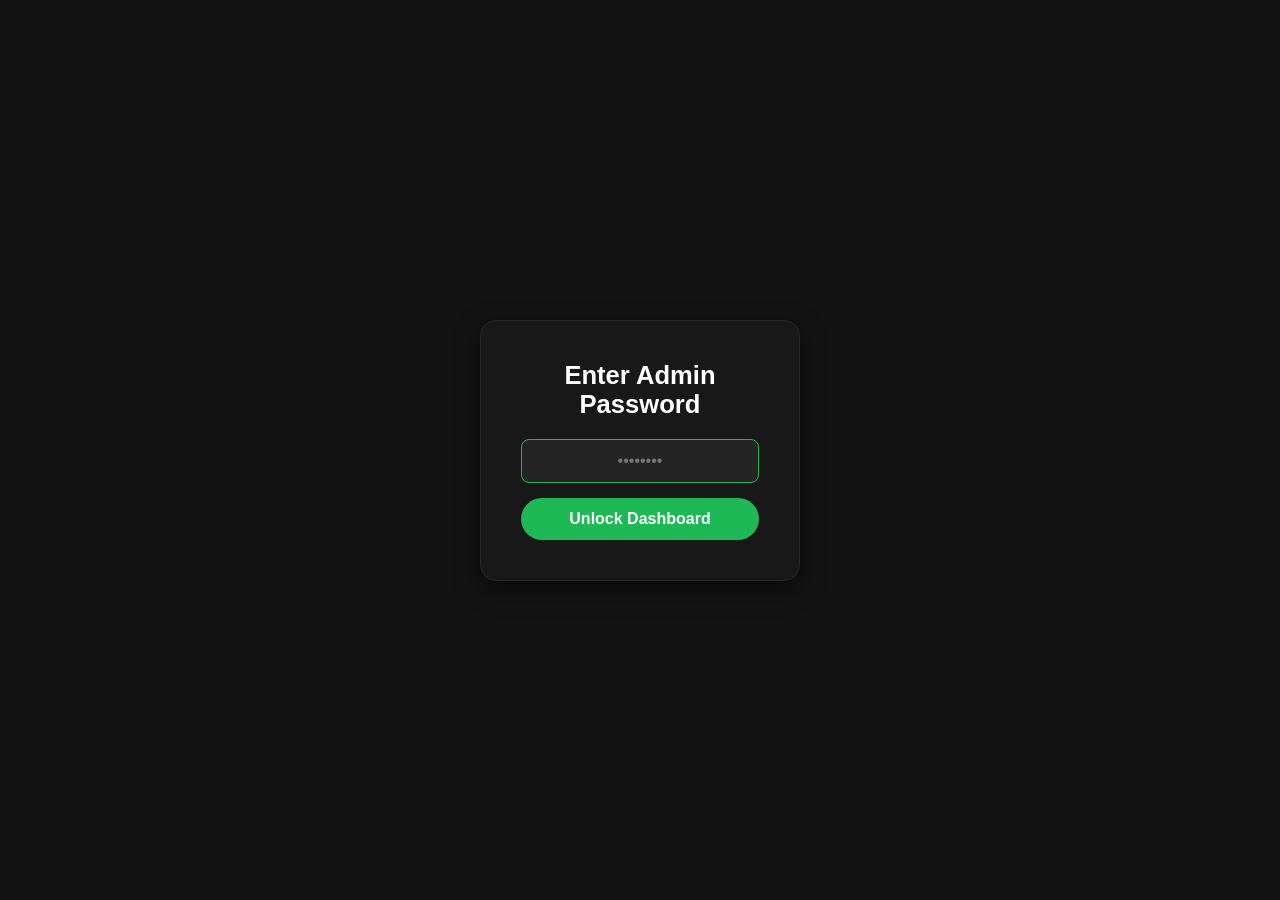
==== commit cc44b28f: "Update admin.html" ====
--- a/public/admin.html
+++ b/public/admin.html
@@ -2,24 +2,22 @@
 <html lang="en">
 <head>
     <meta charset="UTF-8">
-    <meta name="viewport" content="width=device-width, initial-scale=1.0, viewport-fit=cover">
+    <meta name="viewport" content="width=device-width, initial-scale=1.0">
     <link rel="stylesheet" href="/layout.css">
     <link rel="icon" type="image/svg+xml" href="/assets/cuelistr-icon.svg">
     <link rel="icon" type="image/png" href="/assets/favicon.png">
     <link rel="apple-touch-icon" href="/assets/apple-touch-icon.png">
-    <link rel="manifest" href="/manifest-manager.webmanifest">
-    <meta name="theme-color" content="#121212">
-    <script>if ('serviceWorker' in navigator) { window.addEventListener('load', function () { navigator.serviceWorker.register('/sw.js').catch(function () {}); }); }</script>
-    <title>Cuelistr Manager</title>
+    <title>Cuelistr Admin</title>
+    
     <meta name="apple-mobile-web-app-capable" content="yes">
     <meta name="apple-mobile-web-app-status-bar-style" content="black-translucent">
-    <meta name="apple-mobile-web-app-title" content="Manager">
+    <meta name="apple-mobile-web-app-title" content="Admin Dashboard">
+
     <style>
         /* No blue tap/click highlight on buttons (keyboard focus rings are kept for accessibility) */
         * { -webkit-tap-highlight-color: transparent; }
         button, [role="button"], [role="switch"], select, summary, label.toggle, .btn, .pill-btn, .toggle-btn, .utility-btn, .primary-btn { -webkit-user-select: none; user-select: none; -webkit-touch-callout: none; }
         button:focus:not(:focus-visible), [role="button"]:focus:not(:focus-visible), [role="switch"]:focus:not(:focus-visible) { outline: none; }
-
 
         :root {
             --spotify-green: #1DB954;
@@ -41,7 +39,7 @@
         }
 
 
-        /* ---- Segmented controls (mode pickers) ---- */
+        /* ---- Segmented controls (theme + mode pickers) ---- */
         .theme-seg { display: inline-flex; background: var(--card-bg); border: 1px solid var(--border-strong); border-radius: 8px; overflow: hidden; }
         .theme-seg button { background: none; border: none; color: var(--text-muted); padding: 10px 18px; font-size: 0.9rem; font-weight: 600; cursor: pointer; }
         .theme-seg button.is-active { background: var(--text); color: var(--panel-bg); }
@@ -79,7 +77,8 @@
         /* Shared page frame (see layout.css): header + every tab panel sit in
            the same centred column, so no tab is ever skinnier or wider than
            another. */
-        body > .header, body > .tab-content { max-width: var(--page-max, 1400px); margin-left: auto; margin-right: auto; }
+        /* Admin uses the whole screen width (laptops had empty bands either side); only the gutter (--page-pad) is kept. */
+        body > .header, body > .tab-content { max-width: none; width: 100%; margin-left: 0; margin-right: 0; }
 
         #admin-lock-screen {
             position: fixed;
@@ -187,6 +186,19 @@
             box-sizing: border-box;
         }
 
+        .input-group select {
+            background-color: var(--card-bg);
+            border: 1px solid var(--border-strong);
+            padding: 10px 14px;
+            color: var(--text);
+            border-radius: 6px;
+            font-size: 1rem;
+            font-weight: bold;
+            box-sizing: border-box;
+            max-width: 100%;
+        }
+        .input-group select:focus { outline: none; border-color: var(--spotify-green); }
+
         .join-row { display: flex; gap: 10px; flex-wrap: wrap; }
         .join-row input[type="text"] {
             background-color: var(--card-bg);
@@ -212,6 +224,13 @@
         .btn-add-track { background-color: var(--spotify-green); color: white; border: none; border-radius: 8px; padding: 8px 14px; font-size: 0.8rem; font-weight: 700; cursor: pointer; flex-shrink: 0; }
         .btn-add-track:hover { filter: brightness(1.1); }
         .btn-add-track:disabled { opacity: 0.6; cursor: default; }
+
+        /* ---- Song History: All / Requests toggle + per-row Add button ---- */
+        .history-heading { display: flex; align-items: center; justify-content: space-between; gap: 12px; flex-wrap: wrap; }
+        .history-heading-sub { font-size: 0.8em; font-weight: 600; color: var(--text-muted); }
+        .history-seg button { padding: 5px 12px; font-size: 0.78rem; }
+        .history-row .song-details { align-items: center; }
+        .history-row .btn-add-track { margin-left: auto; align-self: center; }
 
         .save-config-btn {
             background-color: var(--text);
@@ -382,7 +401,7 @@
         .sidebar-backdrop.is-visible { display: block; }
         .sidebar-panel {
             position: fixed; top: 0; left: 0; bottom: 0;
-            width: min(280px, 84vw);
+            width: min(340px, 90vw);
             background: var(--panel-bg);
             border-right: 1px solid var(--border);
             z-index: 951;
@@ -395,8 +414,10 @@
         .sidebar-panel.is-visible { transform: translateX(0); }
 
         /* --- Account: sidebar My Events + login popup --- */
-        .sidebar-my-events { display: flex; flex-direction: column; gap: 6px; max-height: clamp(220px, 38vh, 340px); overflow-y: auto; padding-right: 2px; }
-        .sidebar-my-events-label { font-size: 0.7rem; text-transform: uppercase; letter-spacing: 0.5px; color: var(--text-muted); font-weight: 700; margin-top: 4px; }
+        .sidebar-my-events { display: flex; flex-direction: column; gap: 6px; flex: 1 1 0; min-height: 60px; max-height: none; overflow-y: auto; padding-right: 2px; }
+        #sidebar-my-events-wrap { flex: 1 1 auto; min-height: 0; flex-direction: column; }
+        #sidebar-my-events-wrap[style*="block"] { display: flex !important; }
+        .sidebar-my-events-label { font-size: 0.7rem; text-transform: uppercase; letter-spacing: 0.5px; color: var(--text-muted); font-weight: 700; margin-top: 14px; margin-bottom: 14px; }
         .sidebar-event-link {
             display: block; text-decoration: none; color: var(--text); background: var(--card-bg);
             border: 1px solid var(--border-strong); border-radius: 8px; padding: 8px 10px; font-size: 0.82rem;
@@ -442,15 +463,15 @@
         .acct-ok { color: var(--spotify-green); font-size: 0.82rem; margin-top: 10px; display: none; }
 
         /* --- Rotating venue code (sidebar) --- */
-        .sidebar-venue-code { margin: 16px 20px 0 20px; padding: 14px; border: 1px solid var(--border-strong); border-radius: 10px; background: var(--card-bg); text-align: center; flex-shrink: 0; }
+        .sidebar-venue-code { margin: 10px 20px 0 20px; padding: 8px 12px; border: 1px solid var(--border-strong); border-radius: 10px; background: var(--card-bg); text-align: center; flex-shrink: 0; }
         .sidebar-venue-code.asked { border-color: var(--spotify-green); }
         .sidebar-venue-code .vc-label { font-size: 0.7rem; text-transform: uppercase; letter-spacing: 0.5px; color: var(--text-muted); font-weight: 700; }
-        .sidebar-venue-code .vc-digits { font-size: 2rem; font-weight: 800; letter-spacing: 0.25em; margin: 6px 0 2px 0; font-variant-numeric: tabular-nums; padding-left: 0.25em; color: var(--text); }
+        .sidebar-venue-code .vc-digits { font-size: 1.5rem; font-weight: 800; letter-spacing: 0.25em; margin: 2px 0 0 0; font-variant-numeric: tabular-nums; padding-left: 0.25em; color: var(--text); }
         .sidebar-venue-code .vc-sub { font-size: 0.74rem; color: var(--text-muted); }
-        .sidebar-venue-code .vc-bar { height: 3px; background: var(--border-strong); border-radius: 2px; margin-top: 8px; overflow: hidden; }
+        .sidebar-venue-code .vc-bar { height: 3px; background: var(--border-strong); border-radius: 2px; margin-top: 6px; overflow: hidden; }
         .sidebar-venue-code .vc-bar > div { height: 100%; background: var(--spotify-green); width: 100%; transition: width 1s linear; }
         .sidebar-account-footer {
-            margin-top: auto; padding: 16px 20px; border-top: 1px solid var(--border);
+            margin-top: 10px; flex: 1 1 0; min-height: 230px; padding: 16px 20px; border-top: 1px solid var(--border);
             display: flex; flex-direction: column; gap: 8px; font-size: 0.85rem; flex-shrink: 0;
         }
         .sidebar-account-status { color: var(--text-muted); }
@@ -464,19 +485,28 @@
         .sidebar-account-logout:hover { border-color: #555; }
         .sidebar-header {
             display: flex; align-items: center; justify-content: space-between;
-            padding: 20px; border-bottom: 1px solid var(--border); flex-shrink: 0;
+            padding: 12px 20px; border-bottom: 1px solid var(--border); flex-shrink: 0;
         }
         .sidebar-header h3 { margin: 0; font-size: 1.1rem; }
         .sidebar-close-btn { background: none; border: none; color: var(--text-muted); font-size: 1.3rem; cursor: pointer; padding: 4px 8px; }
         .sidebar-close-btn:hover { color: var(--text); }
 
         /* Quick controls in the main menu */
-        .sidebar-quick { padding: 12px 20px 6px 20px; flex-shrink: 0; border-bottom: 1px solid var(--border); }
-        .sidebar-quick-label { font-size: 0.7rem; text-transform: uppercase; letter-spacing: 0.5px; color: var(--text-muted); font-weight: 700; margin-bottom: 4px; }
-        .quick-row { display: flex; align-items: center; justify-content: space-between; gap: 12px; padding: 9px 0; font-size: 0.92rem; font-weight: 600; color: var(--text); }
+        .sidebar-quick { padding: 12px 20px 4px 20px; flex-shrink: 0; border-bottom: 1px solid var(--border); }
+        .sidebar-quick-label { font-size: 0.7rem; text-transform: uppercase; letter-spacing: 0.5px; color: var(--text-muted); font-weight: 700; margin-bottom: 8px; }
+        .sidebar-quick-grid { display: grid; grid-template-columns: 1fr 1fr; gap: 8px; padding-bottom: 10px; }
+        .quick-btn {
+            border: 1px solid var(--border-strong); background-color: var(--card-bg); color: var(--text);
+            border-radius: 50px; padding: 10px 12px; font-family: inherit; font-size: 0.85rem; font-weight: 700;
+            cursor: pointer; transition: background-color 0.15s ease, border-color 0.15s ease;
+        }
+        .quick-btn.wide { grid-column: 1 / -1; }
+        .quick-btn.open-status { background-color: var(--spotify-green); border-color: transparent; color: white; }
+        .quick-btn.closed-status { background-color: var(--red-action); border-color: transparent; color: white; }
+        .quick-btn:active { transform: scale(0.98); }
         .sidebar-nav-item {
             display: flex; align-items: center;
-            padding: 16px 20px; cursor: pointer; border: none;
+            padding: 11px 20px; cursor: pointer; border: none;
             background: none; color: var(--text-muted); font-size: 1rem; font-weight: 700;
             font-family: inherit; text-align: left; width: 100%;
             border-bottom: 1px solid var(--border);
@@ -554,6 +584,48 @@
 
         .playback-disconnected { color: var(--text-muted); padding: 40px 20px; }
         .playback-disconnected a { color: var(--spotify-green); }
+
+        /* ---- Playback & Queue tab: slim "Add a Song" bar + playback box pinned to the bottom ---- */
+        .add-song-bar { margin-bottom: 12px; }
+        .add-song-bar input[type="text"] {
+            width: 100%; box-sizing: border-box; background-color: var(--card-bg);
+            border: 1px solid var(--border-strong); padding: 8px 12px; color: var(--text);
+            border-radius: 8px; font-size: 0.9rem;
+        }
+        .add-song-bar input[type="text"]:focus { outline: none; border-color: var(--spotify-green); }
+        .playback-dock {
+            flex: none; margin-top: 12px;
+            background: var(--panel-bg); border: 1px solid var(--border); border-radius: 14px;
+            padding: 10px 16px; box-sizing: border-box;
+        }
+        #admin-search-results { max-height: 40vh; overflow-y: auto; }
+
+        /* Playback & Queue tab fills the screen like manager: header at the top, playback box pinned
+           at the bottom, and ONLY the queue list scrolls in between. (The thin now-playing strip is
+           hidden here - the playback box already shows the same thing.) */
+        html:has(body.tab-queue) { overflow: hidden; }
+        body.tab-queue { height: 100vh; height: 100dvh; overflow: hidden; display: flex; flex-direction: column; }
+        body.tab-queue.has-now-playing-bar { padding-bottom: var(--page-pad, 20px); }
+        body.tab-queue .now-playing-bar { display: none !important; }
+        body.tab-queue > .header { flex: none; }
+        body.tab-queue > #tab-panel-queue.active-content { display: flex; flex-direction: column; flex: 1; min-height: 0; }
+        body.tab-queue #tab-panel-queue > .panel { flex: 1; min-height: 0; display: flex; flex-direction: column; }
+        body.tab-queue #tab-panel-queue > .panel > h2,
+        body.tab-queue #tab-panel-queue .add-song-bar { flex: none; }
+        body.tab-queue #queue-list { flex: 1; min-height: 0; overflow-y: auto; overscroll-behavior: contain; -webkit-overflow-scrolling: touch; }
+        .playback-dock .playback-panel { flex-direction: row; flex-wrap: wrap; align-items: center; justify-content: flex-start; text-align: left; gap: 8px 20px; }
+        .playback-dock .playback-artwork { width: 52px; height: 52px; border-radius: 8px; box-shadow: none; order: 0; }
+        .playback-dock .playback-panel > div:not([class]) { order: 1; flex: 1 1 180px; min-width: 0; }
+        .playback-dock .playback-title { font-size: 1rem; white-space: nowrap; overflow: hidden; text-overflow: ellipsis; }
+        .playback-dock .playback-artist { font-size: 0.85rem; margin-top: 2px; white-space: nowrap; overflow: hidden; text-overflow: ellipsis; }
+        .playback-dock .playback-device { font-size: 0.72rem; margin-top: 2px; }
+        .playback-dock .playback-transport { order: 2; gap: 10px; }
+        .playback-dock .playback-icon-btn.playback-play-pause { width: 44px; height: 44px; }
+        .playback-dock .playback-icon-btn.playback-play-pause svg { width: 22px; height: 22px; }
+        .playback-dock .playback-progress-wrap { order: 3; flex: 2 1 260px; max-width: none; width: auto; }
+        .playback-dock .playback-volume-row { order: 4; flex: 1 1 150px; max-width: 220px; width: auto; }
+        .playback-dock .playback-upcoming { display: none !important; } /* the queue above already shows what is next */
+        .playback-dock .playback-disconnected { padding: 10px 6px; font-size: 0.9rem; }
 
         .playback-upcoming { width: 100%; max-width: 460px; text-align: left; margin-top: 8px; }
         .playback-upcoming h3 { font-size: 0.85rem; text-transform: uppercase; letter-spacing: 0.5px; color: var(--text-muted); margin: 0 0 10px 0; }
@@ -885,6 +957,7 @@
         .toast-visible { opacity: 1; transform: translateY(0); }
     
         /* --- Now Playing bar (live from Spotify) --- */
+.bpm-tag { color: #a7a7a7; font-weight: 600; font-size: .8rem; margin-left: 6px; white-space: nowrap; flex: none; }
         .now-playing-bar {
             position: fixed;
             left: 0; right: 0; bottom: 0;
@@ -934,278 +1007,14 @@
         }
         body.has-now-playing-bar { padding-bottom: 76px; }
 
-    
             .video-tag { color: var(--spotify-green, #1DB954); font-size: 0.75rem; font-weight: 700; margin-left: 6px; white-space: nowrap; }
             .pend-actions { display: flex; gap: 8px; flex-shrink: 0; }
         .pend-btn { border: none; border-radius: 20px; padding: 8px 14px; font-weight: 700; font-size: 0.8rem; cursor: pointer; color: #fff; }
         .pend-yes { background: var(--spotify-green, #1DB954); }
         .pend-no { background: var(--red-action, #e91429); }
     </style>
-    <style>
-
-.header{flex-wrap:nowrap;gap:10px}
-.hd-title{flex:1;min-width:0}.hd-title h1{font-size:1.25rem;flex:none}
-.hd-venue{font-size:.78rem;color:var(--text-muted);white-space:nowrap;overflow:hidden;text-overflow:ellipsis;margin-top:2px}
-.mix-strip{display:flex;align-items:center;justify-content:center;gap:8px;height:26px;border-radius:6px;font-size:.72rem;font-weight:700;letter-spacing:.8px;text-transform:uppercase;margin-bottom:12px;background:rgba(29,185,84,.15);color:var(--spotify-green)}
-.mix-strip i{width:7px;height:7px;border-radius:50%;background:currentColor}
-.mix-strip.mixing{background:rgba(245,185,66,.15);color:#f5b942}
-.song-row{flex-direction:row;align-items:center;padding:10px;gap:10px}
-.song-details{gap:12px}.song-details img{width:44px;height:44px}
-.song-title{font-size:1rem}.song-artist{font-size:.82rem;margin-top:2px}
-.length-requester-row{flex-wrap:wrap;gap:4px 8px;margin-top:4px}
-.length-text{font-size:.78rem}.requester-badge{font-size:.72rem;padding:3px 8px}
-.actions{width:auto;margin-top:0;flex-wrap:nowrap;gap:6px}
-.btn.ico{width:34px;height:34px;padding:0;display:flex;align-items:center;justify-content:center;border-radius:8px}
-.btn.ico svg{width:18px;height:18px;fill:currentColor}
-.drag-handle svg{width:22px;height:22px}
-.player{position:fixed;left:0;right:0;bottom:0;z-index:400;margin:0;background:var(--hover-bg);border:none;border-top:1px solid var(--border-strong);border-radius:0;padding:12px 16px calc(12px + env(safe-area-inset-bottom,0px))}
-.player-top{display:flex;align-items:center;gap:12px}
-.player-top img{width:52px;height:52px;border-radius:6px;flex-shrink:0}
-.player-top .tx{min-width:0;flex:1}
-.player-bar{height:4px;background:var(--border-strong);border-radius:2px;margin:12px 0 4px}
-.player-bar i{display:block;height:100%;width:0;background:var(--spotify-green);border-radius:2px}
-.player-times{display:flex;justify-content:space-between;font-size:.72rem;color:#888}
-.player-ctrl{display:flex;align-items:center;justify-content:space-between;margin-top:6px;padding:0 4px}
-.pc{width:40px;height:40px;border-radius:50%;background:none;border:none;color:var(--text-muted);display:flex;align-items:center;justify-content:center;cursor:pointer}
-.pc:hover{color:var(--text)}.pc svg{width:22px;height:22px;fill:currentColor}
-.pc.on{color:var(--spotify-green)}
-.pc.big{width:52px;height:52px;background:var(--text);color:var(--panel-bg)}.pc.big:hover{background:var(--spotify-green);color:#fff}.pc.big svg{width:28px;height:28px}
-.row-set{display:flex;align-items:center;justify-content:space-between;gap:14px;padding:12px 0;border-top:1px solid var(--border)}
-.settings-card .row-set:first-of-type{border-top:none;padding-top:0}
-.row-select{flex:0 0 auto;max-width:55%;background-color:var(--card-bg);border:1px solid var(--border-strong);color:var(--text);padding:10px 10px;border-radius:6px;font-size:.95rem}
-.row-select:focus{outline:none;border-color:var(--spotify-green)}
-.row-set .rl{font-weight:600}.row-set .rs{font-size:.8rem;color:#888;margin-top:2px}
-.switch{width:46px;height:26px;border-radius:13px;background:#535353;position:relative;flex:none;cursor:pointer;transition:background .15s}
-.switch::after{content:"";position:absolute;top:3px;left:3px;width:20px;height:20px;border-radius:50%;background:#fff;transition:left .15s}
-.switch.on{background:var(--spotify-green)}.switch.on::after{left:23px}
-.theme-seg.full{display:flex;width:100%}.theme-seg.full button{flex:1}
-.blk-bar{display:flex;gap:8px;margin-bottom:14px}
-.blk-bar input{flex:1;min-width:0;background:var(--card-bg);border:1px solid var(--border-strong);padding:10px 14px;color:var(--text);border-radius:6px;font-size:.95rem}
-.blk-bar input:focus{outline:none;border-color:var(--spotify-green)}
-.blk-bar button.all{padding:10px 16px;border-radius:6px;border:1px solid var(--border-strong);background:var(--card-bg);color:var(--text-soft);font-weight:700;cursor:pointer}
-.blk-bar button.all.on{background:var(--text);color:var(--panel-bg)}
-.x-red{background:none;border:none;color:var(--red-action);cursor:pointer;padding:6px;display:flex}.x-red svg{width:22px;height:22px;fill:currentColor}
-.empty-placeholder{color:var(--text-muted);margin:0}
-.rotate-lock{position:fixed;inset:0;background:#000;z-index:10000;display:none;flex-direction:column;align-items:center;justify-content:center;gap:14px;text-align:center;padding:30px}
-.rotate-lock svg{width:110px;height:110px;fill:var(--spotify-green)}
-.rotate-lock h2{margin:0;font-size:1.6rem}.rotate-lock p{margin:0;color:var(--text-muted)}
-.sidebar-venue-code{margin:0}
-
-    </style>
-    <style>
-/* ===== manager.html additions ===== */
-html { overflow-x: hidden; }
-body { padding-top: calc(var(--page-pad, 12px) + env(safe-area-inset-top, 0px)); padding-left: calc(var(--page-pad, 12px) + env(safe-area-inset-left, 0px)); padding-right: calc(var(--page-pad, 12px) + env(safe-area-inset-right, 0px)); padding-bottom: calc(24px + env(safe-area-inset-bottom, 0px)); }
-body.has-player { padding-bottom: calc(var(--player-h, 190px) + 16px); }
-.page { display: none; }
-.page.active { display: block; }
-body.basic-mode #nav-blk, body.basic-mode #nav-dsp { display: none !important; }
-
-.hints-icon-btn.hints-on { color: var(--spotify-green); }
-.settings-section-label + .row-set, .settings-card-hint + .row-set { border-top: none; padding-top: 0; }
-button.switch { border: none; padding: 0; }
-.switch:focus-visible { outline: 2px solid var(--spotify-green); outline-offset: 2px; }
-.field-row { display: flex; gap: 10px; align-items: flex-end; margin-top: 14px; }
-.field-row .input-group { flex: 1 1 0; }
-.field-row .save-config-btn { flex: none; }
-.cfg-block { margin-top: 14px; }
-.chip-row { display: flex; flex-wrap: wrap; gap: 8px; margin-top: 12px; }
-.chip { background: var(--card-bg); border: 1px solid var(--border-strong); color: var(--text-muted); padding: 9px 16px; border-radius: 999px; font-size: 0.9rem; font-weight: 700; cursor: pointer; }
-.chip.is-selected { background: var(--text); color: var(--panel-bg); border-color: var(--text); }
-.settings-card .utility-btn { width: 100%; }
-.sub-label { font-size: .72rem; text-transform: uppercase; letter-spacing: .5px; color: var(--text-muted); font-weight: 700; margin: 18px 0 0; }
-
-/* Show Custom editor */
-#cs-stage { position: relative; width: 100%; aspect-ratio: 16 / 9; background: #000; border: 1px solid var(--border-strong); border-radius: 10px; margin-top: 10px; container-type: size; user-select: none; -webkit-user-select: none; }
-#cs-stage .cs-l { position: absolute; touch-action: none; cursor: move; outline: 1px dashed rgba(255,255,255,0.28); }
-#cs-stage .cs-l.sel { outline: 2px solid var(--spotify-green); }
-#cs-stage .cs-in { position: absolute; inset: 0; display: flex; align-items: center; justify-content: center; overflow: hidden; pointer-events: none; }
-#cs-stage .cs-in img { width: 100%; height: 100%; object-fit: contain; }
-#cs-stage .cs-text { text-align: center; font-weight: 800; line-height: 1.15; overflow-wrap: anywhere; font-family: -apple-system, BlinkMacSystemFont, "Segoe UI", Roboto, sans-serif; }
-#cs-stage .cs-time { font-weight: 800; line-height: 1; white-space: nowrap; font-variant-numeric: tabular-nums; font-family: -apple-system, BlinkMacSystemFont, "Segoe UI", Roboto, sans-serif; }
-#cs-stage .cs-qrbox { width: 100%; height: 100%; background: #fff; padding: 3%; }
-#cs-stage .cs-qrbox img { width: 100% !important; height: 100% !important; object-fit: contain; }
-#cs-stage .cs-ph { color: #777; font-size: 3.2cqh; font-weight: 700; text-align: center; padding: 4px; }
-#cs-stage .cs-h { position: absolute; width: 22px; height: 22px; margin: -11px 0 0 -11px; border-radius: 50%; background: #fff; border: 3px solid var(--spotify-green); touch-action: none; z-index: 5; }
-#cs-stage .cs-h::after { content: ""; position: absolute; inset: -12px; }
-#cs-stage .cs-h-nw { left: 0; top: 0; cursor: nwse-resize; } #cs-stage .cs-h-ne { left: 100%; top: 0; cursor: nesw-resize; }
-#cs-stage .cs-h-sw { left: 0; top: 100%; cursor: nesw-resize; } #cs-stage .cs-h-se { left: 100%; top: 100%; cursor: nwse-resize; }
-#cs-props { margin-top: 14px; }
-#cs-props .cs-prow { display: flex; flex-wrap: wrap; gap: 10px; align-items: center; margin-top: 10px; }
-#cs-props input[type=text] { flex: 1 1 220px; background: var(--panel-bg); border: 1px solid var(--border-strong); color: var(--text); border-radius: 8px; padding: 11px 12px; font-size: 1rem; min-width: 0; }
-#cs-props input[type=range] { flex: 1 1 160px; accent-color: var(--spotify-green); }
-#cs-props input[type=color] { width: 46px; height: 40px; padding: 2px; border: 1px solid var(--border-strong); border-radius: 8px; background: var(--panel-bg); }
-#cs-props .cs-pl { font-size: .72rem; text-transform: uppercase; letter-spacing: .5px; color: var(--text-muted); font-weight: 700; }
-#cs-props .utility-btn { width: auto; }
-#cs-props .cs-align .utility-btn { flex: 1 1 0; }
-.cs-status { margin-top: 10px; font-size: .8rem; color: var(--text-muted); min-height: 1em; }
-
-/* Playing / Mixing strip */
-.mix-strip.idle { background: var(--overlay-soft); color: var(--text-muted); }
-.mix-strip.paused { background: var(--overlay-soft); color: var(--text-muted); }
-
-/* Swipeable queue rows */
-.swipe-wrap { position: relative; margin-bottom: 8px; border-radius: 10px; overflow: hidden; transition: max-height .2s ease, margin .2s ease, opacity .2s ease; }
-.swipe-wrap.removing { max-height: 0 !important; margin-bottom: 0; opacity: 0; }
-.swipe-wrap.dragging { opacity: .5; }
-.swipe-wrap .song-row { margin-bottom: 0; position: relative; z-index: 1; touch-action: pan-y; user-select: none; -webkit-user-select: none; -webkit-touch-callout: none; }
-.swipe-fg.snap { transition: transform .2s ease; }
-.swipe-bg { position: absolute; inset: 0; display: flex; align-items: center; padding: 0 22px; gap: 8px; color: #fff; font-weight: 700; font-size: .85rem; text-transform: uppercase; letter-spacing: .6px; opacity: 0; }
-.swipe-bg svg { width: 22px; height: 22px; fill: currentColor; }
-.bg-played { background: var(--spotify-green); justify-content: flex-start; }
-.bg-drop { background: var(--red-action); justify-content: flex-end; }
-.swipe-wrap[data-dir="right"] .bg-played { opacity: 1; }
-.swipe-wrap[data-dir="left"] .bg-drop { opacity: 1; }
-.swipe-wrap.armed .swipe-bg { filter: brightness(1.2); }
-.song-row .actions { gap: 4px; }
-.length-text.plain { color: #777; }
-
-/* Bottom playback box */
-#player { display: none; }
-body.has-player #player { display: block; }
-.pc:disabled { opacity: .4; cursor: default; }
-.pc { position: relative; }
-.pc[data-repeat-state="track"]::after { content: "1"; position: absolute; right: 7px; bottom: 6px; font-size: .6rem; font-weight: 800; line-height: 1; }
-.player-top .tx p { overflow: hidden; text-overflow: ellipsis; white-space: nowrap; }
-
-#sidebar-panel .sidebar-venue-code { margin: 16px 20px 0; }
-
-/* Rotate message: any landscape orientation */
-.rotate-lock { display: none; }
-@media (orientation: landscape) { .rotate-lock { display: flex; } }
-#blk-results .settings-card { margin-bottom: 14px; }
-
-.bpm-tag { color: #a7a7a7; font-weight: 600; font-size: .8rem; margin-left: 6px; white-space: nowrap; flex: none; }
-/* Shorter queue rows - Cuelistr (Full) mode only. DJ (Basic) mode keeps the original, larger rows. */
-body:not(.basic-mode) .swipe-wrap .song-row, body:not(.basic-mode) #queue-list > .song-row { padding: 6px 10px; gap: 8px; }
-body:not(.basic-mode) #queue-list .song-details { gap: 10px; }
-body:not(.basic-mode) #queue-list .song-details img { width: 38px; height: 38px; }
-body:not(.basic-mode) #queue-list .song-title { font-size: .95rem; }
-body:not(.basic-mode) #queue-list .song-artist { font-size: .78rem; margin-top: 0; }
-body:not(.basic-mode) #queue-list .length-requester-row { margin-top: 2px; }
-body:not(.basic-mode) #queue-list .requester-badge { padding: 2px 7px; }
-body:not(.basic-mode) #queue-list .swipe-wrap, body:not(.basic-mode) #queue-list > .song-row { margin-bottom: 6px; }
-body:not(.basic-mode) .btn.ico.play-now { width: 34px; height: 34px; min-width: 34px; flex: none; padding: 0; border-radius: 4px; align-self: center; }
-
-/* Playback tab: only the queue scrolls; top bar, strip and player stay put */
-html:has(body.has-player) { overflow: hidden; }
-body.has-player { height: 100vh; height: 100dvh; overflow: hidden; display: flex; flex-direction: column; padding-bottom: 0; }
-body.has-player > .header { width: 100%; flex: none; }
-body.has-player #page-play.active { display: flex; flex-direction: column; flex: 1; min-height: 0; width: 100%; max-width: var(--page-max, 1400px); margin: 0 auto; }
-body.has-player .mix-strip { flex: none; }
-body.has-player #queue-list { flex: 1; min-height: 0; overflow-y: auto; overscroll-behavior: contain; -webkit-overflow-scrolling: touch; padding-bottom: calc(var(--player-h, 190px) + 8px); }
-
-/* Volume mode */
-.player-top .pc { flex: none; margin-right: -8px; }
-.player.vol-mode .player-bar { position: relative; touch-action: none; cursor: pointer; }
-.player.vol-mode .player-bar::before { content: ""; position: absolute; left: 0; right: 0; top: -14px; bottom: -14px; }
-.player.vol-mode .player-bar i { position: relative; }
-.player.vol-mode .player-bar i::after { content: ""; position: absolute; right: -6px; top: 50%; width: 12px; height: 12px; margin-top: -6px; border-radius: 50%; background: var(--spotify-green); }
-
-/* Top bar stays put on every page, including ones that scroll */
-body { padding-top: 0; }
-body > .header { position: sticky; top: 0; z-index: 300; background: var(--spotify-black); margin-bottom: 0; padding-top: calc(var(--page-pad, 12px) + env(safe-area-inset-top, 0px)); }
-.page { padding-top: 14px; }
-body { overflow-x: clip; overflow-y: visible; }
-body.has-player { overflow: hidden; }
-
-
-        /* Slugless /manager: event picker (shown instead of the password lock screen) */
-        #event-picker-screen { position: fixed; inset: 0; background: var(--spotify-black); display: none; flex-direction: column; z-index: 9998; overflow-y: auto; padding: 20px; box-sizing: border-box; }
-        #event-picker-screen .picker-box { margin: auto; background: var(--panel-bg); border: 1px solid var(--border); border-radius: 16px; padding: 28px; width: 100%; max-width: 380px; box-sizing: border-box; box-shadow: 0 8px 24px rgba(0,0,0,0.5); }
-        #event-picker-screen h2 { margin: 0 0 8px; color: var(--text); font-size: 1.5rem; text-align: center; }
-        .picker-sub { color: var(--text-muted); font-size: 0.85rem; text-align: center; margin-bottom: 16px; }
-        .picker-sub a { color: var(--spotify-green); cursor: pointer; }
-        .picker-event { display: block; width: 100%; text-align: left; background: var(--card-bg); border: 1px solid var(--border-strong); color: var(--text); border-radius: 10px; padding: 12px 14px; margin-bottom: 8px; cursor: pointer; font-size: 1rem; }
-        .picker-event:hover { border-color: var(--spotify-green); }
-        .picker-event small { display: block; color: var(--text-muted); font-size: 0.78rem; margin-top: 2px; }
-        .picker-link { display: block; text-align: center; color: var(--spotify-green); font-size: 0.85rem; margin-top: 14px; text-decoration: none; cursor: pointer; }
-    </style>
-
-    <link rel="preconnect" href="https://fonts.googleapis.com">
-    <link rel="preconnect" href="https://fonts.gstatic.com" crossorigin>
-    <link rel="stylesheet" href="https://fonts.googleapis.com/css2?family=Khula:wght@600;700&display=swap">
-    <style>
-        /* ---------- Idle screensaver: the visuals queue board, fullscreen ----------
-           Mirrors visuals.html's queue view (no clock, venue code or logo). Own dark
-           palette so it looks identical to the venue screen whatever the page theme. */
-        #screensaver {
-            --text: #ffffff; --text-muted: #a7a7a7; --panel-bg: #181818; --card-bg: #242424;
-            --border: #282828; --border-strong: #333333; --spotify-green: #1DB954;
-            position: fixed; inset: 0; z-index: 10001; display: none; flex-direction: column;
-            background: #121212; color: var(--text); cursor: none; overflow: hidden; box-sizing: border-box;
-            padding: calc(clamp(20px, 4.5vh, 40px) + env(safe-area-inset-top, 0px)) calc(clamp(24px, 4vw, 56px) + env(safe-area-inset-right, 0px))
-                     calc(clamp(20px, 4.5vh, 40px) + env(safe-area-inset-bottom, 0px)) calc(clamp(24px, 4vw, 56px) + env(safe-area-inset-left, 0px));
-            font-family: -apple-system, BlinkMacSystemFont, "Segoe UI", Roboto, sans-serif;
-            -webkit-user-select: none; user-select: none; -webkit-touch-callout: none;
-        }
-        #screensaver.is-visible { display: flex; }
-        #screensaver * { box-sizing: border-box; }
-        #screensaver .ss-header { text-align: center; margin-bottom: clamp(12px, 2.5vh, 28px); flex-shrink: 0; }
-        #screensaver .ss-event-name { font-family: 'Khula', sans-serif; font-weight: 700; font-size: clamp(1.6rem, 4.5vh, 2.6rem); margin: 0; letter-spacing: -0.5px; }
-        #screensaver .ss-venue-name { color: var(--text-muted); font-size: 1.1rem; margin-top: 6px; }
-        #screensaver .ss-now-playing {
-            display: flex; align-items: center; gap: clamp(14px, 2vw, 24px);
-            background: var(--panel-bg); border: 1px solid var(--border); border-radius: 18px;
-            padding: clamp(14px, 2.4vh, 24px) clamp(18px, 2.4vw, 28px); margin-bottom: clamp(14px, 2.8vh, 32px);
-            overflow: hidden; min-width: 0; max-width: 100%; flex-shrink: 0;
-        }
-        #screensaver .ss-artwork {
-            display: block; width: clamp(64px, 12vh, 110px); height: clamp(64px, 12vh, 110px);
-            flex: 0 0 clamp(64px, 12vh, 110px); border-radius: 10px; object-fit: cover; background: var(--card-bg);
-        }
-        #screensaver .ss-np-text { flex: 1 1 auto; min-width: 0; max-width: 100%; overflow: hidden; }
-        #screensaver .ss-np-label {
-            color: var(--spotify-green); font-size: 0.85rem; font-weight: 700; text-transform: uppercase; letter-spacing: 0.6px; margin: 0 0 6px;
-            display: flex; align-items: center; gap: 8px; overflow: hidden; white-space: nowrap;
-        }
-        #screensaver .ss-np-title { font-size: clamp(1.2rem, 3vh, 1.7rem); font-weight: 700; margin: 0 0 4px; overflow: hidden; text-overflow: ellipsis; white-space: nowrap; }
-        #screensaver .ss-np-artist { color: var(--text-muted); font-size: clamp(0.95rem, 2.2vh, 1.15rem); margin: 0; overflow: hidden; text-overflow: ellipsis; white-space: nowrap; }
-        #screensaver .ss-progress-track { width: 100%; height: 5px; background: var(--border-strong); border-radius: 3px; margin-top: clamp(8px, 1.6vh, 14px); overflow: hidden; }
-        #screensaver .ss-progress-fill { height: 100%; background: var(--spotify-green); width: 0%; }
-        #screensaver .ss-upnext-label {
-            font-family: 'Khula', sans-serif; font-size: 1.2rem; font-weight: 700; color: var(--text-muted);
-            text-transform: uppercase; letter-spacing: 0.6px; margin: 0 0 clamp(8px, 1.6vh, 16px); flex-shrink: 0;
-        }
-        #screensaver .ss-list { flex: 1; min-height: 0; position: relative; overflow: hidden; display: flex; flex-direction: column; gap: clamp(8px, 1.2vh, 12px); }
-        #screensaver .ss-row {
-            display: flex; align-items: center; gap: 18px; flex-shrink: 0;
-            background: var(--panel-bg); border: 1px solid var(--border); border-radius: 12px; padding: clamp(8px, 1.4vh, 14px) 18px;
-        }
-        #screensaver .ss-row-rank { font-family: 'Khula', sans-serif; font-size: 1.4rem; font-weight: 700; color: #555; width: 34px; text-align: center; flex-shrink: 0; }
-        #screensaver .ss-row img, #screensaver .ss-row-art { width: clamp(40px, 6vh, 56px); height: clamp(40px, 6vh, 56px); border-radius: 8px; object-fit: cover; flex-shrink: 0; background: var(--card-bg); }
-        #screensaver .ss-row-text { flex: 1; min-width: 0; }
-        #screensaver .ss-row-title { font-size: 1.15rem; font-weight: 700; overflow: hidden; text-overflow: ellipsis; white-space: nowrap; }
-        #screensaver .ss-row-artist { color: var(--text-muted); font-size: 0.95rem; overflow: hidden; text-overflow: ellipsis; white-space: nowrap; }
-        #screensaver .ss-empty { flex: 1; display: flex; align-items: center; justify-content: center; color: #666; font-size: 1.3rem; text-align: center; }
-    </style>
-    <style>
-        /* Keep-screen-awake toggle: pinned to the bottom of the sidebar */
-        .sidebar-awake {
-            margin-top: auto; flex-shrink: 0; padding: 14px 20px calc(14px + env(safe-area-inset-bottom, 0px));
-            border-top: 1px solid var(--border); display: flex; align-items: center; justify-content: space-between; gap: 12px;
-            font-size: 0.82rem; color: var(--text-muted);
-        }
-        .sidebar-awake-spacer { height: 16px; flex-shrink: 0; }
-        .ss-time-row { display: flex; gap: 8px; }
-        .ss-time-row input { flex: 1 1 0; min-width: 0; }
-        .ss-time-row select {
-            flex: 0 0 auto; background-color: var(--card-bg); border: 1px solid var(--border-strong); color: var(--text);
-            padding: 12px 10px; border-radius: 6px; font-size: 1rem;
-        }
-        .ss-time-row select:focus { outline: none; border-color: var(--spotify-green); }
-        .switch.sm { width: 36px; height: 20px; border-radius: 10px; }
-        .switch.sm::after { top: 3px; left: 3px; width: 14px; height: 14px; }
-        .switch.sm.on::after { left: 19px; }
-    </style>
-    <style>
-        /* Mini now-playing bar (all tabs except Playback): tap to jump back to the live queue */
-        .now-playing-bar { cursor: pointer; transform: translateZ(0); height: calc(60px + env(safe-area-inset-bottom, 0px)); padding-bottom: env(safe-area-inset-bottom, 0px); -webkit-user-select: none; user-select: none; }
-        .now-playing-bar:active { background-color: var(--hover-bg); }
-        body.has-now-playing-bar { padding-bottom: calc(76px + env(safe-area-inset-bottom, 0px)); }
-    </style>
 </head>
-<body>
+<body class="tab-queue">
 
     <div id="admin-lock-screen">
         <div class="lock-container">
@@ -1213,52 +1022,6 @@
             <input type="password" id="password-input" class="lock-input" placeholder="••••••••" onkeydown="if(event.key === 'Enter') verifyPassword()">
             <button class="lock-btn" onclick="verifyPassword()">Unlock Dashboard</button>
             <div id="lock-error-msg" class="lock-error">Incorrect password. Access denied.</div>
-            <a class="picker-link" onclick="forgetEvent()">Choose a different event</a>
-        </div>
-    </div>
-
-    <div id="event-picker-screen">
-        <div class="picker-box">
-            <h2>Cuelistr Manager</h2>
-            <div class="picker-sub" id="picker-status">Loading...</div>
-            <button type="button" class="lock-btn" id="picker-login-btn" style="display:none;" onclick="openAccountModal()">Log in</button>
-            <div id="picker-events"></div>
-            <a class="picker-link" href="/new" id="picker-create" style="display:none;">+ Create new event</a>
-        </div>
-    </div>
-
-    <div class="rotate-lock">
-        <svg viewBox="0 0 24 24"><path d="M16.48 2.52c3.27 1.55 5.61 4.72 5.97 8.48h1.5C23.44 4.84 18.29 0 12 0l-.66.03 3.81 3.81 1.33-1.32zm-6.25-.77c-.59-.59-1.54-.59-2.12 0L1.75 8.11c-.59.59-.59 1.54 0 2.12l12.02 12.02c.59.59 1.54.59 2.12 0l6.36-6.36c.59-.59.59-1.54 0-2.12L10.23 1.75zm4.6 19.44L2.81 9.17l6.36-6.36 12.02 12.02-6.36 6.36zm-7.31.29C4.25 19.94 1.91 16.76 1.55 13H.05C.56 19.16 5.71 24 12 24l.66-.03-3.81-3.81-1.33 1.32z"/></svg>
-        <h2>Rotate your screen</h2>
-        <p>Hold your phone upright to use the manager page.</p>
-    </div>
-
-    <!-- Idle screensaver (see the Screensaver script near the end of the page) -->
-    <div id="screensaver" aria-hidden="true">
-        <div class="ss-header">
-            <h1 class="ss-event-name" id="ss-event-name">Now Playing</h1>
-            <div class="ss-venue-name" id="ss-venue-name"></div>
-        </div>
-        <div class="ss-now-playing" id="ss-now-playing" style="display:none;">
-            <img class="ss-artwork" id="ss-artwork" src="" alt="">
-            <div class="ss-np-text">
-                <p class="ss-np-label">Now Playing</p>
-                <p class="ss-np-title" id="ss-np-title"></p>
-                <p class="ss-np-artist" id="ss-np-artist"></p>
-                <div class="ss-progress-track"><div class="ss-progress-fill" id="ss-progress-fill"></div></div>
-            </div>
-        </div>
-        <div class="ss-upnext-label">Up Next</div>
-        <div class="ss-list" id="ss-list"></div>
-    </div>
-
-    <!-- Mini now-playing bar: shown on every tab except Playback. Tap = back to the live queue. -->
-    <div class="now-playing-bar" id="now-playing-bar" role="button" tabindex="0" aria-label="Now playing - go to playback and live queue" onclick="go('play')" onkeydown="if(event.key === 'Enter' || event.key === ' ') { event.preventDefault(); go('play'); }">
-        <div class="now-playing-progress-track"><div class="now-playing-progress-fill" id="now-playing-progress-fill"></div></div>
-        <img class="now-playing-artwork" id="now-playing-artwork" src="" alt="">
-        <div class="now-playing-text">
-            <p class="now-playing-title" id="now-playing-title"></p>
-            <p class="now-playing-artist" id="now-playing-artist"></p>
         </div>
     </div>
 
@@ -1267,31 +1030,48 @@
     <div class="sidebar-panel" id="sidebar-panel">
         <div class="sidebar-header">
             <h3>Menu</h3>
-            <button class="sidebar-close-btn" onclick="closeSidebar()" aria-label="Close menu">&#10005;</button>
+            <button class="sidebar-close-btn" onclick="closeSidebar()">✕</button>
         </div>
-        <button type="button" id="nav-play" class="sidebar-nav-item active-tab" onclick="go('play')">Playback and live queue</button>
-        <button type="button" id="nav-pen" class="sidebar-nav-item" onclick="go('pen')">Pending</button>
-        <button type="button" id="nav-set" class="sidebar-nav-item" onclick="go('set')">Settings</button>
-        <button type="button" id="nav-mus" class="sidebar-nav-item" onclick="go('mus')">Music</button>
-        <button type="button" id="nav-blk" class="sidebar-nav-item" onclick="go('blk')">Blocked</button>
-        <button type="button" id="nav-dsp" class="sidebar-nav-item" onclick="go('dsp')">Display Controls</button>
-        <button type="button" id="nav-acc" class="sidebar-nav-item" onclick="go('acc')">Account + events</button>
-        <div class="sidebar-quick">
+        <button type="button" id="sidebar-nav-queue" class="sidebar-nav-item active-tab" onclick="switchTab('queue')">Playback &amp; Queue</button>
+        <button type="button" id="sidebar-nav-pending" class="sidebar-nav-item" onclick="switchTab('pending')">Pending</button>
+        <button type="button" id="sidebar-nav-history" class="sidebar-nav-item" onclick="switchTab('history')">Song History</button>
+        <button type="button" id="sidebar-nav-settings" class="sidebar-nav-item" onclick="switchTab('settings')">Settings</button>
+        <button type="button" id="sidebar-nav-stats" class="sidebar-nav-item" onclick="switchTab('stats')">Stats</button>
+        <button type="button" id="sidebar-nav-blocked" class="sidebar-nav-item" onclick="switchTab('blocked')">Blocked</button>
+        <button type="button" id="sidebar-nav-scheduler" class="sidebar-nav-item" onclick="openSchedulerTab()">Music Scheduler &#8599;</button>
+
+        <div class="sidebar-quick" id="sidebar-quick">
             <div class="sidebar-quick-label">Quick controls</div>
-            <div class="quick-row"><span>Requests open</span><button type="button" class="switch sm" id="qsw-requests" role="switch" aria-checked="false" aria-label="Requests open" onclick="toggleSwitch('requests')"></button></div>
-            <div class="quick-row"><span>Mute visuals</span><button type="button" class="switch sm" id="qsw-vmute" role="switch" aria-checked="false" aria-label="Mute visuals" onclick="toggleSwitch('vmute')"></button></div>
-            <div class="quick-row"><span>Mute all</span><button type="button" class="switch sm" id="qsw-vmuteall" role="switch" aria-checked="false" aria-label="Mute all" onclick="toggleSwitch('vmuteall')"></button></div>
+            <div class="sidebar-quick-grid">
+                <button type="button" id="quick-requests" class="quick-btn wide open-status" onclick="toggleRequests()">Requests: OPEN</button>
+                <button type="button" id="quick-mute-visuals" class="quick-btn" onclick="toggleMuteVisuals()">Mute visuals</button>
+                <button type="button" id="quick-mute-all" class="quick-btn" onclick="toggleMuteAll()">Mute all</button>
+            </div>
         </div>
-        <div class="sidebar-venue-code" id="venue-box" style="display:none;">
+
+        <!-- Account status - this is your Song Request Station account
+             session (site-wide, separate from this event's admin password
+             above). Logging out here doesn't lock you out of this admin
+             page; it only ends your account session used for creating
+             events and viewing My Events. -->
+        <!-- Rotating 6-digit venue code: guests outside the venue perimeter type
+             this in to request songs. Shown here so the DJ can read it out. -->
+        <div class="sidebar-venue-code" id="sidebar-venue-code" style="display:none;">
             <div class="vc-label">Venue Code</div>
-            <div class="vc-digits" id="venue-digits">------</div>
-            <div class="vc-sub" id="venue-sub">Changes every couple of minutes</div>
-            <div class="vc-bar"><div id="venue-bar"></div></div>
+            <div class="vc-digits" id="sidebar-venue-code-digits">------</div>
+            <div class="vc-sub" id="sidebar-venue-code-sub">Changes every couple of minutes</div>
+            <div class="vc-bar"><div id="sidebar-venue-code-bar"></div></div>
         </div>
-        <div class="sidebar-awake-spacer"></div>
-        <div class="sidebar-awake">
-            <span id="awake-label">Keep screen awake</span>
-            <button type="button" class="switch sm" id="sw-awake" role="switch" aria-checked="false" aria-labelledby="awake-label" onclick="toggleKeepAwake()"></button>
+
+        <div class="sidebar-account-footer" id="sidebar-account-footer">
+            <div class="sidebar-account-status" id="sidebar-account-status">...</div>
+            <button type="button" class="sidebar-account-login" id="sidebar-account-login-btn" onclick="openAccountModal()" style="display:none;">Log In</button>
+            <div id="sidebar-my-events-wrap" style="display:none;">
+                <div class="sidebar-my-events-label">My Events</div>
+                <div class="sidebar-my-events" id="sidebar-my-events"></div>
+                <a class="sidebar-account-link" href="/new" style="display:inline-block; margin-top:8px;">+ Create new event</a>
+            </div>
+            <button type="button" class="sidebar-account-logout" id="sidebar-account-logout-btn" onclick="accountLogout()" style="display:none;">Log Out</button>
         </div>
     </div>
 
@@ -1299,330 +1079,665 @@
         <button type="button" class="menu-btn" onclick="openSidebar()" aria-label="Menu">
             <svg viewBox="0 0 24 24"><path d="M3 6h18v2H3zm0 5h18v2H3zm0 5h18v2H3z"/></svg>
         </button>
-        <div class="hd-title">
-            <h1 id="admin-title">Cuelistr</h1>
-            <div class="hd-venue" id="admin-venue" style="display:none;"></div>
-        </div>
-        <div style="display:flex; align-items:center; gap:4px; flex:none;">
-            <button id="toggle-hints" class="hints-icon-btn" onclick="toggleHints()" aria-label="Show or hide setting hints">
-                <svg viewBox="0 0 24 24"><path d="M9 21c0 .55.45 1 1 1h4c.55 0 1-.45 1-1v-1H9v1zm3-19C8.14 2 5 5.14 5 9c0 2.38 1.19 4.47 3 5.74V17c0 .55.45 1 1 1h6c.55 0 1-.45 1-1v-2.26c1.81-1.27 3-3.36 3-5.74 0-3.86-3.14-7-7-7zm2.85 11.1l-.85.6V15h-4v-2.3l-.85-.6C7.8 11.16 7 9.63 7 9c0-2.76 2.24-5 5-5s5 2.24 5 5c0 .63-.8 2.16-2.15 3.1z"/></svg>
+        <h1 id="admin-title">Cuelistr</h1>
+        <div style="display:flex; align-items:center; gap:4px;">
+            <button id="toggle-hints" class="hints-icon-btn" title="Show/hide setting hints" onclick="toggleHints()">
+                <svg viewBox="0 0 24 24" id="hints-svg">
+                    <path d="M9 21c0 .55.45 1 1 1h4c.55 0 1-.45 1-1v-1H9v1zm3-19C8.14 2 5 5.14 5 9c0 2.38 1.19 4.47 3 5.74V17c0 .55.45 1 1 1h6c.55 0 1-.45 1-1v-2.26c1.81-1.27 3-3.36 3-5.74 0-3.86-3.14-7-7-7zm2.85 11.1l-.85.6V15h-4v-2.3l-.85-.6C7.8 11.16 7 9.63 7 9c0-2.76 2.24-5 5-5s5 2.24 5 5c0 .63-.8 2.16-2.15 3.1z"/>
+                </svg>
             </button>
-            <button id="toggle-fullscreen" class="fullscreen-icon-btn" onclick="toggleFullscreen()" aria-label="Toggle fullscreen">
-                <svg viewBox="0 0 24 24" id="fullscreen-svg"><path d="M7 14H5v5h5v-2H7v-3zm-2-4h2V7h3V5H5v5zm12 7h-3v2h5v-5h-2v3zM14 5v2h3v3h2V5h-5z"/></svg>
+            <button id="toggle-fullscreen" class="fullscreen-icon-btn" onclick="toggleFullscreen()">
+                <svg viewBox="0 0 24 24" id="fullscreen-svg">
+                    <path d="M7 14H5v5h5v-2H7v-3zm-2-4h2V7h3V5H5v5zm12 7h-3v2h5v-5h-2v3zM14 5v2h3v3h2V5h-5z"/>
+                </svg>
             </button>
         </div>
     </div>
 
-    <!-- ============ PLAYBACK + LIVE QUEUE ============ -->
-    <div class="page active" id="page-play">
-        <div class="mix-strip idle" id="mix-strip"><i></i><span id="mix-strip-text">Connecting</span></div>
-        <div id="queue-list"></div>
+    <div id="tab-panel-queue" class="tab-content active-content">
+        <div class="panel">
+            <h2>Current Queue</h2>
+
+            <div class="add-song-bar full-only">
+                <input type="text" id="admin-search-input" placeholder="+ Add a song to the queue (search song or artist)" title="Drops a track straight into the queue - skips credits, filters, and the queue cap. Good for a verbal request or seeding the queue before doors open." oninput="onAdminSearchInput()" autocomplete="off">
+                <div id="admin-search-results"></div>
+            </div>
+
+            <div id="queue-list"></div>
+        </div>
+
+        <!-- Playback controls: pinned to the bottom of the Playback & Queue tab -->
+        <div class="playback-dock" id="playback-dock">
+            <div class="playback-dock-inner">
+                <div id="playback-connected-view" class="playback-panel" style="display:none;">
+                    <img class="playback-artwork" id="playback-artwork" src="" alt="">
+                    <div>
+                        <p class="playback-title" id="playback-title"></p>
+                        <p class="playback-artist" id="playback-artist"></p>
+                        <p class="playback-device" id="playback-device"></p>
+                    </div>
+
+                    <div class="playback-progress-wrap">
+                        <span id="playback-elapsed">0:00</span>
+                        <input type="range" id="playback-seek" min="0" max="1000" value="0"
+                            onmousedown="isDraggingSeek = true" ontouchstart="isDraggingSeek = true"
+                            onchange="onSeekSliderChange(this)">
+                        <span id="playback-duration">0:00</span>
+                    </div>
+
+                    <div class="playback-transport">
+                        <button class="playback-icon-btn" id="playback-shuffle-btn" onclick="togglePlaybackShuffle()" title="Shuffle">
+                            <svg viewBox="0 0 24 24"><path d="M10.59 9.17L5.41 4 4 5.41l5.17 5.17 1.42-1.41zM14.5 4l2.04 2.04L4 18.59 5.41 20 17.96 7.46 20 9.5V4h-5.5zm.33 9.41l-1.41 1.42 3.13 3.13L14.5 20H20v-5.5l-2.04 2.04-3.13-3.13z"/></svg>
+                        </button>
+                        <button class="playback-icon-btn" onclick="playbackCommand('previous')" title="Previous">
+                            <svg viewBox="0 0 24 24"><path d="M6 6h2v12H6zm3.5 6l8.5 6V6z"/></svg>
+                        </button>
+                        <button class="playback-icon-btn playback-play-pause" id="playback-play-pause-btn" onclick="togglePlayPause()" title="Play/Pause">
+                            <svg id="playback-play-icon" viewBox="0 0 24 24"><path d="M8 5v14l11-7z"/></svg>
+                            <svg id="playback-pause-icon" viewBox="0 0 24 24" style="display:none;"><path d="M6 19h4V5H6v14zm8-14v14h4V5h-4z"/></svg>
+                        </button>
+                        <button class="playback-icon-btn" onclick="playbackCommand('next')" title="Next">
+                            <svg viewBox="0 0 24 24"><path d="M6 18l8.5-6L6 6v12zM16 6v12h2V6h-2z"/></svg>
+                        </button>
+                        <button class="playback-icon-btn" id="playback-repeat-btn" onclick="cyclePlaybackRepeat()" title="Repeat">
+                            <svg viewBox="0 0 24 24"><path d="M7 7h10v3l4-4-4-4v3H5v6h2V7zm10 10H7v-3l-4 4 4 4v-3h12v-6h-2v4z"/></svg>
+                        </button>
+                    </div>
+
+                    <div class="playback-volume-row">
+                        <svg viewBox="0 0 24 24"><path d="M3 9v6h4l5 5V4L7 9H3zm13.5 3c0-1.77-1.02-3.29-2.5-4.03v8.05c1.48-.73 2.5-2.25 2.5-4.02zM14 3.23v2.06c2.89.86 5 3.54 5 6.71s-2.11 5.85-5 6.71v2.06c4.01-.91 7-4.49 7-8.77s-2.99-7.86-7-8.77z"/></svg>
+                        <input type="range" id="playback-volume" min="0" max="100" value="50"
+                            onmousedown="isDraggingVolume = true" ontouchstart="isDraggingVolume = true"
+                            oninput="onVolumeSliderInput(this)" onchange="onVolumeSliderChange(this); isDraggingVolume = false">
+                        <span id="playback-volume-label" style="font-size:0.8rem; color:#888; min-width:28px;">50%</span>
+                    </div>
+
+                    <div class="playback-upcoming" id="playback-upcoming-wrap" style="display:none;">
+                        <h3>Up Next (Spotify Queue)</h3>
+                        <div id="playback-upcoming-list"></div>
+                    </div>
+                </div>
+                <div id="playback-disconnected-view" class="playback-disconnected">
+                    Connect the admin Spotify account under <strong>Settings → Spotify</strong> to control playback from here.
+                </div>
+            </div>
+        </div>
     </div>
 
-    <!-- ============ PENDING (approval mode) ============ -->
-    <div class="page" id="page-pen">
+    <div id="tab-panel-pending" class="tab-content">
         <div class="panel">
             <h2>Pending Requests</h2>
-            <div class="settings-card">
-                <p class="settings-card-hint" style="margin-top:0;">With approval mode on, guest requests wait here. Nothing shows in the queue or on any guest, kiosk or visuals screen until you accept it.</p>
-                <div class="row-set"><div><div class="rl">Approval mode</div></div><button type="button" class="switch" id="sw-approval" role="switch" aria-checked="false" aria-label="Approval mode" onclick="toggleSwitch('approval')"></button></div>
-                <button type="button" class="save-config-btn" id="pending-accept-all" style="display:none;margin-top:10px;" onclick="acceptAllPending()">Accept All</button>
+            <p class="settings-card-hint" style="margin-top:0;">With approval mode on, guest requests wait here. Nothing shows in the queue or on any guest, kiosk or visuals screen until you accept it.</p>
+            <div class="control-bar" style="margin-bottom:14px;">
+                <button id="toggle-approval" class="toggle-btn open-status" onclick="toggleApprovalMode()">Approval Mode: OFF</button>
+                <button id="pending-accept-all" class="toggle-btn open-status" onclick="acceptAllPending()" style="display:none;">Accept All</button>
             </div>
             <div id="pending-list"></div>
         </div>
     </div>
 
-    <!-- ============ SETTINGS ============ -->
-    <div class="page" id="page-set">
+    <div id="tab-panel-history" class="tab-content">
+        <div class="panel">
+            <h2 class="history-heading">
+                <span>Song History <span class="history-heading-sub">(Played)</span></span>
+                <div class="theme-seg history-seg" id="history-filter-seg" role="group" aria-label="Which songs to show">
+                    <button type="button" data-mode="all" class="is-active" onclick="setHistoryFilter('all')">All</button>
+                    <button type="button" data-mode="requests" onclick="setHistoryFilter('requests')">Requests</button>
+                </div>
+            </h2>
+            <div id="history-list"></div>
+        </div>
+    </div>
+
+    <div id="tab-panel-settings" class="tab-content">
         <div class="panel">
             <h2>Settings</h2>
 
-            <div class="settings-card">
-                <div class="settings-section-label">Site Mode</div>
-                <p class="settings-card-hint" style="margin-top:0;">
-                    <strong>DJ (Basic)</strong> is just search and request: guests search Spotify and send a song, and you see the queue and play it.
-                    <strong>Cuelistr (Full)</strong> turns everything back on exactly as you left it - nothing is deleted when you switch.
-                </p>
-                <div class="theme-seg full" id="site-mode-seg" role="group" aria-label="Site mode">
-                    <button type="button" data-mode="basic" onclick="setSiteMode('basic')">DJ (Basic)</button>
-                    <button type="button" data-mode="full" onclick="setSiteMode('full')">Cuelistr (Full)</button>
+            <div class="settings-layout">
+                <div class="settings-sidebar">
+                    <button type="button" id="settings-nav-general" class="settings-nav-item active-nav" onclick="switchSettingsCategory('general')">
+                        General
+                    </button>
+                    <button type="button" id="settings-nav-access" class="settings-nav-item" onclick="switchSettingsCategory('access')">
+                        Access &amp; Guests
+                    </button>
+                    <button type="button" id="settings-nav-music" class="settings-nav-item" onclick="switchSettingsCategory('music')">
+                        Music
+                    </button>
+                    <button type="button" id="settings-nav-location" class="settings-nav-item" onclick="switchSettingsCategory('location')">
+                        Location
+                    </button>
+                    <button type="button" id="settings-nav-spotify" class="settings-nav-item" onclick="switchSettingsCategory('spotify')">
+                        Spotify
+                    </button>
+                    <button type="button" id="settings-nav-kiosk" class="settings-nav-item" onclick="switchSettingsCategory('kiosk')">
+                        Kiosk
+                    </button>
+                    <button type="button" id="settings-nav-visuals" class="settings-nav-item" onclick="switchSettingsCategory('visuals')">
+                        Visuals
+                    </button>
+                    <button type="button" id="settings-nav-danger" class="settings-nav-item danger-nav" onclick="switchSettingsCategory('danger')">
+                        Danger Zone
+                    </button>
                 </div>
-            </div>
-
-            <div class="settings-card">
-                <div class="settings-section-label">Event Details</div>
-                <p class="settings-card-hint" style="margin-top:0;">Event Name is the headline guests see (e.g. "Sarah's 30th Birthday"). Venue Name is usually where it's happening, shown underneath in smaller text - leave it blank to hide it.</p>
-                <div class="input-group" style="margin-bottom:14px;"><label>Event Name</label><input type="text" id="input-event-name" placeholder="Cuelistr" maxlength="60" style="width:100%;"></div>
-                <div class="input-group" style="margin-bottom:16px;"><label>Venue Name</label><input type="text" id="input-venue-name" placeholder="e.g. The Blind Pig, Ann Arbor" maxlength="120" style="width:100%;"></div>
-                <button class="save-config-btn" onclick="saveEventDetails()">Save Event Details</button>
-            </div>
-
-            <div class="settings-card">
-                <div class="settings-section-label">Requests</div>
-                <p class="settings-card-hint" style="margin-top:0;">Turn off to stop new guest requests.</p>
-                <div class="row-set"><div><div class="rl">Requests open</div></div><button type="button" class="switch" id="sw-requests" role="switch" aria-checked="false" aria-label="Requests open" onclick="toggleSwitch('requests')"></button></div>
-            </div>
-
-            <div class="settings-card">
-                <div class="settings-section-label">Guest Credits</div>
-                <p class="settings-card-hint" style="margin-top:0;">How many requests each guest can bank, and how fast they refill.</p>
-                <div class="config-dashboard" style="margin-bottom:16px;">
-                    <div class="input-group" style="flex:1 1 120px;"><label>Max Credit Bank</label><input type="number" id="input-max-credits" min="1" style="width:100%;"></div>
-                    <div class="input-group" style="flex:1 1 120px;"><label>Regen Timer (Secs)</label><input type="number" id="input-countdown" min="5" style="width:100%;"></div>
-                </div>
-                <button class="save-config-btn" onclick="saveCredits()">Update Rules</button>
-            </div>
-
-            <div class="settings-card">
-                <div class="settings-section-label">Location</div>
-                <p class="settings-card-hint" style="margin-top:0;">When on, guests must be within the check-in distance of the pinned venue location to request a song. Turn it off to let anyone request from anywhere.</p>
-                <div class="row-set"><div><div class="rl">Location lock</div></div><button type="button" class="switch" id="sw-loclock" role="switch" aria-checked="false" aria-label="Location lock" onclick="toggleSwitch('loclock')"></button></div>
-                <div class="full-only cfg-block">
-                    <div class="settings-section-label" style="margin:0;">Check-In Distance</div>
-                    <p class="settings-card-hint" style="margin:8px 0 0;">How close, in meters, a guest has to be to the pinned venue location for Location Lock to let them request.</p>
-                    <div class="field-row">
-                        <div class="input-group"><label>Distance (Meters)</label><input type="number" id="input-location-radius" min="10" max="5000" step="10" style="width:100%;"></div>
-                        <button class="save-config-btn" onclick="saveLocationRadius()">Update</button>
+
+                <div class="settings-content">
+                    <div id="settings-category-general" class="settings-category-panel active-category">
+                        <div class="settings-card">
+                            <div class="settings-section-label">Site Mode</div>
+                            <div class="mode-row">
+                                <div class="theme-seg" id="site-mode-seg" role="group" aria-label="Site mode">
+                                    <button type="button" data-mode="basic" onclick="setSiteMode('basic')">DJ (Basic)</button>
+                                    <button type="button" data-mode="full" onclick="setSiteMode('full')">Cuelistr (Full)</button>
+                                </div>
+                            </div>
+                            <p class="settings-card-hint" style="margin-top: 14px; margin-bottom: 0;">
+                                <strong>DJ (Basic)</strong> is just search and request: guests search Spotify and send a song, and you see the queue and play it.
+                                Kiosk, visuals, the music scheduler, blocklists, stats, filters and music videos are switched off, on the server too.
+                                <strong>Cuelistr (Full)</strong> turns everything back on exactly as you left it - nothing is deleted when you switch.
+                            </p>
+                        </div>
+
+                        <div class="settings-card">
+                            <div class="settings-section-label">Guest QR Code</div>
+                            <div class="qr-card-body">
+                                <div id="guest-qr-code" class="qr-code-box"></div>
+                                <div class="qr-card-controls">
+                                    <div class="input-group" style="width: 100%;">
+                                        <label>Guest Link</label>
+                                        <input type="text" id="guest-url-display" readonly onclick="this.select()">
+                                    </div>
+                                    <div class="control-bar">
+                                        <button class="toggle-btn neutral-status" onclick="copyGuestUrl()">Copy Link</button>
+                                        <button class="toggle-btn neutral-status" onclick="downloadGuestQR()">Download QR</button>
+                                        <button class="toggle-btn neutral-status" onclick="printGuestQR()">Print QR</button>
+                                    </div>
+                                </div>
+                            </div>
+                            <p class="settings-card-hint" style="margin-top: 16px; margin-bottom: 0;">
+                                Guests scan this to open the request page directly - no typing a URL. Generated locally in your
+                                browser from the event link, so nothing about your event is sent to a third party to make it.
+                                Print it onto a table tent or poster before doors open.
+                            </p>
+                        </div>
+
+                        <div class="settings-card">
+                            <div class="settings-section-label">Event Details</div>
+                            <div class="event-name-box" style="margin-bottom: 20px; display: flex; gap: 16px; flex-wrap: wrap;">
+                                <div class="input-group" style="flex: 1 1 200px;">
+                                    <label>Event Name</label>
+                                    <input type="text" id="input-event-name" placeholder="Cuelistr" maxlength="60" style="width: 100%;">
+                                </div>
+                                <div class="input-group" style="flex: 1 1 200px;">
+                                    <label>Venue Name</label>
+                                    <input type="text" id="input-venue-name" placeholder="e.g. The Blind Pig, Ann Arbor" maxlength="120" style="width: 100%;">
+                                </div>
+                            </div>
+                            <p class="settings-card-hint" style="margin-top: -12px; margin-bottom: 16px;">
+                                Event Name is the headline guests see (e.g. "Sarah's 30th Birthday"). Venue Name is usually
+                                where it's happening, shown underneath in smaller text - leave it blank to hide it.
+                            </p>
+                            <div class="control-bar">
+                                <button class="save-config-btn" onclick="saveSystemRules()">Save Event Details</button>
+                            </div>
+                        </div>
+
+                        <div class="settings-card full-only">
+                            <div class="settings-section-label">Export</div>
+                            <div class="control-bar">
+                                <button class="save-config-btn" onclick="exportStatsCSV()">Export Night's Stats (CSV)</button>
+                            </div>
+                        </div>
+
+                        <div class="settings-card full-only">
+                            <div class="settings-section-label">Duplicate as Template</div>
+                            <p class="settings-card-hint" style="margin-top: 0;">Carries over your credit/countdown/filter/kiosk rules to a brand-new event - not the name, password, venue, or tonight's queue and history.</p>
+                            <div class="control-bar">
+                                <button class="save-config-btn" onclick="duplicateAsTemplate()">Duplicate as Template for a New Event</button>
+                            </div>
+                        </div>
                     </div>
-                </div>
-                <div class="full-only cfg-block">
-                    <div class="settings-section-label" style="margin:0;">Venue Code Display Time</div>
-                    <p class="settings-card-hint" style="margin:8px 0 0;">How long the rotating code stays up on your Visuals screen when a guest asks for it (5 to 300 seconds).</p>
-                    <div class="field-row">
-                        <div class="input-group"><label>Show For (Seconds)</label><input type="number" id="input-code-display-seconds" min="5" max="300" step="5" style="width:100%;"></div>
-                        <button class="save-config-btn" onclick="saveCodeDisplaySeconds()">Update</button>
+
+                    <div id="settings-category-access" class="settings-category-panel">
+                        <div class="settings-card">
+                            <div class="settings-section-label">Access Controls</div>
+                            <div class="control-bar">
+                                <button id="toggle-requests" class="toggle-btn open-status" onclick="toggleRequests()">Requests: OPEN</button>
+                            </div>
+                        </div>
+
+                        <div class="settings-card">
+                            <div class="settings-section-label">Guest Credits</div>
+                            <div class="config-dashboard">
+                                <div class="input-group">
+                                    <label>Max Credit Bank</label>
+                                    <input type="number" id="input-max-credits" min="1">
+                                </div>
+                                <div class="input-group">
+                                    <label>Regen Timer (Secs)</label>
+                                    <input type="number" id="input-countdown" min="5">
+                                </div>
+                                <button class="save-config-btn" onclick="saveSystemRules()">Update Rules</button>
+                            </div>
+                        </div>
+
+                        <div class="settings-card full-only">
+                            <div class="settings-section-label">Queue Length Cap</div>
+                            <div class="config-dashboard">
+                                <button id="toggle-queue-cap" class="toggle-btn neutral-status" onclick="toggleQueueCap()">Queue Cap: OFF</button>
+                                <div class="input-group">
+                                    <label>Max Queue Length</label>
+                                    <input type="number" id="input-max-queue" min="1" value="50">
+                                </div>
+                                <button class="save-config-btn" onclick="saveSystemRules()">Update Rules</button>
+                                <div class="queue-cap-status-text" id="queue-cap-status-text"></div>
+                            </div>
+                        </div>
+
+                    </div>
+
+                    <div id="settings-category-music" class="settings-category-panel">
+                        <div class="settings-card">
+                            <div class="settings-section-label">Song Filters</div>
+                            <div class="control-bar">
+                                <button id="toggle-explicit" class="toggle-btn open-status" onclick="toggleExplicitLock()">Explicit: ALLOWED</button>
+                                <button id="toggle-radio-edits" class="toggle-btn open-status" onclick="toggleRadioEditsOnly()">Radio Edits Only: OFF</button>
+                            </div>
+                        </div>
+
+                        <div class="settings-card full-only">
+                            <div class="settings-section-label">Decade Filters (Theme Nights)</div>
+                            <div class="filter-panel">
+                                <p class="filter-hint">Pick any decades to restrict guests to only those. Leave everything unchecked to allow anything.</p>
+                                <div class="filter-group-label">Decades</div>
+                                <div class="filter-chip-row" id="decade-filter-chips"></div>
+                                <button class="save-config-btn" style="margin-top: 18px;" onclick="saveFilters()">Save Filters</button>
+                            </div>
+                        </div>
+                    </div>
+
+                    <div id="settings-category-location" class="settings-category-panel">
+                        <div class="settings-card">
+                            <div class="settings-section-label">Location Lock</div>
+                            <div class="control-bar">
+                                <button id="toggle-location-lock" class="toggle-btn open-status" onclick="toggleLocationLock()">Location Lock: ON</button>
+                            </div>
+                            <p class="settings-card-hint" style="margin-top: 16px; margin-bottom: 0;">
+                                When on, guests must be within the distance set below of the pinned venue location to request a song. Turn it off to let anyone check in and request from anywhere, regardless of distance.
+                            </p>
+                        </div>
+
+                        <div class="settings-card full-only">
+                            <div class="settings-section-label">Check-In Distance</div>
+                            <p class="settings-card-hint" style="margin-top: 0;">
+                                How close (in meters) a guest's phone has to be to the pinned venue location for Location Lock to let them request a song. Loosen this for a venue that spans a big building or parking lot; tighten it for a small room.
+                            </p>
+                            <div class="config-dashboard">
+                                <div class="input-group">
+                                    <label>Distance (Meters)</label>
+                                    <input type="number" id="input-location-radius" min="10" max="5000" step="10">
+                                </div>
+                                <button class="save-config-btn" onclick="saveLocationRadius()">Update Distance</button>
+                            </div>
+                        </div>
+
+                        <div class="settings-card full-only">
+                            <div class="settings-section-label">Venue Code Display Time</div>
+                            <p class="settings-card-hint" style="margin-top: 0;">
+                                Guests outside the check-in distance can tap Display Code to show the rotating 6-digit code in the top right of your Ambient Visuals screen. This is how long it stays up (5 to 300 seconds). The screen must be opened from the admin Visuals button.
+                            </p>
+                            <div class="config-dashboard">
+                                <div class="input-group">
+                                    <label>Show For (Seconds)</label>
+                                    <input type="number" id="input-code-display-seconds" min="5" max="300" step="5">
+                                </div>
+                                <button class="save-config-btn" onclick="saveCodeDisplaySeconds()">Update Time</button>
+                            </div>
+                        </div>
+                    </div>
+
+                    <div id="settings-category-spotify" class="settings-category-panel">
+                        <div class="settings-card">
+                            <div class="settings-section-label">Spotify Queue Relay</div>
+                            <div class="control-bar">
+                                <button id="spotify-relay-status" class="toggle-btn closed-status" onclick="connectDjSpotify()">Checking...</button>
+                                <button id="toggle-spotify-auto-queue" class="toggle-btn open-status" onclick="toggleSpotifyAutoQueue()">Auto-Queue to Spotify: ON</button>
+                            </div>
+                            <p class="settings-card-hint" style="margin-top: 16px; margin-bottom: 0;">
+                                When connected, every newly-accepted request is automatically added to your live Spotify app queue.
+                                This logs in as your own Spotify account (not guests') and requires Spotify Premium plus an active
+                                device (open Spotify and play something first). Click to connect - click again to disconnect.
+                            </p>
+                        </div>
+
+                        <div class="settings-card full-only">
+                            <div class="settings-section-label">Fallback Playlist</div>
+                            <div class="config-dashboard">
+                                <div class="input-group" style="width: 100%; max-width: 460px;">
+                                    <label>Spotify Playlist Link</label>
+                                    <input type="text" id="input-fallback-playlist" placeholder="https://open.spotify.com/playlist/..." style="width: 100%;">
+                                </div>
+                                <button class="save-config-btn" onclick="switchFallbackPlaylist()">Switch Now</button>
+                            </div>
+                            <p class="settings-card-hint" style="margin-top: 16px; margin-bottom: 4px;">
+                                Switches Spotify to this playlist immediately - whatever was queued up next from the old one is
+                                replaced. If a request happens to be playing right now, this will interrupt it, so best used
+                                between songs. Guest requests you've explicitly queued aren't affected by this - they still get
+                                added to the queue as normal and play before anything from a playlist. This also becomes your
+                                baseline for the Music Scheduler: if enabled, the scheduler seamlessly falls back to whatever's
+                                set here during any stretch of time its timetable doesn't cover.
+                            </p>
+                            <p id="fallback-playlist-status" style="color:#888; font-size:0.8rem; margin: 0;"></p>
+                        </div>
+                    </div>
+
+                    <div id="settings-category-kiosk" class="settings-category-panel">
+                        <div class="settings-card">
+                            <div class="settings-section-label">Kiosk Page (kiosk.html)</div>
+                            <p class="settings-card-hint" style="margin-top: 0;">
+                                Independent settings for an admin-attended kiosk device - separate on/off and credit rules from regular guests. Each physical kiosk still gets its own credit bank, same as any guest's phone.
+                            </p>
+                            <div class="control-bar" style="margin-bottom: 20px;">
+                                <button id="toggle-kiosk-requests" class="toggle-btn open-status" onclick="toggleKioskRequests()">Kiosk Requests: OPEN</button>
+                                <button id="toggle-kiosk-display-only" class="toggle-btn closed-status" onclick="toggleKioskDisplayOnly()">Display-Only Mode: OFF</button>
+                                <button class="toggle-btn neutral-status" onclick="openKioskPage()">Open Kiosk Page</button>
+                            </div>
+                            <p class="settings-card-hint" style="margin-top: -10px;">
+                                <strong>Display-Only Mode</strong> turns the kiosk page into a full-screen, read-only "now playing" board -
+                                no search, no credits, no voting, just the Up Next blown up big. Good for a TV or monitor at the venue
+                                instead of a device guests interact with directly.
+                            </p>
+                            <div class="config-dashboard">
+                                <div class="input-group">
+                                    <label>Kiosk Max Credit Bank</label>
+                                    <input type="number" id="input-kiosk-max-credits" min="1">
+                                </div>
+                                <div class="input-group">
+                                    <label>Kiosk Regen Timer (Secs)</label>
+                                    <input type="number" id="input-kiosk-countdown" min="5">
+                                </div>
+                                <button class="save-config-btn" onclick="saveKioskConfig()">Update Kiosk Rules</button>
+                            </div>
+                        </div>
+                    </div>
+
+                    <div id="settings-category-visuals" class="settings-category-panel">
+                        <div class="settings-card">
+                            <div class="settings-section-label">Visuals Display (visuals.html)</div>
+                            <p class="settings-card-hint" style="margin-top: 0;">
+                                A full-screen signage page for a TV or tablet at the venue. It shows the Ambient Visuals
+                                photos/videos scheduled in the Music Scheduler, and automatically falls back to a live
+                                Now Playing + Up Next board whenever no Ambient Visuals block is running.
+                            </p>
+                            <div class="control-bar">
+                                <button class="toggle-btn neutral-status" onclick="openVisualsPage()">Open Visuals Display</button>
+                            </div>
+                        </div>
+
+                        <div class="settings-card">
+                            <div class="settings-section-label">Screen Controls</div>
+                            <p class="settings-card-hint" style="margin-top: 0;">
+                                Quick overrides for whatever's currently on the venue screen - handy for a speech,
+                                an announcement, or any moment you need the room's attention off the visuals.
+                            </p>
+                            <div class="control-bar">
+                                <button id="toggle-mute-visuals" class="toggle-btn closed-status" onclick="toggleMuteVisuals()">Mute Visuals: OFF</button>
+                                <button id="toggle-mute-all" class="toggle-btn closed-status" onclick="toggleMuteAll()">Mute All: OFF</button>
+                                <button id="toggle-show-queue" class="toggle-btn closed-status" onclick="toggleShowQueue()">Show Queue: OFF</button>
+                                <button id="toggle-karaoke-mode" class="toggle-btn closed-status" onclick="toggleKaraokeMode()" title="Black screen with full-screen lyrics for the song">Karaoke Mode: OFF</button>
+                            </div>
+                            <div class="control-bar" style="margin-top: 10px;">
+                                <button id="toggle-show-clock" class="toggle-btn closed-status" onclick="toggleShowClock()">Show Time: OFF</button>
+                                <button id="toggle-show-venue-code" class="toggle-btn closed-status" onclick="toggleShowVenueCode()">Show Venue Code: OFF</button>
+                                <button id="toggle-show-logo" class="toggle-btn closed-status" onclick="toggleShowLogo()">Show Logo: OFF</button>
+                            </div>
+                            <p class="settings-card-hint" style="margin-top: 16px; margin-bottom: 0;">
+                                <strong>Mute Visuals</strong> blanks the visuals display to a black screen with a large centred Cuelistr logo. <strong>Mute All</strong> does
+                                the same and also sets Spotify's volume to 0% (playback keeps going; the old volume returns when switched back off). <strong>Show Queue</strong>
+                                pins the Now Playing + Up Next board on screen, overriding any scheduled Ambient Visuals content,
+                                until switched off. <strong>Show Time</strong> puts a 12-hour clock in the top-left corner of the
+                                visuals display (hidden while a music video is on screen). <strong>Show Venue Code</strong> keeps the
+                                live, updating venue code on the display at all times, music videos included; it only works on a
+                                display opened from the Open Visuals Display button. <strong>Show Logo</strong> puts the Cuelistr
+                                logo in the bottom-right corner of the queue board, clear of the queue boxes (music videos already show it).
+                            </p>
+                        </div>
+
+                        <div class="settings-card">
+                            <div class="settings-section-label">Music Videos</div>
+                            <p class="settings-card-hint" style="margin-top: 0;">
+                                When a song plays, automatically find its official YouTube music video and show it
+                                (muted, no controls) on the Visuals Display in place of the Ambient Visuals lane. Only
+                                original music videos are used - lyric videos, karaoke tracks, and audio-only uploads
+                                are never shown. If no confident match is found, or the video turns out not to actually
+                                stay in sync with the Spotify audio once it's playing, the ambient visuals just take
+                                back over as usual.
+                            </p>
+                            <div class="control-bar">
+                                <button id="toggle-music-videos" class="toggle-btn closed-status" onclick="toggleMusicVideos()">Music Videos: OFF</button>
+                                <button id="toggle-music-video-subtitles" class="toggle-btn closed-status" onclick="toggleMusicVideoSubtitles()">Lyrics: OFF</button>
+                            </div>
+                            <div class="control-bar" style="margin-top: 10px;">
+                                <button id="toggle-prefer-visualizers" class="toggle-btn closed-status" onclick="togglePreferVisualizers()">Prefer Visualisers/Lyric Vids: OFF</button>
+                            </div>
+                            <p class="settings-card-hint" style="margin-top: 10px; margin-bottom: 0;">
+                                <strong>Prefer Visualisers/Lyric Vids</strong>: when a song has a Visualizer or Lyric video
+                                in the catalog (set in the Video type column), play that instead of its music video.
+                                Songs without one still get the music video. With Family Mode on, only rows marked
+                                Suggestive = NO are considered.
+                            </p>
+                            <p class="settings-card-hint" style="margin-top: 16px; margin-bottom: 0;">
+                                <strong>Lyrics</strong> shows time-synced lyrics over whatever video is currently
+                                showing (in place of YouTube's own captions), when lyrics are available for the song.
+                                Pick how they look below (Karaoke Mode uses the same style).
+                            </p>
+                            <div class="config-dashboard" style="margin-top: 16px;">
+                                <div class="input-group">
+                                    <label for="select-music-video-lyrics-style">Lyrics Style</label>
+                                    <select id="select-music-video-lyrics-style" onchange="saveMusicVideoLyricsStyle(this.value)">
+                                        <option value="classic">Classic (3 lines)</option>
+                                        <option value="karaoke">Karaoke (fills as sung)</option>
+                                        <option value="subtitle">Subtitle box</option>
+                                        <option value="bold">Bold caps</option>
+                                        <option value="soft">Soft italic</option>
+                                        <option value="neon">Neon glow</option>
+                                        <option value="outline">Outline</option>
+                                        <option value="gradient">Gradient</option>
+                                        <option value="reveal">Reveal (wipes in)</option>
+                                        <option value="lowerthird">Lower third</option>
+                                        <option value="centre">Centre stage</option>
+                                    </select>
+                                </div>
+                            </div>
+                            <div class="config-dashboard" style="margin-top: 16px;">
+                                <div class="input-group">
+                                    <label>Video Timing Offset (ms)</label>
+                                    <input type="number" id="input-music-video-offset" step="50" min="-5000" max="5000">
+                                </div>
+                                <button class="save-config-btn" onclick="saveMusicVideoOffset()">Update Offset</button>
+                            </div>
+                            <p class="settings-card-hint" style="margin-top: 16px; margin-bottom: 0;">
+                                Shifts the WHOLE video stream earlier or later against the song, not just its
+                                starting point - every video plays this far off from the raw Spotify position for
+                                as long as it's on screen. If the picture looks like it's lagging the audio (video
+                                late), raise this number; if the video looks ahead of the audio, lower it
+                                (negative values are fine). Real-world audio output has its own latency depending
+                                on your speakers, so the right value is specific to this venue's setup - it may
+                                take a bit of trial and error the first time.
+                            </p>
+                            <div class="config-dashboard" style="margin-top: 16px;">
+                                <div class="input-group">
+                                    <label>Song Info Display Time (seconds)</label>
+                                    <input type="number" id="input-music-video-info-seconds" step="1" min="5" max="120">
+                                </div>
+                                <button class="save-config-btn" onclick="saveMusicVideoInfoSeconds()">Update Display Time</button>
+                            </div>
+                            <p class="settings-card-hint" style="margin-top: 16px; margin-bottom: 0;">
+                                How long the song title and artist stay on screen at the start and at the end of each
+                                music video (default 30 seconds, between 5 and 120). The info switches to the next
+                                song just before the video does.
+                            </p>
+                            <div id="mv-current-match-box" style="margin-top: 16px; padding: 12px; background: rgba(255,255,255,0.04); border-radius: 8px; display: none;">
+                                <div class="settings-section-label" style="margin-bottom: 6px;">Current Song's Video Match</div>
+                                <p id="mv-current-match-summary" class="settings-card-hint" style="margin: 0 0 10px 0;"></p>
+                                <div class="config-dashboard">
+                                    <div class="input-group">
+                                        <label>This video's offset (ms)</label>
+                                        <input type="number" id="input-mv-manual-offset" step="50">
+                                    </div>
+                                    <button class="save-config-btn" onclick="saveManualOffset()">Set Offset</button>
+                                </div>
+                                <div class="control-bar" style="margin-top: 10px;">
+                                    <button class="utility-btn" onclick="nudgeManualOffset(-100)">− 100ms</button>
+                                    <button class="utility-btn" onclick="nudgeManualOffset(100)">+ 100ms</button>
+                                    <button class="utility-btn" onclick="denylistCurrentTrack()">Denylist This Track</button>
+                                    <button class="utility-btn" onclick="allowlistCurrentMatch()">Approve for Family Mode</button>
+                                    <button class="utility-btn" style="background: var(--red-action, #e91429); border-color: var(--red-action, #e91429); color: white;" onclick="blacklistCurrentVideo()">Blacklist This Video</button>
+                                </div>
+                                <p class="settings-card-hint" style="margin-top: 10px; margin-bottom: 0;">
+                                    Adjusts THIS specific song's video only - separate from the whole-stream Video Timing
+                                    Offset above. Use this when one particular video won't sync no matter what the global
+                                    offset is set to. <strong>Blacklist This Video</strong> throws out this match entirely
+                                    and searches for a different candidate next time the song plays, everywhere, not just
+                                    here.
+                                </p>
+                            </div>
+                        </div>
+
+                        <div class="settings-card">
+                            <div class="settings-section-label">Family Mode &amp; Content Safety</div>
+                            <p class="settings-card-hint" style="margin-top: 0;">
+                                Automated checks (audio match confidence, motion detection, and content-safety scanning)
+                                catch most bad matches on their own, but they're not perfect. <strong>Family Mode</strong>
+                                flips the default: with it on, a song's video plays ONLY if a human has already approved
+                                that exact video below - nothing plays automatically no matter what the automated checks
+                                concluded. The denylist (in the Blocked tab) applies regardless of Family Mode and blocks a song's video
+                                everywhere, for every event on this platform.
+                            </p>
+                            <div class="control-bar">
+                                <button id="toggle-family-mode" class="toggle-btn closed-status" onclick="toggleFamilyMode()">Family Mode: OFF</button>
+                            </div>
+
+
+                            <div class="settings-section-label" style="margin-top: 20px;">Allowlist (approved for Family Mode)</div>
+                            <p class="settings-card-hint" style="margin-top: 0;">
+                                Approves one specific video for one specific song - not just the song in general. Easiest
+                                way to add an entry is the "Approve for Family Mode" button above, while that song's
+                                already-matched video is playing.
+                            </p>
+                            <div id="allowlist-rows" class="family-list-rows"></div>
+                        </div>
+                    </div>
+
+                    <div id="settings-category-danger" class="settings-category-panel">
+                        <div class="settings-card danger-zone">
+                            <div class="settings-section-label">Danger Zone</div>
+                            <div class="control-bar">
+                                <button class="utility-btn" onclick="clearSystem('clearQueue', 'Are you sure you want to completely empty the queue?')">Clear Active Queue</button>
+                                <button class="utility-btn" onclick="clearSystem('clearHistory', 'Are you sure you want to clear your played history log?')">Clear Played History</button>
+                            </div>
+                            <div class="control-bar" style="margin-top: 10px;">
+                                <button class="utility-btn" onclick="resetAllSettings()">Reset All Settings</button>
+                            </div>
+                            <p style="color: #a7a7a7; font-size: 0.8rem; margin: 8px 0 0 0;">Puts credits, queue cap, filters, location lock, kiosk and music video settings back to their defaults. Keeps the event name, venue, Spotify connection, queue, history, blocked guests, and the schedule.</p>
+                            <div class="control-bar" style="margin-top: 18px;">
+                                <button class="utility-btn" style="background: var(--red-action, #e91429); border-color: var(--red-action, #e91429); color: white;" onclick="closeEvent()">Close This Event</button>
+                            </div>
+                            <p style="color: #a7a7a7; font-size: 0.8rem; margin: 8px 0 0 0;">Permanently deletes this event and everything in it - queue, history, settings, Spotify connection. This can't be undone, and the URL becomes free for anyone to reuse.</p>
+                        </div>
                     </div>
                 </div>
             </div>
-
-            <div class="settings-card">
-                <div class="settings-section-label">Screensaver</div>
-                <p class="settings-card-hint" style="margin-top:0;">After this long without touching this screen, the live queue (same as the venue screen) fills the display. Tap anywhere to close it. Set to 0 to turn it off (at least 5 seconds otherwise). Saved on this device only.</p>
-                <div class="field-row" style="margin-top:0;">
-                    <div class="input-group"><label>Start After</label>
-                        <div class="ss-time-row">
-                            <input type="number" id="input-screensaver-value" min="0" step="1" onkeydown="if(event.key === 'Enter') saveScreensaverTime()">
-                            <select id="input-screensaver-unit" aria-label="Screensaver time unit"><option value="s">Seconds</option><option value="m">Minutes</option></select>
-                        </div>
-                    </div>
-                    <button class="save-config-btn" onclick="saveScreensaverTime()">Update</button>
+        </div>
+    </div>
+
+
+    <div id="tab-panel-stats" class="tab-content">
+        <div class="panel">
+            <h2>Stats</h2>
+
+            <div class="stat-grid">
+                <div class="stat-card">
+                    <div class="stat-number" id="stat-played">0</div>
+                    <div class="stat-label">Songs Played</div>
+                </div>
+                <div class="stat-card">
+                    <div class="stat-number" id="stat-dropped">0</div>
+                    <div class="stat-label">Songs Dropped</div>
+                </div>
+                <div class="stat-card">
+                    <div class="stat-number" id="stat-queued">0</div>
+                    <div class="stat-label">Still Queued</div>
                 </div>
             </div>
 
+            <details class="stat-box" open>
+                <summary>Top Liked Songs</summary>
+                <div id="stat-top-liked" class="stat-box-body"></div>
+            </details>
+
+            <details class="stat-box">
+                <summary>Top Disliked Songs</summary>
+                <div id="stat-top-disliked" class="stat-box-body"></div>
+            </details>
+
+            <details class="stat-box">
+                <summary>Requesters Leaderboard</summary>
+                <div id="stat-requesters" class="stat-box-body"></div>
+            </details>
+
+            <details class="stat-box">
+                <summary>All Requests</summary>
+                <div id="stat-all-requests" class="stat-box-body"></div>
+            </details>
+
+            <details class="stat-box">
+                <summary>Recent Requests (block a guest)</summary>
+                <p class="settings-card-hint" style="margin: 0 0 10px 0;">Blocking stops that guest's device from requesting or voting for the rest of this event. Manage blocked guests under Settings → Access &amp; Guests.</p>
+                <div id="stat-recent-requests" class="stat-box-body"></div>
+            </details>
+        </div>
+    </div>
+
+    <div id="tab-panel-blocked" class="tab-content">
+        <div class="panel">
+            <h2>Blocked</h2>
+
+            <div class="settings-card">
+                <div class="settings-section-label">Search &amp; Block</div>
+                <p class="settings-card-hint" style="margin-top: 0;">Search Spotify for a song, artist, or genre to block it for the rest of this event. Blocked items are filtered out of every guest's search results automatically.</p>
+                <input type="text" id="blocklist-search-input" placeholder="Search songs, artists, or genres" oninput="onBlocklistSearchInput()" style="width: 100%; margin-bottom: 12px;">
+                <div id="blocklist-search-results"></div>
+            </div>
+
+            <div class="settings-card">
+                <div class="settings-section-label">Guests</div>
+                <p class="settings-card-hint" style="margin-top: 0;">Every guest who's requested a song tonight. Blocking stops their device from requesting or voting for the rest of this event.</p>
+                <input type="text" id="blocked-guest-filter-input" placeholder="Filter by name" oninput="renderBlockedTabGuests()" style="width: 100%; margin-bottom: 12px;">
+                <div id="blocklist-guests-list"></div>
+            </div>
+
             <div class="settings-card full-only">
-                <div class="settings-section-label">Kiosk Settings</div>
-                <p class="settings-card-hint" style="margin-top:0;"><strong>Display-only mode</strong> turns the kiosk page into a full-screen, read-only "now playing" board with no search, credits or voting.</p>
-                <div class="row-set"><div><div class="rl">Kiosk requests open</div></div><button type="button" class="switch" id="sw-kreq" role="switch" aria-checked="false" aria-label="Kiosk requests open" onclick="toggleSwitch('kreq')"></button></div>
-                <div class="row-set"><div><div class="rl">Display-only mode</div></div><button type="button" class="switch" id="sw-kdisp" role="switch" aria-checked="false" aria-label="Display-only mode" onclick="toggleSwitch('kdisp')"></button></div>
-                <div class="config-dashboard" style="margin:6px 0 16px;">
-                    <div class="input-group" style="flex:1 1 120px;"><label>Kiosk Max Credit Bank</label><input type="number" id="input-kiosk-max-credits" min="1" style="width:100%;"></div>
-                    <div class="input-group" style="flex:1 1 120px;"><label>Kiosk Regen Timer (Secs)</label><input type="number" id="input-kiosk-countdown" min="5" style="width:100%;"></div>
-                </div>
-                <div class="control-bar" style="margin-bottom:12px;"><button class="save-config-btn" onclick="saveKioskConfig()">Update Kiosk Rules</button></div>
+                <div class="settings-section-label">Blocked Music Videos (Denylist)</div>
+                <p class="settings-card-hint" style="margin-top: 0;">Blocks a song's music video everywhere, for every event on this platform, regardless of Family Mode.</p>
+                            <div class="input-group">
+                                <label>Search for a song to block</label>
+                                <input type="text" id="denylist-search-input" placeholder="Search for a song or artist" oninput="onDenylistSearchInput()">
+                            </div>
+                            <div id="denylist-search-results"></div>
+                            <div id="denylist-rows" class="family-list-rows"></div>
             </div>
 
-            <div class="settings-card danger-zone">
-                <div class="settings-section-label">Danger Zone</div>
-                <div class="control-bar" style="flex-direction:column;gap:10px;">
-                    <button class="utility-btn" onclick="clearSystem('clearQueue', 'Are you sure you want to completely empty the queue?')">Clear Active Queue</button>
-                    <button class="utility-btn" onclick="clearSystem('clearHistory', 'Are you sure you want to clear your played history log?')">Clear Played History</button>
-                    <button class="utility-btn" onclick="resetAllSettings()">Reset All Settings</button>
-                </div>
-                <p style="color:#a7a7a7;font-size:.8rem;margin:8px 0 0;" class="settings-card-hint">Reset puts credits, queue cap, filters, location lock, kiosk and music video settings back to their defaults. It keeps the event name, venue, Spotify connection, queue, history, blocked guests and the schedule.</p>
-                <div class="control-bar" style="margin-top:18px;">
-                    <button class="utility-btn" style="background:var(--red-action);border-color:var(--red-action);color:#fff;" onclick="closeEvent()">Close This Event</button>
-                </div>
-                <p style="color:#a7a7a7;font-size:.8rem;margin:8px 0 0;">Permanently deletes this event and everything in it - queue, history, settings, Spotify connection. This can't be undone, and the URL becomes free for anyone to reuse.</p>
+            <div class="settings-card">
+                <div class="settings-section-label">Currently Blocked</div>
+                <div id="blocklist-everything-list"></div>
             </div>
         </div>
     </div>
 
-    <!-- ============ MUSIC ============ -->
-    <div class="page" id="page-mus">
-        <div class="panel">
-            <h2>Music</h2>
-
-            <div class="settings-card">
-                <div class="settings-section-label">What Guests Can Request</div>
-                <p class="settings-card-hint" style="margin-top:0;">Songs that break a rule are hidden from guest search and refused if someone tries to request them anyway. Switch a rule off to allow that kind of song.</p>
-                <div class="row-set"><div><div class="rl">Explicit allowed</div></div><button type="button" class="switch" id="sw-explicit" role="switch" aria-checked="false" aria-label="Explicit allowed" onclick="toggleSwitch('explicit')"></button></div>
-                <div class="row-set"><div><div class="rl">Remixes allowed</div></div><button type="button" class="switch" id="sw-remix" role="switch" aria-checked="false" aria-label="Remixes allowed" onclick="toggleSwitch('remix')"></button></div>
-                <div class="row-set"><div><div class="rl">Live versions allowed</div></div><button type="button" class="switch" id="sw-live" role="switch" aria-checked="false" aria-label="Live versions allowed" onclick="toggleSwitch('live')"></button></div>
-                <div class="row-set full-only"><div><div class="rl">Radio edits only</div></div><button type="button" class="switch" id="sw-radio" role="switch" aria-checked="false" aria-label="Radio edits only" onclick="toggleSwitch('radio')"></button></div>
-                <p class="settings-card-hint" style="margin:10px 0 0;">
-                    <strong>Remixes</strong> covers titles marked Remix, Sped Up, Slowed, Nightcore, Bootleg or Mashup.
-                    <strong>Live versions</strong> covers titles marked Live, Live at..., Live From... or Unplugged.
-                    <strong>Radio edits only</strong> hides extended, club, dub, instrumental and other long mixes, and keeps radio edits and normal versions.
-                    These work from the song's title, so a song with no label in its title can still slip through.
-                </p>
-            </div>
-
-            <div class="settings-card full-only">
-                <div class="settings-section-label">Decades (Theme Nights)</div>
-                <p class="settings-card-hint" style="margin-top:0;">Pick any decades to limit guests to songs released in those decades. Leave none picked to allow every decade.</p>
-                <div class="chip-row" id="decade-chips"></div>
-            </div>
-
-            <div class="settings-card full-only">
-                <div class="settings-section-label">Queue Limit</div>
-                <p class="settings-card-hint" style="margin-top:0;">When on, requests close automatically once the queue reaches the limit, and reopen as songs play.</p>
-                <div class="row-set"><div><div class="rl">Queue limit on</div></div><button type="button" class="switch" id="sw-qcap" role="switch" aria-checked="false" aria-label="Queue limit on" onclick="toggleSwitch('qcap')"></button></div>
-                <div class="field-row">
-                    <div class="input-group"><label>Max Songs In Queue</label><input type="number" id="input-max-queue" min="1" style="width:100%;"></div>
-                    <button class="save-config-btn" onclick="saveMaxQueue()">Update</button>
-                </div>
-                <div class="queue-cap-status-text" id="queue-cap-status-text"></div>
-            </div>
-
-            <div class="settings-card full-only">
-                <div class="settings-section-label">Repeat Gap</div>
-                <p class="settings-card-hint" style="margin-top:0;">How many other songs have to play or leave the queue before the same song can be requested again. 0 turns the rule off.</p>
-                <div class="field-row">
-                    <div class="input-group"><label>Songs Between Repeats</label><input type="number" id="input-repeat-gap" min="0" max="500" style="width:100%;"></div>
-                    <button class="save-config-btn" onclick="saveRepeatGap()">Update</button>
-                </div>
-            </div>
-
-            <div class="settings-card full-only">
-                <div class="settings-section-label">Artist Spacing</div>
-                <p class="settings-card-hint" style="margin-top:0;">Limit how often one artist can show up. No more than the first number of songs by the same artist within the last-and-upcoming number of songs. Either one at 0 turns the rule off.</p>
-                <div class="field-row">
-                    <div class="input-group"><label>Max Songs Per Artist</label><input type="number" id="input-artist-max" min="0" max="100" style="width:100%;"></div>
-                </div>
-                <div class="field-row">
-                    <div class="input-group"><label>Within This Many Songs</label><input type="number" id="input-artist-window" min="0" max="500" style="width:100%;"></div>
-                    <button class="save-config-btn" onclick="saveArtistSpacing()">Update</button>
-                </div>
-            </div>
-
-            <p class="settings-card-hint" style="margin:4px 4px 0;">Blocking whole genres, specific songs or artists is on the Blocked page.</p>
-        </div>
-    </div>
-
-    <!-- ============ BLOCKED ============ -->
-    <div class="page" id="page-blk">
-        <div class="panel">
-            <h2>Blocked</h2>
-            <div class="theme-seg full" id="blk-tabs" style="margin-bottom:14px;" role="group" aria-label="Blocked type">
-                <button type="button" data-tab="music" class="is-active" onclick="setBlkTab('music')">Music</button>
-                <button type="button" data-tab="guests" onclick="setBlkTab('guests')">Guests</button>
-            </div>
-            <div class="blk-bar">
-                <input type="text" id="blk-search" placeholder="Search genres, songs, artists" oninput="onBlkInput()" autocomplete="off" autocapitalize="off" autocorrect="off">
-                <button type="button" class="all" id="blk-all" style="display:none;" onclick="toggleBlkAll()">All</button>
-            </div>
-            <div id="blk-results"></div>
-            <div class="settings-card">
-                <div class="settings-section-label" id="blk-list-label">Currently Blocked</div>
-                <div id="blk-list"></div>
-            </div>
-        </div>
-    </div>
-
-    <!-- ============ DISPLAY CONTROLS ============ -->
-    <div class="page" id="page-dsp">
-        <div class="panel">
-            <h2>Display Controls</h2>
-            <div class="settings-card">
-                <div class="settings-section-label">Screen Controls</div>
-                <p class="settings-card-hint" style="margin-top:0;">Applies to the venue screens right away.</p>
-                <div class="row-set"><div><div class="rl">Mute visuals</div></div><button type="button" class="switch" id="sw-vmute" role="switch" aria-checked="false" aria-label="Mute visuals" onclick="toggleSwitch('vmute')"></button></div>
-                <div class="row-set"><div><div class="rl">Mute all</div></div><button type="button" class="switch" id="sw-vmuteall" role="switch" aria-checked="false" aria-label="Mute all" onclick="toggleSwitch('vmuteall')"></button></div>
-                <div class="row-set"><div><div class="rl">Show queue</div></div><button type="button" class="switch" id="sw-vqueue" role="switch" aria-checked="false" aria-label="Show queue" onclick="toggleSwitch('vqueue')"></button></div>
-                <div class="row-set"><div><div class="rl">Karaoke mode</div><div class="rs">Black screen with full-screen lyrics for the song (uses the Lyrics style below)</div></div><button type="button" class="switch" id="sw-vkar" role="switch" aria-checked="false" aria-label="Karaoke mode" onclick="toggleSwitch('vkar')"></button></div>
-                <div class="row-set"><div><div class="rl">Show time</div></div><button type="button" class="switch" id="sw-vclock" role="switch" aria-checked="false" aria-label="Show time" onclick="toggleSwitch('vclock')"></button></div>
-                <div class="row-set"><div><div class="rl">Show venue code</div></div><button type="button" class="switch" id="sw-vcode" role="switch" aria-checked="false" aria-label="Show venue code" onclick="toggleSwitch('vcode')"></button></div>
-                <div class="row-set"><div><div class="rl">Show logo</div></div><button type="button" class="switch" id="sw-vlogo" role="switch" aria-checked="false" aria-label="Show logo" onclick="toggleSwitch('vlogo')"></button></div>
-            </div>
-            <div class="settings-card">
-                <div class="settings-section-label">Music Videos</div>
-                <div class="row-set"><div><div class="rl">Music videos</div></div><button type="button" class="switch" id="sw-vmv" role="switch" aria-checked="false" aria-label="Music videos" onclick="toggleSwitch('vmv')"></button></div>
-                <div class="row-set"><div><div class="rl">Prefer Visualisers/Lyric Vids</div></div><button type="button" class="switch" id="sw-vviz" role="switch" aria-checked="false" aria-label="Prefer Visualisers/Lyric Vids" onclick="toggleSwitch('vviz')"></button></div>
-                <div class="row-set"><div><div class="rl">Lyrics</div></div><button type="button" class="switch" id="sw-vsub" role="switch" aria-checked="false" aria-label="Lyrics" onclick="toggleSwitch('vsub')"></button></div>
-                <div class="row-set"><div><div class="rl">Lyrics style</div><div class="rs">Look of the lyrics shown when Lyrics or Karaoke mode is on</div></div><select id="sel-vlyr" class="row-select" aria-label="Lyrics style" onchange="setLyricsStyle(this.value)"><option value="classic">Classic (3 lines)</option><option value="karaoke">Karaoke (fills as sung)</option><option value="subtitle">Subtitle box</option><option value="bold">Bold caps</option><option value="soft">Soft italic</option><option value="neon">Neon glow</option><option value="outline">Outline</option><option value="gradient">Gradient</option><option value="reveal">Reveal (wipes in)</option><option value="lowerthird">Lower third</option><option value="centre">Centre stage</option></select></div>
-                <div class="row-set"><div><div class="rl">Family mode</div></div><button type="button" class="switch" id="sw-vfam" role="switch" aria-checked="false" aria-label="Family mode" onclick="toggleSwitch('vfam')"></button></div>
-            </div>
-            <div class="settings-card" id="custom-card">
-                <div class="settings-section-label">Custom Screen</div>
-                <div class="row-set"><div><div class="rl">Show Custom</div><div class="rs">Puts this slide on the venue screens in place of everything else (Mute still wins)</div></div><button type="button" class="switch" id="sw-vcustom" role="switch" aria-checked="false" aria-label="Show Custom" onclick="toggleSwitch('vcustom')"></button></div>
-                <div class="sub-label">Include</div>
-                <div class="chip-row" id="cs-chips"></div>
-                <div class="sub-label">Preview &middot; drag to move, pull a corner to resize</div>
-                <div id="cs-stage" aria-label="Custom slide preview"></div>
-                <div id="cs-props"></div>
-                <div class="cs-status" id="cs-status"></div>
-            </div>
-        </div>
-    </div>
-
-    <!-- ============ ACCOUNT + EVENTS ============ -->
-    <div class="page" id="page-acc">
-        <div class="panel">
-            <h2>Account + events</h2>
-            <div class="sidebar-account-status" id="acct-status" style="margin-bottom:14px;">...</div>
-            <button type="button" class="sidebar-account-login" id="acct-login-open" onclick="openAccountModal()" style="display:none;width:100%;">Log In</button>
-            <div id="acct-events-wrap" style="display:none;">
-                <div class="sidebar-my-events-label">My Events</div>
-                <div class="sidebar-my-events" id="acct-events" style="margin-top:6px;"></div>
-                <a class="sidebar-account-link" href="/new" style="display:inline-block;margin:12px 0 20px;">+ Create new event</a>
-            </div>
-            <button type="button" class="sidebar-account-logout" id="acct-logout-btn" onclick="accountLogout()" style="display:none;width:100%;">Log Out</button>
-        </div>
-    </div>
-
-    <!-- ============ PLAYBACK BOX (fixed to bottom of screen) ============ -->
-    <div class="player" id="player">
-        <div class="player-top">
-            <img id="pl-art" alt="" src="[data-uri]">
-            <div class="tx">
-                <p class="song-title" id="pl-title" style="margin:0;">Nothing playing</p>
-                <p class="song-artist" id="pl-artist"></p>
-            </div>
-            <button type="button" class="pc" id="pl-vol" aria-label="Volume" onclick="toggleVolumeMode()"></button>
-        </div>
-        <div class="player-bar" id="pl-bar"><i id="pl-fill"></i></div>
-        <div class="player-times"><span id="pl-t1">0:00</span><span id="pl-t2">0:00</span></div>
-        <div class="player-ctrl">
-            <button type="button" class="pc full-only" id="pl-shuffle" aria-label="Shuffle" onclick="togglePlaybackShuffle()"></button>
-            <button type="button" class="pc" id="pl-restart" aria-label="Restart" onclick="restartTrack()"></button>
-            <button type="button" class="pc big" id="pl-playpause" aria-label="Play or pause" onclick="togglePlayPause()"></button>
-            <button type="button" class="pc" id="pl-skip" aria-label="Skip" onclick="skipTrack()"></button>
-            <button type="button" class="pc full-only" id="pl-loop" aria-label="Loop" data-repeat-state="off" onclick="cyclePlaybackRepeat()"></button>
-        </div>
-    </div>
-
-    <!-- Account login popup -->
-    <div id="account-modal-overlay" onpointerdown="this._downOnBackdrop = (event.target === this)" onclick="if (event.target === this && this._downOnBackdrop) closeAccountModal(); this._downOnBackdrop = false">
-        <div class="acct-modal" role="dialog" aria-modal="true" aria-labelledby="acct-title">
-            <button type="button" class="acct-close" onclick="closeAccountModal()" aria-label="Close">&#10005;</button>
-            <h2 id="acct-title">Your Account</h2>
-            <div class="acct-tabs">
-                <button type="button" class="acct-tab active" id="acct-tab-login" onclick="switchAcctTab('login')">Log In</button>
-                <button type="button" class="acct-tab" id="acct-tab-signup" onclick="switchAcctTab('signup')">Create Account</button>
-            </div>
-            <form class="acct-form active" id="acct-form-login" onsubmit="event.preventDefault(); acctLogin();">
-                <div class="acct-field"><label>Username</label><input type="text" id="acct-login-username" autocapitalize="off" autocorrect="off" autocomplete="username"></div>
-                <div class="acct-field"><label>Password</label><input type="password" id="acct-login-password" autocomplete="current-password"></div>
-                <button type="button" class="acct-link" onclick="switchAcctTab('forgot')">Forgot password?</button>
-                <button type="submit" class="acct-submit" id="acct-login-btn">Log In</button>
-            </form>
-            <form class="acct-form" id="acct-form-signup" onsubmit="event.preventDefault(); acctSignup();">
-                <div class="acct-field"><label>Username</label><input type="text" id="acct-signup-username" autocapitalize="off" autocorrect="off" placeholder="3-30 characters, no spaces" autocomplete="username"></div>
-                <div class="acct-field"><label>Email</label><input type="email" id="acct-signup-email" autocapitalize="off" autocorrect="off" autocomplete="email"></div>
-                <div class="acct-field"><label>Password</label><input type="password" id="acct-signup-password" placeholder="At least 8 characters" autocomplete="new-password"></div>
-                <button type="submit" class="acct-submit" id="acct-signup-btn">Create Account</button>
-            </form>
-            <form class="acct-form" id="acct-form-forgot" onsubmit="event.preventDefault(); acctForgot();">
-                <div class="acct-field"><label>Account email</label><input type="email" id="acct-forgot-email" autocapitalize="off" autocorrect="off" autocomplete="email"></div>
-                <button type="submit" class="acct-submit" id="acct-forgot-btn">Send Reset Link</button>
-                <div style="text-align:center;margin-top:12px;"><button type="button" class="acct-link" onclick="switchAcctTab('login')">Back to log in</button></div>
-            </form>
-            <div class="acct-error" id="acct-error"></div>
-            <div class="acct-ok" id="acct-ok"></div>
-        </div>
-    </div>
-
-    <div id="toast-container"></div>
+    <!-- The scheduler used to be embedded here via an iframe; it's now its
+         own page opened in a new tab from the sidebar (openSchedulerTab()),
+         so there's no scheduler tab-panel in this document anymore. -->
 
     <script>
         /* ---- Smooth progress ticker ----
@@ -1637,137 +1752,186 @@
         function smoothStop(h) { if (typeof h === 'number') clearInterval(h); else if (h) h.on = false; }
         function setTxt(el, v) { if (el && el.textContent !== v) el.textContent = v; }
 
-        // Served at /e/{slug}/manager - the event slug is the second path segment.
-        // Works two ways: /e/{slug}/manager (old links) or the slugless /manager (the installed app), which
-        // opens the event this device last used. Picking an event stores it and reloads to /manager.
-        const MANAGER_EVENT_KEY = 'cuelistr_manager_event';
-        const PATH_SLUG = location.pathname.split('/')[1] === 'e' ? (location.pathname.split('/')[2] || '') : '';
-        const EVENT_SLUG = PATH_SLUG || (function () { try { return localStorage.getItem(MANAGER_EVENT_KEY) || ''; } catch (e) { return ''; } })();
-        const SLUGLESS = !EVENT_SLUG; // no event chosen yet -> show the picker
+        // This page is served at /e/{slug}/admin, so the event's slug is
+        // always the second path segment - every relative API call below
+        // goes through eventUrl() so it hits the right event's data.
+        const EVENT_SLUG = location.pathname.split('/')[2] || '';
         function eventUrl(p) { return `/e/${EVENT_SLUG}${p}`; }
-        const $ = id => document.getElementById(id);
-        if (SLUGLESS) {
-            $('admin-lock-screen').style.display = 'none';
-            $('event-picker-screen').style.display = 'flex';
-        } else if (PATH_SLUG) {
-            try { localStorage.setItem(MANAGER_EVENT_KEY, PATH_SLUG); } catch (e) { /* storage blocked */ }
-            history.replaceState(null, '', '/manager'); // from here on the address is just /manager
-        }
-
-        // ---- Toasts ----
+
+        // Toast notifications - non-blocking replacement for alert()
         let toastTimer = null;
-        function showToast(message, type = 'error') {
-            const container = $('toast-container');
+        function showToast(message, type = "error") {
+            const container = document.getElementById("toast-container");
             if (!container) { console.log(message); return; }
-            container.innerHTML = '';
-            const toast = document.createElement('div');
+            container.innerHTML = "";
+            const toast = document.createElement("div");
             toast.className = `toast toast-${type}`;
             toast.textContent = message;
             container.appendChild(toast);
-            requestAnimationFrame(() => toast.classList.add('toast-visible'));
+            requestAnimationFrame(() => toast.classList.add("toast-visible"));
             clearTimeout(toastTimer);
             toastTimer = setTimeout(() => {
-                toast.classList.remove('toast-visible');
+                toast.classList.remove("toast-visible");
                 setTimeout(() => toast.remove(), 300);
             }, 3500);
         }
-
-        // ---- Helpers (same as admin.html) ----
-        function escapeHtml(str) {
-            if (str === null || str === undefined) return '';
-            return String(str).replace(/&/g, '&amp;').replace(/</g, '&lt;').replace(/>/g, '&gt;').replace(/"/g, '&quot;').replace(/'/g, '&#39;');
-        }
-        function safeImageUrl(url) {
-            if (typeof url !== 'string') return 'https://picsum.photos/48';
-            try {
-                const parsed = new URL(url, window.location.origin);
-                if (parsed.protocol !== 'https:' && parsed.protocol !== 'http:') return 'https://picsum.photos/48';
-                return escapeHtml(parsed.href);
-            } catch (e) { return 'https://picsum.photos/48'; }
-        }
-        function artistWithYear(artist, year) { return year ? `${artist} (${year})` : artist; }
-        function buildRequesterBadge(requesters) {
-            if (!requesters || requesters.length === 0) return '';
-            const label = requesters.length > 1 ? `${requesters[0]} +${requesters.length - 1} more` : requesters[0];
-            return `<span class="requester-badge"><svg viewBox="0 0 24 24"><path d="M12 12c2.7 0 8 1.34 8 4v2H4v-2c0-2.66 5.3-4 8-4zm0-2a4 4 0 1 0 0-8 4 4 0 0 0 0 8z"/></svg>${escapeHtml(label)}</span>`;
-        }
-        function formatMsToClock(ms) {
-            if (!ms && ms !== 0) return '0:00';
-            const t = Math.floor(ms / 1000);
-            return `${Math.floor(t / 60)}:${String(t % 60).padStart(2, '0')}`;
-        }
-
-        // ---- Icons ----
-        const ICON = {
-            play: 'M8 5v14l11-7z',
-            pause: 'M6 19h4V5H6v14zm8-14v14h4V5h-4z',
-            restart: 'M6 6h2v12H6zm3.5 6l8.5 6V6z',
-            next: 'M6 18l8.5-6L6 6v12zM16 6v12h2V6h-2z',
-            shuffle: 'M10.59 9.17L5.41 4 4 5.41l5.17 5.17 1.42-1.41zM14.5 4l2.04 2.04L4 18.59 5.41 20 17.96 7.46 20 9.5V4h-5.5zm.33 9.41l-1.41 1.41 3.13 3.13L14.5 20H20v-5.5l-2.04 2.04-3.13-3.13z',
-            loop: 'M7 7h10v3l4-4-4-4v3H5v6h2V7zm10 10H7v-3l-4 4 4 4v-3h12v-6h-2v4z',
-            vol: 'M3 9v6h4l5 5V4L7 9H3zm13.5 3c0-1.77-1.02-3.29-2.5-4.03v8.05c1.48-.73 2.5-2.25 2.5-4.02zM14 3.23v2.06c2.89.86 5 3.54 5 6.71s-2.11 5.85-5 6.71v2.06c4.01-.91 7-4.49 7-8.77s-2.99-7.86-7-8.77z',
-            x: 'M19 6.41L17.59 5 12 10.59 6.41 5 5 6.41 10.59 12 5 17.59 6.41 19 12 13.41 17.59 19 19 17.59 13.41 12z',
-            ok: 'M9 16.17L4.83 12l-1.42 1.41L9 19 21 7l-1.41-1.41z'
-        };
-        const svg = k => `<svg viewBox="0 0 24 24"><path d="${ICON[k]}"/></svg>`;
-
-        // ---- Sidebar + views ----
-        const VIEWS = ['play', 'pen', 'set', 'mus', 'blk', 'dsp', 'acc'];
-        let currentView = 'play';
-        let managerBasicMode = false;
-        function openSidebar() { $('sidebar-backdrop').classList.add('is-visible'); $('sidebar-panel').classList.add('is-visible'); }
-        function closeSidebar() { $('sidebar-backdrop').classList.remove('is-visible'); $('sidebar-panel').classList.remove('is-visible'); }
-        function go(view) {
-            if (managerBasicMode && (view === 'blk' || view === 'dsp')) view = 'play';
-            currentView = view;
-            VIEWS.forEach(v => {
-                $('page-' + v).classList.toggle('active', v === view);
-                $('nav-' + v).classList.toggle('active-tab', v === view);
+        let requestsAllowed = true;
+        let explicitBlockActive = false;
+        let radioEditsOnly = false;
+        let queueCapEnabled = false;
+        let locationLockEnabled = true;
+        let kioskRequestsAllowed = true;
+        let kioskDisplayOnlyMode = false;
+        let visualsMuted = false;
+        let visualsMuteAll = false;
+        let visualsShowQueue = false;
+        let karaokeModeEnabled = false;
+        let visualsShowClock = false;
+        let visualsShowLogo = false;
+        let visualsShowVenueCode = false;
+        let musicVideosEnabled = false;
+        let musicVideoSubtitlesEnabled = false;
+        let preferVisualizersEnabled = false;
+        let familyModeEnabled = false;
+        // The song currently on screen's video match, as last reported by the
+        // public status endpoint - null until the first poll succeeds, or if
+        // nothing has a matched video right now. Used so the nudge/denylist/
+        // allowlist/blacklist buttons know what they're acting on without the
+        // admin ever having to type a track/video ID by hand.
+        let mvCurrentMatch = null;
+        let familyLists = { denylist: [], allowlist: {} };
+        let isAuthorized = false; 
+
+        // Mirrors GENRE_CATEGORIES in server.js - keep the keys in sync with that file.
+        const GENRE_OPTIONS = [
+            { key: 'pop', label: 'Pop' },
+            { key: 'hiphop', label: 'Hip-Hop/Rap' },
+            { key: 'rock', label: 'Rock/Metal' },
+            { key: 'rnb', label: 'R&B/Soul' },
+            { key: 'country', label: 'Country' },
+            { key: 'electronic', label: 'Electronic/Dance' },
+            { key: 'latin', label: 'Latin' },
+            { key: 'indie', label: 'Indie/Alt' },
+            { key: 'jazz', label: 'Jazz/Blues' },
+            { key: 'classical', label: 'Classical' },
+            { key: 'reggae', label: 'Reggae' },
+            { key: 'kpop', label: 'K-Pop' },
+            { key: 'afrobeats', label: 'Afrobeats' }
+        ];
+        const DECADE_OPTIONS = [1960, 1970, 1980, 1990, 2000, 2010, 2020];
+
+        let selectedGenres = [];
+        let selectedDecades = [];
+        // Only seed the two arrays above from the server once - otherwise the
+        // 3-second polling in updateDashboard would wipe out a DJ's in-progress
+        // chip selection before they hit "Save Filters".
+        let filtersInitialized = false;
+
+        const TAB_NAMES = ['queue', 'pending', 'history', 'settings', 'stats', 'blocked'];
+
+        // --- Sidebar (hamburger menu) ---
+        function openSidebar() {
+            document.getElementById('sidebar-backdrop').classList.add('is-visible');
+            document.getElementById('sidebar-panel').classList.add('is-visible');
+        }
+        function closeSidebar() {
+            document.getElementById('sidebar-backdrop').classList.remove('is-visible');
+            document.getElementById('sidebar-panel').classList.remove('is-visible');
+        }
+
+        // Tab selection switching algorithm
+        let approvalMode = false;
+        function renderPending(data) {
+            approvalMode = !!data.approvalMode;
+            const list = data.pending || [];
+            document.getElementById('sidebar-nav-pending').textContent = list.length ? `Pending (${list.length})` : 'Pending';
+            const btn = document.getElementById('toggle-approval');
+            btn.innerText = `Approval Mode: ${approvalMode ? 'ON' : 'OFF'}`;
+            btn.className = approvalMode ? 'toggle-btn closed-status' : 'toggle-btn open-status';
+            document.getElementById('pending-accept-all').style.display = list.length > 1 ? '' : 'none';
+            document.getElementById('pending-list').innerHTML = list.length === 0
+                ? `<p class="empty-placeholder">${approvalMode ? 'No requests waiting.' : 'Approval mode is off - requests go straight to the queue.'}</p>`
+                : list.map(p => `
+                <div class="song-row">
+                    <div class="song-details">
+                        <img src="${safeImageUrl(p.artwork)}">
+                        <div class="text-container">
+                            <div class="title-wrapper">
+                                <p class="song-title">${escapeHtml(p.title)}</p>${bpmTag(p.id)}
+                                ${p.explicit ? '<span class="explicit-badge">E</span>' : ''}
+                            </div>
+                            <p class="song-artist">${escapeHtml(artistWithYear(p.artist, p.year))}</p>
+                            <div class="length-requester-row"><span class="length-text">By ${escapeHtml((p.requesters || []).join(', '))}</span></div>
+                        </div>
+                    </div>
+                    <div class="pend-actions">
+                        <button type="button" class="pend-btn pend-yes" onclick="pendingAction('${escapeHtml(p.id)}','accept')">Accept</button>
+                        <button type="button" class="pend-btn pend-no" onclick="pendingAction('${escapeHtml(p.id)}','reject')">Reject</button>
+                    </div>
+                </div>`).join('');
+        }
+        async function toggleApprovalMode() {
+            if (!isAuthorized) return;
+            await fetch(eventUrl('/api/admin/toggle-approval-mode'), {
+                method: 'POST',
+                headers: adminHeaders({ 'Content-Type': 'application/json' }),
+                body: JSON.stringify({ enabled: !approvalMode })
             });
-            document.body.classList.toggle('has-player', view === 'play');
+            updateDashboard();
+        }
+        async function pendingAction(id, action) {
+            if (!isAuthorized) return;
+            const res = await fetch(eventUrl(`/api/admin/pending/${encodeURIComponent(id)}/${action}`), { method: 'POST', headers: adminHeaders({ 'Content-Type': 'application/json' }), body: '{}' });
+            if (!res.ok) { const d = await res.json().catch(() => ({})); showToast(d.error || 'Could not do that.', 'error'); }
+            updateDashboard();
+        }
+        async function acceptAllPending() {
+            if (!isAuthorized) return;
+            await fetch(eventUrl('/api/admin/pending/accept-all'), { method: 'POST', headers: adminHeaders({ 'Content-Type': 'application/json' }), body: '{}' });
+            updateDashboard();
+        }
+
+        function switchTab(targetTab) {
+            TAB_NAMES.forEach(name => {
+                const isActive = name === targetTab;
+                document.getElementById(`sidebar-nav-${name}`).classList.toggle('active-tab', isActive);
+                document.getElementById(`tab-panel-${name}`).classList.toggle('active-content', isActive);
+            });
+            document.body.classList.toggle('tab-queue', targetTab === 'queue');
             closeSidebar();
-            window.scrollTo(0, 0);
-            if (view === 'blk') renderBlockedPage();
-            if (view === 'acc') refreshAccountFooter();
-            syncMiniBar();
-            measurePlayer();
-        }
-
-        // ---- Fullscreen (same as admin.html) ----
-        function toggleFullscreen() {
-            if (!document.fullscreenElement) {
-                document.documentElement.requestFullscreen().catch(err => console.log(`Error enabling fullscreen: ${err.message}`));
-            } else {
-                document.exitFullscreen();
-            }
-        }
-        function updateFullscreenIcon() {
-            const svgNode = $('fullscreen-svg');
-            svgNode.innerHTML = !document.fullscreenElement
-                ? '<path d="M7 14H5v5h5v-2H7v-3zm-2-4h2V7h3V5H5v5zm12 7h-3v2h5v-5h-2v3zM14 5v2h3v3h2V5h-5z"/>'
-                : '<path d="M5 16h3v3h2v-5H5v2zm3-8H5v2h5V5H8v3zm6 11h2v-3h3v-2h-5v5zm2-11V5h-2v5h5V8h-3z"/>';
-        }
-        document.addEventListener('fullscreenchange', updateFullscreenIcon);
-
-        // ---- Hints (same behaviour + storage key as admin.html) ----
-        function applyHintsVisibility(hintsOn) {
-            document.body.classList.toggle('hints-hidden', !hintsOn);
-            $('toggle-hints').classList.toggle('hints-on', hintsOn);
-        }
-        function toggleHints() {
-            const hintsOn = document.body.classList.contains('hints-hidden');
-            applyHintsVisibility(hintsOn);
-            try { localStorage.setItem('adminHintsOn', hintsOn ? '1' : '0'); } catch (e) { /* ignore */ }
-        }
-
-        // ---- Admin session: same token + 30 minute idle lock as admin.html (shared via localStorage) ----
-        let adminPassword = '';
-        let isAuthorized = false;
+            if (targetTab === 'stats') loadStats();
+            if (targetTab === 'blocked') { renderBlockedTabGuests(); renderBlockedEverything(); }
+        }
+
+        // Music Scheduler is a separate page now (its own auth, styling,
+        // and drag/resize logic) rather than an embedded tab - opening it
+        // in a new tab avoids the id collisions a merged/iframed version
+        // used to need workarounds for (#dashboard, #lock-screen, #toast,
+        // .panel, .modal, etc. are defined independently in both pages).
+        function openSchedulerTab() {
+            closeSidebar();
+            window.open(eventUrl('/admin/scheduler'), '_blank');
+        }
+
+        const SETTINGS_CATEGORIES = ['general', 'access', 'music', 'location', 'spotify', 'kiosk', 'visuals', 'danger'];
+        function switchSettingsCategory(category) {
+            SETTINGS_CATEGORIES.forEach(name => {
+                const isActive = name === category;
+                document.getElementById(`settings-nav-${name}`).classList.toggle('active-nav', isActive);
+                document.getElementById(`settings-category-${name}`).classList.toggle('active-category', isActive);
+            });
+        }
+
+let adminPassword = '';
+
+        // ---- Admin session: stays unlocked across reloads, locks after 30 minutes of inactivity ----
+        // The browser keeps a server-issued token (never the password) in localStorage,
+        // shared by the admin and scheduler tabs of this event. "Activity" is any
+        // click/key/touch/scroll/mouse move in either tab.
         const ADMIN_IDLE_LOCK_MS = 30 * 60 * 1000;
         const ADMIN_SESSION_KEY = 'cuelistr_admin_session:' + EVENT_SLUG;
         let adminToken = '';
         let lastActivityWrite = 0;
-        const _origFetch = window.fetch.bind(window);
         function readAdminSession() { try { return JSON.parse(localStorage.getItem(ADMIN_SESSION_KEY) || 'null'); } catch (e) { return null; } }
         function writeAdminSession(token, lastActive) { try { localStorage.setItem(ADMIN_SESSION_KEY, JSON.stringify({ token, lastActive })); } catch (e) { /* storage blocked */ } }
         function clearAdminSession() { try { localStorage.removeItem(ADMIN_SESSION_KEY); } catch (e) { /* ignore */ } }
@@ -1791,8 +1955,9 @@
                 return true;
             } catch (e) { return false; }
         }
-        function adminAuthHeaders() { return adminToken ? { 'x-admin-token': adminToken } : { 'x-admin-password': adminPassword }; }
-        function adminHeaders(extra) { return Object.assign(adminAuthHeaders(), extra || {}); }
+        function adminAuthHeaders() {
+            return adminToken ? { 'x-admin-token': adminToken } : { 'x-admin-password': adminPassword };
+        }
         function lockAdmin(message) {
             const tok = adminToken;
             adminToken = '';
@@ -1800,16 +1965,18 @@
             clearAdminSession();
             if (tok) { try { _origFetch(eventUrl('/api/admin/session-end'), { method: 'POST', headers: { 'x-admin-token': tok } }).catch(() => {}); } catch (e) { /* ignore */ } }
             isAuthorized = false;
-            const lock = $('admin-lock-screen');
+            const lock = document.getElementById('admin-lock-screen');
             lock.style.display = '';
             lock.style.visibility = 'visible';
-            const em = $('lock-error-msg');
+            const em = document.getElementById('lock-error-msg');
             em.textContent = message || 'Locked.';
             em.style.display = 'block';
-            const input = $('password-input');
+            const input = document.getElementById('password-input');
             input.value = '';
             input.focus();
         }
+        // Any 401 on a token-authenticated call (expired session, server restarted) locks the page.
+        const _origFetch = window.fetch.bind(window);
         window.fetch = async function (input, init) {
             const res = await _origFetch(input, init);
             if (res.status === 401 && adminToken && init && init.headers && init.headers['x-admin-token']) {
@@ -1821,11 +1988,12 @@
             if (!adminToken) return;
             if (!storedSessionFresh(readAdminSession())) lockAdmin('Locked after 30 minutes of inactivity. Enter the admin password to continue.');
         }, 30000);
+
         async function restoreAdminSession() {
             const s = readAdminSession();
             if (!storedSessionFresh(s)) { clearAdminSession(); return false; }
-            const lock = $('admin-lock-screen');
-            lock.style.visibility = 'hidden';
+            const lock = document.getElementById('admin-lock-screen');
+            lock.style.visibility = 'hidden'; // avoid flashing the lock screen while we check
             try {
                 const res = await fetch(eventUrl('/api/admin/data'), { headers: { 'x-admin-token': s.token } });
                 if (res.ok) {
@@ -1837,1103 +2005,1015 @@
                     lock.style.display = 'none';
                     lock.style.visibility = 'visible';
                     updateDashboard();
+                    renderGuestQR();
                     return true;
                 }
                 clearAdminSession();
-            } catch (e) { /* offline - fall back to the lock screen */ }
+            } catch (e) { /* offline - keep the stored session, fall back to the lock screen */ }
             lock.style.visibility = 'visible';
             return false;
         }
-        async function verifyPassword() {
-            const inputField = $('password-input');
-            const errorMsg = $('lock-error-msg');
+
+async function verifyPassword() {
+            const inputField = document.getElementById('password-input');
+            const errorMsg = document.getElementById('lock-error-msg');
             const attempt = inputField.value;
+
+            // Verified against the server now, not a hardcoded value in this file -
+            // that hardcoded value used to be visible to anyone via "View Source".
             try {
                 const res = await fetch(eventUrl('/api/admin/data'), { headers: { 'x-admin-password': attempt } });
                 if (res.ok) {
                     adminPassword = attempt;
-                    if (await startAdminSession(attempt)) adminPassword = '';
+                    if (await startAdminSession(attempt)) adminPassword = ''; // keep the password only if a session couldn't be started
                     isAuthorized = true;
-                    $('admin-lock-screen').style.display = 'none';
+                    document.getElementById('admin-lock-screen').style.display = 'none';
                     updateDashboard();
+                    renderGuestQR();
                     return;
                 }
-            } catch (e) { /* fall through */ }
+            } catch (e) { /* fall through to error state below */ }
+
             errorMsg.textContent = 'Incorrect password. Access denied.';
             errorMsg.style.display = 'block';
             inputField.value = '';
             inputField.focus();
         }
 
-        async function adminPost(path, body) {
-            return fetch(eventUrl(path), {
+        // Builds the DJ-only "Requested by" badge HTML for a track's requesters list.
+        function buildRequesterBadge(requesters) {
+            if (!requesters || requesters.length === 0) return '';
+            const label = requesters.length > 1
+                ? `${requesters[0]} +${requesters.length - 1} more`
+                : requesters[0];
+            // Guest usernames are free text - escape before inserting via innerHTML,
+            // otherwise a guest could set a name like <img onerror=...> and run
+            // arbitrary JS in the DJ's own browser the next time the queue renders.
+            return `<span class="requester-badge"><svg viewBox="0 0 24 24"><path d="M12 12c2.7 0 8 1.34 8 4v2H4v-2c0-2.66 5.3-4 8-4zm0-2a4 4 0 1 0 0-8 4 4 0 0 0 0 8z"/></svg>${escapeHtml(label)}</span>`;
+        }
+
+        function artistWithYear(artist, year) { return year ? `${artist} (${year})` : artist; } // e.g. Calvin Harris (2011)
+        function escapeHtml(str) {
+            if (str === null || str === undefined) return '';
+            return String(str)
+                .replace(/&/g, '&amp;')
+                .replace(/</g, '&lt;')
+                .replace(/>/g, '&gt;')
+                .replace(/"/g, '&quot;')
+                .replace(/'/g, '&#39;');
+        }
+
+        // Artwork URLs come from Spotify (trusted) but were being inserted into
+        // <img src="..."> attributes with no validation at all. This only allows
+        // actual http(s) URLs through - anything else (e.g. a stray quote that
+        // could break out of the attribute, or a javascript: URL) falls back to
+        // the same placeholder used elsewhere instead of being trusted blindly.
+        function safeImageUrl(url) {
+            if (typeof url !== 'string') return 'https://picsum.photos/48';
+            try {
+                const parsed = new URL(url, window.location.origin);
+                if (parsed.protocol !== 'https:' && parsed.protocol !== 'http:') return 'https://picsum.photos/48';
+                return escapeHtml(parsed.href);
+            } catch (e) {
+                return 'https://picsum.photos/48';
+            }
+        }
+
+        // Every authenticated admin call goes through this so the password header
+        // is never forgotten on a new fetch.
+        function adminHeaders(extra) {
+            return Object.assign(adminAuthHeaders(), extra || {});
+        }
+
+        async function duplicateAsTemplate() {
+            try {
+                const res = await fetch(eventUrl('/api/admin/export-template'), { headers: adminHeaders() });
+                if (!res.ok) { showToast('Could not export settings.', 'error'); return; }
+                const template = await res.json();
+                sessionStorage.setItem('crowddj_template', JSON.stringify(template));
+                window.location.href = '/new';
+            } catch (err) {
+                showToast('Could not reach the server.', 'error');
+            }
+        }
+
+        // Debounced search for the "Add a Song" panel - fires ~350ms after
+        // typing stops so we're not hitting Spotify on every keystroke.
+        let adminSearchDebounce = null;
+        function onAdminSearchInput() {
+            clearTimeout(adminSearchDebounce);
+            const query = document.getElementById('admin-search-input').value.trim();
+            const resultsEl = document.getElementById('admin-search-results');
+            if (!query) { resultsEl.innerHTML = ''; return; }
+            adminSearchDebounce = setTimeout(() => runAdminSearch(query), 350);
+        }
+
+        async function runAdminSearch(query) {
+            const resultsEl = document.getElementById('admin-search-results');
+            try {
+                const res = await fetch(eventUrl(`/api/admin/search?q=${encodeURIComponent(query)}`), {
+                    headers: adminHeaders()
+                });
+                const data = await res.json();
+                const tracks = data.tracks || [];
+                resultsEl.innerHTML = tracks.length === 0
+                    ? '<p class="empty-placeholder">No results.</p>'
+                    : tracks.map(t => `
+                        <div class="search-result-row">
+                            <img src="${safeImageUrl(t.artwork)}">
+                            <div class="search-result-text">
+                                <div class="search-result-title">${escapeHtml(t.name)}${t.explicit ? ' <span class="explicit-badge">E</span>' : ''}</div>
+                                <div class="search-result-artist">${escapeHtml(artistWithYear(t.artist, t.year))}</div>
+                            </div>
+                            <button class="btn-add-track" onclick="addTrackToQueue('${t.id}', this)">+ Add</button>
+                        </div>`).join('');
+            } catch (err) {
+                resultsEl.innerHTML = '<p class="empty-placeholder">Search unavailable right now.</p>';
+            }
+        }
+
+        async function addTrackToQueue(trackId, btnEl) {
+            btnEl.disabled = true;
+            btnEl.textContent = 'Adding...';
+            try {
+                const res = await fetch(eventUrl('/api/admin/add-track'), {
+                    method: 'POST',
+                    headers: adminHeaders({ 'Content-Type': 'application/json' }),
+                    body: JSON.stringify({ trackId })
+                });
+                if (res.ok) {
+                    showToast('Added to the queue.', 'success');
+                    document.getElementById('admin-search-input').value = '';
+                    document.getElementById('admin-search-results').innerHTML = '';
+                    updateDashboard();
+                } else {
+                    showToast('Could not add that track.', 'error');
+                    btnEl.disabled = false;
+                    btnEl.textContent = '+ Add';
+                }
+            } catch (err) {
+                showToast('Could not reach the server.', 'error');
+                btnEl.disabled = false;
+                btnEl.textContent = '+ Add';
+            }
+        }
+
+        // Guest link is just origin + /e/:slug - the plain guest page, not
+        // /admin. Built once and reused by the QR render, copy, download,
+        // and print helpers below so there's a single source of truth.
+        function guestUrl() {
+            return `${location.origin}/e/${EVENT_SLUG}`;
+        }
+
+        let guestQrInstance = null;
+
+        // Renders (or re-renders) the QR code into #guest-qr-code using the
+        // qrcodejs library loaded at the bottom of the page. Entirely client-side:
+        // no network request is made to generate the code, so nothing about the
+        // event leaves the DJ's own browser just to make this image.
+        function renderGuestQR() {
+            const url = guestUrl();
+            const urlField = document.getElementById('guest-url-display');
+            if (urlField) urlField.value = url;
+
+            const container = document.getElementById('guest-qr-code');
+            if (!container || typeof QRCode === 'undefined') return;
+            container.innerHTML = '';
+            guestQrInstance = new QRCode(container, {
+                text: url,
+                width: 152,
+                height: 152,
+                colorDark: '#000000',
+                colorLight: '#ffffff',
+                correctLevel: QRCode.CorrectLevel.M
+            });
+        }
+
+        async function copyGuestUrl() {
+            const url = guestUrl();
+            try {
+                await navigator.clipboard.writeText(url);
+                showToast('Guest link copied.', 'success');
+            } catch (e) {
+                // Clipboard API can fail without HTTPS/permissions - fall back to
+                // a manual select so the DJ can still copy it themselves.
+                const field = document.getElementById('guest-url-display');
+                if (field) { field.focus(); field.select(); }
+                showToast('Could not auto-copy - link is selected, press Ctrl/Cmd+C.', 'error');
+            }
+        }
+
+        // The PNG people download / print is the QR drawn onto a larger white
+        // canvas with a quiet-zone border around it (scanners and printers
+        // both need that white margin; the raw QR has none). Scaled up with
+        // hard pixel edges so it stays sharp when printed.
+        function guestQrBorderedDataUrl() {
+            const container = document.getElementById('guest-qr-code');
+            const canvas = container?.querySelector('canvas');
+            const img = container?.querySelector('img');
+            const source = canvas || (img && img.complete && img.naturalWidth ? img : null);
+            if (!source) return null;
+            const srcSize = canvas ? canvas.width : img.naturalWidth;
+            const scale = Math.max(1, Math.round(640 / srcSize));
+            const qrPx = srcSize * scale;
+            const border = Math.round(qrPx * 0.16);
+            const out = document.createElement('canvas');
+            out.width = out.height = qrPx + border * 2;
+            const ctx = out.getContext('2d');
+            ctx.fillStyle = '#ffffff';
+            ctx.fillRect(0, 0, out.width, out.height);
+            ctx.imageSmoothingEnabled = false;
+            ctx.drawImage(source, border, border, qrPx, qrPx);
+            return out.toDataURL('image/png');
+        }
+
+        // qrcodejs renders onto an internal <canvas> (or an <img> fallback in
+        // browsers without canvas support) inside the container - grab whichever
+        // one is actually present and export that.
+        function downloadGuestQR() {
+            const dataUrl = guestQrBorderedDataUrl();
+            if (!dataUrl) { showToast('QR code not ready yet.', 'error'); return; }
+            const link = document.createElement('a');
+            link.href = dataUrl;
+            link.download = `${EVENT_SLUG || 'event'}-qr.png`;
+            document.body.appendChild(link);
+            link.click();
+            link.remove();
+        }
+
+        // Opens a small dedicated print view instead of calling window.print()
+        // on the whole dashboard - a DJ printing this wants a clean poster-style
+        // page, not the entire admin UI with dark backgrounds and every tab's CSS.
+        function printGuestQR() {
+            const dataUrl = guestQrBorderedDataUrl();
+            if (!dataUrl) { showToast('QR code not ready yet.', 'error'); return; }
+
+            const eventName = document.getElementById('input-event-name')?.value?.trim() || 'Request a Song';
+            const win = window.open('', '_blank');
+            if (!win) { showToast('Pop-up blocked - allow pop-ups to print.', 'error'); return; }
+            win.document.write(`
+                <html><head><title>${escapeHtml(eventName)} - Guest QR</title>
+                <style>
+                    body { font-family: -apple-system, BlinkMacSystemFont, sans-serif; text-align: center; padding: 60px 20px; }
+                    h1 { font-size: 1.6rem; margin-bottom: 4px; }
+                    p { color: #555; margin-top: 0; }
+                    img { width: 380px; height: 380px; margin: 20px 0; }
+                </style>
+                </head><body>
+                    <h1>${escapeHtml(eventName)}</h1>
+                    <p>Scan to request a song</p>
+                    <img src="${dataUrl}">
+                    <p style="font-size:0.8rem;">${escapeHtml(guestUrl())}</p>
+                    <script>window.onload = () => window.print();<\/script>
+                </body></html>
+            `);
+            win.document.close();
+        }
+
+        function renderFilterChips() {
+            const decadeEl = document.getElementById('decade-filter-chips');
+            decadeEl.innerHTML = DECADE_OPTIONS.map(d => `
+                <div class="filter-chip ${selectedDecades.includes(d) ? 'is-selected' : ''}" onclick="toggleDecadeChip(${d})">${d}s</div>
+            `).join('');
+        }
+
+        function toggleDecadeChip(decade) {
+            selectedDecades = selectedDecades.includes(decade)
+                ? selectedDecades.filter(d => d !== decade)
+                : [...selectedDecades, decade];
+            renderFilterChips();
+        }
+
+        async function saveFilters() {
+            if (!isAuthorized) return;
+            const res = await fetch(eventUrl('/api/admin/config'), {
                 method: 'POST',
                 headers: adminHeaders({ 'Content-Type': 'application/json' }),
-                body: JSON.stringify(body || {})
+                body: JSON.stringify({ decadeFilter: selectedDecades })
             });
-        }
-
-        // ---- Switches (green/grey toggles). Same endpoints + state as admin.html's toggle functions ----
-        const S = {};            // current server state by switch name
-        const swLock = {};       // optimistic hold so a poll in flight doesn't flip it back
-        const SWITCHES = {
-            requests: { el: 'sw-requests', path: '/api/admin/toggle',                          body: v => ({ allow: v }) },
-            remix:    { el: 'sw-remix',    path: '/api/admin/toggle-remixes',        body: v => ({ blockRemixes: !v }) },   // on = remixes allowed
-            live:     { el: 'sw-live',     path: '/api/admin/toggle-live-versions',  body: v => ({ blockLive: !v }) },       // on = live versions allowed
-            radio:    { el: 'sw-radio',    path: '/api/admin/toggle-radio-edits',    body: v => ({ radioEditsOnly: v }) },
-            approval: { el: 'sw-approval', path: '/api/admin/toggle-approval-mode',    body: v => ({ enabled: v }) },
-            qcap:     { el: 'sw-qcap',     path: '/api/admin/toggle-queue-cap',      body: v => ({ enabled: v }) },
-            explicit: { el: 'sw-explicit', path: '/api/admin/toggle-explicit',                 body: v => ({ blockExplicit: !v }) }, // on = explicit allowed
-            loclock:  { el: 'sw-loclock',  path: '/api/admin/toggle-location-lock',            body: v => ({ enabled: v }) },
-            kreq:     { el: 'sw-kreq',     path: '/api/admin/kiosk/toggle',                    body: v => ({ allow: v }) },
-            kdisp:    { el: 'sw-kdisp',    path: '/api/admin/kiosk/toggle-display-only',       body: v => ({ enabled: v }) },
-            vmute:    { el: 'sw-vmute',    path: '/api/admin/visuals/toggle-mute',             body: v => ({ enabled: v }) },
-            vmuteall: { el: 'sw-vmuteall', path: '/api/admin/visuals/toggle-mute-all',         body: v => ({ enabled: v }) },
-            vclock:   { el: 'sw-vclock',   path: '/api/admin/visuals/toggle-show-clock',      body: v => ({ enabled: v }) },
-            vcode:    { el: 'sw-vcode',    path: '/api/admin/visuals/toggle-show-venue-code', body: v => ({ enabled: v }) },
-            vlogo:    { el: 'sw-vlogo',    path: '/api/admin/visuals/toggle-show-logo',       body: v => ({ enabled: v }) },
-            vqueue:   { el: 'sw-vqueue',   path: '/api/admin/visuals/toggle-show-queue',       body: v => ({ enabled: v }) },
-            vkar:     { el: 'sw-vkar',     path: '/api/admin/visuals/toggle-karaoke-mode',     body: v => ({ enabled: v }) },
-            vmv:      { el: 'sw-vmv',      path: '/api/admin/visuals/toggle-music-videos',     body: v => ({ enabled: v }) },
-            vviz:     { el: 'sw-vviz',     path: '/api/admin/visuals/toggle-prefer-visualizers', body: v => ({ enabled: v }) },
-            vsub:     { el: 'sw-vsub',     path: '/api/admin/visuals/toggle-music-video-subtitles', body: v => ({ enabled: v }) },
-            vfam:     { el: 'sw-vfam',     path: '/api/admin/visuals/toggle-family-mode',      body: v => ({ enabled: v }) },
-            vcustom:  { el: 'sw-vcustom',  path: '/api/admin/visuals/toggle-show-custom',      body: v => ({ enabled: v }) }
-        };
-        function paintSwitch(name, on) {
-            const el = $(SWITCHES[name].el);
-            el.classList.toggle('on', !!on);
-            el.setAttribute('aria-checked', on ? 'true' : 'false');
-            const q = document.getElementById('q' + SWITCHES[name].el);   // matching quick-control switch in the menu
-            if (q) { q.classList.toggle('on', !!on); q.setAttribute('aria-checked', on ? 'true' : 'false'); }
-        }
-        function setSwitchFromServer(name, value) {
-            if (value === undefined) return;
-            S[name] = !!value;
-            const lock = swLock[name];
-            paintSwitch(name, lock && Date.now() < lock.until ? lock.value : S[name]);
-        }
-        function renderPending(data) {
-            const list = data.pending || [];
-            $('nav-pen').textContent = list.length ? `Pending (${list.length})` : 'Pending';
-            $('pending-accept-all').style.display = list.length > 1 ? '' : 'none';
-            $('pending-list').innerHTML = list.length === 0
-                ? `<p class="empty-placeholder">${data.approvalMode ? 'No requests waiting.' : 'Approval mode is off - requests go straight to the queue.'}</p>`
-                : list.map(p => `
+            if (res.ok) showToast("Filters updated.", "success");
+            updateDashboard();
+        }
+
+        async function toggleQueueCap() {
+            if (!isAuthorized) return;
+            await fetch(eventUrl('/api/admin/toggle-queue-cap'), {
+                method: 'POST',
+                headers: adminHeaders({ 'Content-Type': 'application/json' }),
+                body: JSON.stringify({ enabled: !queueCapEnabled })
+            });
+            updateDashboard();
+        }
+
+        let djSpotifyQueueConnected = false;
+        async function connectDjSpotify() {
+            if (!isAuthorized) return;
+            // Already connected - clicking again disconnects instead of
+            // restarting the login flow.
+            if (djSpotifyQueueConnected) {
+                try {
+                    await fetch(eventUrl('/api/admin/spotify-disconnect'), {
+                        method: 'POST',
+                        headers: adminHeaders()
+                    });
+                } catch (e) {
+                    showToast('Could not reach the server. Try again.', 'error');
+                    return;
+                }
+                updateDashboard();
+                return;
+            }
+            // The actual admin password never goes in a URL - a full-page
+            // navigation can't send it as a header, so instead we first fetch
+            // a short-lived, single-use ticket over an authenticated POST
+            // (same header-based auth as every other admin call), then
+            // navigate using that ticket. Only an opaque, one-time-use token
+            // ends up in the address bar / server logs, not the password.
+            try {
+                const res = await fetch(eventUrl('/api/admin/spotify-login-ticket'), {
+                    method: 'POST',
+                    headers: adminHeaders()
+                });
+                if (!res.ok) {
+                    showToast('Could not start Spotify login. Try again.', 'error');
+                    return;
+                }
+                const { ticket } = await res.json();
+                // Plain navigation (not fetch) since this needs to become a real
+                // browser redirect through Spotify's login page and back.
+                window.location.href = eventUrl('/admin/spotify-login?ticket=' + encodeURIComponent(ticket));
+            } catch (e) {
+                showToast('Could not start Spotify login. Try again.', 'error');
+            }
+        }
+
+        let spotifyAutoQueueEnabled = true;
+        async function toggleSpotifyAutoQueue() {
+            if (!isAuthorized) return;
+            await fetch(eventUrl('/api/admin/toggle-spotify-auto-queue'), {
+                method: 'POST',
+                headers: adminHeaders({ 'Content-Type': 'application/json' }),
+                body: JSON.stringify({ enabled: !spotifyAutoQueueEnabled })
+            });
+            updateDashboard();
+        }
+
+
+        async function toggleLocationLock() {
+            if (!isAuthorized) return;
+            await fetch(eventUrl('/api/admin/toggle-location-lock'), {
+                method: 'POST',
+                headers: adminHeaders({ 'Content-Type': 'application/json' }),
+                body: JSON.stringify({ enabled: !locationLockEnabled })
+            });
+            updateDashboard();
+        }
+        async function saveLocationRadius() {
+            if (!isAuthorized) return;
+            const meters = parseInt(document.getElementById('input-location-radius').value, 10);
+            if (!Number.isInteger(meters) || meters < 10 || meters > 5000) {
+                return showToast('Distance must be between 10 and 5000 meters.', 'error');
+            }
+            const res = await fetch(eventUrl('/api/admin/location-radius'), {
+                method: 'POST',
+                headers: adminHeaders({ 'Content-Type': 'application/json' }),
+                body: JSON.stringify({ meters })
+            });
+            const data = await res.json();
+            if (res.ok) {
+                showToast('Check-in distance updated.', 'success');
+            } else {
+                showToast(data.error || 'Could not update distance.', 'error');
+            }
+        }
+
+        async function saveCodeDisplaySeconds() {
+            if (!isAuthorized) return;
+            const seconds = parseInt(document.getElementById('input-code-display-seconds').value, 10);
+            if (!Number.isInteger(seconds) || seconds < 5 || seconds > 300) {
+                return showToast('Time must be between 5 and 300 seconds.', 'error');
+            }
+            const res = await fetch(eventUrl('/api/admin/code-display-seconds'), {
+                method: 'POST',
+                headers: adminHeaders({ 'Content-Type': 'application/json' }),
+                body: JSON.stringify({ seconds })
+            });
+            const data = await res.json();
+            if (res.ok) {
+                showToast('Venue code display time updated.', 'success');
+            } else {
+                showToast(data.error || 'Could not update time.', 'error');
+            }
+        }
+
+        function openKioskPage() {
+            window.open(eventUrl('/kiosk') + (venueScreenKey ? '?screen=' + encodeURIComponent(venueScreenKey) : ''), '_blank', 'noopener');
+        }
+        function openVisualsPage() {
+            window.open(eventUrl('/visuals') + (venueScreenKey ? '?screen=' + encodeURIComponent(venueScreenKey) : ''), '_blank', 'noopener');
+        }
+
+        async function toggleKioskRequests() {
+            if (!isAuthorized) return;
+            await fetch(eventUrl('/api/admin/kiosk/toggle'), {
+                method: 'POST',
+                headers: adminHeaders({ 'Content-Type': 'application/json' }),
+                body: JSON.stringify({ allow: !kioskRequestsAllowed })
+            });
+            updateDashboard();
+        }
+
+
+        async function toggleKioskDisplayOnly() {
+            if (!isAuthorized) return;
+            await fetch(eventUrl('/api/admin/kiosk/toggle-display-only'), {
+                method: 'POST',
+                headers: adminHeaders({ 'Content-Type': 'application/json' }),
+                body: JSON.stringify({ enabled: !kioskDisplayOnlyMode })
+            });
+            updateDashboard();
+        }
+
+        function syncQuickControls() {
+            const r = document.getElementById('quick-requests');
+            if (r) {
+                r.innerText = requestsAllowed ? 'Requests: OPEN' : 'Requests: CLOSED';
+                r.className = 'quick-btn wide ' + (requestsAllowed ? 'open-status' : 'closed-status');
+            }
+            const mv = document.getElementById('quick-mute-visuals');
+            if (mv) {
+                mv.innerText = visualsMuted ? 'Visuals muted' : 'Mute visuals';
+                mv.className = 'quick-btn' + (visualsMuted ? ' closed-status' : '');
+            }
+            const ma = document.getElementById('quick-mute-all');
+            if (ma) {
+                ma.innerText = visualsMuteAll ? 'All muted' : 'Mute all';
+                ma.className = 'quick-btn' + (visualsMuteAll ? ' closed-status' : '');
+            }
+        }
+
+        async function toggleMuteVisuals() {
+            if (!isAuthorized) return;
+            await fetch(eventUrl('/api/admin/visuals/toggle-mute'), {
+                method: 'POST',
+                headers: adminHeaders({ 'Content-Type': 'application/json' }),
+                body: JSON.stringify({ enabled: !visualsMuted })
+            });
+            updateDashboard();
+        }
+
+        async function toggleMuteAll() {
+            if (!isAuthorized) return;
+            await fetch(eventUrl('/api/admin/visuals/toggle-mute-all'), {
+                method: 'POST',
+                headers: adminHeaders({ 'Content-Type': 'application/json' }),
+                body: JSON.stringify({ enabled: !visualsMuteAll })
+            });
+            updateDashboard();
+        }
+
+        async function toggleShowClock() {
+            if (!isAuthorized) return;
+            await fetch(eventUrl('/api/admin/visuals/toggle-show-clock'), {
+                method: 'POST',
+                headers: adminHeaders({ 'Content-Type': 'application/json' }),
+                body: JSON.stringify({ enabled: !visualsShowClock })
+            });
+            updateDashboard();
+        }
+
+        async function toggleShowLogo() {
+            if (!isAuthorized) return;
+            await fetch(eventUrl('/api/admin/visuals/toggle-show-logo'), {
+                method: 'POST',
+                headers: adminHeaders({ 'Content-Type': 'application/json' }),
+                body: JSON.stringify({ enabled: !visualsShowLogo })
+            });
+            updateDashboard();
+        }
+
+        async function toggleShowVenueCode() {
+            if (!isAuthorized) return;
+            await fetch(eventUrl('/api/admin/visuals/toggle-show-venue-code'), {
+                method: 'POST',
+                headers: adminHeaders({ 'Content-Type': 'application/json' }),
+                body: JSON.stringify({ enabled: !visualsShowVenueCode })
+            });
+            updateDashboard();
+        }
+
+        async function toggleShowQueue() {
+            if (!isAuthorized) return;
+            await fetch(eventUrl('/api/admin/visuals/toggle-show-queue'), {
+                method: 'POST',
+                headers: adminHeaders({ 'Content-Type': 'application/json' }),
+                body: JSON.stringify({ enabled: !visualsShowQueue })
+            });
+            updateDashboard();
+        }
+
+        async function toggleMusicVideos() {
+            if (!isAuthorized) return;
+            await fetch(eventUrl('/api/admin/visuals/toggle-music-videos'), {
+                method: 'POST',
+                headers: adminHeaders({ 'Content-Type': 'application/json' }),
+                body: JSON.stringify({ enabled: !musicVideosEnabled })
+            });
+            updateDashboard();
+        }
+
+        async function togglePreferVisualizers() {
+            if (!isAuthorized) return;
+            await fetch(eventUrl('/api/admin/visuals/toggle-prefer-visualizers'), {
+                method: 'POST',
+                headers: adminHeaders({ 'Content-Type': 'application/json' }),
+                body: JSON.stringify({ enabled: !preferVisualizersEnabled })
+            });
+            updateDashboard();
+        }
+
+        async function toggleKaraokeMode() {
+            if (!isAuthorized) return;
+            await fetch(eventUrl('/api/admin/visuals/toggle-karaoke-mode'), {
+                method: 'POST',
+                headers: adminHeaders({ 'Content-Type': 'application/json' }),
+                body: JSON.stringify({ enabled: !karaokeModeEnabled })
+            });
+            updateDashboard();
+        }
+
+        async function toggleMusicVideoSubtitles() {
+            if (!isAuthorized) return;
+            await fetch(eventUrl('/api/admin/visuals/toggle-music-video-subtitles'), {
+                method: 'POST',
+                headers: adminHeaders({ 'Content-Type': 'application/json' }),
+                body: JSON.stringify({ enabled: !musicVideoSubtitlesEnabled })
+            });
+            updateDashboard();
+        }
+
+        // Subtitle style dropdown. Held for a few seconds after a change so the next background
+        // refresh can't flip it back before the server has saved it.
+        let lyricsStyleLockUntil = 0;
+        async function saveMusicVideoLyricsStyle(style) {
+            if (!isAuthorized) return;
+            lyricsStyleLockUntil = Date.now() + 3000;
+            try {
+                const res = await fetch(eventUrl('/api/admin/visuals/music-video-lyrics-style'), {
+                    method: 'POST',
+                    headers: adminHeaders({ 'Content-Type': 'application/json' }),
+                    body: JSON.stringify({ style })
+                });
+                if (res.ok) showToast("Lyrics style updated.", "success");
+                else { lyricsStyleLockUntil = 0; showToast("Could not update the lyrics style.", "error"); }
+            } catch (e) {
+                lyricsStyleLockUntil = 0;
+                showToast("Could not reach the server.", "error");
+            }
+            updateDashboard();
+        }
+
+        async function saveMusicVideoInfoSeconds() {
+            if (!isAuthorized) return;
+            const val = document.getElementById('input-music-video-info-seconds').value;
+            const res = await fetch(eventUrl('/api/admin/visuals/music-video-info-seconds'), {
+                method: 'POST',
+                headers: adminHeaders({ 'Content-Type': 'application/json' }),
+                body: JSON.stringify({ seconds: val })
+            });
+            if (res.ok) showToast("Song info display time updated.", "success");
+            else showToast("Could not update the song info display time.", "error");
+            updateDashboard();
+        }
+
+        async function saveMusicVideoOffset() {
+            if (!isAuthorized) return;
+            const offsetVal = document.getElementById('input-music-video-offset').value;
+            const res = await fetch(eventUrl('/api/admin/visuals/music-video-offset'), {
+                method: 'POST',
+                headers: adminHeaders({ 'Content-Type': 'application/json' }),
+                body: JSON.stringify({ offsetMs: offsetVal })
+            });
+            if (res.ok) showToast("Video timing offset updated.", "success");
+            else showToast("Could not update the video timing offset.", "error");
+            updateDashboard();
+        }
+
+        // ---- Family Mode / content safety --------------------------------
+
+        async function toggleFamilyMode() {
+            if (!isAuthorized) return;
+            await fetch(eventUrl('/api/admin/visuals/toggle-family-mode'), {
+                method: 'POST',
+                headers: adminHeaders({ 'Content-Type': 'application/json' }),
+                body: JSON.stringify({ enabled: !familyModeEnabled })
+            });
+            updateDashboard();
+        }
+
+        // Polled independently of updateDashboard (which only knows this
+        // event's settings, not the global music-video match state) - reuses
+        // the same public status endpoint the Visuals Display itself polls,
+        // so this always reflects exactly what's about to be (or already is)
+        // on screen.
+        async function pollCurrentMusicVideoMatch() {
+            if (adminBasicMode) return;
+            try {
+                const res = await fetch(eventUrl('/api/music-video/status'));
+                if (!res.ok) return;
+                const data = await res.json();
+                const box = document.getElementById('mv-current-match-box');
+                if (!data.matched || !data.videoId) {
+                    mvCurrentMatch = null;
+                    box.style.display = 'none';
+                    return;
+                }
+                mvCurrentMatch = { trackId: data.trackId, videoId: data.videoId, introOffsetMs: data.introOffsetMs || 0 };
+                box.style.display = 'block';
+                document.getElementById('mv-current-match-summary').innerHTML =
+                    `Video <a href="https://youtube.com/watch?v=${encodeURIComponent(data.videoId)}" target="_blank" rel="noopener">${escapeHtml(data.videoId)}</a>` +
+                    ` &middot; offset source: ${escapeHtml(data.offsetSource || 'unknown')}`;
+                if (document.activeElement !== document.getElementById('input-mv-manual-offset')) {
+                    document.getElementById('input-mv-manual-offset').value = data.introOffsetMs || 0;
+                }
+            } catch (e) { /* transient poll failure - next poll picks it back up */ }
+        }
+
+        async function submitManualOffset(ms) {
+            if (!isAuthorized || !mvCurrentMatch) return;
+            const res = await fetch(eventUrl('/api/admin/visuals/manual-offset'), {
+                method: 'POST',
+                headers: adminHeaders({ 'Content-Type': 'application/json' }),
+                body: JSON.stringify({ trackId: mvCurrentMatch.trackId, videoId: mvCurrentMatch.videoId, introOffsetMs: ms })
+            });
+            const data = await res.json().catch(() => ({}));
+            if (res.ok) showToast("This video's offset updated.", "success");
+            else showToast(data.error || "Could not update this video's offset.", "error");
+            pollCurrentMusicVideoMatch();
+        }
+
+        function saveManualOffset() {
+            const val = parseInt(document.getElementById('input-mv-manual-offset').value, 10);
+            if (Number.isFinite(val)) submitManualOffset(val);
+        }
+
+        function nudgeManualOffset(deltaMs) {
+            if (!mvCurrentMatch) return;
+            submitManualOffset((mvCurrentMatch.introOffsetMs || 0) + deltaMs);
+        }
+
+        async function blacklistCurrentVideo() {
+            if (!isAuthorized || !mvCurrentMatch) return;
+            if (!confirm("Throw out this video and search for a different match next time this song plays (everywhere, not just this event)?")) return;
+            await fetch(eventUrl('/api/music-video/sync-failed'), {
+                method: 'POST',
+                headers: adminHeaders({ 'Content-Type': 'application/json' }),
+                body: JSON.stringify({ trackId: mvCurrentMatch.trackId, videoId: mvCurrentMatch.videoId, keepCurrent: true })
+            });
+            showToast("Video blacklisted - it'll try a different candidate next time.", "success");
+            pollCurrentMusicVideoMatch();
+        }
+
+        async function denylistCurrentTrack() {
+            if (!isAuthorized || !mvCurrentMatch) return;
+            await submitDenylistAdd(mvCurrentMatch.trackId);
+        }
+
+        async function allowlistCurrentMatch() {
+            if (!isAuthorized || !mvCurrentMatch) return;
+            const res = await fetch(eventUrl('/api/admin/visuals/family-allowlist'), {
+                method: 'POST',
+                headers: adminHeaders({ 'Content-Type': 'application/json' }),
+                body: JSON.stringify({ trackId: mvCurrentMatch.trackId, videoId: mvCurrentMatch.videoId, introOffsetMs: mvCurrentMatch.introOffsetMs || 0 })
+            });
+            const data = await res.json().catch(() => ({}));
+            if (res.ok) showToast("Approved for Family Mode.", "success");
+            else showToast(data.error || "Could not approve this video.", "error");
+            loadFamilyLists();
+        }
+
+        async function loadFamilyLists() {
+            if (adminBasicMode) return;
+            try {
+                const res = await fetch(eventUrl('/api/admin/visuals/family-lists'), { headers: adminHeaders() });
+                if (!res.ok) return;
+                familyLists = await res.json();
+                renderFamilyLists();
+            } catch (e) { /* transient poll failure - next poll picks it back up */ }
+        }
+
+        function renderFamilyLists() {
+            const denyEl = document.getElementById('denylist-rows');
+            const denylist = familyLists.denylist || [];
+            denyEl.innerHTML = denylist.length === 0
+                ? '<p class="settings-card-hint" style="margin: 8px 0 0 0;">Nothing denylisted.</p>'
+                : denylist.map(trackId => `
+                    <div style="display:flex; align-items:center; justify-content:space-between; gap:10px; padding:8px 0; border-bottom:1px solid rgba(255,255,255,0.08);">
+                        <code style="font-size:0.8rem; color:#ddd;">${escapeHtml(trackId)}</code>
+                        <button class="utility-btn" onclick="submitDenylistRemove('${trackId}')">Remove</button>
+                    </div>
+                `).join('');
+
+            const allowEl = document.getElementById('allowlist-rows');
+            const entries = Object.entries(familyLists.allowlist || {});
+            allowEl.innerHTML = entries.length === 0
+                ? '<p class="settings-card-hint" style="margin: 8px 0 0 0;">Nothing approved yet.</p>'
+                : entries.map(([trackId, info]) => `
+                    <div style="display:flex; align-items:center; justify-content:space-between; gap:10px; padding:8px 0; border-bottom:1px solid rgba(255,255,255,0.08);">
+                        <div>
+                            <code style="font-size:0.8rem; color:#ddd;">${escapeHtml(trackId)}</code>
+                            <span style="font-size:0.8rem; color:#a7a7a7;"> &rarr; video ${escapeHtml(info.videoId)}, offset ${info.introOffsetMs || 0}ms</span>
+                        </div>
+                        <button class="utility-btn" onclick="submitAllowlistRemove('${trackId}')">Remove</button>
+                    </div>
+                `).join('');
+        }
+
+        // Debounced search for the denylist box - same pattern as the "Add a
+        // Song" panel's search, reusing the same admin search endpoint. The
+        // result rows call submitDenylistAdd directly instead of adding to
+        // the queue.
+        let denylistSearchDebounce = null;
+        function onDenylistSearchInput() {
+            clearTimeout(denylistSearchDebounce);
+            const query = document.getElementById('denylist-search-input').value.trim();
+            const resultsEl = document.getElementById('denylist-search-results');
+            if (!query) { resultsEl.innerHTML = ''; return; }
+            denylistSearchDebounce = setTimeout(() => runDenylistSearch(query), 350);
+        }
+
+        async function runDenylistSearch(query) {
+            const resultsEl = document.getElementById('denylist-search-results');
+            try {
+                const res = await fetch(eventUrl(`/api/admin/search?q=${encodeURIComponent(query)}`), {
+                    headers: adminHeaders()
+                });
+                const data = await res.json();
+                const tracks = data.tracks || [];
+                resultsEl.innerHTML = tracks.length === 0
+                    ? '<p class="empty-placeholder">No results.</p>'
+                    : tracks.map(t => `
+                        <div class="search-result-row">
+                            <img src="${safeImageUrl(t.artwork)}">
+                            <div class="search-result-text">
+                                <div class="search-result-title">${escapeHtml(t.name)}${t.explicit ? ' <span class="explicit-badge">E</span>' : ''}</div>
+                                <div class="search-result-artist">${escapeHtml(artistWithYear(t.artist, t.year))}</div>
+                            </div>
+                            <button class="btn-add-track" style="background: var(--red-action, #e91429);" onclick="addToDenylistFromSearch('${t.id}', this)">Denylist</button>
+                        </div>`).join('');
+            } catch (err) {
+                resultsEl.innerHTML = '<p class="empty-placeholder">Search unavailable right now.</p>';
+            }
+        }
+
+        async function addToDenylistFromSearch(trackId, btnEl) {
+            btnEl.disabled = true;
+            btnEl.textContent = 'Adding...';
+            await submitDenylistAdd(trackId);
+            document.getElementById('denylist-search-input').value = '';
+            document.getElementById('denylist-search-results').innerHTML = '';
+        }
+
+        async function submitDenylistAdd(trackId) {
+            if (!isAuthorized || !trackId) return;
+            const res = await fetch(eventUrl('/api/admin/visuals/family-denylist'), {
+                method: 'POST',
+                headers: adminHeaders({ 'Content-Type': 'application/json' }),
+                body: JSON.stringify({ trackId })
+            });
+            const data = await res.json().catch(() => ({}));
+            if (res.ok) showToast("Added to denylist.", "success");
+            else showToast(data.error || "Could not add to denylist.", "error");
+            loadFamilyLists();
+        }
+
+        async function submitDenylistRemove(trackId) {
+            if (!isAuthorized) return;
+            await fetch(eventUrl(`/api/admin/visuals/family-denylist/${encodeURIComponent(trackId)}`), {
+                method: 'DELETE',
+                headers: adminHeaders()
+            });
+            loadFamilyLists();
+        }
+
+        async function submitAllowlistRemove(trackId) {
+            if (!isAuthorized) return;
+            await fetch(eventUrl(`/api/admin/visuals/family-allowlist/${encodeURIComponent(trackId)}`), {
+                method: 'DELETE',
+                headers: adminHeaders()
+            });
+            loadFamilyLists();
+        }
+
+        async function saveKioskConfig() {
+            if (!isAuthorized) return;
+            const maxVal = document.getElementById('input-kiosk-max-credits').value;
+            const downVal = document.getElementById('input-kiosk-countdown').value;
+            const res = await fetch(eventUrl('/api/admin/kiosk/config'), {
+                method: 'POST',
+                headers: adminHeaders({ 'Content-Type': 'application/json' }),
+                body: JSON.stringify({ maxCredits: maxVal, countdownLength: downVal })
+            });
+            if (res.ok) showToast("Kiosk rules updated.", "success");
+            updateDashboard();
+        }
+
+        function csvEscape(value) {
+            const str = String(value ?? '');
+            return /[",\n\r]/.test(str) ? '"' + str.replace(/"/g, '""') + '"' : str;
+        }
+
+        // Reads from /api/admin/stats (rather than whatever's currently rendered in
+        // the Stats tab) so this works correctly even if the DJ never opened that
+        // tab this session.
+        async function exportStatsCSV() {
+            if (!isAuthorized) return;
+            try {
+                const res = await fetch(eventUrl('/api/admin/stats'), { headers: adminHeaders() });
+                if (!res.ok) { showToast("Could not load stats to export.", "error"); return; }
+                const data = await res.json();
+
+                const rows = [['Title', 'Artist', 'Requested By', 'Outcome', 'Timestamp']];
+                data.allRequests.forEach(r => {
+                    rows.push([r.title, r.artist, r.username, r.outcome, new Date(r.timestamp).toLocaleString()]);
+                });
+                const csvContent = rows.map(row => row.map(csvEscape).join(',')).join('\r\n');
+
+                const blob = new Blob([csvContent], { type: 'text/csv;charset=utf-8;' });
+                const url = URL.createObjectURL(blob);
+                const eventSlug = (document.getElementById('input-event-name').value || 'song-requests')
+                    .trim().replace(/[^a-z0-9]+/gi, '-').toLowerCase() || 'song-requests';
+                const a = document.createElement('a');
+                a.href = url;
+                a.download = `${eventSlug}-stats-${new Date().toISOString().slice(0, 10)}.csv`;
+                document.body.appendChild(a);
+                a.click();
+                document.body.removeChild(a);
+                URL.revokeObjectURL(url);
+            } catch (e) {
+                showToast("Export failed.", "error");
+            }
+        }
+
+        // Up Next tab now shows two sources merged into one list: real guest
+        // requests (lastGuestQueue, from /api/admin/data, vote-sorted as before)
+        // stacked above Spotify's actual live "up next" queue (spotifyUpcomingQueue,
+        // from the now-playing poller further down). Guest requests always win the
+        // top spot - Spotify's queue is just filler shown underneath, or in place
+        // of the empty-state when there are no requests yet. Any track already
+        // sitting in the guest queue is deduped out of the Spotify list below it,
+        // since an accepted request gets auto-queued onto Spotify itself and would
+        // otherwise show up twice.
+        let lastGuestQueue = [];
+        let spotifyUpcomingQueue = [];
+        // True for the duration of a drag - renderQueueList() no-ops while
+        // true so a background poll tick can't rebuild the list (and lose
+        // the in-progress drag) out from under the DJ's finger/cursor.
+        let isDraggingQueue = false;
+
+        function renderQueueList() {
+            if (isDraggingQueue) return;
+            const queueList = document.getElementById('queue-list');
+            if (!queueList) return;
+
+            const guestIds = new Set(lastGuestQueue.map(s => s.id));
+            const spotifyOnly = (spotifyUpcomingQueue || []).filter(t => !guestIds.has(t.id));
+
+            if (lastGuestQueue.length === 0 && spotifyOnly.length === 0) {
+                queueList.innerHTML = '<p class="empty-placeholder">Queue empty.</p>';
+                return;
+            }
+
+            const guestRowsHtml = lastGuestQueue.map(song => `
+                <div class="song-row" data-track-id="${song.id}">
+                    <div class="song-details">
+                        <img src="${safeImageUrl(song.artwork)}">
+                        <div class="text-container">
+                            <div class="title-wrapper">
+                                <p class="song-title">${escapeHtml(song.title)}</p>${bpmTag(song.id)}
+                                ${song.hasVideo ? '<span class="video-tag">(Video)</span>' : ''}
+                                ${song.explicit ? '<span class="explicit-badge">E</span>' : ''}
+                            </div>
+                            <p class="song-artist">${escapeHtml(artistWithYear(song.artist, song.year))}</p>
+                            <div class="length-requester-row">
+                                <span class="length-text">Length: ${song.duration}</span>
+                                ${buildRequesterBadge(song.requesters)}
+                            </div>
+                        </div>
+                    </div>
+                    <div class="actions">
+                        <div class="admin-vote-block">
+                            <div class="vote-display-node node-up">
+                                <svg viewBox="0 0 24 24"><path d="M14 9V5a3 3 0 0 0-3-3l-4 9v11h11.28a2 2 0 0 0 2-1.7l1.38-9a2 2 0 0 0-2-2.3zM7 22H4a2 2 0 0 1-2-2v-7a2 2 0 0 1 2-2h3"/></svg>
+                                <span class="vote-display-count">${song.ups || 0}</span>
+                            </div>
+                            <div class="vote-display-node node-down">
+                                <svg viewBox="0 0 24 24"><path d="M10 15v4a3 3 0 0 0 3 3l4-9V2H5.72a2 2 0 0 0-2 1.7l-1.38 9a2 2 0 0 0 2 2.3zm7-13h3a2 2 0 0 1 2 2v7a2 2 0 0 1-2 2h-3"/></svg>
+                                <span class="vote-display-count">${song.downs || 0}</span>
+                            </div>
+                        </div>
+                        <button class="btn btn-played" onclick="triggerAction('${song.id}', 'played')">Played</button>
+                        <button class="btn btn-remove" onclick="triggerAction('${song.id}', 'remove')">Drop</button>
+                        <button class="drag-handle" type="button" title="Drag to reorder" aria-label="Drag to reorder" onpointerdown="startQueueDrag(event, this)">
+                            <svg viewBox="0 0 24 24" fill="currentColor">
+                                <rect x="4" y="6" width="16" height="2.2" rx="1"></rect>
+                                <rect x="4" y="11" width="16" height="2.2" rx="1"></rect>
+                                <rect x="4" y="16" width="16" height="2.2" rx="1"></rect>
+                            </svg>
+                        </button>
+                    </div>
+                </div>
+            `).join('');
+
+            // Spotify continuation rows fill out the queue beneath real guest
+            // requests - rendered the same as any other row (no votes or
+            // admin actions, since there's nothing to vote on or act on).
+            const spotifyRowsHtml = spotifyOnly.map(t => `
                 <div class="song-row">
                     <div class="song-details">
-                        <img src="${safeImageUrl(p.artwork)}" alt="">
+                        <img src="${safeImageUrl(t.artwork)}">
                         <div class="text-container">
-                            <div class="title-wrapper"><p class="song-title">${escapeHtml(p.title)}</p>${bpmTag(p.id)}${p.explicit ? '<span class="explicit-badge">E</span>' : ''}</div>
-                            <p class="song-artist">${escapeHtml(artistWithYear(p.artist, p.year))}</p>
-                            <div class="length-requester-row"><span class="length-text plain">By ${escapeHtml((p.requesters || []).join(', '))}</span></div>
+                            <div class="title-wrapper">
+                                <p class="song-title">${escapeHtml(t.title)}</p>${bpmTag(t.id)}
+                                ${t.hasVideo ? '<span class="video-tag">(Video)</span>' : ''}
+                            </div>
+                            <p class="song-artist">${escapeHtml(artistWithYear(t.artist, t.year))}</p>
                         </div>
                     </div>
-                    <div class="pend-actions">
-                        <button type="button" class="pend-btn pend-yes" onclick="pendingAction('${escapeHtml(p.id)}','accept')">Accept</button>
-                        <button type="button" class="pend-btn pend-no" onclick="pendingAction('${escapeHtml(p.id)}','reject')">Reject</button>
-                    </div>
-                </div>`).join('');
-        }
-        async function pendingAction(id, action) {
-            if (!isAuthorized) return;
-            const res = await adminPost(`/api/admin/pending/${encodeURIComponent(id)}/${action}`, {});
-            if (!res.ok) { const d = await res.json().catch(() => ({})); showToast(d.error || 'Could not do that.', 'error'); }
-            updateDashboard();
-        }
-        async function acceptAllPending() {
-            if (!isAuthorized) return;
-            await adminPost('/api/admin/pending/accept-all', {});
-            updateDashboard();
-        }
-
-        // Lyrics style dropdown (Display Controls -> Music Videos). Held for a few seconds after a
-        // change so the next background sync can't flip it back before the server has saved it.
-        let vlyrLock = 0;
-        async function setLyricsStyle(style) {
-            if (!isAuthorized) return;
-            vlyrLock = Date.now() + 3000;
-            try {
-                const res = await adminPost('/api/admin/visuals/music-video-lyrics-style', { style });
-                if (!res.ok) {
-                    const d = await res.json().catch(() => ({}));
-                    vlyrLock = 0;
-                    showToast(d.error || 'Could not change the lyrics style.', 'error');
-                }
-            } catch (e) {
-                vlyrLock = 0;
-                showToast('Could not reach the server.', 'error');
-            }
-        }
-
-        async function toggleSwitch(name) {
-            if (!isAuthorized) return;
-            const sw = SWITCHES[name];
-            const next = !S[name];
-            S[name] = next;
-            swLock[name] = { value: next, until: Date.now() + 3000 };
-            paintSwitch(name, next);
-            try {
-                const res = await adminPost(sw.path, sw.body(next));
-                if (!res.ok) {
-                    const d = await res.json().catch(() => ({}));
-                    delete swLock[name];
-                    showToast(d.error || 'Could not change that setting.', 'error');
-                }
-            } catch (e) {
-                delete swLock[name];
-                showToast('Could not reach the server.', 'error');
-            }
-            updateDashboard();
-        }
-
-        // ---- Site mode (Basic / Full) ----
-        function markSeg(id, mode) {
-            document.querySelectorAll('#' + id + ' button').forEach(b => b.classList.toggle('is-active', b.dataset.mode === mode));
-        }
-        function applyAdminMode(mode) {
-            const basic = mode === 'basic';
-            markSeg('site-mode-seg', basic ? 'basic' : 'full');
-            if (basic === managerBasicMode && document.body.classList.contains('basic-mode') === basic) return;
-            managerBasicMode = basic;
-            document.body.classList.toggle('basic-mode', basic);
-            if (basic && (currentView === 'blk' || currentView === 'dsp')) go('play');
-        }
-        async function setSiteMode(mode) {
-            if (mode === 'basic' && !managerBasicMode &&
-                !confirm('Switch to DJ (Basic) mode?\n\nGuests will only be able to search and request. Kiosk, visuals, the scheduler, blocklists, stats and music videos are switched off until you go back to Cuelistr (Full). Nothing is deleted.')) return;
-            try {
-                const res = await adminPost('/api/admin/site-mode', { mode });
-                if (!res.ok) { showToast('Could not change the mode.', 'error'); return; }
-                applyAdminMode(mode);
-                showToast(mode === 'basic' ? 'DJ (Basic) mode on.' : 'Cuelistr (Full) mode on.', 'success');
-            } catch (e) { showToast('Could not reach the server.', 'error'); }
-        }
-
-        // ---- Music tab ----
-        const DECADE_OPTIONS = [1960, 1970, 1980, 1990, 2000, 2010, 2020];
-        let selectedDecades = [];
-        let decadeLockUntil = 0;
-        function renderDecadeChips() {
-            $('decade-chips').innerHTML = DECADE_OPTIONS.map(d =>
-                `<button type="button" class="chip ${selectedDecades.includes(d) ? 'is-selected' : ''}" onclick="toggleDecade(${d})">${d}s</button>`).join('');
-        }
-        async function toggleDecade(decade) {
-            if (!isAuthorized) return;
-            selectedDecades = selectedDecades.includes(decade) ? selectedDecades.filter(d => d !== decade) : [...selectedDecades, decade];
-            decadeLockUntil = Date.now() + 3000;
-            renderDecadeChips();
-            try {
-                const res = await adminPost('/api/admin/config', { decadeFilter: selectedDecades });
-                if (!res.ok) { decadeLockUntil = 0; showToast('Could not save the decades.', 'error'); }
-            } catch (e) { decadeLockUntil = 0; showToast('Could not reach the server.', 'error'); }
-            updateDashboard();
-        }
-        async function saveMaxQueue() {
-            if (!isAuthorized) return;
-            const n = parseInt($('input-max-queue').value, 10);
-            if (!Number.isInteger(n) || n < 1) return showToast('Enter a queue limit of 1 or more.', 'error');
-            const res = await adminPost('/api/admin/config', { maxQueueLength: n });
-            if (res.ok) showToast('Queue limit updated.', 'success'); else showToast('Could not update the queue limit.', 'error');
-            updateDashboard();
-        }
-        async function saveRepeatGap() {
-            if (!isAuthorized) return;
-            const n = parseInt($('input-repeat-gap').value, 10);
-            if (!Number.isInteger(n) || n < 0 || n > 500) return showToast('Enter a number from 0 to 500.', 'error');
-            const res = await adminPost('/api/admin/config', { songRepeatGap: n });
-            if (res.ok) showToast(n === 0 ? 'Repeat gap turned off.' : 'Repeat gap updated.', 'success'); else showToast('Could not update the repeat gap.', 'error');
-            updateDashboard();
-        }
-        async function saveArtistSpacing() {
-            if (!isAuthorized) return;
-            const m = parseInt($('input-artist-max').value, 10);
-            const w = parseInt($('input-artist-window').value, 10);
-            if (!Number.isInteger(m) || m < 0 || m > 100) return showToast('Max songs per artist: enter 0 to 100.', 'error');
-            if (!Number.isInteger(w) || w < 0 || w > 500) return showToast('Window: enter 0 to 500.', 'error');
-            const res = await adminPost('/api/admin/config', { artistMaxSongs: m, artistWindow: w });
-            if (res.ok) showToast((m === 0 || w === 0) ? 'Artist spacing turned off.' : 'Artist spacing updated.', 'success'); else showToast('Could not update artist spacing.', 'error');
-            updateDashboard();
-        }
-        renderDecadeChips();
-
-        // ---- Settings saves ----
-        async function saveEventDetails() {
-            if (!isAuthorized) return;
-            const res = await adminPost('/api/admin/config', { eventName: $('input-event-name').value, venueName: $('input-venue-name').value });
-            if (res.ok) showToast('Event details saved.', 'success');
-            updateDashboard();
-        }
-        async function saveCredits() {
-            if (!isAuthorized) return;
-            const res = await adminPost('/api/admin/config', { maxCredits: $('input-max-credits').value, countdownLength: $('input-countdown').value });
-            if (res.ok) showToast('System parameters updated successfully.', 'success');
-            updateDashboard();
-        }
-        async function saveLocationRadius() {
-            if (!isAuthorized) return;
-            const meters = parseInt($('input-location-radius').value, 10);
-            if (!Number.isInteger(meters) || meters < 10 || meters > 5000) return showToast('Distance must be between 10 and 5000 meters.', 'error');
-            const res = await adminPost('/api/admin/location-radius', { meters });
-            const data = await res.json().catch(() => ({}));
-            if (res.ok) showToast('Check-in distance updated.', 'success');
-            else showToast(data.error || 'Could not update distance.', 'error');
-        }
-        async function saveCodeDisplaySeconds() {
-            if (!isAuthorized) return;
-            const seconds = parseInt($('input-code-display-seconds').value, 10);
-            if (!Number.isInteger(seconds) || seconds < 5 || seconds > 300) return showToast('Time must be between 5 and 300 seconds.', 'error');
-            const res = await adminPost('/api/admin/code-display-seconds', { seconds });
-            const data = await res.json().catch(() => ({}));
-            if (res.ok) showToast('Venue code display time updated.', 'success');
-            else showToast(data.error || 'Could not update time.', 'error');
-        }
-        async function saveKioskConfig() {
-            if (!isAuthorized) return;
-            const res = await adminPost('/api/admin/kiosk/config', { maxCredits: $('input-kiosk-max-credits').value, countdownLength: $('input-kiosk-countdown').value });
-            if (res.ok) showToast('Kiosk rules updated.', 'success');
-            updateDashboard();
-        }
-        let venueScreenKey = '';
-
-        // ---- Danger zone (same as admin.html) ----
-        async function clearSystem(actionType, message) {
-            if (!isAuthorized) return;
-            if (confirm(message)) {
-                await adminPost('/api/admin/action', { id: null, action: actionType });
-                updateDashboard();
-            }
-        }
-        async function resetAllSettings() {
-            if (!isAuthorized) return;
-            if (!confirm('Reset ALL settings for this event back to their defaults?\n\nThis resets credits, the queue cap, song/decade filters, location lock, request toggles, kiosk settings, music video settings and the fallback playlist.\n\nIt keeps the event name, venue, Spotify connection, queue, history, blocked guests and the schedule. This can\'t be undone.')) return;
-            try {
-                const res = await adminPost('/api/admin/action', { id: null, action: 'resetSettings' });
-                if (!res.ok) throw new Error('HTTP ' + res.status);
-                showToast('All settings were reset to their defaults.', 'success');
-            } catch (e) { showToast('Could not reset the settings. Try again.', 'error'); }
-            updateDashboard();
-        }
-        async function closeEvent() {
-            if (!isAuthorized) return;
-            const typed = prompt(`This permanently deletes "${EVENT_SLUG}" - queue, history, settings, everything. This can't be undone.\n\nEnter the admin password to confirm:`);
-            if (typed === null) return;
-            if (typed === '') { showToast('Password required - event was not closed.', 'error'); return; }
-            try {
-                const res = await fetch(eventUrl('/api/admin'), { method: 'DELETE', headers: { 'x-admin-password': typed } });
-                if (res.status === 401) { showToast('Incorrect password - event was not closed.', 'error'); return; }
-                if (!res.ok) { showToast('Could not close the event. Try again.', 'error'); return; }
-                window.location.href = '/new';
-            } catch (e) { showToast('Could not reach the server. Try again.', 'error'); }
-        }
-
-        // ---- Live queue ----
-        let lastGuestQueue = [];
-        let spotifyUpcomingQueue = [];
-        let isDraggingQueue = false;
-        let isSwiping = false;
-        let lastQueueHtml = '';
-
-        function renderQueueList() {
-            if (isDraggingQueue || isSwiping) return;
-            const el = $('queue-list');
-            const guestIds = new Set(lastGuestQueue.map(s => s.id));
-            const spotifyOnly = (spotifyUpcomingQueue || []).filter(t => !guestIds.has(t.id));
-            let html;
-            if (lastGuestQueue.length === 0 && spotifyOnly.length === 0) {
-                html = '<p class="empty-placeholder" style="padding:30px 0;text-align:center;">Queue empty.</p>';
-            } else {
-                const guestRows = lastGuestQueue.map(song => `
-                    <div class="swipe-wrap" data-track-id="${escapeHtml(song.id)}">
-                        <div class="swipe-bg bg-played">${svg('ok')}<span>Played</span></div>
-                        <div class="swipe-bg bg-drop"><span>Drop</span>${svg('x')}</div>
-                        <div class="song-row swipe-fg">
-                            <div class="song-details">
-                                <img src="${safeImageUrl(song.artwork)}" alt="" draggable="false">
-                                <div class="text-container">
-                                    <div class="title-wrapper">
-                                        <p class="song-title">${escapeHtml(song.title)}</p>${bpmTag(song.id)}
-                                        ${song.hasVideo ? '<span class="video-tag">(Video)</span>' : ''}
-                                        ${song.explicit ? '<span class="explicit-badge">E</span>' : ''}
-                                    </div>
-                                    <p class="song-artist">${escapeHtml(artistWithYear(song.artist, song.year))}</p>
-                                    <div class="length-requester-row">
-                                        <span class="length-text">${escapeHtml(song.duration)}</span>
-                                        ${buildRequesterBadge(song.requesters)}
-                                    </div>
-                                </div>
-                            </div>
-                            <div class="actions">
-                                <button class="drag-handle" type="button" aria-label="Drag to reorder" onpointerdown="startQueueDrag(event, this)">
-                                    <svg viewBox="0 0 24 24" fill="currentColor"><rect x="4" y="6" width="16" height="2.2" rx="1"></rect><rect x="4" y="11" width="16" height="2.2" rx="1"></rect><rect x="4" y="16" width="16" height="2.2" rx="1"></rect></svg>
-                                </button>
-                            </div>
-                        </div>
-                    </div>`).join('');
-                const spotifyRows = spotifyOnly.map(t => `
-                    <div class="song-row">
-                        <div class="song-details">
-                            <img src="${safeImageUrl(t.artwork)}" alt="" draggable="false">
-                            <div class="text-container">
-                                <div class="title-wrapper"><p class="song-title">${escapeHtml(t.title)}</p>${bpmTag(t.id)}${t.hasVideo ? '<span class="video-tag">(Video)</span>' : ''}</div>
-                                <p class="song-artist">${escapeHtml(artistWithYear(t.artist, t.year))}</p>
-                                <div class="length-requester-row"><span class="length-text plain">Playlist</span></div>
-                            </div>
-                        </div>
-                        <div class="actions">
-                            <button type="button" class="btn btn-played ico play-now" data-track-id="${escapeHtml(t.id)}" aria-label="Play now">${svg('play')}</button>
-                        </div>
-                    </div>`).join('');
-                html = `<div id="guest-queue-rows">${guestRows}</div>${spotifyRows}`;
-            }
-            if (html === lastQueueHtml) return;
-            lastQueueHtml = html;
-            el.innerHTML = html;
-        }
-
-        async function triggerAction(id, action) {
-            if (!isAuthorized) return;
-            try { await adminPost('/api/admin/action', { id, action }); } catch (e) { showToast('Could not reach the server.', 'error'); }
-            updateDashboard();
-        }
-
-        // Play Now on a Spotify playlist row
-        $('queue-list').addEventListener('click', async e => {
-            const btn = e.target.closest('.play-now');
-            if (!btn || !isAuthorized) return;
-            btn.disabled = true;
-            await playbackCommand('play-track', { trackId: btn.dataset.trackId });
-            btn.disabled = false;
-        });
-
-        // Swipe a requested song: right = Played, left = Drop
-        let swipe = null;
-        const queueEl = $('queue-list');
-        queueEl.addEventListener('pointerdown', e => {
-            if (!isAuthorized || isDraggingQueue || swipe) return;
-            if (e.pointerType === 'mouse' && e.button !== 0) return;
-            if (e.target.closest('.drag-handle')) return;
-            const fg = e.target.closest('.swipe-fg');
-            if (!fg) return;
-            const wrap = fg.parentNode;
-            if (!wrap.dataset.trackId) return;
-            swipe = { fg, wrap, id: wrap.dataset.trackId, x0: e.clientX, y0: e.clientY, dx: 0, locked: false, pid: e.pointerId, w: wrap.offsetWidth || 320 };
-        });
-        queueEl.addEventListener('pointermove', e => {
-            if (!swipe || e.pointerId !== swipe.pid) return;
-            const dx = e.clientX - swipe.x0, dy = e.clientY - swipe.y0;
-            if (!swipe.locked) {
-                if (Math.abs(dy) > 10 && Math.abs(dy) > Math.abs(dx)) { swipe = null; return; }
-                if (Math.abs(dx) > 10 && Math.abs(dx) > Math.abs(dy)) {
-                    swipe.locked = true;
-                    isSwiping = true;
-                    try { swipe.fg.setPointerCapture(e.pointerId); } catch (err) { /* ignore */ }
-                } else return;
-            }
-            swipe.dx = dx;
-            swipe.fg.classList.remove('snap');
-            swipe.fg.style.transform = `translateX(${dx}px)`;
-            swipe.wrap.dataset.dir = dx > 0 ? 'right' : 'left';
-            swipe.wrap.classList.toggle('armed', Math.abs(dx) >= Math.max(80, swipe.w * 0.3));
-        });
-        function endSwipe(e) {
-            if (!swipe || e.pointerId !== swipe.pid) return;
-            const s = swipe;
-            swipe = null;
-            if (!s.locked) return;
-            const cancelled = e.type === 'pointercancel';
-            const thr = Math.max(80, s.w * 0.3);
-            if (!cancelled && Math.abs(s.dx) >= thr) {
-                const action = s.dx > 0 ? 'played' : 'remove';
-                s.fg.classList.add('snap');
-                s.fg.style.transform = `translateX(${s.dx > 0 ? s.w : -s.w}px)`;
-                setTimeout(() => {
-                    s.wrap.style.maxHeight = s.wrap.offsetHeight + 'px';
-                    requestAnimationFrame(() => s.wrap.classList.add('removing'));
-                    setTimeout(() => {
-                        s.wrap.remove();
-                        lastGuestQueue = lastGuestQueue.filter(x => x.id !== s.id);
-                        lastQueueHtml = '';
-                        isSwiping = false;
-                        triggerAction(s.id, action);
-                    }, 220);
-                }, 170);
-            } else {
-                s.fg.classList.add('snap');
-                s.fg.style.transform = '';
-                s.wrap.classList.remove('armed');
-                setTimeout(() => { delete s.wrap.dataset.dir; isSwiping = false; renderQueueList(); }, 210);
-            }
-        }
-        queueEl.addEventListener('pointerup', endSwipe);
-        queueEl.addEventListener('pointercancel', endSwipe);
-
-        // Pointer-based drag reorder (same logic + endpoint as admin.html)
+                </div>
+            `).join('');
+
+            queueList.innerHTML = `<div id="guest-queue-rows">${guestRowsHtml}</div>` + spotifyRowsHtml;
+        }
+
+        // Pointer-based drag reorder for the Up Next (replaces the old
+        // "Top" button's fake-upvote trick with an actual manual position).
+        // Uses pointer capture on the handle itself so move/up events keep
+        // firing on it regardless of what's under the cursor/finger as the
+        // row moves - works the same for mouse and touch with no separate
+        // touch-event handling needed.
         function startQueueDrag(evt, handleEl) {
             if (!isAuthorized) return;
             evt.preventDefault();
-            const rowEl = handleEl.closest('.swipe-wrap');
-            const container = $('guest-queue-rows');
+            const rowEl = handleEl.closest('.song-row');
+            const container = document.getElementById('guest-queue-rows');
             if (!rowEl || !container) return;
+
             isDraggingQueue = true;
             rowEl.classList.add('dragging');
             handleEl.setPointerCapture(evt.pointerId);
 
             function onMove(e) {
-                const rows = [...container.querySelectorAll('.swipe-wrap')].filter(r => r !== rowEl);
+                const rows = [...container.querySelectorAll('.song-row')].filter(r => r !== rowEl);
                 let placed = false;
                 for (const r of rows) {
                     const rect = r.getBoundingClientRect();
-                    if (e.clientY < rect.top + rect.height / 2) { container.insertBefore(rowEl, r); placed = true; break; }
+                    const mid = rect.top + rect.height / 2;
+                    if (e.clientY < mid) {
+                        container.insertBefore(rowEl, r);
+                        placed = true;
+                        break;
+                    }
                 }
                 if (!placed) container.appendChild(rowEl);
             }
-            async function onUp() {
+
+            async function onUp(e) {
                 handleEl.releasePointerCapture(evt.pointerId);
                 handleEl.removeEventListener('pointermove', onMove);
                 handleEl.removeEventListener('pointerup', onUp);
                 handleEl.removeEventListener('pointercancel', onUp);
                 rowEl.classList.remove('dragging');
                 isDraggingQueue = false;
-                const orderedIds = [...container.querySelectorAll('.swipe-wrap')].map(r => r.dataset.trackId);
+
+                const orderedIds = [...container.querySelectorAll('.song-row')].map(r => r.dataset.trackId);
+                // Keep the local snapshot in sync with the drop order so the
+                // row doesn't flash back to its old spot before the next poll.
                 const byId = new Map(lastGuestQueue.map(s => [s.id, s]));
                 lastGuestQueue = orderedIds.map(id => byId.get(id)).filter(Boolean);
-                lastQueueHtml = '';
+
                 if (!isAuthorized) return;
-                try { await adminPost('/api/admin/reorder', { orderedIds }); } catch (err) { console.log('Reorder failed.'); }
-            }
+                try {
+                    await fetch(eventUrl('/api/admin/reorder'), {
+                        method: 'POST',
+                        headers: adminHeaders({ 'Content-Type': 'application/json' }),
+                        body: JSON.stringify({ orderedIds })
+                    });
+                } catch (err) { console.log('Reorder failed.'); }
+            }
+
             handleEl.addEventListener('pointermove', onMove);
             handleEl.addEventListener('pointerup', onUp);
             handleEl.addEventListener('pointercancel', onUp);
         }
 
-        // ---- Blocked page ----
-        const GENRE_OPTIONS = [
-            { key: 'pop', label: 'Pop' }, { key: 'hiphop', label: 'Hip-Hop/Rap' }, { key: 'rock', label: 'Rock/Metal' },
-            { key: 'rnb', label: 'R&B/Soul' }, { key: 'country', label: 'Country' }, { key: 'electronic', label: 'Electronic/Dance' },
-            { key: 'latin', label: 'Latin' }, { key: 'indie', label: 'Indie/Alt' }, { key: 'jazz', label: 'Jazz/Blues' },
-            { key: 'classical', label: 'Classical' }, { key: 'reggae', label: 'Reggae' }, { key: 'kpop', label: 'K-Pop' },
-            { key: 'afrobeats', label: 'Afrobeats' }
-        ];
-        let lastBlockedVoters = [], lastBlockedArtists = [], lastBlockedTracks = [], lastGuests = [], lastBlockedGenres = [];
-        let blkTab = 'music', blkAll = false, blkTimer = null, blkMusic = null;
-
-        function setBlkTab(tab) {
-            blkTab = tab;
-            blkAll = false;
-            blkMusic = null;
-            $('blk-search').value = '';
-            renderBlockedPage();
-        }
-        function toggleBlkAll() { blkAll = !blkAll; renderBlockedPage(); }
-        function onBlkInput() {
-            if (blkTab === 'guests') { renderBlockedPage(); return; }
-            clearTimeout(blkTimer);
-            const q = $('blk-search').value.trim();
-            if (!q) { blkMusic = null; renderBlockedPage(); return; }
-            blkTimer = setTimeout(() => runMusicSearch(q), 350);
-        }
-        async function runMusicSearch(q) {
-            if (!isAuthorized) return;
-            try {
-                const res = await fetch(eventUrl(`/api/admin/blocklist-search?q=${encodeURIComponent(q)}`), { headers: adminHeaders() });
-                const data = await res.json();
-                if ($('blk-search').value.trim() !== q) return; // typed something newer meanwhile
-                blkMusic = res.ok ? { q, tracks: data.tracks || [], artists: data.artists || [], genres: data.genres || [] } : { q, error: true };
-            } catch (e) {
-                if ($('blk-search').value.trim() !== q) return;
-                blkMusic = { q, error: true };
-            }
-            renderBlockedPage();
-        }
-
-        const attr = (obj) => Object.entries(obj).map(([k, v]) => `data-${k}="${escapeHtml(v)}"`).join(' ');
-        function resultRow(img, title, sub, actionHtml) {
-            return `<div class="search-result-row">${img ? `<img src="${safeImageUrl(img)}" alt="">` : ''}<div class="search-result-text"><div class="search-result-title">${escapeHtml(title)}</div>${sub ? `<div class="search-result-artist">${escapeHtml(sub)}</div>` : ''}</div>${actionHtml}</div>`;
-        }
-        const blockBtn = (act, data) => `<button type="button" class="btn btn-block" data-act="${act}" ${attr(data)}>Block</button>`;
-        const unblockTextBtn = (act, data) => `<button type="button" class="btn btn-unblock" data-act="${act}" ${attr(data)}>Unblock</button>`;
-        const xBtn = (act, data) => `<button type="button" class="x-red" aria-label="Unblock" data-act="${act}" ${attr(data)}>${svg('x')}</button>`;
-
-        function renderBlockedPage() {
-            if (!$('page-blk')) return;
-            document.querySelectorAll('#blk-tabs button').forEach(b => b.classList.toggle('is-active', b.dataset.tab === blkTab));
-            $('blk-search').placeholder = blkTab === 'music' ? 'Search genres, songs, artists' : 'Search checked-in guests';
-            $('blk-all').style.display = blkTab === 'guests' ? '' : 'none';
-            $('blk-all').classList.toggle('on', blkAll);
-            const q = $('blk-search').value.trim();
-            let results = '', list = '', label = 'Currently Blocked';
-
-            if (blkTab === 'music') {
-                if (q && blkMusic && blkMusic.q === q) {
-                    if (blkMusic.error) results = '<p class="empty-placeholder">Search unavailable right now.</p>';
-                    else {
-                        const rows = [
-                            ...blkMusic.genres.map(g => resultRow(null, g.label, 'Genre', g.blocked ? unblockTextBtn('unblock-genre', { id: g.key }) : blockBtn('block-genre', { id: g.key, name: g.label }))),
-                            ...blkMusic.artists.map(a => resultRow(a.image, a.name, 'Artist', a.blocked ? unblockTextBtn('unblock-artist', { id: a.id }) : blockBtn('block-artist', { id: a.id, name: a.name }))),
-                            ...blkMusic.tracks.map(t => resultRow(t.artwork, t.name, artistWithYear(t.artist, t.year), t.blocked ? unblockTextBtn('unblock-track', { id: t.id }) : blockBtn('block-track', { id: t.id, name: t.name, artist: t.artist })))
-                        ];
-                        results = `<div class="settings-card">${rows.join('') || '<p class="empty-placeholder">No results.</p>'}</div>`;
-                    }
-                } else if (q) {
-                    results = '<div class="settings-card"><p class="empty-placeholder">Searching...</p></div>';
-                }
-                const rows = [
-                    ...lastBlockedGenres.map(k => resultRow(null, (GENRE_OPTIONS.find(g => g.key === k) || {}).label || k, 'Genre', xBtn('unblock-genre', { id: k }))),
-                    ...lastBlockedArtists.map(a => resultRow(null, a.name, 'Artist', xBtn('unblock-artist', { id: a.artistId }))),
-                    ...lastBlockedTracks.map(t => resultRow(null, t.name, t.artist || 'Song', xBtn('unblock-track', { id: t.trackId })))
-                ];
-                list = rows.join('') || '<p class="empty-placeholder">Nothing is blocked right now.</p>';
-            } else {
-                if (q) {
-                    const ql = q.toLowerCase();
-                    const matches = lastGuests.filter(g => !g.blocked && (g.label || '').toLowerCase().includes(ql));
-                    results = `<div class="settings-card">${matches.map(g => resultRow(null, g.label, '', blockBtn('block-guest', { id: g.voterId, name: g.label }))).join('') || '<p class="empty-placeholder">No results.</p>'}</div>`;
-                }
-                if (blkAll) {
-                    label = 'All Guests';
-                    list = lastGuests.map(g => resultRow(null, g.label, '', g.blocked ? xBtn('unblock-guest', { id: g.voterId }) : blockBtn('block-guest', { id: g.voterId, name: g.label }))).join('') || '<p class="empty-placeholder">No guests yet.</p>';
-                } else {
-                    label = 'Blocked Guests';
-                    list = lastBlockedVoters.map(b => resultRow(null, b.label, '', xBtn('unblock-guest', { id: b.voterId }))).join('') || '<p class="empty-placeholder">No one is blocked.</p>';
-                }
-            }
-            $('blk-results').innerHTML = results;
-            $('blk-list-label').textContent = label;
-            $('blk-list').innerHTML = list;
-        }
-
-        $('page-blk').addEventListener('click', async e => {
-            const b = e.target.closest('[data-act]');
-            if (!b || !isAuthorized) return;
-            const act = b.dataset.act, id = b.dataset.id, name = b.dataset.name || '';
-            try {
-                if (act === 'block-genre') { await adminPost('/api/admin/block-genre', { genreKey: id }); showToast(`Blocked "${name}".`, 'success'); }
-                else if (act === 'unblock-genre') await adminPost('/api/admin/unblock-genre', { genreKey: id });
-                else if (act === 'block-artist') { await adminPost('/api/admin/block-artist', { artistId: id, name }); showToast(`Blocked "${name}".`, 'success'); }
-                else if (act === 'unblock-artist') await adminPost('/api/admin/unblock-artist', { artistId: id });
-                else if (act === 'block-track') { await adminPost('/api/admin/block-track', { trackId: id, name, artist: b.dataset.artist || '' }); showToast(`Blocked "${name}".`, 'success'); }
-                else if (act === 'unblock-track') await adminPost('/api/admin/unblock-track', { trackId: id });
-                else if (act === 'block-guest') {
-                    if (!confirm(`Block "${name}" from requesting or voting for the rest of this event?`)) return;
-                    await adminPost('/api/admin/block-voter', { voterId: id, label: name });
-                    showToast(`Blocked "${name}".`, 'success');
-                }
-                else if (act === 'unblock-guest') await adminPost('/api/admin/unblock-voter', { voterId: id });
-            } catch (err) { showToast('Could not update the blocklist.', 'error'); return; }
-            await updateDashboard();
-            const q = $('blk-search').value.trim();
-            if (blkTab === 'music' && q) runMusicSearch(q); // refresh Block/Unblock state on the results
-        });
-
-        // ---- Venue code (same data as the admin.html sidebar box) ----
-        let venueCode = null;
-        let lastGuestAskedForDisplay = false;
-        function renderVenueCode(vc) {
-            venueCode = vc && vc.code ? vc : null;
-            if (venueCode) {
-                if (venueCode.guestAskedForDisplay && !lastGuestAskedForDisplay) {
-                    showToast('A guest asked for the venue code. It is showing on your Visuals screen.', 'success');
-                }
-                lastGuestAskedForDisplay = !!venueCode.guestAskedForDisplay;
-            }
-            paintVenueCode();
-        }
-        function paintVenueCode() {
-            const box = $('venue-box');
-            if (!venueCode) { box.style.display = 'none'; return; }
-            box.style.display = 'block';
-            $('venue-digits').textContent = venueCode.code;
-            const msLeft = Math.max(0, venueCode.expiresAt - Date.now());
-            $('venue-bar').style.width = Math.max(0, Math.min(100, (msLeft / venueCode.periodMs) * 100)) + '%';
-            $('venue-sub').textContent = `Changes in ${Math.ceil(msLeft / 1000)}s`;
-            box.classList.toggle('asked', !!venueCode.guestAskedForDisplay);
-        }
-        setInterval(paintVenueCode, 1000);
-
-        // ---- Account + events (same endpoints as the admin.html sidebar footer) ----
-// ---- Event picker (slugless /manager) + switching events ----
-        let pickerUser = null, pickerEvents = null;
-        function paintPicker() {
-            if (!SLUGLESS) return;
-            const st = $('picker-status'), btn = $('picker-login-btn'), box = $('picker-events'), create = $('picker-create');
-            if (!pickerUser) {
-                st.textContent = 'Log in with your Cuelistr account to see your events.';
-                btn.style.display = 'block'; box.innerHTML = ''; create.style.display = 'none';
-                return;
-            }
-            btn.style.display = 'none'; create.style.display = 'block';
-            st.innerHTML = `Logged in as <strong>${escapeHtml(pickerUser)}</strong> &middot; <a onclick="accountLogout()">Log out</a>`;
-            if (pickerEvents === null) { box.innerHTML = '<div class="picker-sub">Loading your events...</div>'; return; }
-            if (!pickerEvents.length) { box.innerHTML = '<div class="picker-sub">No events yet.</div>'; return; }
-            box.innerHTML = pickerEvents.map(ev => `
-                <button type="button" class="picker-event" data-slug="${escapeHtml(ev.slug)}" onclick="chooseEvent(this.dataset.slug)">
-                    ${escapeHtml(ev.eventName || ev.slug)}
-                    <small>${ev.venueName ? escapeHtml(ev.venueName) + ' &middot; ' : ''}${ev.requestsAllowed ? 'Requests open' : 'Requests off'}</small>
-                </button>`).join('');
-        }
-        // Being logged in to the account that owns the event is enough - the server hands back an admin
-        // session token, so choosing an event never asks for the event password.
-        async function chooseEvent(slug) {
-            if (!slug) return;
-            try {
-                const res = await fetch('/e/' + encodeURIComponent(slug) + '/api/admin/session', { method: 'POST' });
-                if (res.ok) {
-                    const d = await res.json();
-                    try { localStorage.setItem('cuelistr_admin_session:' + slug, JSON.stringify({ token: d.token, lastActive: Date.now() })); } catch (e) { /* storage blocked */ }
-                }
-            } catch (e) { /* fall through - the lock screen will ask for the password */ }
-            try { localStorage.setItem(MANAGER_EVENT_KEY, slug); } catch (e) { /* storage blocked */ }
-            location.href = '/manager';
-        }
-        function forgetEvent() {
-            try { localStorage.removeItem(MANAGER_EVENT_KEY); } catch (e) { /* ignore */ }
-            location.replace('/manager');
-        }
-        // A saved event that has since been deleted would just show a password prompt for nothing.
-        async function validateSavedEvent() {
-            if (PATH_SLUG) return;
-            try { const r = await fetch(eventUrl('/api/site-config'), { cache: 'no-store' }); if (r.status === 404) forgetEvent(); } catch (e) { /* offline */ }
-        }
-
-        async function refreshAccountFooter() {
-            const statusEl = $('acct-status'), logoutBtn = $('acct-logout-btn'), loginBtn = $('acct-login-open'), eventsWrap = $('acct-events-wrap');
-            try {
-                const res = await fetch('/api/account/me');
-                const data = await res.json();
-                pickerUser = data.loggedIn ? data.username : null;
-                if (!data.loggedIn) { pickerEvents = null; }
-                paintPicker();
-                if (data.loggedIn) {
-                    statusEl.innerHTML = `Logged in as <strong>${escapeHtml(data.username)}</strong>`;
-                    logoutBtn.style.display = 'block';
-                    loginBtn.style.display = 'none';
-                    eventsWrap.style.display = 'block';
-                    loadMyEvents();
-                } else {
-                    statusEl.textContent = 'Log in to see your events and create new ones.';
-                    logoutBtn.style.display = 'none';
-                    loginBtn.style.display = 'block';
-                    eventsWrap.style.display = 'none';
-                }
-            } catch (err) {
-                statusEl.textContent = '';
-                logoutBtn.style.display = 'none';
-                loginBtn.style.display = 'none';
-                eventsWrap.style.display = 'none';
-            }
-        }
-        async function loadMyEvents() {
-            const box = $('acct-events');
-            try {
-                const res = await fetch('/api/account/my-events');
-                if (!res.ok) { box.innerHTML = ''; pickerEvents = []; paintPicker(); return; }
-                const list = (await res.json()).events || [];
-                pickerEvents = list; paintPicker();
-                if (list.length === 0) { box.innerHTML = '<div class="ev-meta" style="color:var(--text-muted);font-size:0.8rem;">No events yet.</div>'; return; }
-                box.innerHTML = list.map(ev => `
-                    <a class="sidebar-event-link${ev.slug === EVENT_SLUG ? ' current' : ''}" href="/manager" data-slug="${escapeHtml(ev.slug)}" onclick="chooseEvent(this.dataset.slug); return false;">
-                        <span class="ev-name">${escapeHtml(ev.eventName || ev.slug)}</span>
-                        <span class="ev-meta">${ev.venueName ? escapeHtml(ev.venueName) + ' &middot; ' : ''}${ev.slug === EVENT_SLUG ? 'Current event' : (ev.requestsAllowed ? 'Requests open' : 'Requests off')}</span>
-                    </a>`).join('');
-            } catch (err) { box.innerHTML = ''; }
-        }
-        async function accountLogout() {
-            try { await fetch('/api/account/logout', { method: 'POST' }); } catch (err) { /* proceed regardless */ }
-            refreshAccountFooter();
-        }
-        function openAccountModal() {
-            $('account-modal-overlay').classList.add('open');
-            switchAcctTab('login');
-            setTimeout(() => { const f = $('acct-login-username'); if (f) f.focus(); }, 50);
-        }
-        function closeAccountModal() { $('account-modal-overlay').classList.remove('open'); }
-        function acctMsg(kind, text) {
-            const err = $('acct-error'), ok = $('acct-ok');
-            err.style.display = 'none'; ok.style.display = 'none';
-            if (!text) return;
-            const el = kind === 'ok' ? ok : err;
-            el.textContent = text;
-            el.style.display = 'block';
-        }
-        function switchAcctTab(name) {
-            ['login', 'signup', 'forgot'].forEach(n => $(`acct-form-${n}`).classList.toggle('active', n === name));
-            $('acct-tab-login').classList.toggle('active', name === 'login');
-            $('acct-tab-signup').classList.toggle('active', name === 'signup');
-            acctMsg(null, '');
-        }
-        async function acctPost(url, body, btnId, busyText) {
-            const btn = $(btnId);
-            const original = btn.textContent;
-            btn.disabled = true; btn.textContent = busyText;
-            try {
-                const res = await fetch(url, { method: 'POST', headers: { 'Content-Type': 'application/json' }, body: JSON.stringify(body) });
-                const data = await res.json().catch(() => ({}));
-                return { ok: res.ok, data };
-            } catch (err) {
-                return { ok: false, data: { error: 'Could not reach the server. Try again.' } };
-            } finally { btn.disabled = false; btn.textContent = original; }
-        }
-        async function acctLogin() {
-            const username = $('acct-login-username').value.trim();
-            const password = $('acct-login-password').value;
-            acctMsg(null, '');
-            const r = await acctPost('/api/account/login', { username, password }, 'acct-login-btn', 'Logging in...');
-            if (!r.ok) return acctMsg('err', r.data.error || 'Could not log in.');
-            $('acct-login-password').value = '';
-            closeAccountModal();
-            showToast(`Logged in as ${r.data.username}`, 'success');
-            refreshAccountFooter();
-        }
-        async function acctSignup() {
-            const username = $('acct-signup-username').value.trim();
-            const email = $('acct-signup-email').value.trim();
-            const password = $('acct-signup-password').value;
-            acctMsg(null, '');
-            const r = await acctPost('/api/account/signup', { username, email, password }, 'acct-signup-btn', 'Creating...');
-            if (!r.ok) return acctMsg('err', r.data.error || 'Could not create the account.');
-            $('acct-signup-password').value = '';
-            closeAccountModal();
-            showToast(`Account created. Logged in as ${r.data.username}`, 'success');
-            refreshAccountFooter();
-        }
-        async function acctForgot() {
-            const email = $('acct-forgot-email').value.trim();
-            acctMsg(null, '');
-            const r = await acctPost('/api/account/forgot-password', { email }, 'acct-forgot-btn', 'Sending...');
-            if (!r.ok) return acctMsg('err', r.data.error || 'Could not send the reset link.');
-            acctMsg('ok', r.data.message || 'If that email is registered, a reset link has been sent.');
-        }
-        document.addEventListener('keydown', e => {
-            // Esc is also how password managers dismiss their suggestion list - don't treat that as "close the popup".
-            if (e.key === 'Escape' && !(document.activeElement && document.activeElement.matches('input, textarea, select'))) closeAccountModal();
-        });
-
-        // ---- Dashboard poll (same endpoint + 3s interval as admin.html) ----
-        function setIfIdle(id, value) {
-            const el = $(id);
-            if (document.activeElement !== el && value !== undefined && value !== null) el.value = value;
-        }
-        // =====================================================================
-        // Show Custom slide editor (Display Controls -> Custom Screen)
-        // csFill()/csPlace() MUST stay in sync with applyCustomOverlay() in visuals.html:
-        // layers are % boxes of the screen, text size is in cqh (% of screen height).
-        // =====================================================================
-        const CS_ASPECT = 16 / 9;   // preview + QR squareness assume a landscape 16:9 screen
-        const CS_MIN = 5;           // smallest box edge, in %
-        const CS_CLOUD_NAME = 'zqywiwqr';
-        const CS_UPLOAD_PRESET = 'dylhzuki';
-        const CS_FEATURES = [
-            { type: 'text', label: 'Text' }, { type: 'cuelistrLogo', label: 'Cuelistr logo' },
-            { type: 'customLogo', label: 'Custom logo' }, { type: 'qr', label: 'Venue QR code' },
-            { type: 'time', label: 'Time' }, { type: 'image', label: 'Image' }
-        ];
-        let csLayers = [], csSel = null, csDrag = null;
-        let csSaveTimer = null, csSaving = false, csLastEdit = 0, csLastServerKey = '', csInit = false;
-
-        function csDefault(type) {
-            const d = {
-                text:         { x: 10, y: 38, w: 80, h: 24, text: 'Welcome', color: '#ffffff', size: 12 },
-                cuelistrLogo: { x: 30, y: 6,  w: 40, h: 22 },
-                customLogo:   { x: 6,  y: 6,  w: 22, h: 30, src: '' },
-                qr:           { x: 70, y: 45, w: 22, h: 22 * CS_ASPECT },
-                time:         { x: 60, y: 4,  w: 34, h: 14, color: '#ffffff' },
-                image:        { x: 10, y: 10, w: 80, h: 80, src: '' }
-            }[type];
-            return Object.assign({ type }, d);
-        }
-        const csGet = type => csLayers.find(l => l.type === type);
-        const csEsc = v => String(v == null ? '' : v).replace(/&/g, '&amp;').replace(/"/g, '&quot;').replace(/</g, '&lt;');
-
-        function csPlace(el, l) {
-            el.style.left = l.x + '%'; el.style.top = l.y + '%';
-            el.style.width = l.w + '%'; el.style.height = l.h + '%';
-            const t = el.querySelector('.cs-time');
-            if (t) t.style.fontSize = (l.h * 0.6) + 'cqh';
-        }
-        function csFill(inner, l) {
-            if (l.type === 'text') {
-                const t = document.createElement('div');
-                t.className = 'cs-text'; t.style.color = l.color || '#fff'; t.style.fontSize = (l.size || 8) + 'cqh';
-                t.textContent = l.text || ''; inner.appendChild(t);
-            } else if (l.type === 'time') {
-                const t = document.createElement('div');
-                t.className = 'cs-time'; t.style.color = l.color || '#fff';
-                const d = new Date(), h = d.getHours();
-                t.textContent = String(h % 12 || 12).padStart(2, '0') + ':' + String(d.getMinutes()).padStart(2, '0') + ' ' + (h < 12 ? 'AM' : 'PM');
-                inner.appendChild(t);
-            } else if (l.type === 'cuelistrLogo') {
-                inner.innerHTML = '<img src="/assets/cuelistr-logo-dark.svg" alt="">';
-            } else if (l.type === 'customLogo' || l.type === 'image') {
-                if (l.src) { const im = document.createElement('img'); im.src = l.src; im.alt = ''; inner.appendChild(im); }
-                else { const ph = document.createElement('div'); ph.className = 'cs-ph'; ph.textContent = l.type === 'image' ? 'Image - upload below' : 'Logo - upload below'; inner.appendChild(ph); }
-            } else if (l.type === 'qr') {
-                const box = document.createElement('div'); box.className = 'cs-qrbox'; inner.appendChild(box);
-                try { new QRCode(box, { text: location.origin + '/e/' + EVENT_SLUG, width: 256, height: 256, correctLevel: QRCode.CorrectLevel.M }); } catch (e) { box.textContent = 'QR'; }
-            }
-        }
-
-        function csRebuild() {
-            const st = $('cs-stage'); if (!st) return;
-            st.innerHTML = '';
-            for (const l of csLayers) {
-                const el = document.createElement('div');
-                el.className = 'cs-l' + (l.type === csSel ? ' sel' : '');
-                el.dataset.type = l.type;
-                const inner = document.createElement('div'); inner.className = 'cs-in';
-                csFill(inner, l); el.appendChild(inner);
-                csPlace(el, l);
-                if (l.type === csSel) for (const dir of ['nw', 'ne', 'sw', 'se']) {
-                    const h = document.createElement('div'); h.className = 'cs-h cs-h-' + dir; h.dataset.dir = dir; el.appendChild(h);
-                }
-                st.appendChild(el);
-            }
-            csRenderChips(); csRenderProps();
-        }
-        function csRenderChips() {
-            $('cs-chips').innerHTML = CS_FEATURES.map(f =>
-                `<button type="button" class="chip${csGet(f.type) ? ' is-selected' : ''}" onclick="csToggle('${f.type}')">${f.label}</button>`).join('');
-        }
-        function csRenderProps() {
-            const box = $('cs-props'); const l = csSel && csGet(csSel);
-            if (!l) {
-                box.innerHTML = '<div class="settings-card-hint" style="margin:0;">' + (csLayers.length ? 'Tap something in the preview to edit it.' : 'Pick what to include above, then arrange it in the preview.') + '</div>';
-                return;
-            }
-            const name = (CS_FEATURES.find(f => f.type === l.type) || {}).label;
-            let h = `<div class="cs-pl">${name}</div>`;
-            if (l.type === 'text') {
-                h += `<div class="cs-prow"><input type="text" maxlength="200" value="${csEsc(l.text)}" placeholder="Type your message" oninput="csSetText(this.value)"></div>
-                      <div class="cs-prow"><span class="cs-pl">Size</span><input type="range" min="3" max="30" step="0.5" value="${l.size || 8}" oninput="csSetProp('size', +this.value)"><span class="cs-pl">Colour</span><input type="color" value="${l.color || '#ffffff'}" oninput="csSetProp('color', this.value)"></div>`;
-            } else if (l.type === 'time') {
-                h += `<div class="cs-prow"><span class="cs-pl">Colour</span><input type="color" value="${l.color || '#ffffff'}" oninput="csSetProp('color', this.value)"><span class="settings-card-hint" style="margin:0;">Make the box taller for bigger digits.</span></div>`;
-            } else if (l.type === 'customLogo' || l.type === 'image') {
-                h += `<div class="cs-prow"><button type="button" class="utility-btn" id="cs-upload-btn" onclick="$('cs-file').click()">${l.src ? 'Replace picture' : 'Upload picture'}</button>${l.src ? '<button type="button" class="utility-btn" onclick="csClearSrc()">Remove picture</button>' : ''}<input type="file" id="cs-file" accept="image/*" hidden onchange="csUpload(this)"></div>`;
-            } else if (l.type === 'qr') {
-                h += `<div class="cs-prow"><span class="settings-card-hint" style="margin:0;">Links to this event's guest page. Stays square when resized.</span></div>`;
-            } else {
-                h += `<div class="cs-prow"><span class="settings-card-hint" style="margin:0;">Drag and resize in the preview.</span></div>`;
-            }
-            h += `<div class="cs-prow cs-align"><button type="button" class="utility-btn" onclick="csAlign('x','left')">Left</button><button type="button" class="utility-btn" onclick="csAlign('x','centre')">Centre</button><button type="button" class="utility-btn" onclick="csAlign('x','right')">Right</button></div>
-                  <div class="cs-prow cs-align"><button type="button" class="utility-btn" onclick="csAlign('y','top')">Top</button><button type="button" class="utility-btn" onclick="csAlign('y','middle')">Middle</button><button type="button" class="utility-btn" onclick="csAlign('y','bottom')">Bottom</button></div>
-                  <div class="cs-prow"><button type="button" class="utility-btn" onclick="csFront()">Bring to front</button></div>`;
-            box.innerHTML = h;
-        }
-
-        function csToggle(type) {
-            if (csGet(type)) { csLayers = csLayers.filter(l => l.type !== type); if (csSel === type) csSel = null; }
-            else { csLayers.push(csDefault(type)); csSel = type; }
-            csRebuild(); csQueueSave();
-        }
-        function csAlign(axis, pos) {
-            const l = csSel && csGet(csSel); if (!l) return;
-            if (axis === 'x') l.x = pos === 'left' ? 0 : pos === 'right' ? 100 - l.w : (100 - l.w) / 2;
-            else l.y = pos === 'top' ? 0 : pos === 'bottom' ? 100 - l.h : (100 - l.h) / 2;
-            csLastEdit = Date.now();
-            const el = $('cs-stage').querySelector(`[data-type="${l.type}"]`); if (el) csPlace(el, l);
-            csQueueSave();
-        }
-        function csFront() {
-            const l = csSel && csGet(csSel); if (!l) return;
-            csLayers = csLayers.filter(x => x !== l); csLayers.push(l);
-            csRebuild(); csQueueSave();
-        }
-        function csSetText(v) {
-            const l = csGet('text'); if (!l) return;
-            l.text = v;
-            const t = $('cs-stage').querySelector('[data-type="text"] .cs-text'); if (t) t.textContent = v;
-            csQueueSave();
-        }
-        function csSetProp(k, v) {
-            const l = csSel && csGet(csSel); if (!l) return;
-            l[k] = v;
-            const t = $('cs-stage').querySelector(`[data-type="${l.type}"] .cs-text, [data-type="${l.type}"] .cs-time`);
-            if (t) { if (k === 'color') t.style.color = v; if (k === 'size') t.style.fontSize = v + 'cqh'; }
-            csQueueSave();
-        }
-        function csClearSrc() { const l = csSel && csGet(csSel); if (!l) return; l.src = ''; csRebuild(); csQueueSave(); }
-        async function csUpload(input) {
-            const file = input.files && input.files[0]; input.value = '';
-            const l = csSel && csGet(csSel);
-            if (!file || !l) return;
-            if (!/^image\//.test(file.type)) { showToast('Please choose an image file.', 'error'); return; }
-            if (file.size > 12 * 1024 * 1024) { showToast('That picture is too big (12 MB max).', 'error'); return; }
-            const btn = $('cs-upload-btn'); if (btn) { btn.disabled = true; btn.textContent = 'Uploading...'; }
-            try {
-                const form = new FormData(); form.append('file', file); form.append('upload_preset', CS_UPLOAD_PRESET);
-                const res = await fetch(`https://api.cloudinary.com/v1_1/${CS_CLOUD_NAME}/image/upload`, { method: 'POST', body: form });
-                const data = await res.json();
-                if (!res.ok || !data.secure_url) throw new Error((data.error && data.error.message) || 'Upload failed');
-                l.src = data.secure_url;
-                csRebuild(); csQueueSave();
-            } catch (e) {
-                showToast('Could not upload that picture.', 'error');
-                csRenderProps();
-            }
-        }
-
-        // ---- drag / resize ----
-        function csResize(l, d, dxp, dyp) {
-            const o = d.o; let x1 = o.x, y1 = o.y, x2 = o.x + o.w, y2 = o.y + o.h;
-            const W = d.dir.includes('w'), N = d.dir.includes('n');
-            if (W) x1 = Math.max(0, Math.min(x2 - CS_MIN, o.x + dxp)); else x2 = Math.min(100, Math.max(x1 + CS_MIN, o.x + o.w + dxp));
-            if (N) y1 = Math.max(0, Math.min(y2 - CS_MIN, o.y + dyp)); else y2 = Math.min(100, Math.max(y1 + CS_MIN, o.y + o.h + dyp));
-            if (l.type === 'qr') {   // keep it square on screen
-                let w = x2 - x1, h = w * CS_ASPECT;
-                const maxH = N ? y2 : 100 - y1; if (h > maxH) { h = maxH; w = h / CS_ASPECT; }
-                const maxW = W ? x2 : 100 - x1; if (w > maxW) { w = maxW; h = w * CS_ASPECT; }
-                if (w < CS_MIN) { w = CS_MIN; h = w * CS_ASPECT; }
-                if (W) x1 = x2 - w; else x2 = x1 + w;
-                if (N) y1 = y2 - h; else y2 = y1 + h;
-            }
-            l.x = x1; l.y = y1; l.w = x2 - x1; l.h = y2 - y1;
-        }
-        function csPointerDown(e) {
-            const el = e.target.closest('.cs-l');
-            if (!el) { if (csSel) { csSel = null; csRebuild(); } return; }
-            e.preventDefault();
-            const handle = e.target.closest('.cs-h');
-            const type = el.dataset.type;
-            if (csSel !== type) { csSel = type; csRebuild(); }
-            const l = csGet(type); if (!l) return;
-            csDrag = { mode: handle ? 'resize' : 'move', dir: handle ? handle.dataset.dir : '', type, sx: e.clientX, sy: e.clientY,
-                       o: { x: l.x, y: l.y, w: l.w, h: l.h }, rect: $('cs-stage').getBoundingClientRect() };
-        }
-        window.addEventListener('pointermove', e => {
-            if (!csDrag) return;
-            const l = csGet(csDrag.type); if (!l) { csDrag = null; return; }
-            const dxp = (e.clientX - csDrag.sx) / csDrag.rect.width * 100;
-            const dyp = (e.clientY - csDrag.sy) / csDrag.rect.height * 100;
-            if (csDrag.mode === 'move') {
-                l.x = Math.max(0, Math.min(100 - csDrag.o.w, csDrag.o.x + dxp));
-                l.y = Math.max(0, Math.min(100 - csDrag.o.h, csDrag.o.y + dyp));
-            } else csResize(l, csDrag, dxp, dyp);
-            const el = $('cs-stage').querySelector(`[data-type="${l.type}"]`); if (el) csPlace(el, l);
-            csLastEdit = Date.now();
-        });
-        const csPointerEnd = () => { if (csDrag) { csDrag = null; csQueueSave(); } };
-        window.addEventListener('pointerup', csPointerEnd);
-        window.addEventListener('pointercancel', csPointerEnd);
-        $('cs-stage').addEventListener('pointerdown', csPointerDown);
-
-        // ---- save / sync (auto-saves ~0.5s after the last change) ----
-        function csQueueSave() {
-            csLastEdit = Date.now();
-            $('cs-status').textContent = 'Saving...';
-            clearTimeout(csSaveTimer);
-            csSaveTimer = setTimeout(csSave, 500);
-        }
-        async function csSave() {
-            csSaveTimer = null;
-            if (!isAuthorized) return;
-            csSaving = true;
-            const round = n => Math.round(n * 100) / 100;
-            const layers = csLayers.map(l => Object.assign({}, l, { x: round(l.x), y: round(l.y), w: round(l.w), h: round(l.h) }));
-            try {
-                const res = await adminPost('/api/admin/visuals/custom-slide', { layers });
-                const d = await res.json().catch(() => ({}));
-                if (!res.ok) { $('cs-status').textContent = ''; showToast(d.error || 'Could not save the custom screen.', 'error'); }
-                else { csLastServerKey = JSON.stringify((d.customSlide || {}).layers || []); $('cs-status').textContent = 'Saved'; }
-            } catch (e) { $('cs-status').textContent = ''; showToast('Could not reach the server.', 'error'); }
-            csSaving = false;
-        }
-        function csSync(slide) {
-            if (!slide || !Array.isArray(slide.layers)) return;
-            const key = JSON.stringify(slide.layers);
-            if (!csInit) { csInit = true; csLastServerKey = key; csLayers = JSON.parse(key); csRebuild(); return; }
-            if (csDrag || csSaveTimer || csSaving || Date.now() - csLastEdit < 5000) return;
-            if (document.activeElement && document.activeElement.closest && document.activeElement.closest('#cs-props')) return;
-            if (key === csLastServerKey) return;
-            csLastServerKey = key; csLayers = JSON.parse(key);
-            if (csSel && !csGet(csSel)) csSel = null;
-            csRebuild();
-        }
-
-        async function updateDashboard() {
-            if (!isAuthorized) return;
-            try {
-                const res = await fetch(eventUrl('/api/admin/data'), { headers: adminHeaders() });
-                if (!res.ok) return;
-                const data = await res.json();
-                applyAdminMode(data.siteMode);
-
-                const evName = (data.eventName || '').trim();
-                $('admin-title').textContent = evName || 'Cuelistr';
-                const venueEl = $('admin-venue');
-                const venueName = (data.venueName || '').trim();
-                venueEl.textContent = venueName;
-                venueEl.style.display = venueName ? '' : 'none';
-
-                venueScreenKey = data.screenKey || '';
-                renderVenueCode(data.venueCode);
-
-                setIfIdle('input-event-name', data.eventName || '');
-                setIfIdle('input-venue-name', data.venueName || '');
-                setIfIdle('input-max-credits', data.maxCredits);
-                setIfIdle('input-countdown', data.countdownLength);
-                setIfIdle('input-location-radius', data.locationRadiusMeters || 300);
-                setIfIdle('input-code-display-seconds', data.codeDisplaySeconds || 45);
-
-                setSwitchFromServer('requests', !!data.requestsAllowed);
-                setSwitchFromServer('explicit', !data.explicitBlockActive);
-                setSwitchFromServer('remix', !data.remixBlockActive);
-                setSwitchFromServer('live', !data.liveBlockActive);
-                setSwitchFromServer('radio', !!data.radioEditsOnly);
-                setSwitchFromServer('qcap', !!data.queueCapEnabled);
-                setIfIdle('input-max-queue', data.maxQueueLength);
-                setIfIdle('input-repeat-gap', data.songRepeatGap);
-                setIfIdle('input-artist-max', data.artistMaxSongs || 0);
-                setIfIdle('input-artist-window', data.artistWindow || 0);
-                $('queue-cap-status-text').textContent = data.queueCapEnabled
-                    ? `Current queue: ${(data.queue || []).length} / ${data.maxQueueLength}${data.queueFull ? ' - FULL, requests auto-closed until it drains' : ''}`
-                    : 'Queue limit is off - guests can keep adding songs.';
-                if (Date.now() >= decadeLockUntil) { selectedDecades = data.decadeFilter || []; renderDecadeChips(); }
-                setSwitchFromServer('loclock', data.locationLockEnabled !== false);
-
-                if (data.kiosk) {
-                    setSwitchFromServer('kreq', !!data.kiosk.requestsAllowed);
-                    setSwitchFromServer('kdisp', !!data.kiosk.displayOnlyMode);
-                    setIfIdle('input-kiosk-max-credits', data.kiosk.maxCredits);
-                    setIfIdle('input-kiosk-countdown', data.kiosk.countdownLength);
-                }
-                if (data.visuals) {
-                    setSwitchFromServer('vmute', !!data.visuals.muteVisuals);
-                    setSwitchFromServer('vmuteall', !!data.visuals.muteAll);
-                    setSwitchFromServer('vqueue', !!data.visuals.showQueue);
-                    setSwitchFromServer('vkar', !!data.visuals.karaokeModeEnabled);
-                    setSwitchFromServer('vclock', !!data.visuals.showClockEnabled);
-                    setSwitchFromServer('vcode', !!data.visuals.showVenueCodeEnabled);
-                    setSwitchFromServer('vlogo', !!data.visuals.showLogoEnabled);
-                    setSwitchFromServer('vmv', !!data.visuals.musicVideosEnabled);
-                    setSwitchFromServer('vviz', !!data.visuals.preferVisualizersEnabled);
-                    setSwitchFromServer('vsub', !!data.visuals.musicVideoSubtitlesEnabled);
-                    if (Date.now() > vlyrLock) setIfIdle('sel-vlyr', data.visuals.musicVideoLyricsStyle || 'classic');
-                    setSwitchFromServer('vfam', !!data.visuals.familyModeEnabled);
-                    setSwitchFromServer('vcustom', !!data.visuals.showCustom);
-                    csSync(data.visuals.customSlide);
-                }
-
-                lastGuestQueue = data.queue || [];
-                renderQueueList();
-                renderPending(data);
-                setSwitchFromServer('approval', !!data.approvalMode);
-
-                lastBlockedVoters = data.blockedVoters || [];
-                lastBlockedArtists = data.blockedArtists || [];
-                lastBlockedTracks = data.blockedTracks || [];
-                lastBlockedGenres = data.genreFilter || [];
-                lastGuests = data.guests || [];
-                if (currentView === 'blk') renderBlockedPage();
-            } catch (e) { console.log('Sync error.'); }
-        }
-
-        // ---- Playback (same endpoints + 4s poll as admin.html) ----
+        // ---- Site mode (Basic / Full) ----
         // ---- BPM next to track names: DJ (Basic) mode only --------------------------------------------
         // Tempo comes from /api/bpm (estimates, cached on the server). Rows get an empty tag straight away; the
         // numbers are filled in once fetched, and remembered so re-renders don't flicker.
         const bpmCache = new Map();        // Spotify track id -> rounded BPM, or 0 when none was found
         const bpmAsked = new Set();        // ids already requested
-        function bpmOn() { return typeof managerBasicMode !== 'undefined' && managerBasicMode; }
+        function bpmOn() { return typeof adminBasicMode !== 'undefined' && adminBasicMode; }
         function bpmText(id) { const b = id ? bpmCache.get(id) : 0; return b ? ' (' + b + 'bpm)' : ''; }
         function bpmTag(id) { return (bpmOn() && id) ? '<span class="bpm-tag" data-bpm-id="' + escapeHtml(String(id)) + '">' + bpmText(id) + '</span>' : ''; }
         function bpmFill() {
@@ -2956,522 +3036,1300 @@
         }
         setInterval(() => { bpmFill(); bpmRefresh(); }, 1500);
 
-        let nowPlaying = null;          // last /api/now-playing payload + fetchedAt
+        let adminBasicMode = false;
+        function markSeg(id, mode) {
+            document.querySelectorAll('#' + id + ' button').forEach(b => b.classList.toggle('is-active', b.dataset.mode === mode));
+        }
+        function applyAdminMode(mode) {
+            const basic = mode === 'basic';
+            markSeg('site-mode-seg', basic ? 'basic' : 'full');
+            if (basic === adminBasicMode && document.body.classList.contains('basic-mode') === basic) return;
+            adminBasicMode = basic;
+            document.body.classList.toggle('basic-mode', basic);
+            if (basic) {
+                const hiddenTabs = ['history', 'stats', 'blocked'];
+                const activeTab = TAB_NAMES.find(n => document.getElementById('tab-panel-' + n).classList.contains('active-content'));
+                if (hiddenTabs.includes(activeTab)) switchTab('queue');
+                const active = SETTINGS_CATEGORIES.find(n => document.getElementById('settings-category-' + n).classList.contains('active-category'));
+                if (active === 'kiosk' || active === 'visuals') switchSettingsCategory('general');
+            }
+        }
+        async function setSiteMode(mode) {
+            if (mode === 'basic' && !adminBasicMode &&
+                !confirm('Switch to DJ (Basic) mode?\n\nGuests will only be able to search and request. Kiosk, visuals, the scheduler, blocklists, stats and music videos are switched off until you go back to Cuelistr (Full). Nothing is deleted.')) return;
+            try {
+                const res = await fetch(eventUrl('/api/admin/site-mode'), {
+                    method: 'POST', headers: adminHeaders({ 'Content-Type': 'application/json' }),
+                    body: JSON.stringify({ mode })
+                });
+                if (!res.ok) { showToast('Could not change the mode.', 'error'); return; }
+                applyAdminMode(mode);
+                showToast(mode === 'basic' ? 'DJ (Basic) mode on.' : 'Cuelistr (Full) mode on.', 'success');
+            } catch (e) { showToast('Could not reach the server.', 'error'); }
+        }
+        async function updateDashboard() {
+            if (!isAuthorized) return; 
+            
+            try {
+                const res = await fetch(eventUrl('/api/admin/data'), { headers: adminHeaders() });
+                if (!res.ok) return;
+                const data = await res.json();
+                applyAdminMode(data.siteMode);
+                // Page title: "Cuelistr · <event name>". An event with no real name just shows "Cuelistr".
+                {
+                    const evName = (data.eventName || '').trim();
+                    document.getElementById('admin-title').textContent = (evName && evName.toLowerCase() !== 'cuelistr') ? 'Cuelistr \u00b7 ' + evName : 'Cuelistr';
+                }
+                venueScreenKey = data.screenKey || '';
+                renderVenueCode(data.venueCode);
+                
+                if(document.activeElement !== document.getElementById('input-event-name')) {
+                    document.getElementById('input-event-name').value = data.eventName || '';
+                }
+                if(document.activeElement !== document.getElementById('input-venue-name')) {
+                    document.getElementById('input-venue-name').value = data.venueName || '';
+                }
+                if(document.activeElement !== document.getElementById('input-max-credits')) {
+                    document.getElementById('input-max-credits').value = data.maxCredits;
+                }
+                if(document.activeElement !== document.getElementById('input-countdown')) {
+                    document.getElementById('input-countdown').value = data.countdownLength;
+                }
+
+                const toggleBtn = document.getElementById('toggle-requests');
+                requestsAllowed = data.requestsAllowed;
+                toggleBtn.innerText = requestsAllowed ? "Requests: OPEN" : "Requests: CLOSED";
+                toggleBtn.className = requestsAllowed ? "toggle-btn open-status" : "toggle-btn closed-status";
+                syncQuickControls();
+
+                const explicitBtn = document.getElementById('toggle-explicit');
+                explicitBlockActive = data.explicitBlockActive || false;
+                explicitBtn.innerText = explicitBlockActive ? "Explicit: BLOCKED" : "Explicit: ALLOWED";
+                explicitBtn.className = explicitBlockActive ? "toggle-btn closed-status" : "toggle-btn open-status";
+
+                const radioEditsBtn = document.getElementById('toggle-radio-edits');
+                radioEditsOnly = data.radioEditsOnly || false;
+                radioEditsBtn.innerText = radioEditsOnly ? "Radio Edits Only: ON" : "Radio Edits Only: OFF";
+                radioEditsBtn.className = radioEditsOnly ? "toggle-btn closed-status" : "toggle-btn open-status";
+
+                if (document.activeElement !== document.getElementById('input-max-queue')) {
+                    document.getElementById('input-max-queue').value = data.maxQueueLength;
+                }
+                const capBtn = document.getElementById('toggle-queue-cap');
+                queueCapEnabled = data.queueCapEnabled || false;
+                capBtn.innerText = queueCapEnabled ? "Queue Cap: ON" : "Queue Cap: OFF";
+                capBtn.className = queueCapEnabled ? "toggle-btn open-status" : "toggle-btn neutral-status";
+                document.getElementById('queue-cap-status-text').innerText = queueCapEnabled
+                    ? `Current queue: ${data.queue.length} / ${data.maxQueueLength}${data.queueFull ? ' — FULL, requests auto-closed until it drains' : ''}`
+                    : "Cap is off — the queue can grow without limit.";
+
+                const locationLockBtn = document.getElementById('toggle-location-lock');
+                locationLockEnabled = data.locationLockEnabled !== false;
+                locationLockBtn.innerText = locationLockEnabled ? "Location Lock: ON" : "Location Lock: OFF";
+                locationLockBtn.className = locationLockEnabled ? "toggle-btn open-status" : "toggle-btn closed-status";
+
+                if (document.activeElement !== document.getElementById('input-code-display-seconds')) {
+                    document.getElementById('input-code-display-seconds').value = data.codeDisplaySeconds || 45;
+                }
+                if (document.activeElement !== document.getElementById('input-location-radius')) {
+                    document.getElementById('input-location-radius').value = data.locationRadiusMeters || 300;
+                }
+
+                const relayBtn = document.getElementById('spotify-relay-status');
+                djSpotifyQueueConnected = !!data.djSpotifyQueueConnected;
+                relayBtn.innerText = djSpotifyQueueConnected ? "Spotify Connected" : "Connect Spotify Account";
+                relayBtn.className = djSpotifyQueueConnected ? "toggle-btn open-status" : "toggle-btn closed-status";
+
+                const autoQueueBtn = document.getElementById('toggle-spotify-auto-queue');
+                spotifyAutoQueueEnabled = data.spotifyAutoQueueEnabled !== false;
+                autoQueueBtn.innerText = spotifyAutoQueueEnabled ? "Auto-Queue to Spotify: ON" : "Auto-Queue to Spotify: OFF";
+                autoQueueBtn.className = spotifyAutoQueueEnabled ? "toggle-btn open-status" : "toggle-btn closed-status";
+
+                // The input box reflects the admin's own saved baseline
+                // (fallbackPlaylistUri), NOT whatever's playing right now -
+                // once the Music Scheduler is driving things, "currently
+                // playing" is usually a scheduled block, not this fallback.
+                const fallbackInput = document.getElementById('input-fallback-playlist');
+                if (data.fallbackPlaylistUri && document.activeElement !== fallbackInput && !fallbackInput.value) {
+                    fallbackInput.value = data.fallbackPlaylistUri;
+                }
+                const statusParts = [];
+                if (data.fallbackPlaylistUri) statusParts.push(`Fallback set to: ${data.fallbackPlaylistUri}`);
+                if (data.lastSwitchedPlaylist && data.lastSwitchedPlaylist !== data.fallbackPlaylistUri) {
+                    statusParts.push(`Currently playing from: ${data.lastSwitchedPlaylist} (Music Scheduler)`);
+                }
+                document.getElementById('fallback-playlist-status').innerText = statusParts.join(' \u00b7 ');
+
+                if (data.kiosk) {
+                    const kioskReqBtn = document.getElementById('toggle-kiosk-requests');
+                    kioskRequestsAllowed = data.kiosk.requestsAllowed;
+                    kioskReqBtn.innerText = kioskRequestsAllowed ? "Kiosk Requests: OPEN" : "Kiosk Requests: CLOSED";
+                    kioskReqBtn.className = kioskRequestsAllowed ? "toggle-btn open-status" : "toggle-btn closed-status";
+
+                    const kioskDisplayBtn = document.getElementById('toggle-kiosk-display-only');
+                    kioskDisplayOnlyMode = data.kiosk.displayOnlyMode || false;
+                    kioskDisplayBtn.innerText = kioskDisplayOnlyMode ? "Display-Only Mode: ON" : "Display-Only Mode: OFF";
+                    kioskDisplayBtn.className = kioskDisplayOnlyMode ? "toggle-btn open-status" : "toggle-btn closed-status";
+
+                    if (document.activeElement !== document.getElementById('input-kiosk-max-credits')) {
+                        document.getElementById('input-kiosk-max-credits').value = data.kiosk.maxCredits;
+                    }
+                    if (document.activeElement !== document.getElementById('input-kiosk-countdown')) {
+                        document.getElementById('input-kiosk-countdown').value = data.kiosk.countdownLength;
+                    }
+                }
+
+                if (data.visuals) {
+                    const muteVisualsBtn = document.getElementById('toggle-mute-visuals');
+                    visualsMuted = !!data.visuals.muteVisuals;
+                    muteVisualsBtn.innerText = visualsMuted ? "Mute Visuals: ON" : "Mute Visuals: OFF";
+                    muteVisualsBtn.className = visualsMuted ? "toggle-btn open-status" : "toggle-btn closed-status";
+
+                    const muteAllBtn = document.getElementById('toggle-mute-all');
+                    visualsMuteAll = !!data.visuals.muteAll;
+                    muteAllBtn.innerText = visualsMuteAll ? "Mute All: ON" : "Mute All: OFF";
+                    muteAllBtn.className = visualsMuteAll ? "toggle-btn open-status" : "toggle-btn closed-status";
+                    syncQuickControls();
+
+                    const showQueueBtn = document.getElementById('toggle-show-queue');
+                    visualsShowQueue = !!data.visuals.showQueue;
+                    showQueueBtn.innerText = visualsShowQueue ? "Show Queue: ON" : "Show Queue: OFF";
+                    showQueueBtn.className = visualsShowQueue ? "toggle-btn open-status" : "toggle-btn closed-status";
+
+                    const karaokeBtn = document.getElementById('toggle-karaoke-mode');
+                    karaokeModeEnabled = !!data.visuals.karaokeModeEnabled;
+                    karaokeBtn.innerText = karaokeModeEnabled ? "Karaoke Mode: ON" : "Karaoke Mode: OFF";
+                    karaokeBtn.className = karaokeModeEnabled ? "toggle-btn open-status" : "toggle-btn closed-status";
+
+                    const showClockBtn = document.getElementById('toggle-show-clock');
+                    visualsShowClock = !!data.visuals.showClockEnabled;
+                    showClockBtn.innerText = visualsShowClock ? "Show Time: ON" : "Show Time: OFF";
+                    showClockBtn.className = visualsShowClock ? "toggle-btn open-status" : "toggle-btn closed-status";
+
+                    const showVenueCodeBtn = document.getElementById('toggle-show-venue-code');
+                    visualsShowVenueCode = !!data.visuals.showVenueCodeEnabled;
+                    showVenueCodeBtn.innerText = visualsShowVenueCode ? "Show Venue Code: ON" : "Show Venue Code: OFF";
+                    showVenueCodeBtn.className = visualsShowVenueCode ? "toggle-btn open-status" : "toggle-btn closed-status";
+
+                    const showLogoBtn = document.getElementById('toggle-show-logo');
+                    visualsShowLogo = !!data.visuals.showLogoEnabled;
+                    showLogoBtn.innerText = visualsShowLogo ? "Show Logo: ON" : "Show Logo: OFF";
+                    showLogoBtn.className = visualsShowLogo ? "toggle-btn open-status" : "toggle-btn closed-status";
+
+                    const musicVideosBtn = document.getElementById('toggle-music-videos');
+                    musicVideosEnabled = !!data.visuals.musicVideosEnabled;
+                    musicVideosBtn.innerText = musicVideosEnabled ? "Music Videos: ON" : "Music Videos: OFF";
+                    musicVideosBtn.className = musicVideosEnabled ? "toggle-btn open-status" : "toggle-btn closed-status";
+
+                    const musicVideoSubtitlesBtn = document.getElementById('toggle-music-video-subtitles');
+                    musicVideoSubtitlesEnabled = !!data.visuals.musicVideoSubtitlesEnabled;
+                    musicVideoSubtitlesBtn.innerText = musicVideoSubtitlesEnabled ? "Lyrics: ON" : "Lyrics: OFF";
+                    musicVideoSubtitlesBtn.className = musicVideoSubtitlesEnabled ? "toggle-btn open-status" : "toggle-btn closed-status";
+
+                    const preferVizBtn = document.getElementById('toggle-prefer-visualizers');
+                    preferVisualizersEnabled = !!data.visuals.preferVisualizersEnabled;
+                    preferVizBtn.innerText = preferVisualizersEnabled ? "Prefer Visualisers/Lyric Vids: ON" : "Prefer Visualisers/Lyric Vids: OFF";
+                    preferVizBtn.className = preferVisualizersEnabled ? "toggle-btn open-status" : "toggle-btn closed-status";
+
+                    const lyricsStyleSel = document.getElementById('select-music-video-lyrics-style');
+                    if (Date.now() > lyricsStyleLockUntil && document.activeElement !== lyricsStyleSel) {
+                        lyricsStyleSel.value = data.visuals.musicVideoLyricsStyle || 'classic';
+                    }
+
+                    if (document.activeElement !== document.getElementById('input-music-video-offset')) {
+                        document.getElementById('input-music-video-offset').value = data.visuals.musicVideoOffsetMs;
+                    }
+
+                    if (document.activeElement !== document.getElementById('input-music-video-info-seconds')) {
+                        document.getElementById('input-music-video-info-seconds').value = data.visuals.musicVideoInfoSeconds;
+                    }
+
+                    const familyModeBtn = document.getElementById('toggle-family-mode');
+                    familyModeEnabled = !!data.visuals.familyModeEnabled;
+                    familyModeBtn.innerText = familyModeEnabled ? "Family Mode: ON" : "Family Mode: OFF";
+                    familyModeBtn.className = familyModeEnabled ? "toggle-btn open-status" : "toggle-btn closed-status";
+                }
+
+                if (!filtersInitialized) {
+                    selectedGenres = data.genreFilter || [];
+                    selectedDecades = data.decadeFilter || [];
+                    filtersInitialized = true;
+                }
+                renderFilterChips();
+
+                const queueList = document.getElementById('queue-list');
+                lastGuestQueue = data.queue || [];
+                renderPending(data);
+                renderQueueList();
+
+                lastBlockedVoters = data.blockedVoters || [];
+                renderBlockedGuests();
+
+                lastBlockedArtists = data.blockedArtists || [];
+                lastBlockedTracks = data.blockedTracks || [];
+                lastGuests = data.guests || [];
+                renderBlockedTabGuests();
+                renderBlockedEverything();
+
+                lastHistory = data.history || [];
+                renderHistory();
+            } catch(e) { console.log("Sync error."); }
+        }
+
+        // ---- Song History ----
+        // 'all' = every song that played (Spotify's own plus guest requests); 'requests' = guest requests only.
+        let historyFilter = 'all';
+        let lastHistory = [];
+        function setHistoryFilter(mode) {
+            historyFilter = mode === 'requests' ? 'requests' : 'all';
+            markSeg('history-filter-seg', historyFilter);
+            renderHistory();
+        }
+        function renderHistory() {
+            const historyList = document.getElementById('history-list');
+            const shown = historyFilter === 'requests' ? lastHistory.filter(h => h.source !== 'spotify') : lastHistory;
+            if (shown.length === 0) {
+                historyList.innerHTML = `<p class="empty-placeholder">${historyFilter === 'requests' ? 'No requested tracks have played yet.' : 'No tracks logged as played yet.'}</p>`;
+                return;
+            }
+            historyList.innerHTML = shown.map(song => `
+                <div class="song-row history-row">
+                    <div class="song-details">
+                        <img src="${safeImageUrl(song.artwork)}">
+                        <div class="text-container">
+                            <div class="title-wrapper">
+                                <p class="song-title">${escapeHtml(song.title)}</p>
+                                ${song.explicit ? '<span class="explicit-badge">E</span>' : ''}
+                            </div>
+                            <p class="song-artist">${escapeHtml(artistWithYear(song.artist, song.year))}</p>
+                            <div class="length-requester-row">
+                                <span class="length-text">Length: ${song.duration}</span>
+                                ${buildRequesterBadge(song.requesters)}
+                            </div>
+                        </div>
+                        ${/^[A-Za-z0-9]{22}$/.test(song.trackId || '') ? `<button type="button" class="btn-add-track" onclick="addHistoryTrackToQueue('${song.trackId}', this)">+ Add</button>` : ''}
+                    </div>
+                </div>
+            `).join('');
+        }
+        // Same route as the "Add a Song" box: skips credits, filters, the queue cap and the repeat limit.
+        async function addHistoryTrackToQueue(trackId, btnEl) {
+            btnEl.disabled = true;
+            btnEl.textContent = 'Adding...';
+            try {
+                const res = await fetch(eventUrl('/api/admin/add-track'), {
+                    method: 'POST',
+                    headers: adminHeaders({ 'Content-Type': 'application/json' }),
+                    body: JSON.stringify({ trackId })
+                });
+                if (res.ok) {
+                    showToast('Added to the queue.', 'success');
+                    btnEl.textContent = 'Added';
+                    setTimeout(() => { btnEl.textContent = '+ Add'; btnEl.disabled = false; }, 1500);
+                    updateDashboard();
+                } else {
+                    showToast('Could not add that track.', 'error');
+                    btnEl.textContent = '+ Add';
+                    btnEl.disabled = false;
+                }
+            } catch (err) {
+                showToast('Could not reach the server.', 'error');
+                btnEl.textContent = '+ Add';
+                btnEl.disabled = false;
+            }
+        }
+
+        async function saveSystemRules() {
+            if (!isAuthorized) return;
+            const maxVal = document.getElementById('input-max-credits').value;
+            const downVal = document.getElementById('input-countdown').value;
+            const eventNameVal = document.getElementById('input-event-name').value;
+            const venueNameVal = document.getElementById('input-venue-name').value;
+            const maxQueueVal = document.getElementById('input-max-queue').value;
+
+            const res = await fetch(eventUrl('/api/admin/config'), {
+                method: 'POST',
+                headers: adminHeaders({ 'Content-Type': 'application/json' }),
+                body: JSON.stringify({ maxCredits: maxVal, countdownLength: downVal, eventName: eventNameVal, venueName: venueNameVal, maxQueueLength: maxQueueVal })
+            });
+            if(res.ok) showToast("System parameters updated successfully.", "success");
+            updateDashboard();
+        }
+
+        async function triggerAction(id, action) {
+            if (!isAuthorized) return;
+            await fetch(eventUrl('/api/admin/action'), {
+                method: 'POST',
+                headers: adminHeaders({ 'Content-Type': 'application/json' }),
+                body: JSON.stringify({ id, action })
+            });
+            updateDashboard();
+        }
+
+        async function clearSystem(actionType, message) {
+            if (!isAuthorized) return;
+            if (confirm(message)) {
+                await fetch(eventUrl('/api/admin/action'), {
+                    method: 'POST',
+                    headers: adminHeaders({ 'Content-Type': 'application/json' }),
+                    body: JSON.stringify({ id: null, action: actionType })
+                });
+                updateDashboard();
+            }
+        }
+
+        async function resetAllSettings() {
+            if (!isAuthorized) return;
+            if (!confirm('Reset ALL settings for this event back to their defaults?\n\nThis resets credits, the queue cap, song/decade filters, location lock, request toggles, kiosk settings, music video settings, appearance and the fallback playlist.\n\nIt keeps the event name, venue, Spotify connection, queue, history, blocked guests and the schedule. This can\'t be undone.')) return;
+            try {
+                const res = await fetch(eventUrl('/api/admin/action'), {
+                    method: 'POST',
+                    headers: adminHeaders({ 'Content-Type': 'application/json' }),
+                    body: JSON.stringify({ id: null, action: 'resetSettings' })
+                });
+                if (!res.ok) throw new Error('HTTP ' + res.status);
+                showToast('All settings were reset to their defaults.', 'success');
+            } catch (e) {
+                showToast('Could not reset the settings. Try again.', 'error');
+            }
+            updateDashboard();
+        }
+
+        async function closeEvent() {
+            if (!isAuthorized) return;
+            // A plain confirm() is too easy to click through by habit for
+            // something this permanent - require re-entering the admin
+            // password. Sent as the actual auth header below (not compared
+            // client-side against the stored `adminPassword`), so the server
+            // does the real check via requireAdminAuth/verifyPassword - a
+            // stale or tampered client-side variable can't fake this.
+            const typed = prompt(`This permanently deletes "${EVENT_SLUG}" - queue, history, settings, everything. This can't be undone.\n\nEnter the admin password to confirm:`);
+            if (typed === null) return; // cancelled
+            if (typed === '') {
+                showToast('Password required - event was not closed.', 'error');
+                return;
+            }
+            try {
+                const res = await fetch(eventUrl('/api/admin'), {
+                    method: 'DELETE',
+                    headers: { 'x-admin-password': typed }
+                });
+                if (res.status === 401) {
+                    showToast('Incorrect password - event was not closed.', 'error');
+                    return;
+                }
+                if (!res.ok) {
+                    showToast('Could not close the event. Try again.', 'error');
+                    return;
+                }
+                window.location.href = '/new';
+            } catch (e) {
+                showToast('Could not reach the server. Try again.', 'error');
+            }
+        }
+
+        async function toggleRequests() {
+            if (!isAuthorized) return;
+            await fetch(eventUrl('/api/admin/toggle'), {
+                method: 'POST',
+                headers: adminHeaders({ 'Content-Type': 'application/json' }),
+                body: JSON.stringify({ allow: !requestsAllowed })
+            });
+            updateDashboard();
+        }
+
+        async function toggleExplicitLock() {
+            if (!isAuthorized) return;
+            await fetch(eventUrl('/api/admin/toggle-explicit'), {
+                method: 'POST',
+                headers: adminHeaders({ 'Content-Type': 'application/json' }),
+                body: JSON.stringify({ blockExplicit: !explicitBlockActive })
+            });
+            updateDashboard();
+        }
+
+        async function toggleRadioEditsOnly() {
+            if (!isAuthorized) return;
+            await fetch(eventUrl('/api/admin/toggle-radio-edits'), {
+                method: 'POST',
+                headers: adminHeaders({ 'Content-Type': 'application/json' }),
+                body: JSON.stringify({ radioEditsOnly: !radioEditsOnly })
+            });
+            updateDashboard();
+        }
+
+        async function switchFallbackPlaylist() {
+            if (!isAuthorized) return;
+            const input = document.getElementById('input-fallback-playlist');
+            const statusEl = document.getElementById('fallback-playlist-status');
+            const url = input.value.trim();
+            if (!url) { showToast('Paste a Spotify playlist link first.', 'error'); return; }
+
+            statusEl.innerText = 'Switching…';
+            try {
+                const res = await fetch(eventUrl('/api/admin/switch-playlist'), {
+                    method: 'POST',
+                    headers: adminHeaders({ 'Content-Type': 'application/json' }),
+                    body: JSON.stringify({ playlistUrl: url })
+                });
+                const data = await res.json();
+                if (data.success) {
+                    showToast('Switched to the new playlist.', 'success');
+                    statusEl.innerText = `Currently playing from: ${url}`;
+                } else {
+                    showToast(data.error || 'Could not switch playlist.', 'error');
+                    statusEl.innerText = '';
+                }
+            } catch (e) {
+                showToast('Could not reach the server.', 'error');
+                statusEl.innerText = '';
+            }
+        }
+
+        function statSongRow(entry, rightSideHtml) {
+            return `
+                <div class="stat-row">
+                    <img src="${safeImageUrl(entry.artwork)}">
+                    <div class="stat-row-text">
+                        <div class="stat-row-title">${escapeHtml(entry.title)}</div>
+                        <div class="stat-row-artist">${escapeHtml(entry.artist)}</div>
+                    </div>
+                    ${rightSideHtml}
+                </div>`;
+        }
+
+        async function loadStats() {
+            if (!isAuthorized || adminBasicMode) return;
+            try {
+                const res = await fetch(eventUrl('/api/admin/stats'), { headers: adminHeaders() });
+                if (!res.ok) return;
+                const data = await res.json();
+
+                document.getElementById('stat-played').innerText = data.totals.played;
+                document.getElementById('stat-dropped').innerText = data.totals.dropped;
+                document.getElementById('stat-queued').innerText = data.totals.stillQueued;
+
+                const likedEl = document.getElementById('stat-top-liked');
+                likedEl.innerHTML = data.topLiked.length === 0
+                    ? '<p class="empty-placeholder">No liked songs yet.</p>'
+                    : data.topLiked.map(e => statSongRow(e, `<div class="stat-count up">${e.count} ${e.count === 1 ? 'like' : 'likes'}</div>`)).join('');
+
+                const dislikedEl = document.getElementById('stat-top-disliked');
+                dislikedEl.innerHTML = data.topDisliked.length === 0
+                    ? '<p class="empty-placeholder">No disliked songs yet.</p>'
+                    : data.topDisliked.map(e => statSongRow(e, `<div class="stat-count down">${e.count} ${e.count === 1 ? 'dislike' : 'dislikes'}</div>`)).join('');
+
+                const reqEl = document.getElementById('stat-requesters');
+                reqEl.innerHTML = data.topRequesters.length === 0
+                    ? '<p class="empty-placeholder">No requests yet.</p>'
+                    : data.topRequesters.map(r => `
+                        <div class="stat-row">
+                            <div class="stat-row-text">
+                                <div class="stat-row-title">${escapeHtml(r.username)}</div>
+                            </div>
+                            <div class="stat-count">${r.count} song${r.count === 1 ? '' : 's'}</div>
+                        </div>`).join('');
+
+                const allEl = document.getElementById('stat-all-requests');
+                allEl.innerHTML = data.allRequests.length === 0
+                    ? '<p class="empty-placeholder">No requests yet.</p>'
+                    : data.allRequests.map(r => {
+                        const badge = r.outcome === 'played'
+                            ? '<span class="outcome-badge played">Played</span>'
+                            : '<span class="outcome-badge dropped">Dropped</span>';
+                        return statSongRow(r, `
+                            <div class="stat-row-text" style="text-align:right; flex:0;">
+                                <div class="stat-row-title">${escapeHtml(r.username)}</div>
+                                ${badge}
+                            </div>`);
+                    }).join('');
+
+                const recentEl = document.getElementById('stat-recent-requests');
+                recentEl.innerHTML = data.recentRequests.length === 0
+                    ? '<p class="empty-placeholder">No requests yet.</p>'
+                    : data.recentRequests.map(r => statSongRow(r, `
+                        <div class="stat-row-text" style="text-align:right; flex:0;">
+                            <div class="stat-row-title">${escapeHtml(r.username)}</div>
+                        </div>
+                        ${r.blocked
+                            ? '<span class="outcome-badge dropped" style="margin-left:4px;">Blocked</span>'
+                            : `<button class="btn btn-block" onclick="blockGuest('${r.voterId}', '${escapeHtml(r.username).replace(/'/g, "\\'")}')">Block</button>`}
+                    `)).join('');
+            } catch (e) { console.log('Stats load failed.'); }
+        }
+
+        async function blockGuest(voterId, label) {
+            if (!isAuthorized) return;
+            if (!confirm(`Block "${label}" from requesting or voting for the rest of this event?`)) return;
+            try {
+                await fetch(eventUrl('/api/admin/block-voter'), {
+                    method: 'POST',
+                    headers: adminHeaders({ 'Content-Type': 'application/json' }),
+                    body: JSON.stringify({ voterId, label })
+                });
+                showToast(`Blocked "${label}".`, 'success');
+                loadStats();
+                renderBlockedGuests();
+            } catch (err) {
+                showToast('Could not block that guest.', 'error');
+            }
+        }
+
+        async function unblockGuest(voterId) {
+            if (!isAuthorized) return;
+            try {
+                await fetch(eventUrl('/api/admin/unblock-voter'), {
+                    method: 'POST',
+                    headers: adminHeaders({ 'Content-Type': 'application/json' }),
+                    body: JSON.stringify({ voterId })
+                });
+                renderBlockedGuests();
+            } catch (err) {
+                showToast('Could not unblock that guest.', 'error');
+            }
+        }
+
+        // Populated from /api/admin/data (see updateDashboard) rather than a
+        // separate fetch - that endpoint already polls every 3s and already
+        // carries the event's blockedVoters list.
+        let lastBlockedVoters = [];
+        function renderBlockedGuests() {
+            const el = document.getElementById('blocked-guests-list');
+            if (!el) return;
+            el.innerHTML = lastBlockedVoters.length === 0
+                ? '<p class="empty-placeholder">No one is blocked.</p>'
+                : lastBlockedVoters.map(b => `
+                    <div class="stat-row">
+                        <div class="stat-row-text">
+                            <div class="stat-row-title">${escapeHtml(b.label)}</div>
+                        </div>
+                        <button class="btn btn-unblock" onclick="unblockGuest('${b.voterId}')">Unblock</button>
+                    </div>`).join('');
+        }
+
+        // --- Blocked tab ---
+        // lastBlockedArtists/lastBlockedTracks/lastGuests are populated from
+        // the same /api/admin/data poll as lastBlockedVoters above.
+        let lastBlockedArtists = [];
+        let lastBlockedTracks = [];
+        let lastGuests = [];
+
+        let blocklistSearchDebounce = null;
+        function onBlocklistSearchInput() {
+            clearTimeout(blocklistSearchDebounce);
+            const query = document.getElementById('blocklist-search-input').value.trim();
+            const resultsEl = document.getElementById('blocklist-search-results');
+            if (!query) { resultsEl.innerHTML = ''; return; }
+            blocklistSearchDebounce = setTimeout(() => runBlocklistSearch(query), 350);
+        }
+
+        async function runBlocklistSearch(query) {
+            const resultsEl = document.getElementById('blocklist-search-results');
+            try {
+                const res = await fetch(eventUrl(`/api/admin/blocklist-search?q=${encodeURIComponent(query)}`), {
+                    headers: adminHeaders()
+                });
+                const data = await res.json();
+                const tracks = data.tracks || [];
+                const artists = data.artists || [];
+                const genres = data.genres || [];
+
+                if (tracks.length === 0 && artists.length === 0 && genres.length === 0) {
+                    resultsEl.innerHTML = '<p class="empty-placeholder">No results.</p>';
+                    return;
+                }
+
+                const genreRows = genres.map(g => `
+                    <div class="search-result-row">
+                        <div class="search-result-text">
+                            <div class="search-result-title">${escapeHtml(g.label)}</div>
+                            <div class="search-result-artist">Genre</div>
+                        </div>
+                        ${g.blocked
+                            ? `<button class="btn btn-unblock" onclick="unblockGenreFromSearch('${g.key}')">Unblock</button>`
+                            : `<button class="btn btn-block" onclick="blockGenreFromSearch('${g.key}', '${escapeHtml(g.label).replace(/'/g, "\\'")}')">Block</button>`}
+                    </div>`).join('');
+
+                const artistRows = artists.map(a => `
+                    <div class="search-result-row">
+                        <img src="${safeImageUrl(a.image)}">
+                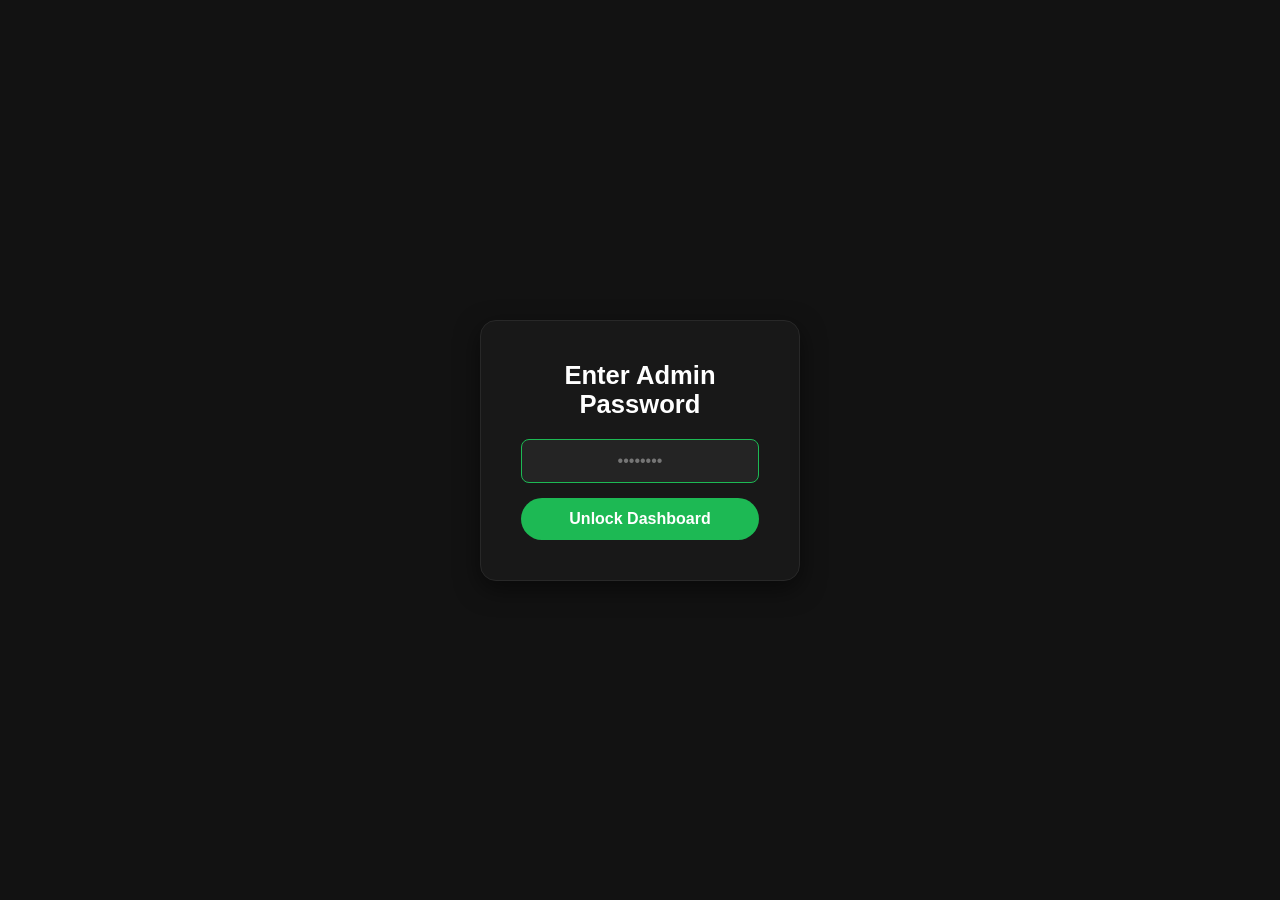
==== commit 6d31e663: "Update admin.html" ====
--- a/public/admin.html
+++ b/public/admin.html
@@ -225,13 +225,6 @@
         .btn-add-track:hover { filter: brightness(1.1); }
         .btn-add-track:disabled { opacity: 0.6; cursor: default; }
 
-        /* ---- Song History: All / Requests toggle + per-row Add button ---- */
-        .history-heading { display: flex; align-items: center; justify-content: space-between; gap: 12px; flex-wrap: wrap; }
-        .history-heading-sub { font-size: 0.8em; font-weight: 600; color: var(--text-muted); }
-        .history-seg button { padding: 5px 12px; font-size: 0.78rem; }
-        .history-row .song-details { align-items: center; }
-        .history-row .btn-add-track { margin-left: auto; align-self: center; }
-
         .save-config-btn {
             background-color: var(--text);
             color: var(--panel-bg);
@@ -584,48 +577,6 @@
 
         .playback-disconnected { color: var(--text-muted); padding: 40px 20px; }
         .playback-disconnected a { color: var(--spotify-green); }
-
-        /* ---- Playback & Queue tab: slim "Add a Song" bar + playback box pinned to the bottom ---- */
-        .add-song-bar { margin-bottom: 12px; }
-        .add-song-bar input[type="text"] {
-            width: 100%; box-sizing: border-box; background-color: var(--card-bg);
-            border: 1px solid var(--border-strong); padding: 8px 12px; color: var(--text);
-            border-radius: 8px; font-size: 0.9rem;
-        }
-        .add-song-bar input[type="text"]:focus { outline: none; border-color: var(--spotify-green); }
-        .playback-dock {
-            flex: none; margin-top: 12px;
-            background: var(--panel-bg); border: 1px solid var(--border); border-radius: 14px;
-            padding: 10px 16px; box-sizing: border-box;
-        }
-        #admin-search-results { max-height: 40vh; overflow-y: auto; }
-
-        /* Playback & Queue tab fills the screen like manager: header at the top, playback box pinned
-           at the bottom, and ONLY the queue list scrolls in between. (The thin now-playing strip is
-           hidden here - the playback box already shows the same thing.) */
-        html:has(body.tab-queue) { overflow: hidden; }
-        body.tab-queue { height: 100vh; height: 100dvh; overflow: hidden; display: flex; flex-direction: column; }
-        body.tab-queue.has-now-playing-bar { padding-bottom: var(--page-pad, 20px); }
-        body.tab-queue .now-playing-bar { display: none !important; }
-        body.tab-queue > .header { flex: none; }
-        body.tab-queue > #tab-panel-queue.active-content { display: flex; flex-direction: column; flex: 1; min-height: 0; }
-        body.tab-queue #tab-panel-queue > .panel { flex: 1; min-height: 0; display: flex; flex-direction: column; }
-        body.tab-queue #tab-panel-queue > .panel > h2,
-        body.tab-queue #tab-panel-queue .add-song-bar { flex: none; }
-        body.tab-queue #queue-list { flex: 1; min-height: 0; overflow-y: auto; overscroll-behavior: contain; -webkit-overflow-scrolling: touch; }
-        .playback-dock .playback-panel { flex-direction: row; flex-wrap: wrap; align-items: center; justify-content: flex-start; text-align: left; gap: 8px 20px; }
-        .playback-dock .playback-artwork { width: 52px; height: 52px; border-radius: 8px; box-shadow: none; order: 0; }
-        .playback-dock .playback-panel > div:not([class]) { order: 1; flex: 1 1 180px; min-width: 0; }
-        .playback-dock .playback-title { font-size: 1rem; white-space: nowrap; overflow: hidden; text-overflow: ellipsis; }
-        .playback-dock .playback-artist { font-size: 0.85rem; margin-top: 2px; white-space: nowrap; overflow: hidden; text-overflow: ellipsis; }
-        .playback-dock .playback-device { font-size: 0.72rem; margin-top: 2px; }
-        .playback-dock .playback-transport { order: 2; gap: 10px; }
-        .playback-dock .playback-icon-btn.playback-play-pause { width: 44px; height: 44px; }
-        .playback-dock .playback-icon-btn.playback-play-pause svg { width: 22px; height: 22px; }
-        .playback-dock .playback-progress-wrap { order: 3; flex: 2 1 260px; max-width: none; width: auto; }
-        .playback-dock .playback-volume-row { order: 4; flex: 1 1 150px; max-width: 220px; width: auto; }
-        .playback-dock .playback-upcoming { display: none !important; } /* the queue above already shows what is next */
-        .playback-dock .playback-disconnected { padding: 10px 6px; font-size: 0.9rem; }
 
         .playback-upcoming { width: 100%; max-width: 460px; text-align: left; margin-top: 8px; }
         .playback-upcoming h3 { font-size: 0.85rem; text-transform: uppercase; letter-spacing: 0.5px; color: var(--text-muted); margin: 0 0 10px 0; }
@@ -1005,6 +956,17 @@
             margin: 2px 0 0 0; font-size: 0.75rem; color: var(--text-muted);
             white-space: nowrap; overflow: hidden; text-overflow: ellipsis;
         }
+        .now-playing-live-dot {
+            width: 8px; height: 8px; border-radius: 50%;
+            background-color: var(--spotify-green);
+            flex-shrink: 0;
+            animation: now-playing-pulse 1.5s ease-in-out infinite;
+        }
+        .now-playing-live-dot.is-paused { animation: none; opacity: 0.3; }
+        @keyframes now-playing-pulse {
+            0%, 100% { opacity: 1; }
+            50% { opacity: 0.35; }
+        }
         body.has-now-playing-bar { padding-bottom: 76px; }
 
             .video-tag { color: var(--spotify-green, #1DB954); font-size: 0.75rem; font-weight: 700; margin-left: 6px; white-space: nowrap; }
@@ -1014,7 +976,7 @@
         .pend-no { background: var(--red-action, #e91429); }
     </style>
 </head>
-<body class="tab-queue">
+<body>
 
     <div id="admin-lock-screen">
         <div class="lock-container">
@@ -1032,7 +994,8 @@
             <h3>Menu</h3>
             <button class="sidebar-close-btn" onclick="closeSidebar()">✕</button>
         </div>
-        <button type="button" id="sidebar-nav-queue" class="sidebar-nav-item active-tab" onclick="switchTab('queue')">Playback &amp; Queue</button>
+        <button type="button" id="sidebar-nav-playback" class="sidebar-nav-item" onclick="switchTab('playback')">Playback</button>
+        <button type="button" id="sidebar-nav-queue" class="sidebar-nav-item active-tab" onclick="switchTab('queue')">Up Next</button>
         <button type="button" id="sidebar-nav-pending" class="sidebar-nav-item" onclick="switchTab('pending')">Pending</button>
         <button type="button" id="sidebar-nav-history" class="sidebar-nav-item" onclick="switchTab('history')">Song History</button>
         <button type="button" id="sidebar-nav-settings" class="sidebar-nav-item" onclick="switchTab('settings')">Settings</button>
@@ -1094,73 +1057,78 @@
         </div>
     </div>
 
+    <div id="tab-panel-playback" class="tab-content">
+        <div class="panel">
+            <h2>Playback</h2>
+            <div id="playback-connected-view" class="playback-panel" style="display:none;">
+                <img class="playback-artwork" id="playback-artwork" src="" alt="">
+                <div>
+                    <p class="playback-title" id="playback-title"></p>
+                    <p class="playback-artist" id="playback-artist"></p>
+                    <p class="playback-device" id="playback-device"></p>
+                </div>
+
+                <div class="playback-progress-wrap">
+                    <span id="playback-elapsed">0:00</span>
+                    <input type="range" id="playback-seek" min="0" max="1000" value="0"
+                        onmousedown="isDraggingSeek = true" ontouchstart="isDraggingSeek = true"
+                        onchange="onSeekSliderChange(this)">
+                    <span id="playback-duration">0:00</span>
+                </div>
+
+                <div class="playback-transport">
+                    <button class="playback-icon-btn" id="playback-shuffle-btn" onclick="togglePlaybackShuffle()" title="Shuffle">
+                        <svg viewBox="0 0 24 24"><path d="M10.59 9.17L5.41 4 4 5.41l5.17 5.17 1.42-1.41zM14.5 4l2.04 2.04L4 18.59 5.41 20 17.96 7.46 20 9.5V4h-5.5zm.33 9.41l-1.41 1.42 3.13 3.13L14.5 20H20v-5.5l-2.04 2.04-3.13-3.13z"/></svg>
+                    </button>
+                    <button class="playback-icon-btn" onclick="playbackCommand('previous')" title="Previous">
+                        <svg viewBox="0 0 24 24"><path d="M6 6h2v12H6zm3.5 6l8.5 6V6z"/></svg>
+                    </button>
+                    <button class="playback-icon-btn playback-play-pause" id="playback-play-pause-btn" onclick="togglePlayPause()" title="Play/Pause">
+                        <svg id="playback-play-icon" viewBox="0 0 24 24"><path d="M8 5v14l11-7z"/></svg>
+                        <svg id="playback-pause-icon" viewBox="0 0 24 24" style="display:none;"><path d="M6 19h4V5H6v14zm8-14v14h4V5h-4z"/></svg>
+                    </button>
+                    <button class="playback-icon-btn" onclick="playbackCommand('next')" title="Next">
+                        <svg viewBox="0 0 24 24"><path d="M6 18l8.5-6L6 6v12zM16 6v12h2V6h-2z"/></svg>
+                    </button>
+                    <button class="playback-icon-btn" id="playback-repeat-btn" onclick="cyclePlaybackRepeat()" title="Repeat">
+                        <svg viewBox="0 0 24 24"><path d="M7 7h10v3l4-4-4-4v3H5v6h2V7zm10 10H7v-3l-4 4 4 4v-3h12v-6h-2v4z"/></svg>
+                    </button>
+                </div>
+
+                <div class="playback-volume-row">
+                    <svg viewBox="0 0 24 24"><path d="M3 9v6h4l5 5V4L7 9H3zm13.5 3c0-1.77-1.02-3.29-2.5-4.03v8.05c1.48-.73 2.5-2.25 2.5-4.02zM14 3.23v2.06c2.89.86 5 3.54 5 6.71s-2.11 5.85-5 6.71v2.06c4.01-.91 7-4.49 7-8.77s-2.99-7.86-7-8.77z"/></svg>
+                    <input type="range" id="playback-volume" min="0" max="100" value="50"
+                        onmousedown="isDraggingVolume = true" ontouchstart="isDraggingVolume = true"
+                        oninput="onVolumeSliderInput(this)" onchange="onVolumeSliderChange(this); isDraggingVolume = false">
+                    <span id="playback-volume-label" style="font-size:0.8rem; color:#888; min-width:28px;">50%</span>
+                </div>
+
+                <div class="playback-upcoming" id="playback-upcoming-wrap" style="display:none;">
+                    <h3>Up Next (Spotify Queue)</h3>
+                    <div id="playback-upcoming-list"></div>
+                </div>
+            </div>
+            <div id="playback-disconnected-view" class="playback-disconnected">
+                Connect the admin Spotify account under <strong>Settings → Spotify</strong> to control playback from here.
+            </div>
+        </div>
+    </div>
+
     <div id="tab-panel-queue" class="tab-content active-content">
         <div class="panel">
             <h2>Current Queue</h2>
 
-            <div class="add-song-bar full-only">
-                <input type="text" id="admin-search-input" placeholder="+ Add a song to the queue (search song or artist)" title="Drops a track straight into the queue - skips credits, filters, and the queue cap. Good for a verbal request or seeding the queue before doors open." oninput="onAdminSearchInput()" autocomplete="off">
+            <div class="settings-card full-only" style="margin-bottom: 20px;">
+                <div class="settings-section-label">Add a Song</div>
+                <p class="settings-card-hint" style="margin-top: 0;">Drop a track straight into the queue - skips credits, filters, and the queue cap. Good for a verbal request or seeding the queue before doors open.</p>
+                <div class="join-row" style="margin-bottom: 10px;">
+                    <input type="text" id="admin-search-input" placeholder="Search for a song or artist" oninput="onAdminSearchInput()">
+                    <input type="text" id="admin-search-label" placeholder="Requested by (optional)" maxlength="30" style="flex: 0 0 180px;">
+                </div>
                 <div id="admin-search-results"></div>
             </div>
 
             <div id="queue-list"></div>
-        </div>
-
-        <!-- Playback controls: pinned to the bottom of the Playback & Queue tab -->
-        <div class="playback-dock" id="playback-dock">
-            <div class="playback-dock-inner">
-                <div id="playback-connected-view" class="playback-panel" style="display:none;">
-                    <img class="playback-artwork" id="playback-artwork" src="" alt="">
-                    <div>
-                        <p class="playback-title" id="playback-title"></p>
-                        <p class="playback-artist" id="playback-artist"></p>
-                        <p class="playback-device" id="playback-device"></p>
-                    </div>
-
-                    <div class="playback-progress-wrap">
-                        <span id="playback-elapsed">0:00</span>
-                        <input type="range" id="playback-seek" min="0" max="1000" value="0"
-                            onmousedown="isDraggingSeek = true" ontouchstart="isDraggingSeek = true"
-                            onchange="onSeekSliderChange(this)">
-                        <span id="playback-duration">0:00</span>
-                    </div>
-
-                    <div class="playback-transport">
-                        <button class="playback-icon-btn" id="playback-shuffle-btn" onclick="togglePlaybackShuffle()" title="Shuffle">
-                            <svg viewBox="0 0 24 24"><path d="M10.59 9.17L5.41 4 4 5.41l5.17 5.17 1.42-1.41zM14.5 4l2.04 2.04L4 18.59 5.41 20 17.96 7.46 20 9.5V4h-5.5zm.33 9.41l-1.41 1.42 3.13 3.13L14.5 20H20v-5.5l-2.04 2.04-3.13-3.13z"/></svg>
-                        </button>
-                        <button class="playback-icon-btn" onclick="playbackCommand('previous')" title="Previous">
-                            <svg viewBox="0 0 24 24"><path d="M6 6h2v12H6zm3.5 6l8.5 6V6z"/></svg>
-                        </button>
-                        <button class="playback-icon-btn playback-play-pause" id="playback-play-pause-btn" onclick="togglePlayPause()" title="Play/Pause">
-                            <svg id="playback-play-icon" viewBox="0 0 24 24"><path d="M8 5v14l11-7z"/></svg>
-                            <svg id="playback-pause-icon" viewBox="0 0 24 24" style="display:none;"><path d="M6 19h4V5H6v14zm8-14v14h4V5h-4z"/></svg>
-                        </button>
-                        <button class="playback-icon-btn" onclick="playbackCommand('next')" title="Next">
-                            <svg viewBox="0 0 24 24"><path d="M6 18l8.5-6L6 6v12zM16 6v12h2V6h-2z"/></svg>
-                        </button>
-                        <button class="playback-icon-btn" id="playback-repeat-btn" onclick="cyclePlaybackRepeat()" title="Repeat">
-                            <svg viewBox="0 0 24 24"><path d="M7 7h10v3l4-4-4-4v3H5v6h2V7zm10 10H7v-3l-4 4 4 4v-3h12v-6h-2v4z"/></svg>
-                        </button>
-                    </div>
-
-                    <div class="playback-volume-row">
-                        <svg viewBox="0 0 24 24"><path d="M3 9v6h4l5 5V4L7 9H3zm13.5 3c0-1.77-1.02-3.29-2.5-4.03v8.05c1.48-.73 2.5-2.25 2.5-4.02zM14 3.23v2.06c2.89.86 5 3.54 5 6.71s-2.11 5.85-5 6.71v2.06c4.01-.91 7-4.49 7-8.77s-2.99-7.86-7-8.77z"/></svg>
-                        <input type="range" id="playback-volume" min="0" max="100" value="50"
-                            onmousedown="isDraggingVolume = true" ontouchstart="isDraggingVolume = true"
-                            oninput="onVolumeSliderInput(this)" onchange="onVolumeSliderChange(this); isDraggingVolume = false">
-                        <span id="playback-volume-label" style="font-size:0.8rem; color:#888; min-width:28px;">50%</span>
-                    </div>
-
-                    <div class="playback-upcoming" id="playback-upcoming-wrap" style="display:none;">
-                        <h3>Up Next (Spotify Queue)</h3>
-                        <div id="playback-upcoming-list"></div>
-                    </div>
-                </div>
-                <div id="playback-disconnected-view" class="playback-disconnected">
-                    Connect the admin Spotify account under <strong>Settings → Spotify</strong> to control playback from here.
-                </div>
-            </div>
         </div>
     </div>
 
@@ -1178,13 +1146,7 @@
 
     <div id="tab-panel-history" class="tab-content">
         <div class="panel">
-            <h2 class="history-heading">
-                <span>Song History <span class="history-heading-sub">(Played)</span></span>
-                <div class="theme-seg history-seg" id="history-filter-seg" role="group" aria-label="Which songs to show">
-                    <button type="button" data-mode="all" class="is-active" onclick="setHistoryFilter('all')">All</button>
-                    <button type="button" data-mode="requests" onclick="setHistoryFilter('requests')">Requests</button>
-                </div>
-            </h2>
+            <h2>Song History (Played)</h2>
             <div id="history-list"></div>
         </div>
     </div>
@@ -1493,7 +1455,7 @@
                             </div>
                             <p class="settings-card-hint" style="margin-top: 16px; margin-bottom: 0;">
                                 <strong>Mute Visuals</strong> blanks the visuals display to a black screen with a large centred Cuelistr logo. <strong>Mute All</strong> does
-                                the same and also sets Spotify's volume to 0% (playback keeps going; the old volume returns when switched back off). <strong>Show Queue</strong>
+                                the same and also pauses playback (resuming it when switched back off). <strong>Show Queue</strong>
                                 pins the Now Playing + Up Next board on screen, overriding any scheduled Ambient Visuals content,
                                 until switched off. <strong>Show Time</strong> puts a 12-hour clock in the top-left corner of the
                                 visuals display (hidden while a music video is on screen). <strong>Show Venue Code</strong> keeps the
@@ -1740,18 +1702,6 @@
          so there's no scheduler tab-panel in this document anymore. -->
 
     <script>
-        /* ---- Smooth progress ticker ----
-           Redraws every animation frame (instead of a 250ms timer) so progress bars glide
-           instead of stepping. smoothTick(fn) returns a handle; smoothStop(handle) stops it.
-           smoothStop also accepts a plain setInterval id. setTxt only writes when text changed. */
-        function smoothTick(fn) {
-            const h = { on: true };
-            (function loop() { if (!h.on) return; try { fn(); } catch (e) { /* keep ticking */ } requestAnimationFrame(loop); })();
-            return h;
-        }
-        function smoothStop(h) { if (typeof h === 'number') clearInterval(h); else if (h) h.on = false; }
-        function setTxt(el, v) { if (el && el.textContent !== v) el.textContent = v; }
-
         // This page is served at /e/{slug}/admin, so the event's slug is
         // always the second path segment - every relative API call below
         // goes through eventUrl() so it hits the right event's data.
@@ -1827,7 +1777,7 @@
         // chip selection before they hit "Save Filters".
         let filtersInitialized = false;
 
-        const TAB_NAMES = ['queue', 'pending', 'history', 'settings', 'stats', 'blocked'];
+        const TAB_NAMES = ['playback', 'queue', 'pending', 'history', 'settings', 'stats', 'blocked'];
 
         // --- Sidebar (hamburger menu) ---
         function openSidebar() {
@@ -1897,7 +1847,6 @@
                 document.getElementById(`sidebar-nav-${name}`).classList.toggle('active-tab', isActive);
                 document.getElementById(`tab-panel-${name}`).classList.toggle('active-content', isActive);
             });
-            document.body.classList.toggle('tab-queue', targetTab === 'queue');
             closeSidebar();
             if (targetTab === 'stats') loadStats();
             if (targetTab === 'blocked') { renderBlockedTabGuests(); renderBlockedEverything(); }
@@ -2135,11 +2084,12 @@
         async function addTrackToQueue(trackId, btnEl) {
             btnEl.disabled = true;
             btnEl.textContent = 'Adding...';
+            const label = document.getElementById('admin-search-label').value.trim();
             try {
                 const res = await fetch(eventUrl('/api/admin/add-track'), {
                     method: 'POST',
                     headers: adminHeaders({ 'Content-Type': 'application/json' }),
-                    body: JSON.stringify({ trackId })
+                    body: JSON.stringify({ trackId, label })
                 });
                 if (res.ok) {
                     showToast('Added to the queue.', 'success');
@@ -3271,72 +3221,26 @@
                 renderBlockedTabGuests();
                 renderBlockedEverything();
 
-                lastHistory = data.history || [];
-                renderHistory();
-            } catch(e) { console.log("Sync error."); }
-        }
-
-        // ---- Song History ----
-        // 'all' = every song that played (Spotify's own plus guest requests); 'requests' = guest requests only.
-        let historyFilter = 'all';
-        let lastHistory = [];
-        function setHistoryFilter(mode) {
-            historyFilter = mode === 'requests' ? 'requests' : 'all';
-            markSeg('history-filter-seg', historyFilter);
-            renderHistory();
-        }
-        function renderHistory() {
-            const historyList = document.getElementById('history-list');
-            const shown = historyFilter === 'requests' ? lastHistory.filter(h => h.source !== 'spotify') : lastHistory;
-            if (shown.length === 0) {
-                historyList.innerHTML = `<p class="empty-placeholder">${historyFilter === 'requests' ? 'No requested tracks have played yet.' : 'No tracks logged as played yet.'}</p>`;
-                return;
-            }
-            historyList.innerHTML = shown.map(song => `
-                <div class="song-row history-row">
-                    <div class="song-details">
-                        <img src="${safeImageUrl(song.artwork)}">
-                        <div class="text-container">
-                            <div class="title-wrapper">
-                                <p class="song-title">${escapeHtml(song.title)}</p>
-                                ${song.explicit ? '<span class="explicit-badge">E</span>' : ''}
-                            </div>
-                            <p class="song-artist">${escapeHtml(artistWithYear(song.artist, song.year))}</p>
-                            <div class="length-requester-row">
-                                <span class="length-text">Length: ${song.duration}</span>
-                                ${buildRequesterBadge(song.requesters)}
+                const historyList = document.getElementById('history-list');
+                historyList.innerHTML = data.history.length === 0 ? '<p class="empty-placeholder">No tracks logged as played yet.</p>' : data.history.map(song => `
+                    <div class="song-row history-row">
+                        <div class="song-details">
+                            <img src="${safeImageUrl(song.artwork)}">
+                            <div class="text-container">
+                                <div class="title-wrapper">
+                                    <p class="song-title">${escapeHtml(song.title)}</p>
+                                    ${song.explicit ? '<span class="explicit-badge">E</span>' : ''}
+                                </div>
+                                <p class="song-artist">${escapeHtml(artistWithYear(song.artist, song.year))}</p>
+                                <div class="length-requester-row">
+                                    <span class="length-text">Length: ${song.duration}</span>
+                                    ${buildRequesterBadge(song.requesters)}
+                                </div>
                             </div>
                         </div>
-                        ${/^[A-Za-z0-9]{22}$/.test(song.trackId || '') ? `<button type="button" class="btn-add-track" onclick="addHistoryTrackToQueue('${song.trackId}', this)">+ Add</button>` : ''}
                     </div>
-                </div>
-            `).join('');
-        }
-        // Same route as the "Add a Song" box: skips credits, filters, the queue cap and the repeat limit.
-        async function addHistoryTrackToQueue(trackId, btnEl) {
-            btnEl.disabled = true;
-            btnEl.textContent = 'Adding...';
-            try {
-                const res = await fetch(eventUrl('/api/admin/add-track'), {
-                    method: 'POST',
-                    headers: adminHeaders({ 'Content-Type': 'application/json' }),
-                    body: JSON.stringify({ trackId })
-                });
-                if (res.ok) {
-                    showToast('Added to the queue.', 'success');
-                    btnEl.textContent = 'Added';
-                    setTimeout(() => { btnEl.textContent = '+ Add'; btnEl.disabled = false; }, 1500);
-                    updateDashboard();
-                } else {
-                    showToast('Could not add that track.', 'error');
-                    btnEl.textContent = '+ Add';
-                    btnEl.disabled = false;
-                }
-            } catch (err) {
-                showToast('Could not reach the server.', 'error');
-                btnEl.textContent = '+ Add';
-                btnEl.disabled = false;
-            }
+                `).join('');
+            } catch(e) { console.log("Sync error."); }
         }
 
         async function saveSystemRules() {
@@ -3986,10 +3890,7 @@
             if (!r.ok) return acctMsg('err', r.data.error || 'Could not send the reset link.');
             acctMsg('ok', r.data.message || 'If that email is registered, a reset link has been sent.');
         }
-        document.addEventListener('keydown', (e) => {
-            // Esc is also how password managers dismiss their suggestion list - don't treat that as "close the popup".
-            if (e.key === 'Escape' && !(document.activeElement && document.activeElement.matches('input, textarea, select'))) closeAccountModal();
-        });
+        document.addEventListener('keydown', (e) => { if (e.key === 'Escape') closeAccountModal(); });
 
         // ---- Rotating venue code (sidebar) ----
         let venueScreenKey = '';
@@ -4026,7 +3927,7 @@
         loadFamilyLists();
     </script>
     <!-- Account login popup (replaces the old redirect to the New Event page) -->
-    <div id="account-modal-overlay" onpointerdown="this._downOnBackdrop = (event.target === this)" onclick="if (event.target === this && this._downOnBackdrop) closeAccountModal(); this._downOnBackdrop = false">
+    <div id="account-modal-overlay" onclick="if(event.target === this) closeAccountModal()">
         <div class="acct-modal" role="dialog" aria-modal="true" aria-labelledby="acct-title">
             <button type="button" class="acct-close" onclick="closeAccountModal()" aria-label="Close">&#10005;</button>
             <h2 id="acct-title">Your Account</h2>
@@ -4035,25 +3936,25 @@
                 <button type="button" class="acct-tab" id="acct-tab-signup" onclick="switchAcctTab('signup')">Create Account</button>
             </div>
 
-            <form class="acct-form active" id="acct-form-login" onsubmit="event.preventDefault(); acctLogin();">
+            <div class="acct-form active" id="acct-form-login">
                 <div class="acct-field"><label>Username</label><input type="text" id="acct-login-username" autocapitalize="off" autocorrect="off" autocomplete="username"></div>
-                <div class="acct-field"><label>Password</label><input type="password" id="acct-login-password" autocomplete="current-password"></div>
+                <div class="acct-field"><label>Password</label><input type="password" id="acct-login-password" autocomplete="current-password" onkeydown="if(event.key === 'Enter') acctLogin()"></div>
                 <button type="button" class="acct-link" onclick="switchAcctTab('forgot')">Forgot password?</button>
-                <button type="submit" class="acct-submit" id="acct-login-btn">Log In</button>
-            </form>
-
-            <form class="acct-form" id="acct-form-signup" onsubmit="event.preventDefault(); acctSignup();">
+                <button type="button" class="acct-submit" id="acct-login-btn" onclick="acctLogin()">Log In</button>
+            </div>
+
+            <div class="acct-form" id="acct-form-signup">
                 <div class="acct-field"><label>Username</label><input type="text" id="acct-signup-username" autocapitalize="off" autocorrect="off" placeholder="3-30 characters, no spaces" autocomplete="username"></div>
                 <div class="acct-field"><label>Email</label><input type="email" id="acct-signup-email" autocapitalize="off" autocorrect="off" autocomplete="email"></div>
-                <div class="acct-field"><label>Password</label><input type="password" id="acct-signup-password" placeholder="At least 8 characters" autocomplete="new-password"></div>
-                <button type="submit" class="acct-submit" id="acct-signup-btn">Create Account</button>
-            </form>
-
-            <form class="acct-form" id="acct-form-forgot" onsubmit="event.preventDefault(); acctForgot();">
-                <div class="acct-field"><label>Account email</label><input type="email" id="acct-forgot-email" autocapitalize="off" autocorrect="off" autocomplete="email"></div>
-                <button type="submit" class="acct-submit" id="acct-forgot-btn">Send Reset Link</button>
+                <div class="acct-field"><label>Password</label><input type="password" id="acct-signup-password" placeholder="At least 8 characters" autocomplete="new-password" onkeydown="if(event.key === 'Enter') acctSignup()"></div>
+                <button type="button" class="acct-submit" id="acct-signup-btn" onclick="acctSignup()">Create Account</button>
+            </div>
+
+            <div class="acct-form" id="acct-form-forgot">
+                <div class="acct-field"><label>Account email</label><input type="email" id="acct-forgot-email" autocapitalize="off" autocorrect="off" autocomplete="email" onkeydown="if(event.key === 'Enter') acctForgot()"></div>
+                <button type="button" class="acct-submit" id="acct-forgot-btn" onclick="acctForgot()">Send Reset Link</button>
                 <div style="text-align:center; margin-top:12px;"><button type="button" class="acct-link" onclick="switchAcctTab('login')">Back to log in</button></div>
-            </form>
+            </div>
 
             <div class="acct-error" id="acct-error"></div>
             <div class="acct-ok" id="acct-ok"></div>
@@ -4075,6 +3976,7 @@
             <p class="now-playing-title" id="now-playing-title"></p>
             <p class="now-playing-artist" id="now-playing-artist"></p>
         </div>
+        <div class="now-playing-live-dot" id="now-playing-live-dot"></div>
     </div>
 
     <script>
@@ -4105,7 +4007,7 @@
                 document.body.classList.remove('has-now-playing-bar');
                 nowPlayingState = null;
                 nowPlayingLastTrackId = null;
-                if (nowPlayingTicker) { smoothStop(nowPlayingTicker); nowPlayingTicker = null; }
+                if (nowPlayingTicker) { clearInterval(nowPlayingTicker); nowPlayingTicker = null; }
                 spotifyUpcomingQueue = [];
                 renderQueueList();
                 return;
@@ -4114,6 +4016,7 @@
             document.getElementById('now-playing-artwork').src = data.artwork || '';
             document.getElementById('now-playing-title').innerHTML = escapeHtml(data.title) + bpmTag(data.trackId);
             document.getElementById('now-playing-artist').innerText = data.artist || '';
+            document.getElementById('now-playing-live-dot').classList.toggle('is-paused', !data.isPlaying);
 
             bar.classList.add('is-visible');
             document.body.classList.add('has-now-playing-bar');
@@ -4130,7 +4033,7 @@
             renderNowPlayingProgress();
             nowPlayingLastTrackId = data.trackId || null;
 
-            if (!nowPlayingTicker) nowPlayingTicker = smoothTick(renderNowPlayingProgress);
+            if (!nowPlayingTicker) nowPlayingTicker = setInterval(renderNowPlayingProgress, 250);
 
             // Feeds the merged Up Next renderer (see renderQueueList() near
             // updateDashboard) rather than drawing its own separate list -
